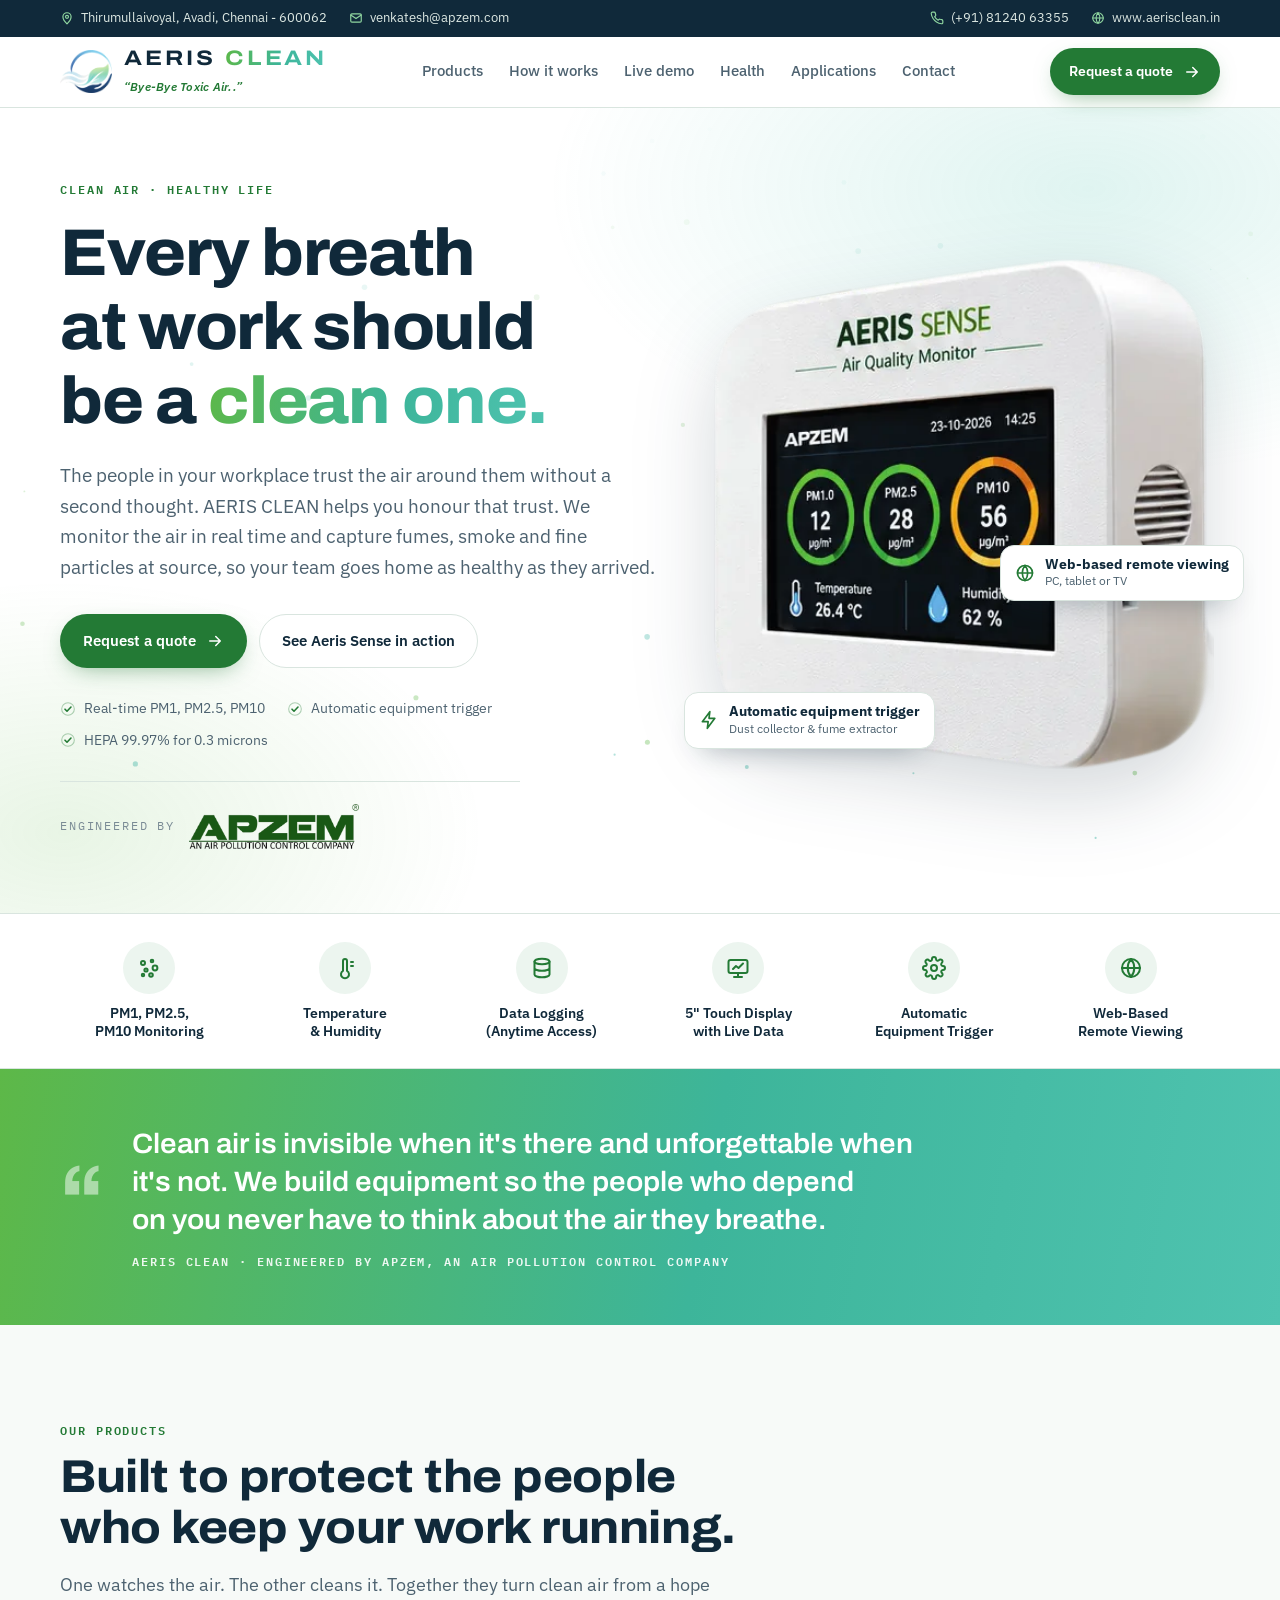
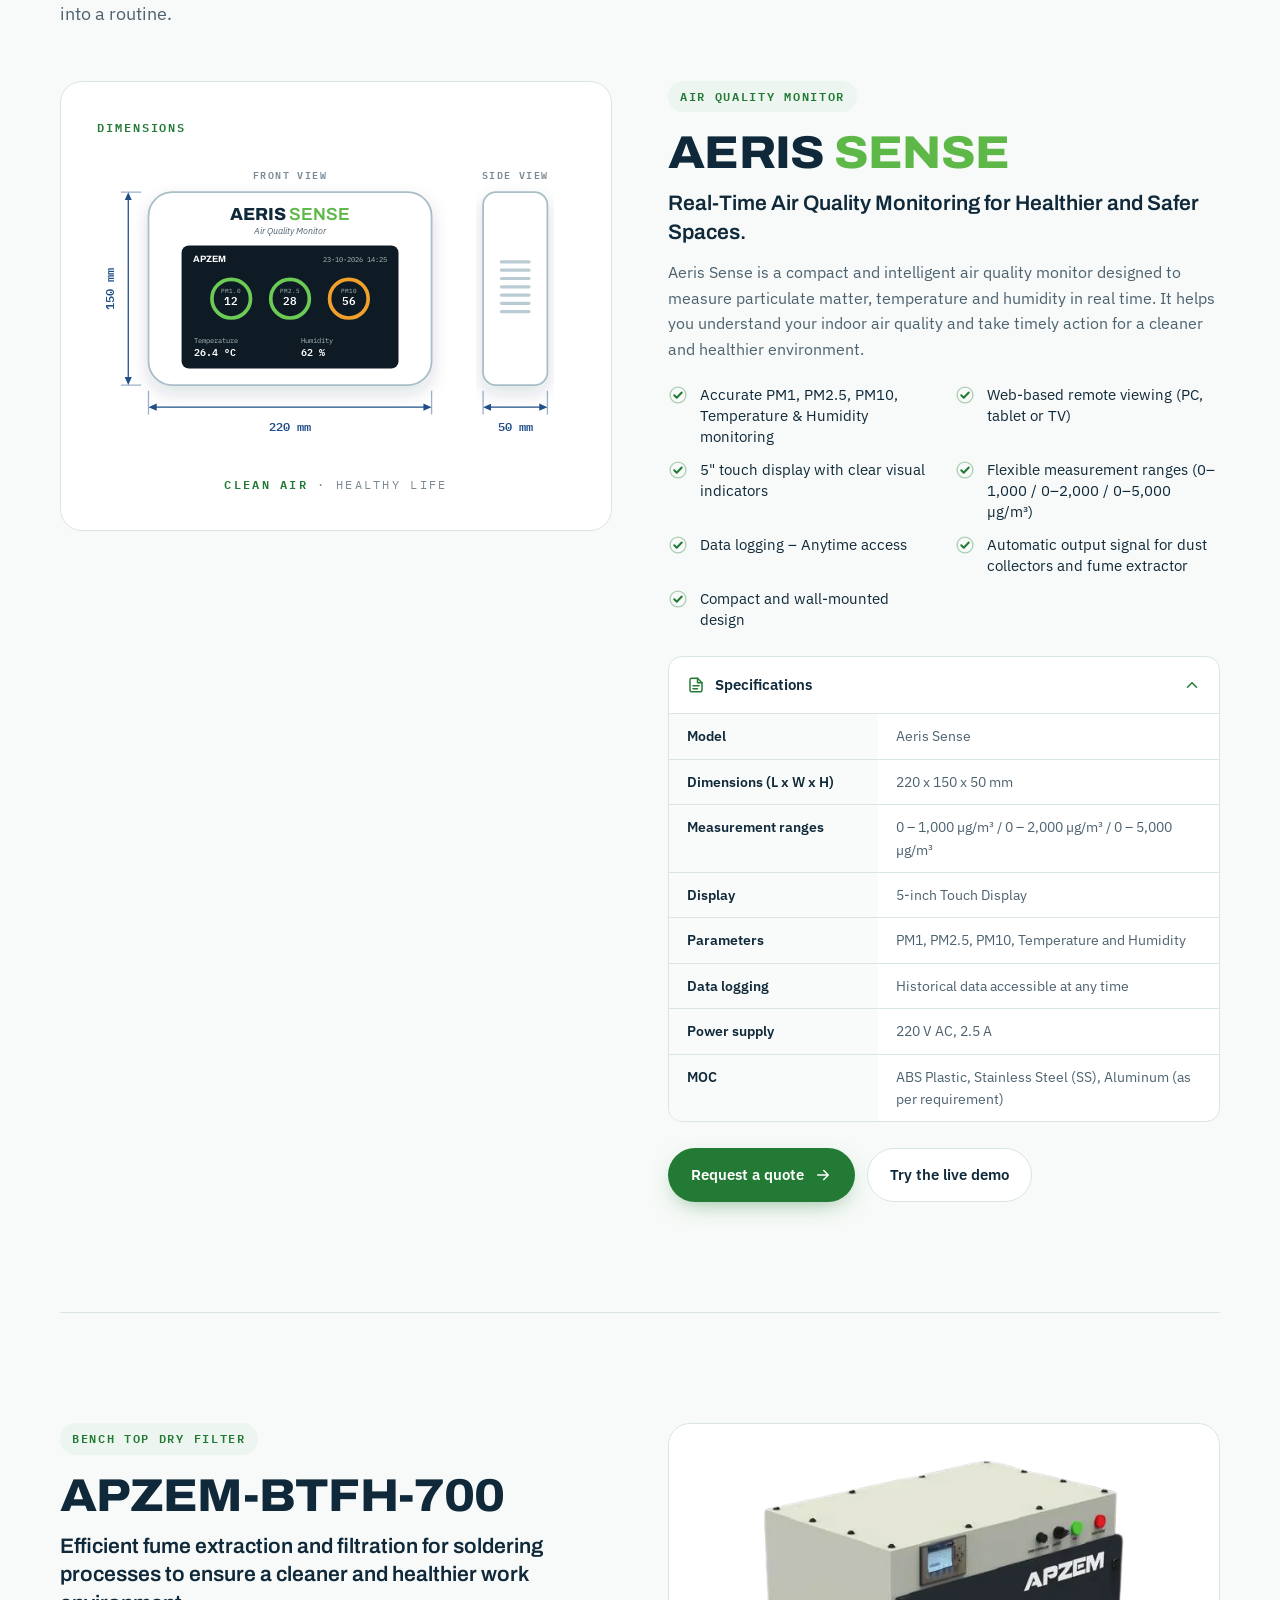
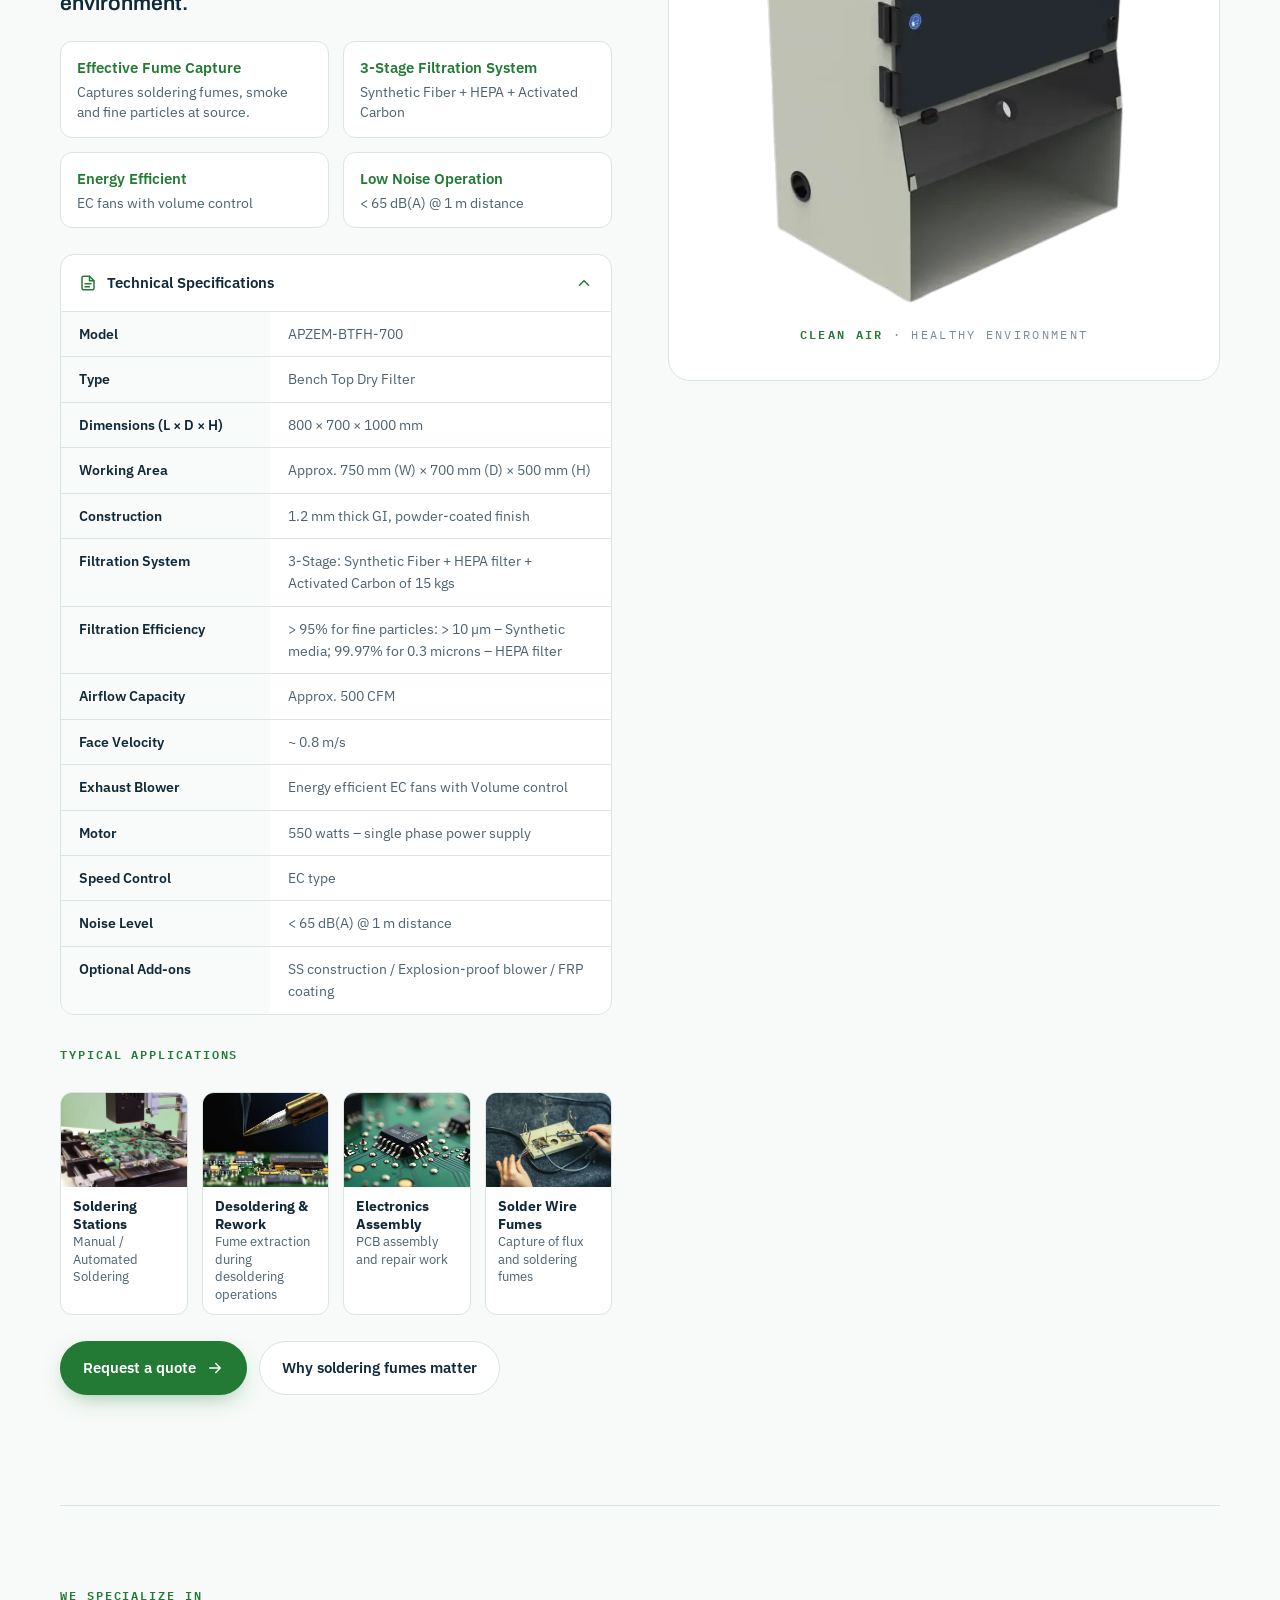
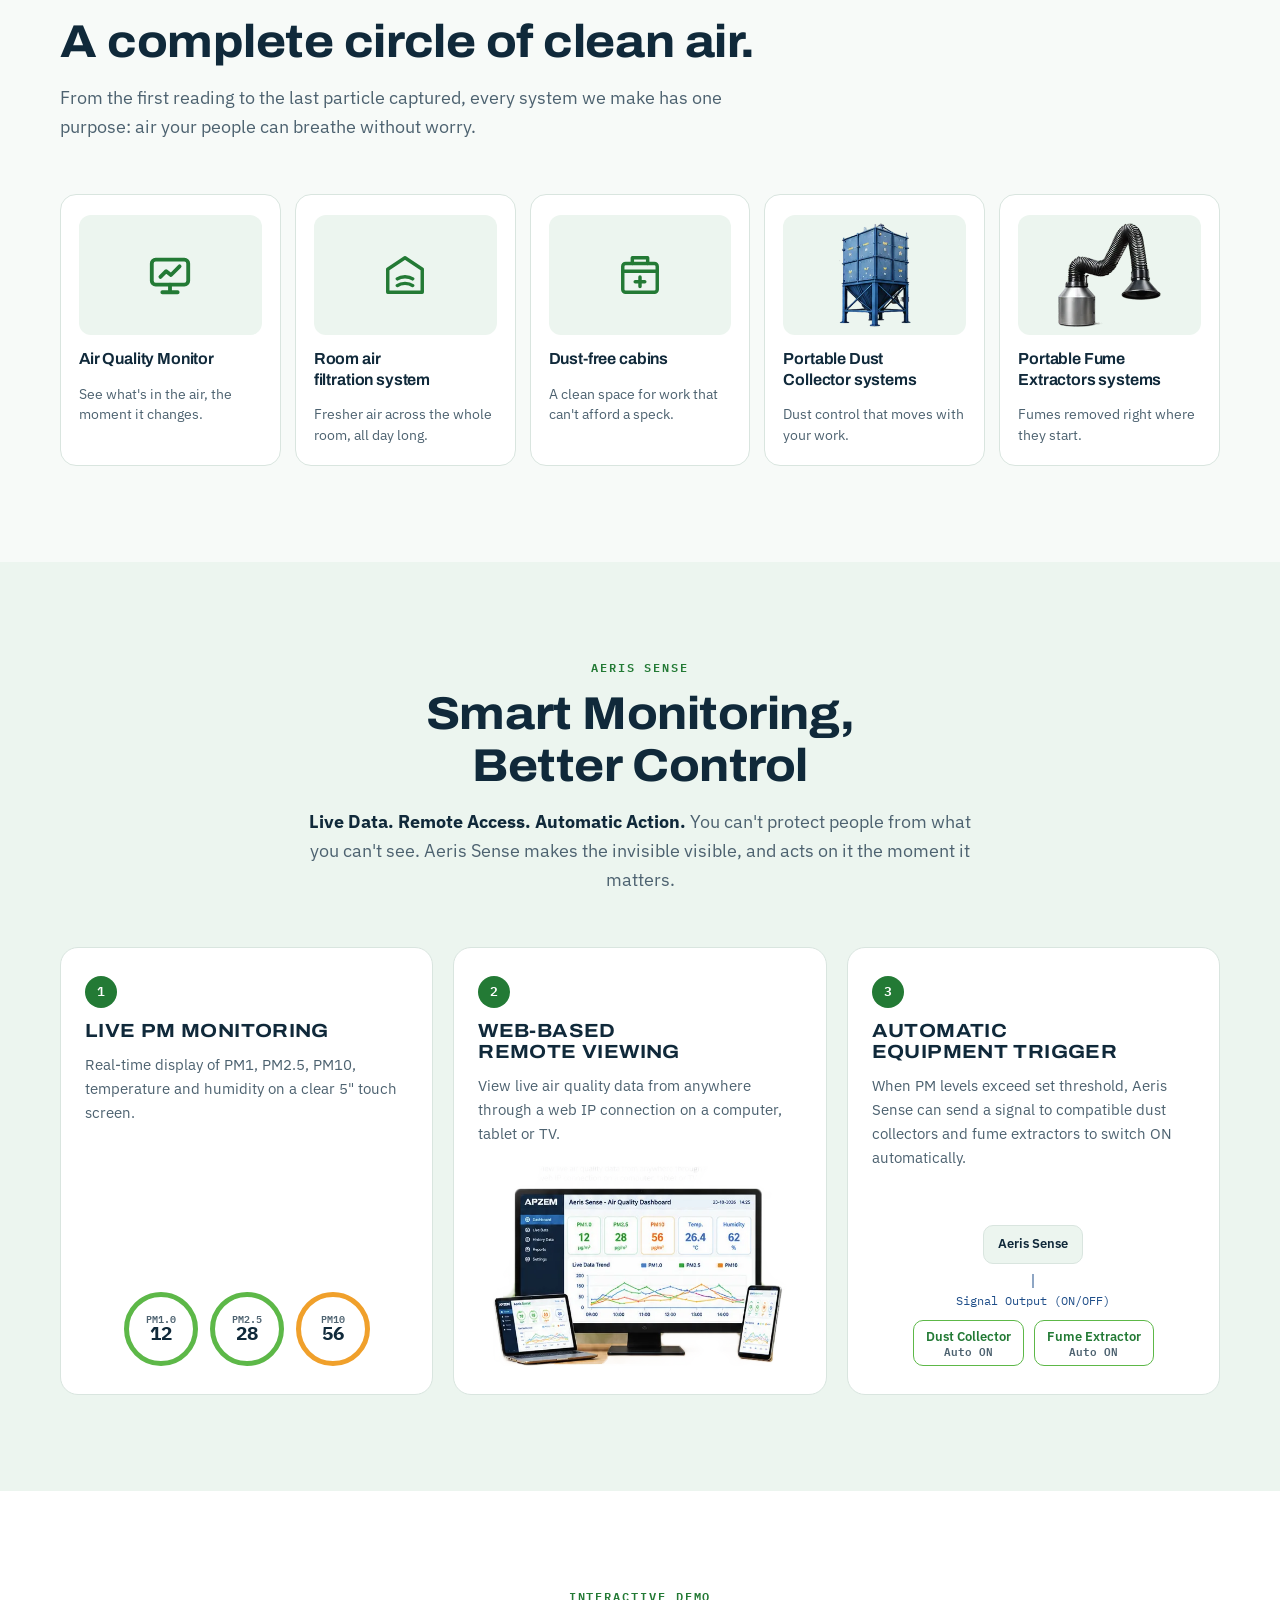
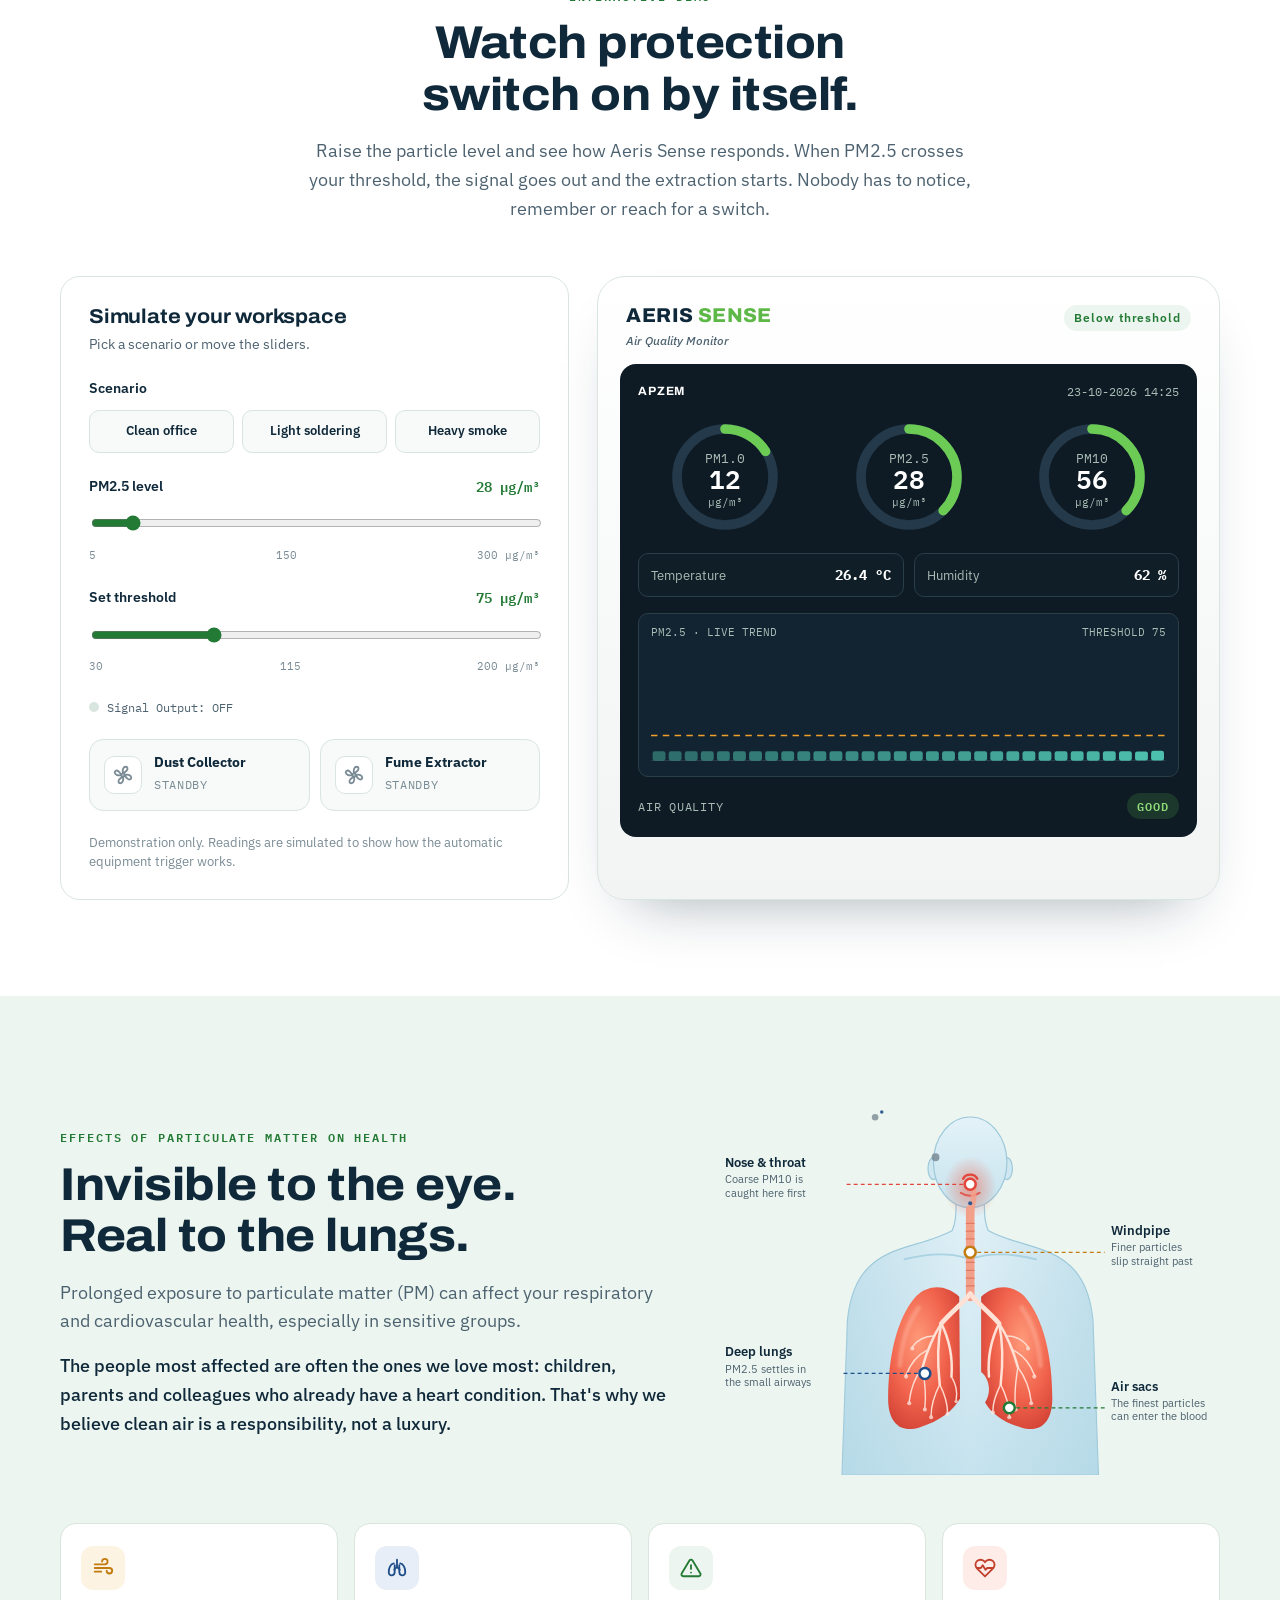
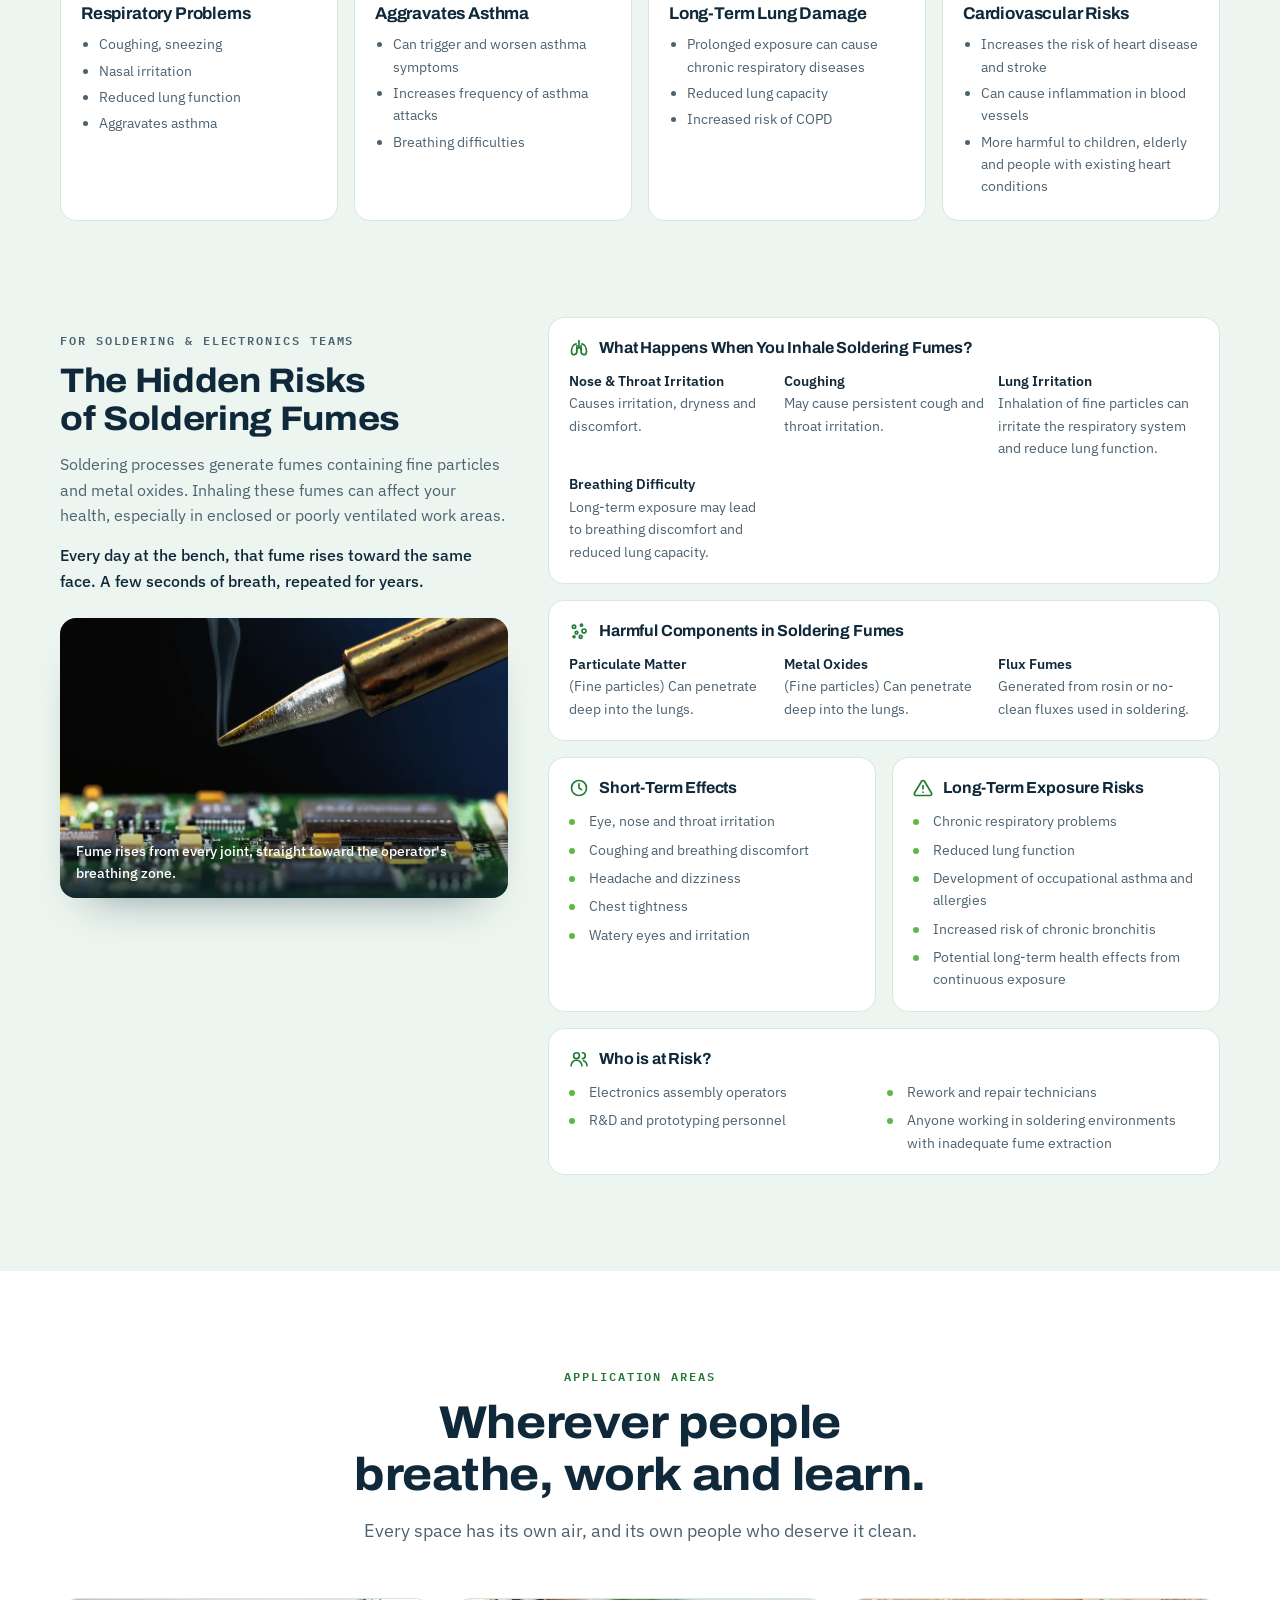
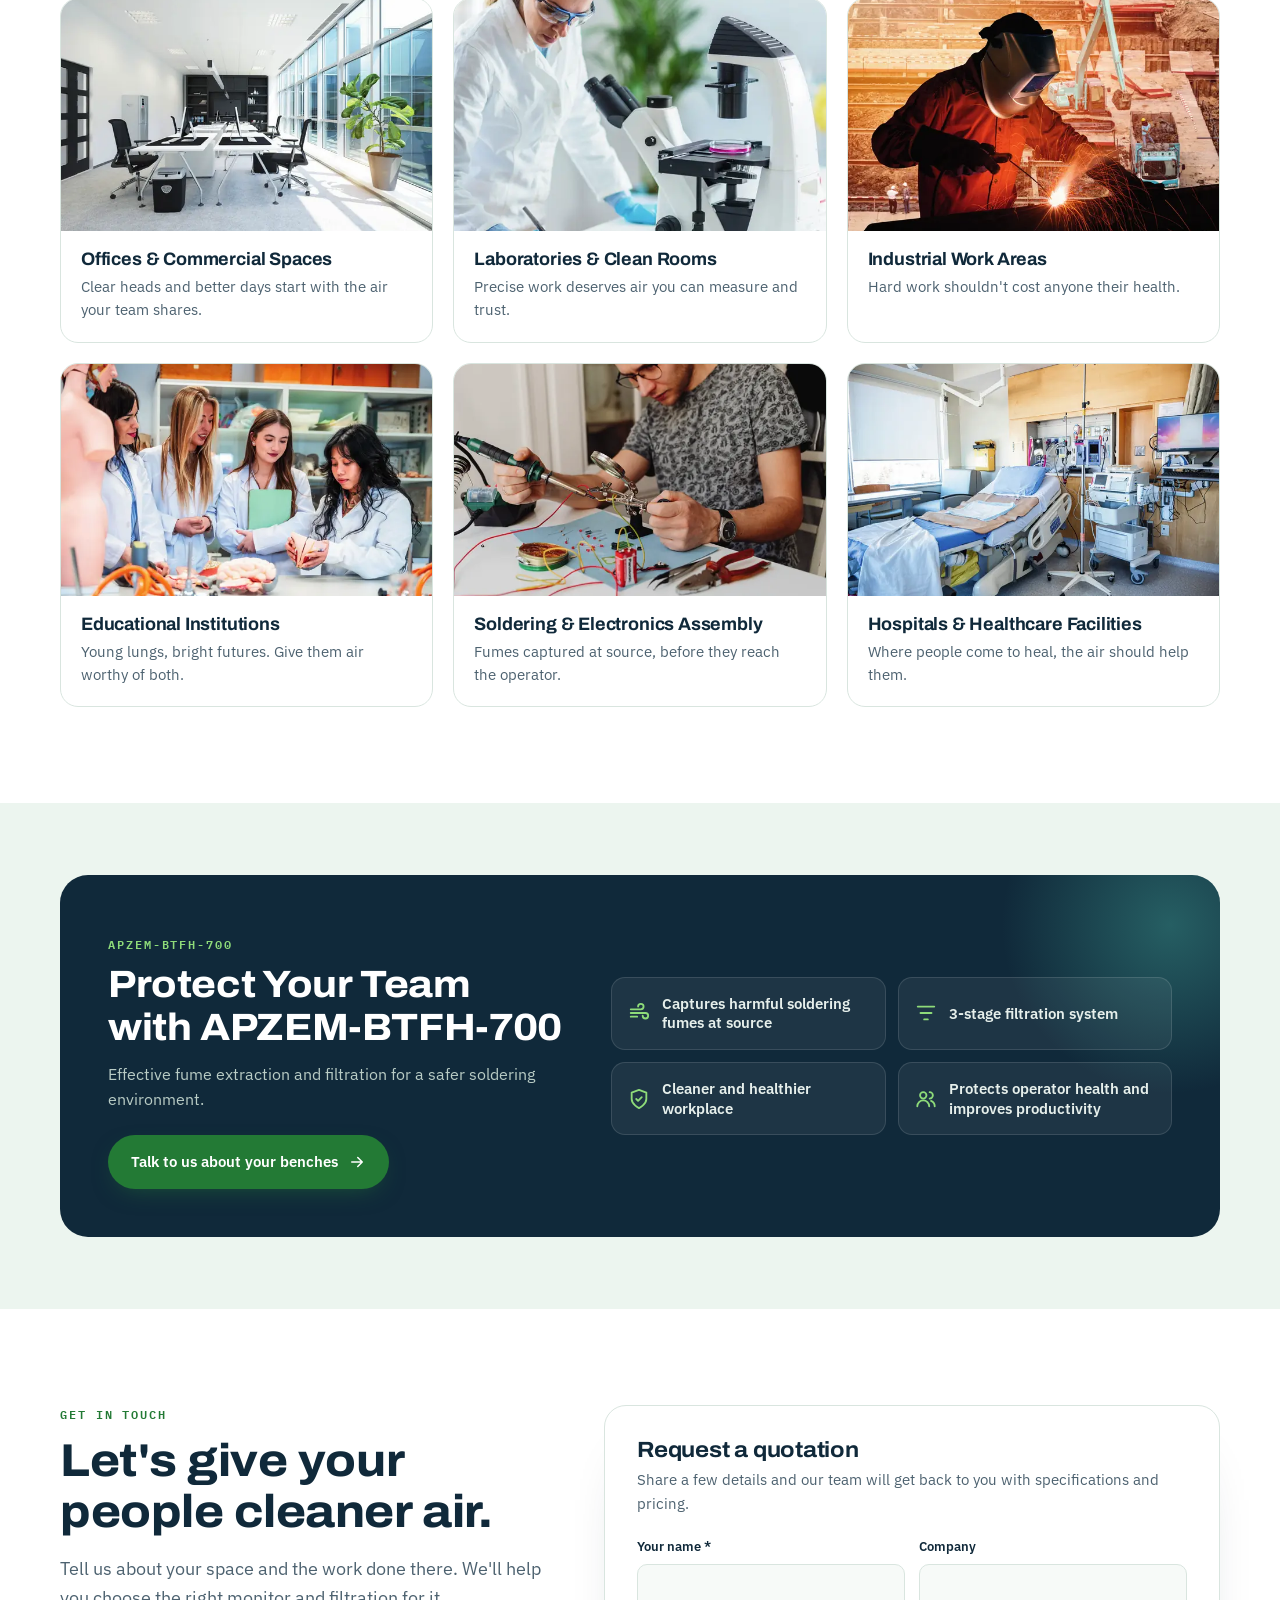
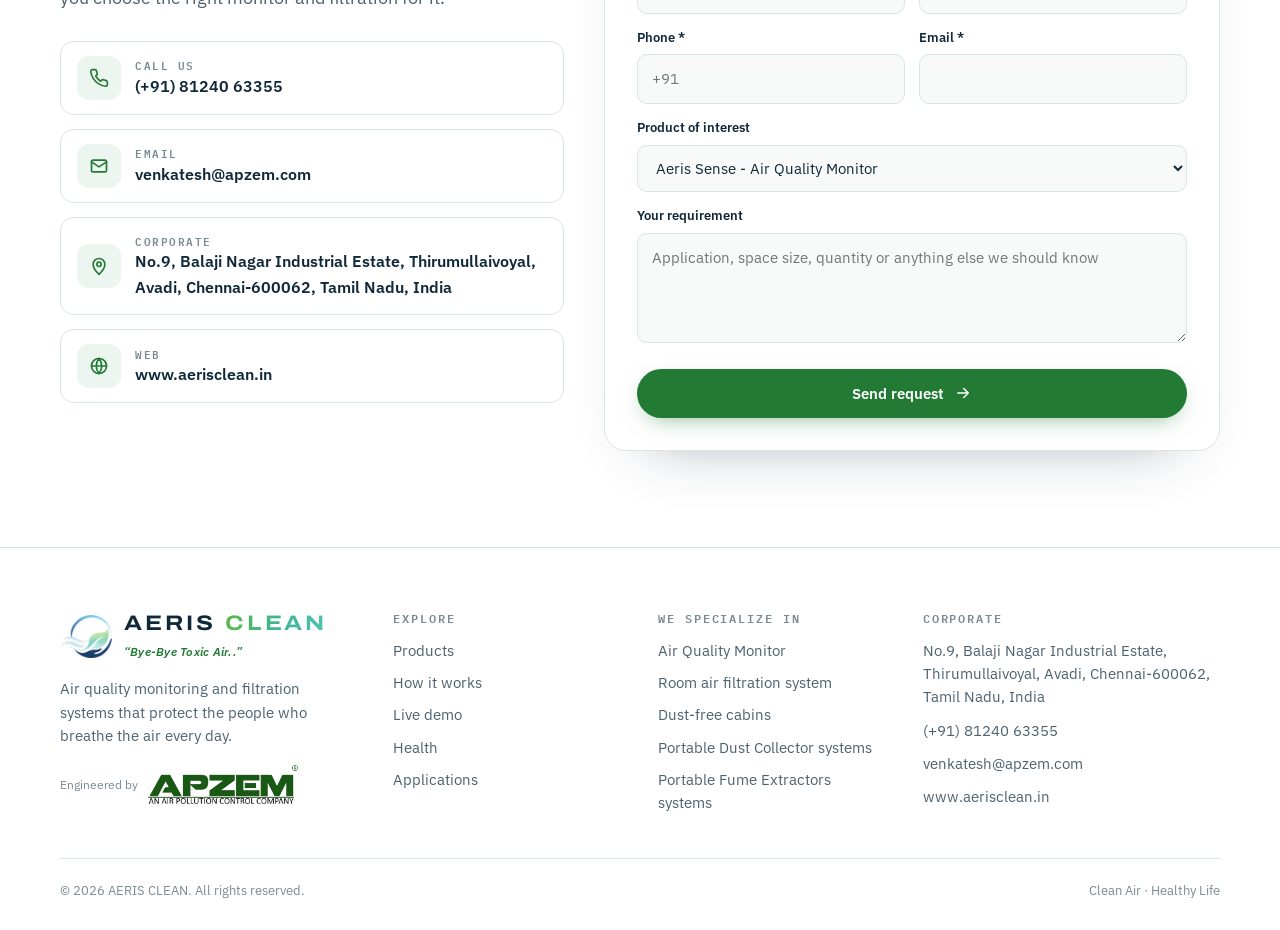
==== index.html @ 37f44bfb "Update QUOTE_ENDPOINT URL in index.html" ====
<!DOCTYPE html>
<html lang="en">
<head>
<meta charset="UTF-8">
<meta name="viewport" content="width=device-width, initial-scale=1.0, viewport-fit=cover">
<title>AERIS CLEAN | Air Quality Monitors &amp; Fume Extraction | Chennai</title>
  <link rel="icon" type="image/png" href="aeris(Logo).png">
<meta name="claude:viewport-fit-sides" content="cover">
<meta name="description" content="AERIS CLEAN by APZEM: Aeris Sense real-time air quality monitor and APZEM-BTFH-700 bench top fume extractor. Clean Air, Healthy Life. Chennai, India.">
<link rel="preconnect" href="https://fonts.googleapis.com">
<link rel="preconnect" href="https://fonts.gstatic.com" crossorigin>
<link rel="stylesheet" href="https://fonts.googleapis.com/css2?family=Archivo:wdth,wght@100..125,400..800&family=IBM+Plex+Mono:wght@400;500;600&family=IBM+Plex+Sans:wght@400;500;600&display=swap">
<style>
/* Layout: light, airy brand pages; full-width tinted bands alternate with white; product rows alternate image/text. */
:root{
  color-scheme: light;
  --bg:#F7FAF8;          /* page ground, faint mint bias */
  --surface:#FFFFFF;
  --tint:#ECF5EF;        /* mint band */
  --tint-2:#E6F3F1;      /* teal band */
  --ink:#10293A;         /* deep navy-slate, from emblem blue */
  --muted:#4D6270;
  --soft:#7A8B95;
  --line:#D9E5DF;
  --green:#237A35;       /* brand green, text-safe */
  --green-2:#5DB848;     /* brochure leaf green */
  --teal:#2AAE9C;        /* card gradient teal */
  --navy:#1F4E89;        /* emblem blue */
  --amber:#C27C0E;
  --red:#C2412D;
  --brand-grad:linear-gradient(100deg,#5DB848 0%,#3DB59A 55%,#4FC3B0 100%);
  --f-display:"Archivo","Helvetica Neue",Arial,sans-serif;
  --f-body:"IBM Plex Sans","Segoe UI",Roboto,Arial,sans-serif;
  --f-mono:"IBM Plex Mono",ui-monospace,"SFMono-Regular",Menlo,monospace;
  --max:1200px;
  --r:14px;
}
*{box-sizing:border-box}
html{scroll-behavior:smooth;scroll-padding-top:84px}
@media (prefers-reduced-motion:reduce){html{scroll-behavior:auto}*,*::before,*::after{animation:none!important;transition:none!important}}
body{margin:0;background:var(--bg);color:var(--ink);font-family:var(--f-body);font-size:16px;line-height:1.6;-webkit-font-smoothing:antialiased;overflow-x:hidden}
body::before{content:"";position:fixed;inset:0 0 auto;height:env(safe-area-inset-top,0px);z-index:60;background:var(--surface)}
img{max-width:100%;height:auto;display:block}
a{color:inherit}
h1,h2,h3,h4{font-family:var(--f-display);font-stretch:108%;line-height:1.12;margin:0;text-wrap:balance;letter-spacing:-.01em}
p{margin:0}
.wrap{max-width:var(--max);margin:0 auto;padding-left:max(20px,env(safe-area-inset-left,0px));padding-right:max(20px,env(safe-area-inset-right,0px))}
.band{padding-block:96px}
.band--tint{background:var(--tint)}
.band--white{background:var(--surface)}
.eyebrow{font-family:var(--f-mono);font-size:12px;font-weight:600;letter-spacing:.16em;text-transform:uppercase;color:var(--green)}
.h2{font-size:clamp(30px,4.2vw,46px);font-weight:750;margin-top:12px}
.lede{font-size:18px;color:var(--muted);max-width:62ch;margin-top:16px}
.section-head{max-width:760px;margin-bottom:52px}
.section-head.center{margin-inline:auto;text-align:center}
.section-head.center .lede{margin-inline:auto}
.btn{display:inline-flex;align-items:center;justify-content:center;gap:10px;font-family:var(--f-body);font-weight:600;font-size:15px;padding:14px 22px;border-radius:999px;border:1.5px solid transparent;text-decoration:none;cursor:pointer;transition:transform .2s ease,box-shadow .2s ease,background .2s ease}
.btn:focus-visible,a:focus-visible,button:focus-visible,input:focus-visible,select:focus-visible,textarea:focus-visible,summary:focus-visible{outline:3px solid var(--teal);outline-offset:3px}
.btn--primary{background:var(--green);color:#fff;box-shadow:0 8px 24px -10px rgba(35,122,53,.6)}
.btn--primary:hover{transform:translateY(-2px);background:#1C6A2D}
.btn--ghost{background:var(--surface);color:var(--ink);border-color:var(--line)}
.btn--ghost:hover{border-color:var(--green);color:var(--green)}
.btn svg{width:18px;height:18px}

/* top bar */
.topbar{background:var(--ink);color:#DDE8E3;font-size:13px}
.topbar .wrap{display:flex;flex-wrap:wrap;gap:8px 24px;justify-content:space-between;padding-block:8px}
.topbar span,.topbar a{display:inline-flex;align-items:center;gap:7px;text-decoration:none}
.topbar svg{width:14px;height:14px;color:#8FD6A0;flex:none}
.topbar .grp{display:flex;flex-wrap:wrap;gap:6px 22px}
@media (max-width:720px){.topbar .addr{display:none}}

/* nav */
.nav{position:sticky;top:env(safe-area-inset-top,0px);z-index:50;background:rgba(255,255,255,.92);backdrop-filter:saturate(1.4) blur(12px);-webkit-backdrop-filter:saturate(1.4) blur(12px);border-bottom:1px solid var(--line)}
.nav .wrap{display:flex;align-items:center;justify-content:space-between;gap:16px;padding-block:10px}
.brand{display:flex;align-items:center;gap:12px;text-decoration:none}
.brand img{width:52px;height:auto}
.brand-name{font-family:var(--f-display);font-stretch:118%;font-weight:700;font-size:21px;letter-spacing:.14em;line-height:1;color:var(--ink)}
.brand-name b{font-weight:700;background:var(--brand-grad);-webkit-background-clip:text;background-clip:text;color:transparent}
.brand-tag{display:block;font-family:var(--f-body);font-style:italic;font-weight:600;font-size:12px;color:var(--green);margin-top:5px;letter-spacing:.02em}
.nav-links{display:flex;gap:26px;font-size:14.5px;font-weight:500;color:var(--muted)}
.nav-links a{text-decoration:none;padding-block:6px;border-bottom:2px solid transparent}
.nav-links a:hover{color:var(--ink);border-color:var(--green-2)}
.nav-cta{padding:11px 18px;font-size:14px}
.menu-btn{display:none;background:none;border:1px solid var(--line);border-radius:10px;width:44px;height:44px;align-items:center;justify-content:center;color:var(--ink);cursor:pointer}
.menu-btn svg{width:22px;height:22px}
.mobile-menu{border-top:1px solid var(--line);background:var(--surface)}
.mobile-menu .wrap{display:grid;gap:2px;padding-block:12px 18px}
.mobile-menu a{padding:12px 4px;text-decoration:none;font-weight:500;border-bottom:1px solid var(--line)}
.mobile-menu .btn{margin-top:12px}
@media (max-width:1060px){.nav-links,.nav-cta{display:none}.menu-btn{display:inline-flex}}

/* hero */
.hero{position:relative;overflow:hidden;background:
  radial-gradient(900px 480px at 85% 10%,rgba(79,195,176,.18),transparent 60%),
  radial-gradient(700px 420px at 5% 90%,rgba(93,184,72,.14),transparent 60%),
  var(--surface)}
#airCanvas{position:absolute;inset:0;width:100%;height:100%;pointer-events:none}
.hero .wrap{position:relative;display:grid;grid-template-columns:1.08fr .92fr;gap:48px;align-items:center;padding-block:72px 64px}
.hero-copy{min-width:0}
.hero h1{font-size:clamp(38px,5.6vw,66px);font-weight:780;font-stretch:104%;margin-top:18px;letter-spacing:-.02em}
.hero h1 .grad{background:var(--brand-grad);-webkit-background-clip:text;background-clip:text;color:transparent}
.hero .lede{font-size:clamp(17px,1.6vw,19px);margin-top:22px}
.hero-actions{display:flex;flex-wrap:wrap;gap:12px;margin-top:32px}
.hero-meta{display:flex;flex-wrap:wrap;gap:10px 22px;margin-top:30px;font-size:13.5px;color:var(--muted)}
.hero-meta span{display:inline-flex;align-items:center;gap:8px}
.hero-meta svg{width:16px;height:16px;color:var(--green)}
.hero-visual{position:relative;min-width:0;justify-self:center;width:100%;max-width:500px}
.hero-visual .halo{position:absolute;inset:8% 6% 10%;border-radius:50%;background:radial-gradient(circle,rgba(93,184,72,.22),rgba(79,195,176,.10) 55%,transparent 72%);filter:blur(6px)}
.hero-visual .device{position:relative;width:100%;filter:drop-shadow(0 30px 40px rgba(16,41,58,.18));animation:float 7s ease-in-out infinite}
@keyframes float{0%,100%{transform:translateY(0)}50%{transform:translateY(-10px)}}
.float-chip{position:absolute;display:flex;align-items:center;gap:10px;background:var(--surface);border:1px solid var(--line);border-radius:14px;padding:10px 14px;box-shadow:0 14px 30px -18px rgba(16,41,58,.45);font-size:13px;line-height:1.3}
.float-chip svg{width:20px;height:20px;color:var(--green);flex:none}
.float-chip b{display:block;font-size:13.5px}
.float-chip small{color:var(--muted);font-size:12px}
.chip-a{left:-6%;bottom:4%}
.chip-b{right:-6%;top:56%}
@media (max-width:960px){.hero .wrap{grid-template-columns:1fr;padding-block:56px 48px}.hero-visual{max-width:420px}}
@media (max-width:480px){.chip-a{left:0;bottom:0}.chip-b{right:0;top:58%}}

/* feature icon row */
.features{background:var(--surface);border-top:1px solid var(--line);border-bottom:1px solid var(--line)}
.features ul{list-style:none;margin:0;padding:28px 0;display:grid;grid-template-columns:repeat(6,1fr);gap:18px}
.features li{display:flex;flex-direction:column;align-items:center;text-align:center;gap:10px;font-size:13.5px;font-weight:600;line-height:1.35;color:var(--ink)}
.features .ic{width:52px;height:52px;border-radius:50%;display:grid;place-items:center;background:var(--tint);color:var(--green)}
.features .ic svg{width:24px;height:24px}
@media (max-width:900px){.features ul{grid-template-columns:repeat(3,1fr)}}
@media (max-width:460px){.features ul{grid-template-columns:repeat(2,1fr)}}

/* promise */
.promise{background:var(--brand-grad);color:#fff}
.promise .wrap{padding-block:56px;display:grid;grid-template-columns:auto 1fr;gap:28px;align-items:center}
.promise .mark{font-family:var(--f-display);font-size:88px;line-height:.7;font-weight:800;opacity:.5}
.promise p{font-family:var(--f-display);font-stretch:104%;font-size:clamp(20px,2.5vw,28px);font-weight:600;line-height:1.35;max-width:46ch;text-wrap:balance}
.promise small{display:block;font-family:var(--f-mono);font-size:12px;letter-spacing:.16em;text-transform:uppercase;margin-top:14px;opacity:.9}
@media (max-width:600px){.promise .wrap{grid-template-columns:1fr}.promise .mark{display:none}}

/* product rows */
.product{display:grid;grid-template-columns:1fr 1fr;gap:56px;align-items:start}
.product + .product{margin-top:110px;padding-top:110px;border-top:1px solid var(--line)}
.product.flip .p-media{order:2}
.p-media{position:relative;min-width:0;background:var(--surface);border:1px solid var(--line);border-radius:22px;padding:36px;display:flex;flex-direction:column;align-items:center;gap:22px}
.p-media .shot{width:100%;max-width:420px;position:relative}
.p-media .shot img{width:100%}
.dim{position:absolute;font-family:var(--f-mono);font-size:12px;font-weight:600;color:var(--navy);background:var(--surface);padding:2px 8px;border:1px solid var(--line);border-radius:999px;white-space:nowrap}
.dim-w{left:50%;bottom:-14px;transform:translateX(-50%)}
.dim-h{right:-10px;top:42%;transform:translateY(-50%)}
.dim-d{right:8%;bottom:4%}
@media (min-width:901px){.p-media{position:sticky;top:100px}}
.dimfig{margin:0;width:100%}
.dimfig svg{width:100%;height:auto;display:block}
.tagline{font-family:var(--f-mono);font-size:11.5px;letter-spacing:.2em;text-transform:uppercase;color:var(--soft);text-align:center;line-height:1.7}
.tagline b{color:var(--green);font-weight:600}
.p-copy{min-width:0}
.p-kicker{display:inline-flex;align-items:center;gap:10px;font-family:var(--f-mono);font-size:12px;font-weight:600;letter-spacing:.14em;text-transform:uppercase;color:var(--green);background:var(--tint);padding:6px 12px;border-radius:999px}
.p-title{font-size:clamp(32px,4vw,46px);font-weight:800;margin-top:16px;letter-spacing:-.015em}
.p-title .alt{color:var(--green-2)}
.p-sub{font-family:var(--f-display);font-stretch:100%;font-size:21px;font-weight:600;margin-top:10px;color:var(--ink);line-height:1.35}
.p-desc{color:var(--muted);margin-top:14px;max-width:60ch}
.ticks{list-style:none;padding:0;margin:22px 0 0;display:grid;grid-template-columns:1fr 1fr;gap:12px 22px}
.ticks li{display:grid;grid-template-columns:22px 1fr;gap:10px;font-size:14.5px;line-height:1.45}
.ticks svg{width:20px;height:20px;color:var(--green);margin-top:1px}
@media (max-width:560px){.ticks{grid-template-columns:1fr}}
.hl{display:grid;grid-template-columns:1fr 1fr;gap:14px;margin-top:24px}
.hl div{background:var(--surface);border:1px solid var(--line);border-radius:12px;padding:14px 16px}
.hl b{display:block;font-size:15px;color:var(--green);font-weight:600}
.hl span{font-size:14px;color:var(--muted);line-height:1.45;display:block;margin-top:2px}
@media (max-width:480px){.hl{grid-template-columns:1fr}}
.spec{margin-top:26px;border:1px solid var(--line);border-radius:var(--r);background:var(--surface);overflow:hidden}
.spec summary{list-style:none;cursor:pointer;display:flex;align-items:center;justify-content:space-between;gap:12px;padding:16px 18px;font-weight:600;font-size:15px}
.spec summary::-webkit-details-marker{display:none}
.spec summary .sum-l{display:flex;align-items:center;gap:10px}
.spec summary svg{width:18px;height:18px;color:var(--green)}
.spec summary .chev{transition:transform .2s}
.spec[open] summary .chev{transform:rotate(180deg)}
.spec .tbl{overflow-x:auto;border-top:1px solid var(--line)}
.spec table{width:100%;border-collapse:collapse;font-size:14px}
.spec th,.spec td{text-align:left;vertical-align:top;padding:11px 18px;border-bottom:1px solid var(--line)}
.spec tr:last-child th,.spec tr:last-child td{border-bottom:0}
.spec th{width:38%;font-weight:600;color:var(--ink);background:#F8FBF9}
.spec td{color:var(--muted);font-variant-numeric:tabular-nums}
.p-actions{display:flex;flex-wrap:wrap;gap:12px;margin-top:26px}
@media (max-width:900px){.product{grid-template-columns:1fr;gap:32px}.product.flip .p-media{order:0}.product + .product{margin-top:72px;padding-top:72px}.p-media{padding:28px 22px}}

.apps4{display:grid;grid-template-columns:repeat(4,1fr);gap:14px;margin-top:28px}
.apps4 figure{margin:0;background:var(--surface);border:1px solid var(--line);border-radius:12px;overflow:hidden}
.apps4 img{width:100%;aspect-ratio:4/3;object-fit:cover}
.apps4 figcaption{padding:10px 12px;font-size:13px;line-height:1.35;color:var(--muted)}
.apps4 figcaption b{display:block;color:var(--ink);font-size:13.5px}
@media (max-width:700px){.apps4{grid-template-columns:1fr 1fr}}

/* range */
.range{margin-top:110px;padding-top:80px;border-top:1px solid var(--line)}
.range-grid{display:grid;grid-template-columns:repeat(5,1fr);gap:14px}
.range-card{background:var(--surface);border:1px solid var(--line);border-radius:16px;padding:20px 18px;display:flex;flex-direction:column;gap:14px;min-width:0;transition:border-color .2s,transform .2s}
.range-card:hover{border-color:var(--green-2);transform:translateY(-3px)}
.range-card .pic{height:120px;display:grid;place-items:center;background:var(--tint);border-radius:12px}
.range-card .pic img{max-height:104px;width:auto}
.range-card .pic svg{width:46px;height:46px;color:var(--green)}
.range-card h4{font-size:16px;font-weight:650;font-stretch:100%;line-height:1.3}
.range-card p{font-size:13.5px;color:var(--muted);line-height:1.5}
@media (max-width:1000px){.range-grid{grid-template-columns:repeat(3,1fr)}}
@media (max-width:640px){.range-grid{grid-template-columns:1fr 1fr}}
@media (max-width:380px){.range-grid{grid-template-columns:1fr}}

/* how */
.how-grid{display:grid;grid-template-columns:repeat(3,1fr);gap:20px}
.how-card{background:var(--surface);border:1px solid var(--line);border-radius:18px;padding:28px 24px;display:flex;flex-direction:column;gap:12px;min-width:0}
.how-card .num{font-family:var(--f-mono);font-size:13px;font-weight:600;color:#fff;background:var(--green);width:32px;height:32px;border-radius:50%;display:grid;place-items:center}
.how-card h3{font-size:19px;font-weight:700;letter-spacing:.02em;text-transform:uppercase;font-stretch:112%}
.how-card p{color:var(--muted);font-size:15px}
.how-card .media{margin-top:auto;padding-top:8px}
.how-card .media img{border-radius:10px;margin-inline:auto;max-height:200px;width:auto}
.ring-row{display:flex;justify-content:center;gap:12px;margin-top:auto;padding-top:10px}
.ring{width:74px;height:74px;border-radius:50%;display:grid;place-items:center;text-align:center;background:var(--surface);border:5px solid var(--green-2);font-family:var(--f-mono);line-height:1.05}
.ring small{display:block;font-size:9.5px;color:var(--muted);font-weight:600}
.ring b{font-size:19px}
.ring.o{border-color:#F0A02B}
.flow{margin-top:auto;display:grid;gap:10px;justify-items:center;padding-top:10px}
.flow .node{background:var(--tint);border:1px solid var(--line);border-radius:10px;padding:8px 14px;font-size:13px;font-weight:600}
.flow .sig{font-family:var(--f-mono);font-size:11.5px;color:var(--navy);display:flex;flex-direction:column;align-items:center}
.flow .sig::before{content:"";width:2px;height:14px;background:var(--navy);opacity:.5;margin-bottom:4px}
.flow .outs{display:flex;gap:10px;flex-wrap:wrap;justify-content:center}
.flow .outs span{border:1.5px solid var(--green-2);color:var(--green);border-radius:10px;padding:7px 12px;font-size:12.5px;font-weight:600;background:var(--surface);text-align:center;line-height:1.3}
.flow .outs small{display:block;font-family:var(--f-mono);font-size:10.5px;color:var(--muted)}
@media (max-width:900px){.how-grid{grid-template-columns:1fr}}

/* simulator */
.sim{display:grid;grid-template-columns:.9fr 1.1fr;gap:28px;align-items:stretch}
.sim-panel{background:var(--surface);border:1px solid var(--line);border-radius:20px;padding:28px;min-width:0;display:flex;flex-direction:column;gap:22px}
.sim-panel h3{font-size:20px;font-weight:700}
.sim-panel .hint{font-size:14px;color:var(--muted);margin-top:6px}
.field label,.field .lbl{display:flex;justify-content:space-between;gap:12px;font-size:14px;font-weight:600}
.field output{font-family:var(--f-mono);font-variant-numeric:tabular-nums;color:var(--green)}
input[type=range]{width:100%;margin-top:12px;accent-color:var(--green);height:28px}
.scale{display:flex;justify-content:space-between;font-family:var(--f-mono);font-size:11px;color:var(--soft);margin-top:2px}
.presets{display:grid;grid-template-columns:repeat(3,1fr);gap:8px;margin-top:10px}
.presets button{font:inherit;font-size:13px;font-weight:600;padding:10px 8px;border-radius:10px;border:1px solid var(--line);background:var(--bg);color:var(--ink);cursor:pointer}
.presets button:hover{border-color:var(--green-2)}
.presets button[aria-pressed=true]{background:var(--tint);border-color:var(--green);color:var(--green)}
.equip{display:grid;grid-template-columns:1fr 1fr;gap:10px}
.eq{border:1px solid var(--line);border-radius:14px;padding:14px;display:flex;align-items:center;gap:12px;background:var(--bg);transition:background .3s,border-color .3s}
.eq .fan{width:38px;height:38px;border-radius:10px;display:grid;place-items:center;background:var(--surface);color:var(--soft);border:1px solid var(--line);flex:none}
.eq .fan svg{width:22px;height:22px}
.eq b{display:block;font-size:13.5px;line-height:1.25}
.eq small{font-family:var(--f-mono);font-size:11.5px;color:var(--soft);letter-spacing:.06em}
.eq.on{background:#E9F6EC;border-color:var(--green-2)}
.eq.on .fan{color:var(--green);border-color:var(--green-2)}
.eq.on .fan svg{animation:spin 1.1s linear infinite}
.eq.on small{color:var(--green);font-weight:600}
@keyframes spin{to{transform:rotate(360deg)}}
.sig-line{font-family:var(--f-mono);font-size:12px;color:var(--muted);display:flex;align-items:center;gap:8px}
.sig-dot{width:10px;height:10px;border-radius:50%;background:var(--line)}
.sig-line.on .sig-dot{background:var(--green-2);box-shadow:0 0 0 5px rgba(93,184,72,.2)}
.sim-note{font-size:12.5px;color:var(--soft);line-height:1.5}
/* device mock */
.device-mock{background:linear-gradient(180deg,#FFFFFF,#F1F4F3);border:1px solid var(--line);border-radius:28px;padding:22px;box-shadow:0 30px 60px -36px rgba(16,41,58,.45);display:flex;flex-direction:column;gap:14px;min-width:0}
.dm-head{display:flex;justify-content:space-between;align-items:baseline;gap:10px;padding-inline:6px}
.dm-brand{font-family:var(--f-display);font-weight:800;font-size:20px;letter-spacing:.02em}
.dm-brand span{color:var(--green-2)}
.dm-brand small{display:block;font-family:var(--f-body);font-weight:500;font-size:12px;color:var(--muted);font-style:italic;letter-spacing:0}
.screen{background:#0E1B24;border-radius:16px;padding:18px;color:#E9F1EE;display:flex;flex-direction:column;gap:16px;min-width:0}
.scr-top{display:flex;justify-content:space-between;font-family:var(--f-mono);font-size:12px;color:#A9BDB6}
.scr-top b{color:#fff;font-family:var(--f-display);letter-spacing:.06em}
.gauges{display:grid;grid-template-columns:repeat(3,1fr);gap:10px}
.gauge{display:flex;flex-direction:column;align-items:center}
.gauge svg{width:100%;max-width:120px;height:auto}
.gauge .val{font-family:var(--f-mono);font-weight:600;font-variant-numeric:tabular-nums}
.scr-env{display:grid;grid-template-columns:1fr 1fr;gap:10px}
.scr-env div{background:#16283333;border:1px solid #2A3E48;border-radius:10px;padding:10px 12px;display:flex;justify-content:space-between;align-items:center;font-size:12.5px;color:#A9BDB6}
.scr-env b{font-family:var(--f-mono);color:#fff;font-size:14px}
.status{display:flex;justify-content:space-between;align-items:center;gap:10px;font-size:12px;color:#A9BDB6;font-family:var(--f-mono);letter-spacing:.06em}
.pill{padding:4px 10px;border-radius:999px;font-weight:600;font-size:11.5px;letter-spacing:.08em}
.pill.good{background:rgba(93,184,72,.18);color:#8EDB79}
.pill.warn{background:rgba(240,160,43,.18);color:#F5BD62}
.pill.bad{background:rgba(226,88,62,.2);color:#FF9A84}
.trend{background:#122431;border:1px solid #2A3E48;border-radius:10px;padding:10px 12px}
.trend .t-head{display:flex;justify-content:space-between;font-family:var(--f-mono);font-size:11px;color:#A9BDB6;margin-bottom:6px}
.trend svg{width:100%;height:auto;display:block}
@media (max-width:960px){.sim{grid-template-columns:1fr}}
@media (max-width:420px){.equip{grid-template-columns:1fr}.screen{padding:14px}.gauges{gap:6px}}

/* health */
.health-top{display:grid;grid-template-columns:1.1fr .9fr;gap:48px;align-items:center}
.effects{display:grid;grid-template-columns:repeat(4,1fr);gap:16px;margin-top:48px}
.effect{background:var(--surface);border:1px solid var(--line);border-radius:16px;padding:22px 20px;min-width:0}
.effect .ic{width:44px;height:44px;border-radius:12px;display:grid;place-items:center;margin-bottom:14px}
.effect .ic svg{width:22px;height:22px}
.effect h4{font-size:17px;font-weight:700;font-stretch:100%}
.effect ul{margin:10px 0 0;padding-left:18px;color:var(--muted);font-size:14px;display:grid;gap:4px}
.ic-r{background:#FDECE8;color:var(--red)}
.ic-a{background:#FDF3E3;color:var(--amber)}
.ic-n{background:#E7EEF8;color:var(--navy)}
.ic-g{background:var(--tint);color:var(--green)}
@media (max-width:1000px){.effects{grid-template-columns:1fr 1fr}.health-top{grid-template-columns:1fr}}
@media (max-width:520px){.effects{grid-template-columns:1fr}}
.fig-body{margin:0 auto;width:100%;max-width:560px}
.fig-body svg{width:100%;height:auto;display:block}
.fig-legend{display:none;list-style:none;margin:14px 0 0;padding:0;gap:10px;font-size:14px;color:var(--muted)}
.fig-legend li{display:grid;grid-template-columns:18px 1fr;gap:10px;align-items:start}
.fig-legend i{width:14px;height:14px;border-radius:50%;border:3px solid;background:#fff;margin-top:4px}
.fig-legend b{color:var(--ink);font-weight:600;margin-right:4px}
@media (max-width:600px){.fig-body .lbl{display:none}.fig-legend{display:grid}}
.solder{margin-top:96px;display:grid;grid-template-columns:.8fr 1.2fr;gap:40px;align-items:start}
.solder-intro{min-width:0;position:sticky;top:100px}
.solder-intro h3{font-size:clamp(26px,3vw,34px);font-weight:750}
.solder-intro p{color:var(--muted);margin-top:14px}
.tech-fig{margin:24px 0 0;position:relative;border-radius:16px;overflow:hidden;box-shadow:0 24px 44px -30px rgba(16,41,58,.55)}
.tech-fig img{width:100%;aspect-ratio:16/10;object-fit:cover}
.tech-fig figcaption{position:absolute;left:0;right:0;bottom:0;padding:28px 16px 14px;font-size:13.5px;font-weight:500;color:#fff;background:linear-gradient(transparent,rgba(10,26,36,.82))}
.risk-grid{display:grid;grid-template-columns:1fr 1fr;gap:16px;min-width:0}
.risk{background:var(--surface);border:1px solid var(--line);border-radius:16px;padding:20px;min-width:0}
.risk h4{font-size:16px;font-weight:700;font-stretch:100%;display:flex;align-items:center;gap:10px}
.risk h4 svg{width:20px;height:20px;color:var(--green)}
.risk ul{list-style:none;margin:12px 0 0;padding:0;display:grid;gap:10px;font-size:14px;color:var(--muted)}
.risk li b{display:block;color:var(--ink);font-weight:600}
.risk.dots ul{gap:6px}
.risk.dots li{display:grid;grid-template-columns:12px 1fr;gap:8px}
.risk.dots li::before{content:"";width:6px;height:6px;border-radius:50%;background:var(--green-2);margin-top:9px}
.risk.span{grid-column:1/-1}
@media (max-width:900px){.solder{grid-template-columns:1fr}.solder-intro{position:static}}
@media (max-width:560px){.risk-grid{grid-template-columns:1fr}}

/* applications */
.apps{display:grid;grid-template-columns:repeat(3,1fr);gap:20px}
.app{position:relative;border-radius:18px;overflow:hidden;background:var(--surface);border:1px solid var(--line);display:flex;flex-direction:column;min-width:0}
.app img{width:100%;aspect-ratio:16/10;object-fit:cover;transition:transform .5s ease}
.app:hover img{transform:scale(1.04)}
.app .cap{padding:18px 20px 20px}
.app h3{font-size:18px;font-weight:700;font-stretch:100%}
.app p{font-size:14.5px;color:var(--muted);margin-top:6px}
@media (max-width:900px){.apps{grid-template-columns:1fr 1fr}}
@media (max-width:560px){.apps{grid-template-columns:1fr}}

/* protect band */
.protect{background:var(--ink);color:#E6EFEB;border-radius:28px;padding:48px;display:grid;grid-template-columns:1fr 1.2fr;gap:36px;align-items:center;position:relative;overflow:hidden}
.protect::after{content:"";position:absolute;right:-120px;top:-120px;width:340px;height:340px;border-radius:50%;background:radial-gradient(circle,rgba(79,195,176,.35),transparent 70%)}
.protect h2{font-size:clamp(26px,3.2vw,38px);font-weight:750;color:#fff}
.protect p{color:#B9CCC5;margin-top:12px}
.protect ul{list-style:none;margin:0;padding:0;display:grid;grid-template-columns:1fr 1fr;gap:12px;position:relative;z-index:1}
.protect li{background:rgba(255,255,255,.06);border:1px solid rgba(255,255,255,.12);border-radius:14px;padding:16px;display:flex;gap:12px;align-items:center;font-weight:600;font-size:14.5px;line-height:1.35}
.protect li svg{width:22px;height:22px;color:#8EDB79;flex:none}
.protect .btn{margin-top:22px}
@media (max-width:860px){.protect{grid-template-columns:1fr;padding:32px 22px}}
@media (max-width:420px){.protect ul{grid-template-columns:1fr}}

/* contact */
.contact{display:grid;grid-template-columns:.9fr 1.1fr;gap:40px;align-items:start}
.c-info{min-width:0}
.c-list{list-style:none;padding:0;margin:28px 0 0;display:grid;gap:14px}
.c-list li{display:grid;grid-template-columns:44px 1fr;gap:14px;align-items:center;background:var(--surface);border:1px solid var(--line);border-radius:14px;padding:14px 16px}
.c-list .ic{width:44px;height:44px;border-radius:12px;background:var(--tint);color:var(--green);display:grid;place-items:center}
.c-list .ic svg{width:20px;height:20px}
.c-list small{display:block;font-family:var(--f-mono);font-size:11px;letter-spacing:.14em;text-transform:uppercase;color:var(--soft)}
.c-list a,.c-list span{font-weight:600;text-decoration:none;word-break:break-word;user-select:text}
.c-list a:hover{color:var(--green)}
.form{background:var(--surface);border:1px solid var(--line);border-radius:22px;padding:32px;box-shadow:0 30px 60px -44px rgba(16,41,58,.45);min-width:0}
.form h3{font-size:22px;font-weight:700}
.form .sub{color:var(--muted);font-size:14.5px;margin-top:6px}
.fgrid{display:grid;grid-template-columns:1fr 1fr;gap:14px;margin-top:22px}
.fgrid .full{grid-column:1/-1}
.form label{display:block;font-size:13px;font-weight:600;margin-bottom:6px}
.form input,.form select,.form textarea{width:100%;font:inherit;font-size:15px;color:var(--ink);background:var(--bg);border:1px solid var(--line);border-radius:10px;padding:12px 14px}
.form input:focus,.form select:focus,.form textarea:focus{border-color:var(--green);background:var(--surface)}
.form textarea{resize:vertical;min-height:110px}
.form .btn{width:100%;margin-top:18px}
.done{text-align:left}
.done .ok{width:52px;height:52px;border-radius:50%;background:var(--tint);color:var(--green);display:grid;place-items:center}
.done .ok svg{width:26px;height:26px}
.done h3{margin-top:16px}
.done p{color:var(--muted);margin-top:8px}
.done pre{white-space:pre-wrap;font-family:var(--f-mono);font-size:13px;background:var(--bg);border:1px solid var(--line);border-radius:10px;padding:14px;margin-top:16px;user-select:text}
.done .row{display:flex;flex-wrap:wrap;gap:10px;margin-top:14px}
@media (max-width:900px){.contact{grid-template-columns:1fr}}
@media (max-width:520px){.fgrid{grid-template-columns:1fr}.form{padding:22px}}

/* footer */
.footer{background:var(--surface);border-top:1px solid var(--line);padding-block:64px 28px}
.f-grid{display:grid;grid-template-columns:1.3fr 1fr 1fr 1.3fr;gap:36px}
.f-grid h4{font-family:var(--f-mono);font-size:12px;letter-spacing:.16em;text-transform:uppercase;color:var(--soft);font-weight:600;margin-bottom:14px}
.f-grid ul{list-style:none;padding:0;margin:0;display:grid;gap:9px;font-size:14.5px}
.f-grid a{text-decoration:none;color:var(--muted)}
.f-grid a:hover{color:var(--green)}
.f-brand p{color:var(--muted);font-size:14.5px;margin-top:16px;max-width:36ch}
.by{display:flex;align-items:center;gap:10px;margin-top:18px;font-size:12px;color:var(--soft)}
.by img{width:150px;height:auto}
.hero-by{display:flex;align-items:center;gap:14px;margin-top:30px;padding-top:22px;border-top:1px solid var(--line);max-width:460px}
.hero-by span{font-family:var(--f-mono);font-size:11.5px;letter-spacing:.16em;text-transform:uppercase;color:var(--soft);white-space:nowrap}
.hero-by img{width:170px;height:auto}
.f-addr{font-size:14.5px;color:var(--muted);display:grid;gap:10px}
.f-addr span{user-select:text}
.f-bottom{display:flex;flex-wrap:wrap;justify-content:space-between;gap:12px;border-top:1px solid var(--line);margin-top:44px;padding-top:22px;font-size:13px;color:var(--soft)}
@media (max-width:900px){.f-grid{grid-template-columns:1fr 1fr}}
@media (max-width:520px){.f-grid{grid-template-columns:1fr}}
[hidden]{display:none!important}
.hp{position:absolute;left:-9999px;width:1px;height:1px;overflow:hidden}
.sr{position:absolute;width:1px;height:1px;overflow:hidden;clip:rect(0 0 0 0);white-space:nowrap}
</style>
</head>
<body>

<!-- SVG icon sprite -->
<svg width="0" height="0" style="position:absolute" aria-hidden="true">
  <defs>
    <symbol id="i-pin" viewBox="0 0 24 24" fill="none" stroke="currentColor" stroke-width="2" stroke-linecap="round" stroke-linejoin="round"><path d="M12 22s7-6.2 7-12a7 7 0 1 0-14 0c0 5.8 7 12 7 12z"/><circle cx="12" cy="10" r="2.6"/></symbol>
    <symbol id="i-mail" viewBox="0 0 24 24" fill="none" stroke="currentColor" stroke-width="2" stroke-linecap="round" stroke-linejoin="round"><rect x="3" y="5" width="18" height="14" rx="2"/><path d="m3 7 9 6 9-6"/></symbol>
    <symbol id="i-phone" viewBox="0 0 24 24" fill="none" stroke="currentColor" stroke-width="2" stroke-linecap="round" stroke-linejoin="round"><path d="M22 16.9v3a2 2 0 0 1-2.2 2 19.8 19.8 0 0 1-8.6-3.1 19.5 19.5 0 0 1-6-6A19.8 19.8 0 0 1 2.1 4.2 2 2 0 0 1 4.1 2h3a2 2 0 0 1 2 1.7c.1.9.4 1.8.7 2.7a2 2 0 0 1-.5 2.1L8 9.8a16 16 0 0 0 6 6l1.3-1.3a2 2 0 0 1 2.1-.4c.9.3 1.8.6 2.7.7a2 2 0 0 1 1.7 2z"/></symbol>
    <symbol id="i-globe" viewBox="0 0 24 24" fill="none" stroke="currentColor" stroke-width="2" stroke-linecap="round" stroke-linejoin="round"><circle cx="12" cy="12" r="9"/><path d="M3 12h18M12 3a14 14 0 0 1 0 18M12 3a14 14 0 0 0 0 18"/></symbol>
    <symbol id="i-check" viewBox="0 0 24 24" fill="none" stroke="currentColor" stroke-width="2.4" stroke-linecap="round" stroke-linejoin="round"><circle cx="12" cy="12" r="9.5" stroke-width="1.6" opacity=".35"/><path d="m7.5 12.3 3 3 6-6.3"/></symbol>
    <symbol id="i-arrow" viewBox="0 0 24 24" fill="none" stroke="currentColor" stroke-width="2" stroke-linecap="round" stroke-linejoin="round"><path d="M5 12h14M13 6l6 6-6 6"/></symbol>
    <symbol id="i-chev" viewBox="0 0 24 24" fill="none" stroke="currentColor" stroke-width="2" stroke-linecap="round" stroke-linejoin="round"><path d="m6 9 6 6 6-6"/></symbol>
    <symbol id="i-doc" viewBox="0 0 24 24" fill="none" stroke="currentColor" stroke-width="2" stroke-linecap="round" stroke-linejoin="round"><path d="M14 3H6a2 2 0 0 0-2 2v14a2 2 0 0 0 2 2h12a2 2 0 0 0 2-2V9z"/><path d="M14 3v6h6M8 13h8M8 17h6"/></symbol>
    <symbol id="i-particles" viewBox="0 0 24 24" fill="none" stroke="currentColor" stroke-width="2" stroke-linecap="round"><circle cx="6" cy="7" r="2"/><circle cx="15" cy="5" r="1.3"/><circle cx="18" cy="12" r="2.4"/><circle cx="9" cy="14" r="1.6"/><circle cx="6" cy="19" r="1.2"/><circle cx="14" cy="19" r="1.8"/></symbol>
    <symbol id="i-temp" viewBox="0 0 24 24" fill="none" stroke="currentColor" stroke-width="2" stroke-linecap="round" stroke-linejoin="round"><path d="M14 14.8V5a2 2 0 0 0-4 0v9.8a4 4 0 1 0 4 0z"/><path d="M18 6h2M18 10h2"/></symbol>
    <symbol id="i-db" viewBox="0 0 24 24" fill="none" stroke="currentColor" stroke-width="2" stroke-linecap="round" stroke-linejoin="round"><ellipse cx="12" cy="5.5" rx="7.5" ry="2.8"/><path d="M4.5 5.5v13c0 1.5 3.4 2.8 7.5 2.8s7.5-1.3 7.5-2.8v-13M4.5 12c0 1.5 3.4 2.8 7.5 2.8s7.5-1.3 7.5-2.8"/></symbol>
    <symbol id="i-touch" viewBox="0 0 24 24" fill="none" stroke="currentColor" stroke-width="2" stroke-linecap="round" stroke-linejoin="round"><rect x="2.5" y="4" width="19" height="13" rx="2"/><path d="M8 21h8M12 17v4"/><path d="m7 13 3-3 2.5 2L17 7.5"/></symbol>
    <symbol id="i-gear" viewBox="0 0 24 24" fill="none" stroke="currentColor" stroke-width="2" stroke-linecap="round" stroke-linejoin="round"><circle cx="12" cy="12" r="3"/><path d="M19.4 15a1.6 1.6 0 0 0 .3 1.8l.1.1a2 2 0 1 1-2.8 2.8l-.1-.1a1.6 1.6 0 0 0-1.8-.3 1.6 1.6 0 0 0-1 1.5V21a2 2 0 0 1-4 0v-.1a1.6 1.6 0 0 0-1-1.5 1.6 1.6 0 0 0-1.8.3l-.1.1a2 2 0 1 1-2.8-2.8l.1-.1a1.6 1.6 0 0 0 .3-1.8 1.6 1.6 0 0 0-1.5-1H3a2 2 0 0 1 0-4h.1a1.6 1.6 0 0 0 1.5-1 1.6 1.6 0 0 0-.3-1.8l-.1-.1a2 2 0 1 1 2.8-2.8l.1.1a1.6 1.6 0 0 0 1.8.3H9a1.6 1.6 0 0 0 1-1.5V3a2 2 0 0 1 4 0v.1a1.6 1.6 0 0 0 1 1.5 1.6 1.6 0 0 0 1.8-.3l.1-.1a2 2 0 1 1 2.8 2.8l-.1.1a1.6 1.6 0 0 0-.3 1.8V9a1.6 1.6 0 0 0 1.5 1H21a2 2 0 0 1 0 4h-.1a1.6 1.6 0 0 0-1.5 1z"/></symbol>
    <symbol id="i-wifi" viewBox="0 0 24 24" fill="none" stroke="currentColor" stroke-width="2" stroke-linecap="round" stroke-linejoin="round"><circle cx="12" cy="12" r="9"/><path d="M3 12h18M12 3a14 14 0 0 1 0 18M12 3a14 14 0 0 0 0 18"/></symbol>
    <symbol id="i-fan" viewBox="0 0 24 24" fill="none" stroke="currentColor" stroke-width="2" stroke-linecap="round" stroke-linejoin="round"><circle cx="12" cy="12" r="1.8"/><path d="M12 10.2C11 6 12.5 3 15 3c2 0 2.6 2.4 1 4.2-1.2 1.4-2.7 2.3-4 3zM13.8 12c4.2-1 7.2.5 7.2 3 0 2-2.4 2.6-4.2 1-1.4-1.2-2.3-2.7-3-4zM12 13.8C13 18 11.5 21 9 21c-2 0-2.6-2.4-1-4.2 1.2-1.4 2.7-2.3 4-3zM10.2 12C6 13 3 11.5 3 9c0-2 2.4-2.6 4.2-1 1.4 1.2 2.3 2.7 3 4z"/></symbol>
    <symbol id="i-filter" viewBox="0 0 24 24" fill="none" stroke="currentColor" stroke-width="2" stroke-linecap="round" stroke-linejoin="round"><path d="M3 5h18M6 12h12M10 19h4"/></symbol>
    <symbol id="i-bolt" viewBox="0 0 24 24" fill="none" stroke="currentColor" stroke-width="2" stroke-linecap="round" stroke-linejoin="round"><path d="M13 2 4 14h7l-1 8 9-12h-7z"/></symbol>
    <symbol id="i-sound" viewBox="0 0 24 24" fill="none" stroke="currentColor" stroke-width="2" stroke-linecap="round" stroke-linejoin="round"><path d="M11 5 6 9H2v6h4l5 4z"/><path d="M15.5 8.5a5 5 0 0 1 0 7"/></symbol>
    <symbol id="i-lungs" viewBox="0 0 24 24" fill="none" stroke="currentColor" stroke-width="2" stroke-linecap="round" stroke-linejoin="round"><path d="M12 3v8M12 11c-1.5 1-2.5 1.5-3 3M12 11c1.5 1 2.5 1.5 3 3"/><path d="M8.5 7C5 7.5 3 12 3 16.5c0 2.5 1.5 3.8 3.5 3.5 2-.3 3-1.5 3-4V9M15.5 7c3.5.5 5.5 5 5.5 9.5 0 2.5-1.5 3.8-3.5 3.5-2-.3-3-1.5-3-4V9"/></symbol>
    <symbol id="i-wind" viewBox="0 0 24 24" fill="none" stroke="currentColor" stroke-width="2" stroke-linecap="round" stroke-linejoin="round"><path d="M3 8h11a3 3 0 1 0-3-3M3 12h16a3 3 0 1 1-3 3M3 16h7"/></symbol>
    <symbol id="i-heart" viewBox="0 0 24 24" fill="none" stroke="currentColor" stroke-width="2" stroke-linecap="round" stroke-linejoin="round"><path d="M20.8 4.6a5.5 5.5 0 0 0-7.8 0L12 5.7l-1-1.1a5.5 5.5 0 0 0-7.8 7.8L12 21.2l8.8-8.8a5.5 5.5 0 0 0 0-7.8z"/><path d="M3.5 12h4l2-3 3 5 2-2h6"/></symbol>
    <symbol id="i-alert" viewBox="0 0 24 24" fill="none" stroke="currentColor" stroke-width="2" stroke-linecap="round" stroke-linejoin="round"><path d="M10.3 3.9 1.8 18a2 2 0 0 0 1.7 3h17a2 2 0 0 0 1.7-3L13.7 3.9a2 2 0 0 0-3.4 0z"/><path d="M12 9v4M12 17h.01"/></symbol>
    <symbol id="i-clock" viewBox="0 0 24 24" fill="none" stroke="currentColor" stroke-width="2" stroke-linecap="round" stroke-linejoin="round"><circle cx="12" cy="12" r="9"/><path d="M12 7v5l3 2"/></symbol>
    <symbol id="i-users" viewBox="0 0 24 24" fill="none" stroke="currentColor" stroke-width="2" stroke-linecap="round" stroke-linejoin="round"><circle cx="9" cy="8" r="3.5"/><path d="M2.5 20a6.5 6.5 0 0 1 13 0M16 4.5a3.5 3.5 0 0 1 0 7M21.5 20a6.5 6.5 0 0 0-4-6"/></symbol>
    <symbol id="i-shield" viewBox="0 0 24 24" fill="none" stroke="currentColor" stroke-width="2" stroke-linecap="round" stroke-linejoin="round"><path d="M12 22s8-4 8-10V5l-8-3-8 3v7c0 6 8 10 8 10z"/><path d="m9 12 2 2 4-4"/></symbol>
    <symbol id="i-room" viewBox="0 0 24 24" fill="none" stroke="currentColor" stroke-width="1.8" stroke-linecap="round" stroke-linejoin="round"><path d="M3 21V9l9-6 9 6v12z"/><path d="M8 14c2-1.5 6-1.5 8 0M8 17.5c2-1.5 6-1.5 8 0"/></symbol>
    <symbol id="i-cabin" viewBox="0 0 24 24" fill="none" stroke="currentColor" stroke-width="1.8" stroke-linecap="round" stroke-linejoin="round"><rect x="3" y="6" width="18" height="15" rx="1.5"/><path d="M3 10h18M8 6V3h8v3M12 13v5M9.5 15.5h5"/></symbol>
    <symbol id="i-copy" viewBox="0 0 24 24" fill="none" stroke="currentColor" stroke-width="2" stroke-linecap="round" stroke-linejoin="round"><rect x="9" y="9" width="12" height="12" rx="2"/><path d="M5 15H4a1 1 0 0 1-1-1V4a1 1 0 0 1 1-1h10a1 1 0 0 1 1 1v1"/></symbol>
    <symbol id="i-menu" viewBox="0 0 24 24" fill="none" stroke="currentColor" stroke-width="2" stroke-linecap="round"><path d="M4 7h16M4 12h16M4 17h16"/></symbol>
    <symbol id="i-x" viewBox="0 0 24 24" fill="none" stroke="currentColor" stroke-width="2" stroke-linecap="round"><path d="M6 6l12 12M18 6 6 18"/></symbol>
  </defs>
</svg>

<div class="topbar">
  <div class="wrap">
    <div class="grp">
      <span class="addr"><svg><use href="#i-pin"/></svg>Thirumullaivoyal, Avadi, Chennai - 600062</span>
      <a href="mailto:venkatesh@apzem.com"><svg><use href="#i-mail"/></svg>venkatesh@apzem.com</a>
    </div>
    <div class="grp">
      <a href="tel:+918124063355"><svg><use href="#i-phone"/></svg>(+91) 81240 63355</a>
      <span><svg><use href="#i-globe"/></svg>www.aerisclean.in</span>
    </div>
  </div>
</div>

<header class="nav" id="top">
  <div class="wrap">
    <a href="#top" class="brand" aria-label="AERIS CLEAN home">
      <img src="[data-uri]" alt="AERIS CLEAN emblem" width="52" height="43">
      <span><span class="brand-name">AERIS <b>CLEAN</b></span><span class="brand-tag">“Bye-Bye Toxic Air..”</span></span>
    </a>
    <nav class="nav-links" aria-label="Main">
      <a href="#products">Products</a>
      <a href="#how">How it works</a>
      <a href="#demo">Live demo</a>
      <a href="#health">Health</a>
      <a href="#applications">Applications</a>
      <a href="#contact">Contact</a>
    </nav>
    <a href="#contact" class="btn btn--primary nav-cta">Request a quote <svg><use href="#i-arrow"/></svg></a>
    <button class="menu-btn" id="menuBtn" aria-expanded="false" aria-controls="mobileMenu" aria-label="Open menu"><svg id="menuIcon"><use href="#i-menu"/></svg></button>
  </div>
  <div class="mobile-menu" id="mobileMenu" hidden>
    <div class="wrap">
      <a href="#products">Products</a>
      <a href="#how">How it works</a>
      <a href="#demo">Live demo</a>
      <a href="#health">Health</a>
      <a href="#applications">Applications</a>
      <a href="#contact">Contact</a>
      <a href="#contact" class="btn btn--primary">Request a quote</a>
    </div>
  </div>
</header>

<main>
<!-- HERO -->
<section class="hero">
  <canvas id="airCanvas" aria-hidden="true"></canvas>
  <div class="wrap">
    <div class="hero-copy">
      <p class="eyebrow">Clean Air · Healthy Life</p>
      <h1>Every breath at work should be a <span class="grad">clean one.</span></h1>
      <p class="lede">The people in your workplace trust the air around them without a second thought. AERIS CLEAN helps you honour that trust. We monitor the air in real time and capture fumes, smoke and fine particles at source, so your team goes home as healthy as they arrived.</p>
      <div class="hero-actions">
        <a href="#contact" class="btn btn--primary">Request a quote <svg><use href="#i-arrow"/></svg></a>
        <a href="#demo" class="btn btn--ghost">See Aeris Sense in action</a>
      </div>
      <div class="hero-meta">
        <span><svg><use href="#i-check"/></svg>Real-time PM1, PM2.5, PM10</span>
        <span><svg><use href="#i-check"/></svg>Automatic equipment trigger</span>
        <span><svg><use href="#i-check"/></svg>HEPA 99.97% for 0.3 microns</span>
      </div>
      <div class="hero-by"><span>Engineered by</span><img src="[data-uri]" alt="APZEM, an air pollution control company" width="170" height="44"></div>
    </div>
    <div class="hero-visual">
      <div class="halo"></div>
      <img class="device" src="[data-uri]" alt="Aeris Sense air quality monitor showing PM1.0 12, PM2.5 28, PM10 56 µg/m³, temperature 26.4 °C and humidity 62 %" width="457" height="466">
      <div class="float-chip chip-b"><svg><use href="#i-wifi"/></svg><span><b>Web-based remote viewing</b><small>PC, tablet or TV</small></span></div>
      <div class="float-chip chip-a"><svg><use href="#i-bolt"/></svg><span><b>Automatic equipment trigger</b><small>Dust collector &amp; fume extractor</small></span></div>
    </div>
  </div>
</section>

<!-- FEATURE ROW (from Aeris Sense brochure) -->
<section class="features" aria-label="Aeris Sense features">
  <div class="wrap">
    <ul>
      <li><span class="ic"><svg><use href="#i-particles"/></svg></span>PM1, PM2.5,<br>PM10 Monitoring</li>
      <li><span class="ic"><svg><use href="#i-temp"/></svg></span>Temperature<br>&amp; Humidity</li>
      <li><span class="ic"><svg><use href="#i-db"/></svg></span>Data Logging<br>(Anytime Access)</li>
      <li><span class="ic"><svg><use href="#i-touch"/></svg></span>5" Touch Display<br>with Live Data</li>
      <li><span class="ic"><svg><use href="#i-gear"/></svg></span>Automatic<br>Equipment Trigger</li>
      <li><span class="ic"><svg><use href="#i-wifi"/></svg></span>Web-Based<br>Remote Viewing</li>
    </ul>
  </div>
</section>

<!-- PROMISE -->
<section class="promise">
  <div class="wrap">
    <span class="mark" aria-hidden="true">“</span>
    <p>Clean air is invisible when it's there and unforgettable when it's not. We build equipment so the people who depend on you never have to think about the air they breathe.<small>AERIS CLEAN · Engineered by APZEM, an air pollution control company</small></p>
  </div>
</section>

<!-- PRODUCTS -->
<section class="band" id="products">
  <div class="wrap">
    <div class="section-head">
      <p class="eyebrow">Our products</p>
      <h2 class="h2">Built to protect the people who keep your work running.</h2>
      <p class="lede">One watches the air. The other cleans it. Together they turn clean air from a hope into a routine.</p>
    </div>

    <!-- AERIS SENSE -->
    <article class="product" id="aeris-sense">
      <div class="p-media">
        <p class="eyebrow" style="align-self:flex-start">Dimensions</p>
        <figure class="dimfig">
          <svg viewBox="0 0 520 320" role="img" aria-labelledby="dimT">
            <title id="dimT">Aeris Sense dimensions: 220 mm long, 150 mm wide, 50 mm deep</title>
            <defs>
              <marker id="arw" viewBox="0 0 10 10" refX="5" refY="5" markerWidth="7" markerHeight="7" orient="auto-start-reverse"><path d="M0,1 L9,5 L0,9 z" fill="#1F4E89"/></marker>
              <filter id="dsh" x="-10%" y="-10%" width="120%" height="130%"><feDropShadow dx="0" dy="8" stdDeviation="9" flood-color="#10293A" flood-opacity=".14"/></filter>
            </defs>
            <g font-family="IBM Plex Mono, ui-monospace, monospace" font-size="10.5" font-weight="600" letter-spacing="1.6" fill="#7A8B95" text-anchor="middle">
              <text x="210" y="22">FRONT VIEW</text><text x="455" y="22">SIDE VIEW</text>
            </g>
            <!-- front -->
            <rect x="56" y="36" width="308" height="210" rx="26" fill="#FFFFFF" stroke="#A9BEC7" stroke-width="2" filter="url(#dsh)"/>
            <text x="210" y="66" text-anchor="middle" font-family="Archivo, Arial, sans-serif" font-size="19" font-weight="800" fill="#10293A">AERIS <tspan fill="#5DB848" font-weight="600">SENSE</tspan></text>
            <text x="210" y="82" text-anchor="middle" font-family="IBM Plex Sans, Arial, sans-serif" font-size="10" font-style="italic" fill="#4D6270">Air Quality Monitor</text>
            <rect x="92" y="94" width="236" height="134" rx="8" fill="#0E1B24"/>
            <g font-family="IBM Plex Mono, monospace">
              <text x="104" y="112" font-size="10" font-weight="700" fill="#FFFFFF" font-family="Archivo, Arial, sans-serif">APZEM</text>
              <text x="316" y="112" text-anchor="end" font-size="8" fill="#A9BDB6">23-10-2026  14:25</text>
              <g fill="none" stroke-width="4"><circle cx="146" cy="152" r="21" stroke="#6CCB55"/><circle cx="210" cy="152" r="21" stroke="#6CCB55"/><circle cx="274" cy="152" r="21" stroke="#F0A02B"/></g>
              <g text-anchor="middle" fill="#FFFFFF"><text x="146" y="146" font-size="6.5" fill="#A9BDB6">PM1.0</text><text x="146" y="159" font-size="12" font-weight="600">12</text>
              <text x="210" y="146" font-size="6.5" fill="#A9BDB6">PM2.5</text><text x="210" y="159" font-size="12" font-weight="600">28</text>
              <text x="274" y="146" font-size="6.5" fill="#A9BDB6">PM10</text><text x="274" y="159" font-size="12" font-weight="600">56</text></g>
              <text x="106" y="200" font-size="7.5" fill="#A9BDB6">Temperature</text><text x="106" y="214" font-size="11" font-weight="600" fill="#FFFFFF">26.4 °C</text>
              <text x="222" y="200" font-size="7.5" fill="#A9BDB6">Humidity</text><text x="222" y="214" font-size="11" font-weight="600" fill="#FFFFFF">62 %</text>
            </g>
            <!-- side -->
            <rect x="420" y="36" width="70" height="210" rx="14" fill="#FFFFFF" stroke="#A9BEC7" stroke-width="2" filter="url(#dsh)"/>
            <g stroke="#B9CBD3" stroke-width="3.5" stroke-linecap="round"><path d="M440,112h30M440,121h30M440,130h30M440,139h30M440,148h30M440,157h30M440,166h30"/></g>
            <!-- dimension lines -->
            <g stroke="#1F4E89" stroke-width="1.4" fill="none">
              <path d="M56,252v26M364,252v26M420,252v26M490,252v26M26,36h22M26,246h22" opacity=".45"/>
              <path d="M60,270H360" marker-start="url(#arw)" marker-end="url(#arw)"/>
              <path d="M424,270H486" marker-start="url(#arw)" marker-end="url(#arw)"/>
              <path d="M34,40V242" marker-start="url(#arw)" marker-end="url(#arw)"/>
            </g>
            <g font-family="IBM Plex Mono, monospace" font-size="13" font-weight="600" fill="#1F4E89" text-anchor="middle">
              <text x="210" y="296">220 mm</text>
              <text x="455" y="296">50 mm</text>
              <text transform="translate(18,141) rotate(-90)">150 mm</text>
            </g>
          </svg>
        </figure>

        <p class="tagline"><b>Clean Air</b> · Healthy Life</p>
      </div>
      <div class="p-copy">
        <span class="p-kicker">Air Quality Monitor</span>
        <h3 class="p-title">AERIS <span class="alt">SENSE</span></h3>
        <p class="p-sub">Real-Time Air Quality Monitoring for Healthier and Safer Spaces.</p>
        <p class="p-desc">Aeris Sense is a compact and intelligent air quality monitor designed to measure particulate matter, temperature and humidity in real time. It helps you understand your indoor air quality and take timely action for a cleaner and healthier environment.</p>

        <ul class="ticks" aria-label="Key features">
          <li><svg><use href="#i-check"/></svg>Accurate PM1, PM2.5, PM10, Temperature &amp; Humidity monitoring</li>
          <li><svg><use href="#i-check"/></svg>Web-based remote viewing (PC, tablet or TV)</li>
          <li><svg><use href="#i-check"/></svg>5" touch display with clear visual indicators</li>
          <li><svg><use href="#i-check"/></svg>Flexible measurement ranges (0–1,000 / 0–2,000 / 0–5,000 µg/m³)</li>
          <li><svg><use href="#i-check"/></svg>Data logging – Anytime access</li>
          <li><svg><use href="#i-check"/></svg>Automatic output signal for dust collectors and fume extractor</li>
          <li><svg><use href="#i-check"/></svg>Compact and wall-mounted design</li>
        </ul>

        <details class="spec" open>
          <summary><span class="sum-l"><svg><use href="#i-doc"/></svg>Specifications</span><svg class="chev"><use href="#i-chev"/></svg></summary>
          <div class="tbl">
            <table>
              <tr><th>Model</th><td>Aeris Sense</td></tr>
              <tr><th>Dimensions (L x W x H)</th><td>220 x 150 x 50 mm</td></tr>
              <tr><th>Measurement ranges</th><td>0 – 1,000 µg/m³ / 0 – 2,000 µg/m³ / 0 – 5,000 µg/m³</td></tr>
              <tr><th>Display</th><td>5-inch Touch Display</td></tr>
              <tr><th>Parameters</th><td>PM1, PM2.5, PM10, Temperature and Humidity</td></tr>
              <tr><th>Data logging</th><td>Historical data accessible at any time</td></tr>
              <tr><th>Power supply</th><td>220 V AC, 2.5 A</td></tr>
              <tr><th>MOC</th><td>ABS Plastic, Stainless Steel (SS), Aluminum (as per requirement)</td></tr>
            </table>
          </div>
        </details>
        <div class="p-actions">
          <a href="#contact" class="btn btn--primary" data-product="Aeris Sense - Air Quality Monitor">Request a quote <svg><use href="#i-arrow"/></svg></a>
          <a href="#demo" class="btn btn--ghost">Try the live demo</a>
        </div>
      </div>
    </article>

    <!-- BTFH-700 -->
    <article class="product flip" id="btfh-700">
      <div class="p-media">
        <div class="shot" style="max-width:360px">
          <img src="[data-uri]" alt="APZEM-BTFH-700 bench top dry filter fume extractor" width="429" height="527">
        </div>
        <p class="tagline"><b>Clean Air</b> · Healthy Environment</p>
      </div>
      <div class="p-copy">
        <span class="p-kicker">Bench Top Dry Filter</span>
        <h3 class="p-title">APZEM-BTFH-700</h3>
        <p class="p-sub">Efficient fume extraction and filtration for soldering processes to ensure a cleaner and healthier work environment.</p>

        <div class="hl">
          <div><b>Effective Fume Capture</b><span>Captures soldering fumes, smoke and fine particles at source.</span></div>
          <div><b>3-Stage Filtration System</b><span>Synthetic Fiber + HEPA + Activated Carbon</span></div>
          <div><b>Energy Efficient</b><span>EC fans with volume control</span></div>
          <div><b>Low Noise Operation</b><span>&lt; 65 dB(A) @ 1 m distance</span></div>
        </div>

        <details class="spec" open>
          <summary><span class="sum-l"><svg><use href="#i-doc"/></svg>Technical Specifications</span><svg class="chev"><use href="#i-chev"/></svg></summary>
          <div class="tbl">
            <table>
              <tr><th>Model</th><td>APZEM-BTFH-700</td></tr>
              <tr><th>Type</th><td>Bench Top Dry Filter</td></tr>
              <tr><th>Dimensions (L × D × H)</th><td>800 × 700 × 1000 mm</td></tr>
              <tr><th>Working Area</th><td>Approx. 750 mm (W) × 700 mm (D) × 500 mm (H)</td></tr>
              <tr><th>Construction</th><td>1.2 mm thick GI, powder-coated finish</td></tr>
              <tr><th>Filtration System</th><td>3-Stage: Synthetic Fiber + HEPA filter + Activated Carbon of 15 kgs</td></tr>
              <tr><th>Filtration Efficiency</th><td>&gt; 95% for fine particles: &gt; 10 µm – Synthetic media; 99.97% for 0.3 microns – HEPA filter</td></tr>
              <tr><th>Airflow Capacity</th><td>Approx. 500 CFM</td></tr>
              <tr><th>Face Velocity</th><td>~ 0.8 m/s</td></tr>
              <tr><th>Exhaust Blower</th><td>Energy efficient EC fans with Volume control</td></tr>
              <tr><th>Motor</th><td>550 watts – single phase power supply</td></tr>
              <tr><th>Speed Control</th><td>EC type</td></tr>
              <tr><th>Noise Level</th><td>&lt; 65 dB(A) @ 1 m distance</td></tr>
              <tr><th>Optional Add-ons</th><td>SS construction / Explosion-proof blower / FRP coating</td></tr>
            </table>
          </div>
        </details>

        <p class="eyebrow" style="margin-top:30px">Typical Applications</p>
        <div class="apps4">
          <figure><img src="[data-uri]" alt="Automated soldering station" width="600" height="400"><figcaption><b>Soldering Stations</b>Manual / Automated Soldering</figcaption></figure>
          <figure><img src="[data-uri]" alt="Soldering iron tip with fume rising from a circuit board" width="600" height="373"><figcaption><b>Desoldering &amp; Rework</b>Fume extraction during desoldering operations</figcaption></figure>
          <figure><img src="[data-uri]" alt="Close-up of a printed circuit board" width="600" height="343"><figcaption><b>Electronics Assembly</b>PCB assembly and repair work</figcaption></figure>
          <figure><img src="[data-uri]" alt="Hands soldering a circuit with visible fume" width="600" height="431"><figcaption><b>Solder Wire Fumes</b>Capture of flux and soldering fumes</figcaption></figure>
        </div>

        <div class="p-actions">
          <a href="#contact" class="btn btn--primary" data-product="APZEM-BTFH-700 - Bench Top Dry Filter">Request a quote <svg><use href="#i-arrow"/></svg></a>
          <a href="#soldering-risks" class="btn btn--ghost">Why soldering fumes matter</a>
        </div>
      </div>
    </article>

    <!-- RANGE -->
    <div class="range">
      <div class="section-head">
        <p class="eyebrow">We specialize in</p>
        <h2 class="h2">A complete circle of clean air.</h2>
        <p class="lede">From the first reading to the last particle captured, every system we make has one purpose: air your people can breathe without worry.</p>
      </div>
      <div class="range-grid">
        <div class="range-card"><div class="pic"><svg><use href="#i-touch"/></svg></div><h4>Air Quality Monitor</h4><p>See what's in the air, the moment it changes.</p></div>
        <div class="range-card"><div class="pic"><svg><use href="#i-room"/></svg></div><h4>Room air filtration system</h4><p>Fresher air across the whole room, all day long.</p></div>
        <div class="range-card"><div class="pic"><svg><use href="#i-cabin"/></svg></div><h4>Dust-free cabins</h4><p>A clean space for work that can't afford a speck.</p></div>
        <div class="range-card"><div class="pic"><img src="[data-uri]" alt=""></div><h4>Portable Dust Collector systems</h4><p>Dust control that moves with your work.</p></div>
        <div class="range-card"><div class="pic"><img src="[data-uri]" alt=""></div><h4>Portable Fume Extractors systems</h4><p>Fumes removed right where they start.</p></div>
      </div>
    </div>
  </div>
</section>

<!-- HOW IT WORKS -->
<section class="band band--tint" id="how">
  <div class="wrap">
    <div class="section-head center">
      <p class="eyebrow">Aeris Sense</p>
      <h2 class="h2">Smart Monitoring, Better Control</h2>
      <p class="lede"><strong style="color:var(--ink)">Live Data. Remote Access. Automatic Action.</strong> You can't protect people from what you can't see. Aeris Sense makes the invisible visible, and acts on it the moment it matters.</p>
    </div>
    <div class="how-grid">
      <div class="how-card">
        <span class="num">1</span>
        <h3>Live PM Monitoring</h3>
        <p>Real-time display of PM1, PM2.5, PM10, temperature and humidity on a clear 5" touch screen.</p>
        <div class="ring-row" aria-label="Example readings: PM1.0 12, PM2.5 28, PM10 56 micrograms per cubic metre">
          <div class="ring"><span><small>PM1.0</small><b>12</b></span></div>
          <div class="ring"><span><small>PM2.5</small><b>28</b></span></div>
          <div class="ring o"><span><small>PM10</small><b>56</b></span></div>
        </div>
      </div>
      <div class="how-card">
        <span class="num">2</span>
        <h3>Web-Based Remote Viewing</h3>
        <p>View live air quality data from anywhere through a web IP connection on a computer, tablet or TV.</p>
        <div class="media"><img src="[data-uri]" alt="Aeris Sense air quality dashboard shown on a monitor, laptop and phone" width="544" height="370"></div>
      </div>
      <div class="how-card">
        <span class="num">3</span>
        <h3>Automatic Equipment Trigger</h3>
        <p>When PM levels exceed set threshold, Aeris Sense can send a signal to compatible dust collectors and fume extractors to switch ON automatically.</p>
        <div class="flow" aria-hidden="true">
          <span class="node">Aeris Sense</span>
          <span class="sig">Signal Output (ON/OFF)</span>
          <div class="outs"><span>Dust Collector<small>Auto ON</small></span><span>Fume Extractor<small>Auto ON</small></span></div>
        </div>
      </div>
    </div>
  </div>
</section>

<!-- LIVE DEMO -->
<section class="band band--white" id="demo">
  <div class="wrap">
    <div class="section-head center">
      <p class="eyebrow">Interactive demo</p>
      <h2 class="h2">Watch protection switch on by itself.</h2>
      <p class="lede">Raise the particle level and see how Aeris Sense responds. When PM2.5 crosses your threshold, the signal goes out and the extraction starts. Nobody has to notice, remember or reach for a switch.</p>
    </div>
    <div class="sim">
      <div class="sim-panel">
        <div>
          <h3>Simulate your workspace</h3>
          <p class="hint">Pick a scenario or move the sliders.</p>
        </div>
        <div class="field">
          <span class="lbl" id="presetLbl">Scenario</span>
          <div class="presets" role="group" aria-labelledby="presetLbl">
            <button type="button" data-v="20" aria-pressed="false">Clean office</button>
            <button type="button" data-v="60" aria-pressed="false">Light soldering</button>
            <button type="button" data-v="180" aria-pressed="false">Heavy smoke</button>
          </div>
        </div>
        <div class="field">
          <label for="pmRange">PM2.5 level <output id="pmOut" for="pmRange">28 µg/m³</output></label>
          <input type="range" id="pmRange" min="5" max="300" step="1" value="28">
          <div class="scale"><span>5</span><span>150</span><span>300 µg/m³</span></div>
        </div>
        <div class="field">
          <label for="thRange">Set threshold <output id="thOut" for="thRange">75 µg/m³</output></label>
          <input type="range" id="thRange" min="30" max="200" step="5" value="75">
          <div class="scale"><span>30</span><span>115</span><span>200 µg/m³</span></div>
        </div>
        <div class="sig-line" id="sigLine"><span class="sig-dot"></span><span id="sigText">Signal Output: OFF</span></div>
        <div class="equip">
          <div class="eq" id="eq1"><span class="fan"><svg><use href="#i-fan"/></svg></span><span><b>Dust Collector</b><small class="st">STANDBY</small></span></div>
          <div class="eq" id="eq2"><span class="fan"><svg><use href="#i-fan"/></svg></span><span><b>Fume Extractor</b><small class="st">STANDBY</small></span></div>
        </div>
        <p class="sim-note">Demonstration only. Readings are simulated to show how the automatic equipment trigger works.</p>
      </div>

      <div class="device-mock" aria-live="polite">
        <div class="dm-head">
          <div class="dm-brand">AERIS <span>SENSE</span><small>Air Quality Monitor</small></div>
          <span class="pill good" id="simPill" style="background:var(--tint);color:var(--green)">Below threshold</span>
        </div>
        <div class="screen">
          <div class="scr-top"><b>APZEM</b><span id="clock">23-10-2026 14:25</span></div>
          <div class="gauges">
            <div class="gauge" id="g1"></div>
            <div class="gauge" id="g2"></div>
            <div class="gauge" id="g3"></div>
          </div>
          <div class="scr-env">
            <div><span>Temperature</span><b>26.4 °C</b></div>
            <div><span>Humidity</span><b>62 %</b></div>
          </div>
          <div class="trend">
            <div class="t-head"><span>PM2.5 · LIVE TREND</span><span id="thLbl">THRESHOLD 75</span></div>
            <svg id="trendSvg" viewBox="0 0 480 110" role="img" aria-label="PM2.5 trend against the set threshold"></svg>
          </div>
          <div class="status"><span>AIR QUALITY</span><span class="pill good" id="aqPill">GOOD</span></div>
        </div>
      </div>
    </div>
  </div>
</section>

<!-- HEALTH -->
<section class="band band--tint" id="health">
  <div class="wrap">
    <div class="health-top">
      <div>
        <p class="eyebrow">Effects of particulate matter on health</p>
        <h2 class="h2">Invisible to the eye. Real to the lungs.</h2>
        <p class="lede">Prolonged exposure to particulate matter (PM) can affect your respiratory and cardiovascular health, especially in sensitive groups.</p>
        <p class="lede" style="color:var(--ink);font-weight:500">The people most affected are often the ones we love most: children, parents and colleagues who already have a heart condition. That's why we believe clean air is a responsibility, not a luxury.</p>
      </div>
      <figure class="fig-body" aria-labelledby="lungCap">
        <svg id="lungSvg" viewBox="0 0 640 490" role="img" aria-labelledby="lungTitle lungDesc">
          <title id="lungTitle">How particulate matter travels through the respiratory system</title>
          <desc id="lungDesc">Coarse PM10 particles are caught in the nose and throat. Finer particles pass the windpipe and airways. PM2.5 settles deep in the lungs, and the finest particles reach the air sacs, where they can pass into the bloodstream.</desc>
          <defs>
            <linearGradient id="lgBody" x1="0" y1="0" x2="0" y2="1">
              <stop offset="0" stop-color="#E4F2F8"/>
              <stop offset="1" stop-color="#C6E3EE"/>
            </linearGradient>
            <linearGradient id="lgBodyEdge" x1="0" y1="0" x2="1" y2="0">
              <stop offset="0" stop-color="#A9D2E2" stop-opacity=".9"/>
              <stop offset=".5" stop-color="#A9D2E2" stop-opacity="0"/>
              <stop offset="1" stop-color="#A9D2E2" stop-opacity=".9"/>
            </linearGradient>
            <radialGradient id="lgLung" cx=".42" cy=".38" r=".75">
              <stop offset="0" stop-color="#FF9A7A"/>
              <stop offset=".55" stop-color="#F0614B"/>
              <stop offset="1" stop-color="#C93A30"/>
            </radialGradient>
            <radialGradient id="lgLungR" cx=".58" cy=".38" r=".75">
              <stop offset="0" stop-color="#FF9A7A"/>
              <stop offset=".55" stop-color="#F0614B"/>
              <stop offset="1" stop-color="#C93A30"/>
            </radialGradient>
            <radialGradient id="lgGlow" cx=".5" cy=".5" r=".5">
              <stop offset="0" stop-color="#F0614B" stop-opacity=".55"/>
              <stop offset="1" stop-color="#F0614B" stop-opacity="0"/>
            </radialGradient>
            <filter id="soft" x="-20%" y="-20%" width="140%" height="140%"><feGaussianBlur stdDeviation="1.2"/></filter>
          </defs>

          <g transform="translate(40,0)">
            <!-- body silhouette -->
            <path d="M262,136 C262,152 262,166 257,177 C240,187 214,193 190,201 C148,215 128,242 123,292 L116,490 L444,490 L437,292 C432,242 412,215 370,201 C346,193 320,187 303,177 C298,166 298,152 298,136 Z" fill="url(#lgBody)" stroke="#9CC8DA" stroke-width="1.5"/>
            <path d="M262,136 C262,152 262,166 257,177 C240,187 214,193 190,201 C148,215 128,242 123,292 L116,490 L444,490 L437,292 C432,242 412,215 370,201 C346,193 320,187 303,177 C298,166 298,152 298,136 Z" fill="url(#lgBodyEdge)" opacity=".6"/>
            <!-- head -->
            <ellipse cx="233" cy="98" rx="7" ry="14" fill="#CFE7F1" stroke="#9CC8DA" stroke-width="1.5"/>
            <ellipse cx="327" cy="98" rx="7" ry="14" fill="#CFE7F1" stroke="#9CC8DA" stroke-width="1.5"/>
            <ellipse cx="280" cy="90" rx="47" ry="58" fill="url(#lgBody)" stroke="#9CC8DA" stroke-width="1.5"/>
            <!-- collarbones -->
            <path d="M196,214 C228,206 254,206 274,212 M364,214 C332,206 306,206 286,212" fill="none" stroke="#A9D2E2" stroke-width="2.5" stroke-linecap="round"/>

            <!-- upper airway glow -->
            <ellipse cx="280" cy="122" rx="34" ry="40" fill="url(#lgGlow)"/>
            <path d="M271,111 C274,104 286,104 289,111" fill="none" stroke="#E2453A" stroke-width="3" stroke-linecap="round"/>
            <path d="M268,129 C276,134 284,134 292,129" fill="none" stroke="#E2453A" stroke-width="2.5" stroke-linecap="round" opacity=".8"/>
            <path d="M280,112 C285,120 286,136 282,150" fill="none" stroke="#F3A08A" stroke-width="7" stroke-linecap="round" opacity=".85"/>

            <!-- lungs -->
            <path d="M266,262 C250,247 228,245 211,261 C185,290 175,342 175,392 C175,425 192,436 215,429 C241,421 259,407 267,392 Z" fill="url(#lgLung)"/>
            <path d="M294,262 C310,247 332,245 349,261 C375,290 385,342 385,392 C385,425 368,436 345,429 C323,423 307,411 299,397 C308,383 304,366 294,358 Z" fill="url(#lgLungR)"/>
            <!-- lung highlight -->
            <path d="M214,276 C200,296 192,322 190,350" fill="none" stroke="#FFC2AE" stroke-width="6" stroke-linecap="round" opacity=".35" filter="url(#soft)"/>
            <path d="M346,276 C360,296 368,322 370,350" fill="none" stroke="#FFC2AE" stroke-width="6" stroke-linecap="round" opacity=".35" filter="url(#soft)"/>

            <!-- trachea -->
            <path d="M280,150 L280,262" stroke="#F3A08A" stroke-width="11" stroke-linecap="round"/>
            <g stroke="#E07A63" stroke-width="1.6" stroke-linecap="round">
              <path d="M275,168h10M275,178h10M275,188h10M275,198h10M275,208h10M275,218h10M275,228h10M275,238h10M275,248h10"/>
            </g>

            <!-- bronchial tree -->
            <g fill="none" stroke="#FFE1D6" stroke-linecap="round" stroke-linejoin="round">
              <path d="M280,258 C271,270 257,280 243,296" stroke-width="6"/>
              <path d="M280,258 C289,270 303,280 317,296" stroke-width="6"/>
              <g stroke-width="3.2">
                <path d="M243,296 C233,312 225,330 219,352"/>
                <path d="M243,296 C238,320 238,346 241,374"/>
                <path d="M243,296 C253,316 258,338 256,364"/>
                <path d="M317,296 C327,312 335,330 341,352"/>
                <path d="M317,296 C322,320 322,346 319,374"/>
                <path d="M317,296 C307,316 302,338 304,364"/>
              </g>
              <g stroke-width="1.8" opacity=".95">
                <path d="M225,330 C213,336 204,346 198,362"/>
                <path d="M219,352 C210,364 204,378 202,396"/>
                <path d="M219,352 C222,370 224,386 222,404"/>
                <path d="M241,374 C234,388 230,400 230,414"/>
                <path d="M241,374 C248,388 251,398 251,410"/>
                <path d="M256,364 C262,374 264,384 262,394"/>
                <path d="M233,312 C222,312 212,318 206,326"/>
                <path d="M335,330 C347,336 356,346 362,362"/>
                <path d="M341,352 C350,364 356,378 358,396"/>
                <path d="M341,352 C338,370 336,386 338,404"/>
                <path d="M319,374 C326,388 330,400 330,414"/>
                <path d="M319,374 C312,388 309,398 309,408"/>
                <path d="M327,312 C338,312 348,318 354,326"/>
              </g>
            </g>
            <!-- alveoli clusters -->
            <g fill="#FFE8DF" opacity=".75">
              <circle cx="198" cy="364" r="2.6"/><circle cx="202" cy="398" r="2.6"/><circle cx="222" cy="406" r="2.6"/><circle cx="230" cy="416" r="2.6"/><circle cx="251" cy="412" r="2.6"/><circle cx="206" cy="328" r="2.6"/><circle cx="262" cy="396" r="2.2"/>
              <circle cx="362" cy="364" r="2.6"/><circle cx="358" cy="398" r="2.6"/><circle cx="338" cy="406" r="2.6"/><circle cx="330" cy="416" r="2.6"/><circle cx="309" cy="410" r="2.6"/><circle cx="354" cy="328" r="2.6"/>
            </g>

            <!-- particles: coarse stopped at nose, fine travel to lungs -->
            <g class="pm">
              <circle r="5" fill="#7A8B95" opacity="0">
                <animateMotion dur="4.8s" repeatCount="indefinite" path="M150,-10 C190,40 240,90 270,114"/>
                <animate attributeName="opacity" dur="4.8s" repeatCount="indefinite" values="0;.85;.85;0" keyTimes="0;.15;.85;1"/>
              </circle>
              <circle r="4.2" fill="#7A8B95" opacity="0">
                <animateMotion dur="5.6s" begin="1.9s" repeatCount="indefinite" path="M120,-10 C170,50 230,100 268,120"/>
                <animate attributeName="opacity" dur="5.6s" begin="1.9s" repeatCount="indefinite" values="0;.8;.8;0" keyTimes="0;.15;.85;1"/>
              </circle>
              <circle r="2.6" fill="#1F4E89" opacity="0">
                <animateMotion dur="6.4s" begin=".6s" repeatCount="indefinite" path="M170,-10 C210,40 255,90 280,112 L280,258 C270,272 256,282 243,296 C236,320 228,340 221,356"/>
                <animate attributeName="opacity" dur="6.4s" begin=".6s" repeatCount="indefinite" values="0;.9;.9;0" keyTimes="0;.1;.9;1"/>
              </circle>
              <circle r="2.2" fill="#1F4E89" opacity="0">
                <animateMotion dur="7s" begin="2.8s" repeatCount="indefinite" path="M135,-10 C185,50 245,100 280,116 L280,258 C290,272 304,282 317,296 C324,322 334,346 341,370"/>
                <animate attributeName="opacity" dur="7s" begin="2.8s" repeatCount="indefinite" values="0;.9;.9;0" keyTimes="0;.1;.9;1"/>
              </circle>
              <circle r="1.7" fill="#2AAE9C" opacity="0">
                <animateMotion dur="7.6s" begin="4.2s" repeatCount="indefinite" path="M190,-10 C220,40 260,88 280,110 L280,258 C289,272 303,282 317,296 C322,324 326,352 330,410"/>
                <animate attributeName="opacity" dur="7.6s" begin="4.2s" repeatCount="indefinite" values="0;.95;.95;0" keyTimes="0;.1;.92;1"/>
              </circle>
            </g>

            <!-- callout leaders -->
            <g fill="none" stroke-width="1.6" stroke-dasharray="5 4">
              <path d="M280,118 L118,118" stroke="#E2453A"/>
              <path d="M280,205 L452,205" stroke="#C27C0E"/>
              <path d="M222,360 L118,360" stroke="#1F4E89"/>
              <path d="M330,404 L452,404" stroke="#237A35"/>
            </g>
            <g stroke-width="3.2" fill="#FFFFFF">
              <circle cx="280" cy="118" r="7" stroke="#E2453A"/>
              <circle cx="280" cy="205" r="7" stroke="#C27C0E"/>
              <circle cx="222" cy="360" r="7" stroke="#1F4E89"/>
              <circle cx="330" cy="404" r="7" stroke="#237A35"/>
            </g>
          </g>

          <!-- labels (outside the figure group, in viewBox units) -->
          <g class="lbl" font-family="IBM Plex Sans, Segoe UI, Arial, sans-serif">
            <g transform="translate(6,96)">
              <text font-size="17" font-weight="600" fill="#10293A">Nose &amp; throat</text>
              <text y="21" font-size="14" fill="#4D6270">Coarse PM10 is</text>
              <text y="38" font-size="14" fill="#4D6270">caught here first</text>
            </g>
            <g transform="translate(500,183)">
              <text font-size="17" font-weight="600" fill="#10293A">Windpipe</text>
              <text y="21" font-size="14" fill="#4D6270">Finer particles</text>
              <text y="38" font-size="14" fill="#4D6270">slip straight past</text>
            </g>
            <g transform="translate(6,338)">
              <text font-size="17" font-weight="600" fill="#10293A">Deep lungs</text>
              <text y="21" font-size="14" fill="#4D6270">PM2.5 settles in</text>
              <text y="38" font-size="14" fill="#4D6270">the small airways</text>
            </g>
            <g transform="translate(500,382)">
              <text font-size="17" font-weight="600" fill="#10293A">Air sacs</text>
              <text y="21" font-size="14" fill="#4D6270">The finest particles</text>
              <text y="38" font-size="14" fill="#4D6270">can enter the blood</text>
            </g>
          </g>
        </svg>
        <ul class="fig-legend" id="lungCap">
          <li><i style="border-color:#E2453A"></i><b>Nose &amp; throat</b> Coarse PM10 is caught here first</li>
          <li><i style="border-color:#C27C0E"></i><b>Windpipe</b> Finer particles slip straight past</li>
          <li><i style="border-color:#1F4E89"></i><b>Deep lungs</b> PM2.5 settles in the small airways</li>
          <li><i style="border-color:#237A35"></i><b>Air sacs</b> The finest particles can enter the blood</li>
        </ul>
      </figure>
    </div>
    <div class="effects">
      <div class="effect"><span class="ic ic-a"><svg><use href="#i-wind"/></svg></span><h4>Respiratory Problems</h4><ul><li>Coughing, sneezing</li><li>Nasal irritation</li><li>Reduced lung function</li><li>Aggravates asthma</li></ul></div>
      <div class="effect"><span class="ic ic-n"><svg><use href="#i-lungs"/></svg></span><h4>Aggravates Asthma</h4><ul><li>Can trigger and worsen asthma symptoms</li><li>Increases frequency of asthma attacks</li><li>Breathing difficulties</li></ul></div>
      <div class="effect"><span class="ic ic-g"><svg><use href="#i-alert"/></svg></span><h4>Long-Term Lung Damage</h4><ul><li>Prolonged exposure can cause chronic respiratory diseases</li><li>Reduced lung capacity</li><li>Increased risk of COPD</li></ul></div>
      <div class="effect"><span class="ic ic-r"><svg><use href="#i-heart"/></svg></span><h4>Cardiovascular Risks</h4><ul><li>Increases the risk of heart disease and stroke</li><li>Can cause inflammation in blood vessels</li><li>More harmful to children, elderly and people with existing heart conditions</li></ul></div>
    </div>

    <!-- SOLDERING RISKS -->
    <div class="solder" id="soldering-risks">
      <div class="solder-intro">
        <p class="eyebrow">For soldering &amp; electronics teams</p>
        <h3 style="margin-top:12px">The Hidden Risks of Soldering Fumes</h3>
        <p>Soldering processes generate fumes containing fine particles and metal oxides. Inhaling these fumes can affect your health, especially in enclosed or poorly ventilated work areas.</p>
        <p style="color:var(--ink);font-weight:500">Every day at the bench, that fume rises toward the same face. A few seconds of breath, repeated for years.</p>
        <figure class="tech-fig"><img src="[data-uri]" alt="Soldering iron on a circuit board with fume rising from the joint" width="949" height="590"><figcaption>Fume rises from every joint, straight toward the operator's breathing zone.</figcaption></figure>
      </div>
      <div class="risk-grid">
        <div class="risk span">
          <h4><svg><use href="#i-lungs"/></svg>What Happens When You Inhale Soldering Fumes?</h4>
          <ul style="display:grid;grid-template-columns:repeat(auto-fit,minmax(180px,1fr));gap:14px">
            <li><b>Nose &amp; Throat Irritation</b>Causes irritation, dryness and discomfort.</li>
            <li><b>Coughing</b>May cause persistent cough and throat irritation.</li>
            <li><b>Lung Irritation</b>Inhalation of fine particles can irritate the respiratory system and reduce lung function.</li>
            <li><b>Breathing Difficulty</b>Long-term exposure may lead to breathing discomfort and reduced lung capacity.</li>
          </ul>
        </div>
        <div class="risk span">
          <h4><svg><use href="#i-particles"/></svg>Harmful Components in Soldering Fumes</h4>
          <ul style="display:grid;grid-template-columns:repeat(auto-fit,minmax(180px,1fr));gap:14px">
            <li><b>Particulate Matter</b>(Fine particles) Can penetrate deep into the lungs.</li>
            <li><b>Metal Oxides</b>(Fine particles) Can penetrate deep into the lungs.</li>
            <li><b>Flux Fumes</b>Generated from rosin or no-clean fluxes used in soldering.</li>
          </ul>
        </div>
        <div class="risk dots">
          <h4><svg><use href="#i-clock"/></svg>Short-Term Effects</h4>
          <ul><li>Eye, nose and throat irritation</li><li>Coughing and breathing discomfort</li><li>Headache and dizziness</li><li>Chest tightness</li><li>Watery eyes and irritation</li></ul>
        </div>
        <div class="risk dots">
          <h4><svg><use href="#i-alert"/></svg>Long-Term Exposure Risks</h4>
          <ul><li>Chronic respiratory problems</li><li>Reduced lung function</li><li>Development of occupational asthma and allergies</li><li>Increased risk of chronic bronchitis</li><li>Potential long-term health effects from continuous exposure</li></ul>
        </div>
        <div class="risk dots span">
          <h4><svg><use href="#i-users"/></svg>Who is at Risk?</h4>
          <ul style="grid-template-columns:repeat(auto-fit,minmax(220px,1fr))"><li>Electronics assembly operators</li><li>Rework and repair technicians</li><li>R&amp;D and prototyping personnel</li><li>Anyone working in soldering environments with inadequate fume extraction</li></ul>
        </div>
      </div>
    </div>
  </div>
</section>

<!-- APPLICATIONS -->
<section class="band band--white" id="applications">
  <div class="wrap">
    <div class="section-head center">
      <p class="eyebrow">Application areas</p>
      <h2 class="h2">Wherever people breathe, work and learn.</h2>
      <p class="lede">Every space has its own air, and its own people who deserve it clean.</p>
    </div>
    <div class="apps">
      <article class="app"><img src="[data-uri]" alt="Bright open-plan office" width="640" height="435"><div class="cap"><h3>Offices &amp; Commercial Spaces</h3><p>Clear heads and better days start with the air your team shares.</p></div></article>
      <article class="app"><img src="[data-uri]" alt="Scientist working at a microscope in a laboratory" width="640" height="640"><div class="cap"><h3>Laboratories &amp; Clean Rooms</h3><p>Precise work deserves air you can measure and trust.</p></div></article>
      <article class="app"><img src="[data-uri]" alt="Worker cutting metal with sparks in an industrial workshop" width="640" height="427"><div class="cap"><h3>Industrial Work Areas</h3><p>Hard work shouldn't cost anyone their health.</p></div></article>
      <article class="app"><img src="[data-uri]" alt="Students working together in a lab" width="640" height="427"><div class="cap"><h3>Educational Institutions</h3><p>Young lungs, bright futures. Give them air worthy of both.</p></div></article>
      <article class="app"><img src="[data-uri]" alt="Technician soldering electronics at a workbench" width="640" height="427"><div class="cap"><h3>Soldering &amp; Electronics Assembly</h3><p>Fumes captured at source, before they reach the operator.</p></div></article>
      <article class="app"><img src="[data-uri]" alt="Hospital room with patient bed and equipment" width="640" height="427"><div class="cap"><h3>Hospitals &amp; Healthcare Facilities</h3><p>Where people come to heal, the air should help them.</p></div></article>
    </div>
  </div>
</section>

<!-- PROTECT -->
<section class="band band--tint" style="padding-block:72px">
  <div class="wrap">
    <div class="protect">
      <div style="position:relative;z-index:1">
        <p class="eyebrow" style="color:#8EDB79">APZEM-BTFH-700</p>
        <h2 style="margin-top:10px">Protect Your Team with APZEM-BTFH-700</h2>
        <p>Effective fume extraction and filtration for a safer soldering environment.</p>
        <a href="#contact" class="btn btn--primary" data-product="APZEM-BTFH-700 - Bench Top Dry Filter">Talk to us about your benches <svg><use href="#i-arrow"/></svg></a>
      </div>
      <ul>
        <li><svg><use href="#i-wind"/></svg>Captures harmful soldering fumes at source</li>
        <li><svg><use href="#i-filter"/></svg>3-stage filtration system</li>
        <li><svg><use href="#i-shield"/></svg>Cleaner and healthier workplace</li>
        <li><svg><use href="#i-users"/></svg>Protects operator health and improves productivity</li>
      </ul>
    </div>
  </div>
</section>

<!-- CONTACT -->
<section class="band band--white" id="contact">
  <div class="wrap">
    <div class="contact">
      <div class="c-info">
        <p class="eyebrow">Get in touch</p>
        <h2 class="h2">Let's give your people cleaner air.</h2>
        <p class="lede">Tell us about your space and the work done there. We'll help you choose the right monitor and filtration for it.</p>
        <ul class="c-list">
          <li><span class="ic"><svg><use href="#i-phone"/></svg></span><span><small>Call us</small><a href="tel:+918124063355">(+91) 81240 63355</a></span></li>
          <li><span class="ic"><svg><use href="#i-mail"/></svg></span><span><small>Email</small><a href="mailto:venkatesh@apzem.com">venkatesh@apzem.com</a></span></li>
          <li><span class="ic"><svg><use href="#i-pin"/></svg></span><span><small>Corporate</small><span>No.9, Balaji Nagar Industrial Estate, Thirumullaivoyal, Avadi, Chennai-600062, Tamil Nadu, India</span></span></li>
          <li><span class="ic"><svg><use href="#i-globe"/></svg></span><span><small>Web</small><span>www.aerisclean.in</span></span></li>
        </ul>
      </div>

      <div class="form" id="formCard">
        <form id="quoteForm" novalidate>
          <h3>Request a quotation</h3>
          <p class="sub">Share a few details and our team will get back to you with specifications and pricing.</p>
          <div class="fgrid">
            <div><label for="fName">Your name *</label><input id="fName" name="name" required autocomplete="name"></div>
            <div><label for="fCompany">Company</label><input id="fCompany" name="company" autocomplete="organization"></div>
            <div><label for="fPhone">Phone *</label><input id="fPhone" name="phone" type="tel" required autocomplete="tel" placeholder="+91"></div>
            <div><label for="fEmail">Email *</label><input id="fEmail" name="email" type="email" required autocomplete="email"></div>
            <div class="full"><label for="fProduct">Product of interest</label>
              <select id="fProduct" name="product">
                <option>Aeris Sense - Air Quality Monitor</option>
                <option>APZEM-BTFH-700 - Bench Top Dry Filter</option>
                <option>Room air filtration system</option>
                <option>Dust-free cabins</option>
                <option>Portable Dust Collector systems</option>
                <option>Portable Fume Extractors systems</option>
              </select>
            </div>
            <div class="full"><label for="fMsg">Your requirement</label><textarea id="fMsg" name="message" placeholder="Application, space size, quantity or anything else we should know"></textarea></div>
          </div>
          <div class="hp" aria-hidden="true"><label for="fWebsite">Leave this field empty</label><input id="fWebsite" name="website" tabindex="-1" autocomplete="off"></div>
          <p id="formErr" class="sub" style="color:var(--red)" hidden></p>
          <button class="btn btn--primary" type="submit" id="sendBtn">Send request <svg><use href="#i-arrow"/></svg></button>
        </form>
        <div class="done" id="formDone" hidden>
          <span class="ok"><svg><use href="#i-check"/></svg></span>
          <h3 id="doneTitle">Thank you.</h3>
          <p id="doneSent" hidden>Your request has reached our team. We'll contact you shortly with specifications and pricing. For anything urgent, call <strong>(+91) 81240 63355</strong>.</p>
          <p id="doneManual" hidden>We couldn't send your request automatically just now. Please send the details below to <strong>venkatesh@apzem.com</strong> or call <strong>(+91) 81240 63355</strong> and our team will take it from there.</p>
          <pre id="doneText"></pre>
          <div class="row">
            <button class="btn btn--primary" type="button" id="copyBtn"><svg><use href="#i-copy"/></svg>Copy details</button>
            <button class="btn btn--ghost" type="button" id="editBtn">Edit request</button>
          </div>
        </div>
      </div>
    </div>
  </div>
</section>
</main>

<footer class="footer">
  <div class="wrap">
    <div class="f-grid">
      <div class="f-brand">
        <a href="#top" class="brand"><img src="[data-uri]" alt="" width="52" height="43"><span><span class="brand-name">AERIS <b>CLEAN</b></span><span class="brand-tag">“Bye-Bye Toxic Air..”</span></span></a>
        <p>Air quality monitoring and filtration systems that protect the people who breathe the air every day.</p>
        <div class="by"><span>Engineered by</span><img src="[data-uri]" alt="APZEM, an air pollution control company" width="150" height="39"></div>
      </div>
      <div>
        <h4>Explore</h4>
        <ul><li><a href="#products">Products</a></li><li><a href="#how">How it works</a></li><li><a href="#demo">Live demo</a></li><li><a href="#health">Health</a></li><li><a href="#applications">Applications</a></li></ul>
      </div>
      <div>
        <h4>We specialize in</h4>
        <ul><li><a href="#aeris-sense">Air Quality Monitor</a></li><li><a href="#products">Room air filtration system</a></li><li><a href="#products">Dust-free cabins</a></li><li><a href="#products">Portable Dust Collector systems</a></li><li><a href="#btfh-700">Portable Fume Extractors systems</a></li></ul>
      </div>
      <div>
        <h4>Corporate</h4>
        <div class="f-addr">
          <span>No.9, Balaji Nagar Industrial Estate, Thirumullaivoyal, Avadi, Chennai-600062, Tamil Nadu, India</span>
          <a href="tel:+918124063355">(+91) 81240 63355</a>
          <a href="mailto:venkatesh@apzem.com">venkatesh@apzem.com</a>
          <span>www.aerisclean.in</span>
        </div>
      </div>
    </div>
    <div class="f-bottom">
      <span>© 2026 AERIS CLEAN. All rights reserved.</span>
      <span>Clean Air · Healthy Life</span>
    </div>
  </div>
</footer>

<script>
(function(){
  /* mobile menu */
  var btn=document.getElementById('menuBtn'),menu=document.getElementById('mobileMenu'),icon=document.querySelector('#menuIcon use');
  function setMenu(open){menu.hidden=!open;btn.setAttribute('aria-expanded',open);btn.setAttribute('aria-label',open?'Close menu':'Open menu');icon.setAttribute('href',open?'#i-x':'#i-menu');}
  btn.addEventListener('click',function(){setMenu(menu.hidden);});
  menu.querySelectorAll('a').forEach(function(a){a.addEventListener('click',function(){setMenu(false);});});

  /* preselect product from buttons */
  document.querySelectorAll('[data-product]').forEach(function(a){
    a.addEventListener('click',function(){var s=document.getElementById('fProduct');for(var i=0;i<s.options.length;i++){if(s.options[i].text===a.dataset.product){s.selectedIndex=i;break;}}});
  });

  var reduce=window.matchMedia('(prefers-reduced-motion: reduce)').matches;
  var ls=document.getElementById('lungSvg');if(reduce&&ls&&ls.pauseAnimations){ls.pauseAnimations();}

  /* hero air particles: dust drifting up and fading as it is "cleaned" */
  var cv=document.getElementById('airCanvas'),ctx=cv.getContext('2d'),P=[],W=0,H=0,dpr=Math.min(window.devicePixelRatio||1,2);
  function size(){var r=cv.parentElement.getBoundingClientRect();W=r.width;H=r.height;cv.width=W*dpr;cv.height=H*dpr;ctx.setTransform(dpr,0,0,dpr,0,0);}
  function mk(init){return{x:Math.random()*W,y:init?Math.random()*H:H+10,r:Math.random()*2.2+.8,v:Math.random()*.5+.15,d:(Math.random()-.5)*.3,c:Math.random()<.5?'93,184,72':'42,174,156'};}
  function draw(){ctx.clearRect(0,0,W,H);P.forEach(function(p){var a=Math.max(0,Math.min(1,p.y/H))*.45;ctx.beginPath();ctx.arc(p.x,p.y,p.r,0,Math.PI*2);ctx.fillStyle='rgba('+p.c+','+a+')';ctx.fill();});}
  function tick(){P.forEach(function(p,i){p.y-=p.v;p.x+=p.d;if(p.y<-10)P[i]=mk(false);});draw();requestAnimationFrame(tick);}
  size();for(var i=0;i<46;i++)P.push(mk(true));
  window.addEventListener('resize',function(){size();});
  if(reduce){draw();}else{tick();}

  /* ---------- simulator ---------- */
  var pmR=document.getElementById('pmRange'),thR=document.getElementById('thRange'),pmO=document.getElementById('pmOut'),thO=document.getElementById('thOut');
  var hist=[];for(var k=0;k<32;k++)hist.push(28);
  function ringSVG(label,val,max,color){
    var r=40,c=2*Math.PI*r,f=Math.min(1,val/max);
    return '<svg viewBox="0 0 100 100" aria-hidden="true"><circle cx="50" cy="50" r="'+r+'" fill="none" stroke="#24394A" stroke-width="8"/>'+
      '<circle cx="50" cy="50" r="'+r+'" fill="none" stroke="'+color+'" stroke-width="8" stroke-linecap="round" stroke-dasharray="'+(c*f).toFixed(1)+' '+c.toFixed(1)+'" transform="rotate(-90 50 50)" style="transition:stroke-dasharray .4s ease"/>'+
      '<text x="50" y="38" text-anchor="middle" font-family="IBM Plex Mono,monospace" font-size="11" fill="#A9BDB6">'+label+'</text>'+
      '<text x="50" y="60" text-anchor="middle" font-family="IBM Plex Mono,monospace" font-size="22" font-weight="600" fill="#FFFFFF">'+val+'</text>'+
      '<text x="50" y="74" text-anchor="middle" font-family="IBM Plex Mono,monospace" font-size="9" fill="#A9BDB6">µg/m³</text></svg>';
  }
  function col(v,th){return v>=th?'#FF7A5C':(v>=th*0.66?'#F0A02B':'#6CCB55');}
  function render(){
    var v=+pmR.value,th=+thR.value,on=v>=th;
    var pm1=Math.round(v*0.43),pm10=Math.round(v*2);
    pmO.textContent=v+' µg/m³';thO.textContent=th+' µg/m³';
    document.getElementById('g1').innerHTML=ringSVG('PM1.0',pm1,th,col(pm1,th));
    document.getElementById('g2').innerHTML=ringSVG('PM2.5',v,th,col(v,th));
    document.getElementById('g3').innerHTML=ringSVG('PM10',pm10,th*2,col(pm10/2,th));
    document.getElementById('thLbl').textContent='THRESHOLD '+th;
    var aq=document.getElementById('aqPill'),sp=document.getElementById('simPill');
    if(on){aq.className='pill bad';aq.textContent='ABOVE THRESHOLD';sp.textContent='Extraction running';sp.style.background='#FDECE8';sp.style.color='var(--red)';}
    else if(v>=th*0.66){aq.className='pill warn';aq.textContent='RISING';sp.textContent='Watching closely';sp.style.background='#FDF3E3';sp.style.color='var(--amber)';}
    else{aq.className='pill good';aq.textContent='GOOD';sp.textContent='Below threshold';sp.style.background='var(--tint)';sp.style.color='var(--green)';}
    ['eq1','eq2'].forEach(function(id){var e=document.getElementById(id);e.classList.toggle('on',on);e.querySelector('.st').textContent=on?'AUTO ON':'STANDBY';});
    var sl=document.getElementById('sigLine');sl.classList.toggle('on',on);document.getElementById('sigText').textContent='Signal Output: '+(on?'ON':'OFF');
    document.querySelectorAll('.presets button').forEach(function(b){b.setAttribute('aria-pressed',String(+b.dataset.v===v));});
    drawTrend(th);
  }
  function drawTrend(th){
    var svg=document.getElementById('trendSvg'),max=320,n=hist.length,bw=480/n,s='';
    s+='<line x1="0" y1="105" x2="480" y2="105" stroke="#2A3E48" stroke-width="1"/>';
    hist.forEach(function(h,i){var hh=Math.max(2,h/max*100);s+='<rect x="'+(i*bw+1.5).toFixed(1)+'" y="'+(105-hh).toFixed(1)+'" width="'+(bw-3).toFixed(1)+'" height="'+hh.toFixed(1)+'" rx="2" fill="'+(h>=th?'#FF7A5C':'#4FC3B0')+'" opacity="'+(0.45+0.55*i/n).toFixed(2)+'"/>';});
    var ty=105-th/max*100;
    s+='<line x1="0" y1="'+ty.toFixed(1)+'" x2="480" y2="'+ty.toFixed(1)+'" stroke="#F0A02B" stroke-width="1.5" stroke-dasharray="6 5"/>';
    svg.innerHTML=s;
  }
  function push(){var v=+pmR.value;hist.push(Math.max(1,Math.round(v*(1+(Math.random()-.5)*0.14))));hist.shift();drawTrend(+thR.value);}
  pmR.addEventListener('input',function(){hist[hist.length-1]=+pmR.value;render();});
  thR.addEventListener('input',render);
  document.querySelectorAll('.presets button').forEach(function(b){b.addEventListener('click',function(){pmR.value=b.dataset.v;hist[hist.length-1]=+b.dataset.v;render();});});
  render();
  setInterval(push,1200);

  /* ---------- form ----------
     QUOTE_ENDPOINT: paste the Google Apps Script web app URL (ends in /exec) between the quotes.
     Left empty, the form shows the customer a copyable summary instead of sending. */
  var QUOTE_ENDPOINT='https://script.google.com/macros/s/AKfycbwQ7xVvFFYfIWbfc-gJlhzhb2TZEVDnb6AsdnmrOKjfRBPSNCp9PggN9Oy0-GRz4shTIQ/exec';
  var form=document.getElementById('quoteForm'),done=document.getElementById('formDone'),err=document.getElementById('formErr'),sendBtn=document.getElementById('sendBtn');
  function showDone(sent,n,t){
    document.getElementById('doneTitle').textContent=(sent?'Request sent. Thank you, ':'Thank you, ')+n.split(' ')[0]+'.';
    document.getElementById('doneSent').hidden=!sent;
    document.getElementById('doneManual').hidden=sent;
    document.getElementById('doneText').textContent=t;
    document.getElementById('copyBtn').hidden=sent;
    document.getElementById('editBtn').textContent=sent?'Send another request':'Edit request';
    form.hidden=true;done.hidden=false;
    if(sent)form.reset();
  }
  form.addEventListener('submit',function(e){
    e.preventDefault();
    var n=form.name.value.trim(),p=form.phone.value.trim(),m=form.email.value.trim();
    var bad=[];if(!n)bad.push('your name');if(!p)bad.push('a phone number');if(!m||!/^[^\s@]+@[^\s@]+\.[^\s@]+$/.test(m))bad.push('a valid email');
    if(bad.length){err.textContent='Please add '+bad.join(', ')+' so we can reach you.';err.hidden=false;return;}
    err.hidden=true;
    var t='Quotation request – AERIS CLEAN\n'+
      'Name: '+n+'\n'+(form.company.value.trim()?'Company: '+form.company.value.trim()+'\n':'')+
      'Phone: '+p+'\nEmail: '+m+'\nProduct: '+form.product.value+'\n'+
      (form.message.value.trim()?'Requirement: '+form.message.value.trim():'');
    if(!QUOTE_ENDPOINT){showDone(false,n,t);return;}
    var body=new URLSearchParams(new FormData(form));
    body.append('page',location.href.split('#')[0]);
    sendBtn.disabled=true;sendBtn.firstChild.textContent='Sending… ';
    function finish(ok){sendBtn.disabled=false;sendBtn.firstChild.textContent='Send request ';showDone(ok,n,t);}
    fetch(QUOTE_ENDPOINT,{method:'POST',body:body})
      .then(function(r){return r.json();})
      .then(function(j){finish(j&&j.result==='success');})
      .catch(function(){finish(false);});
  });
  document.getElementById('editBtn').addEventListener('click',function(){done.hidden=true;form.hidden=false;});
  document.getElementById('copyBtn').addEventListener('click',function(){
    var pre=document.getElementById('doneText'),b=this;
    function sel(){var r=document.createRange();r.selectNodeContents(pre);var s=window.getSelection();s.removeAllRanges();s.addRange(r);}
    try{navigator.clipboard.writeText(pre.textContent).then(function(){b.lastChild.textContent='Copied';},function(){sel();b.lastChild.textContent='Selected, press Ctrl+C';});}
    catch(x){sel();b.lastChild.textContent='Selected, press Ctrl+C';}
  });
})();
</script>

</body>
</html>
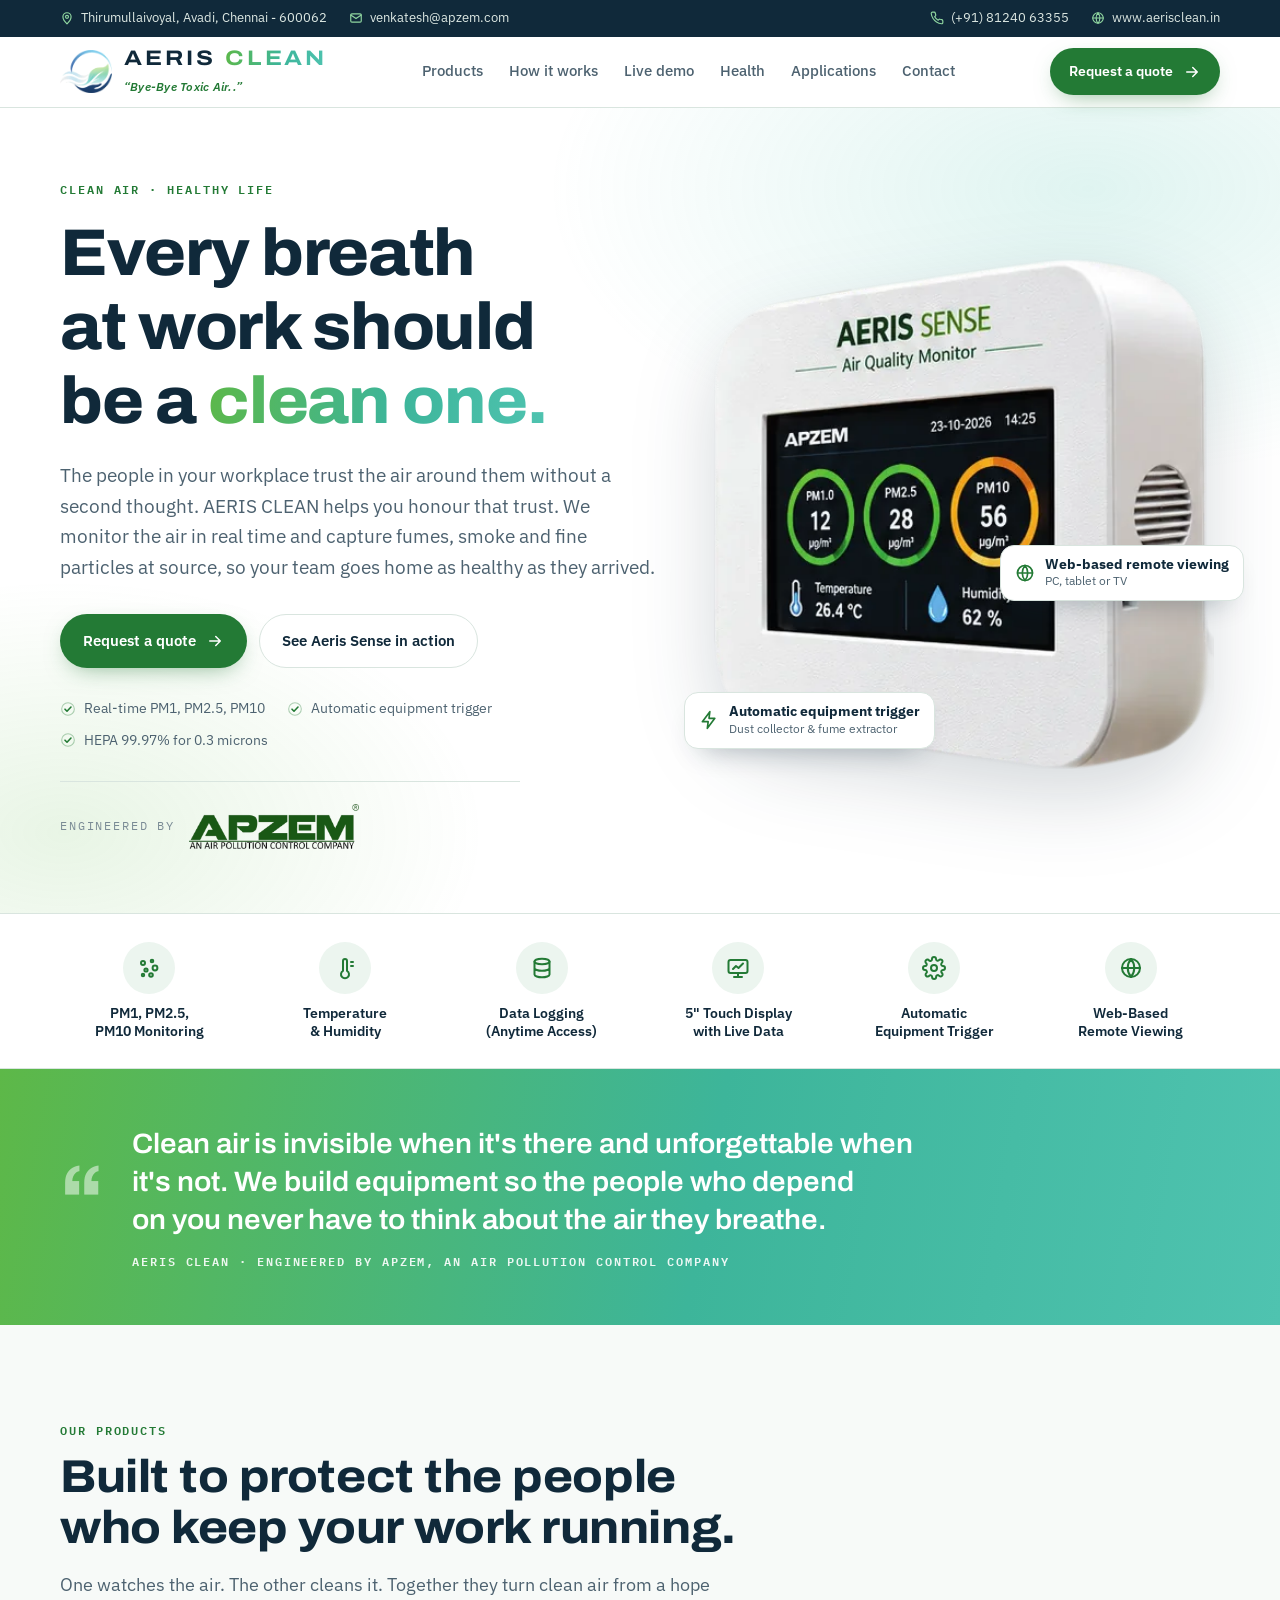
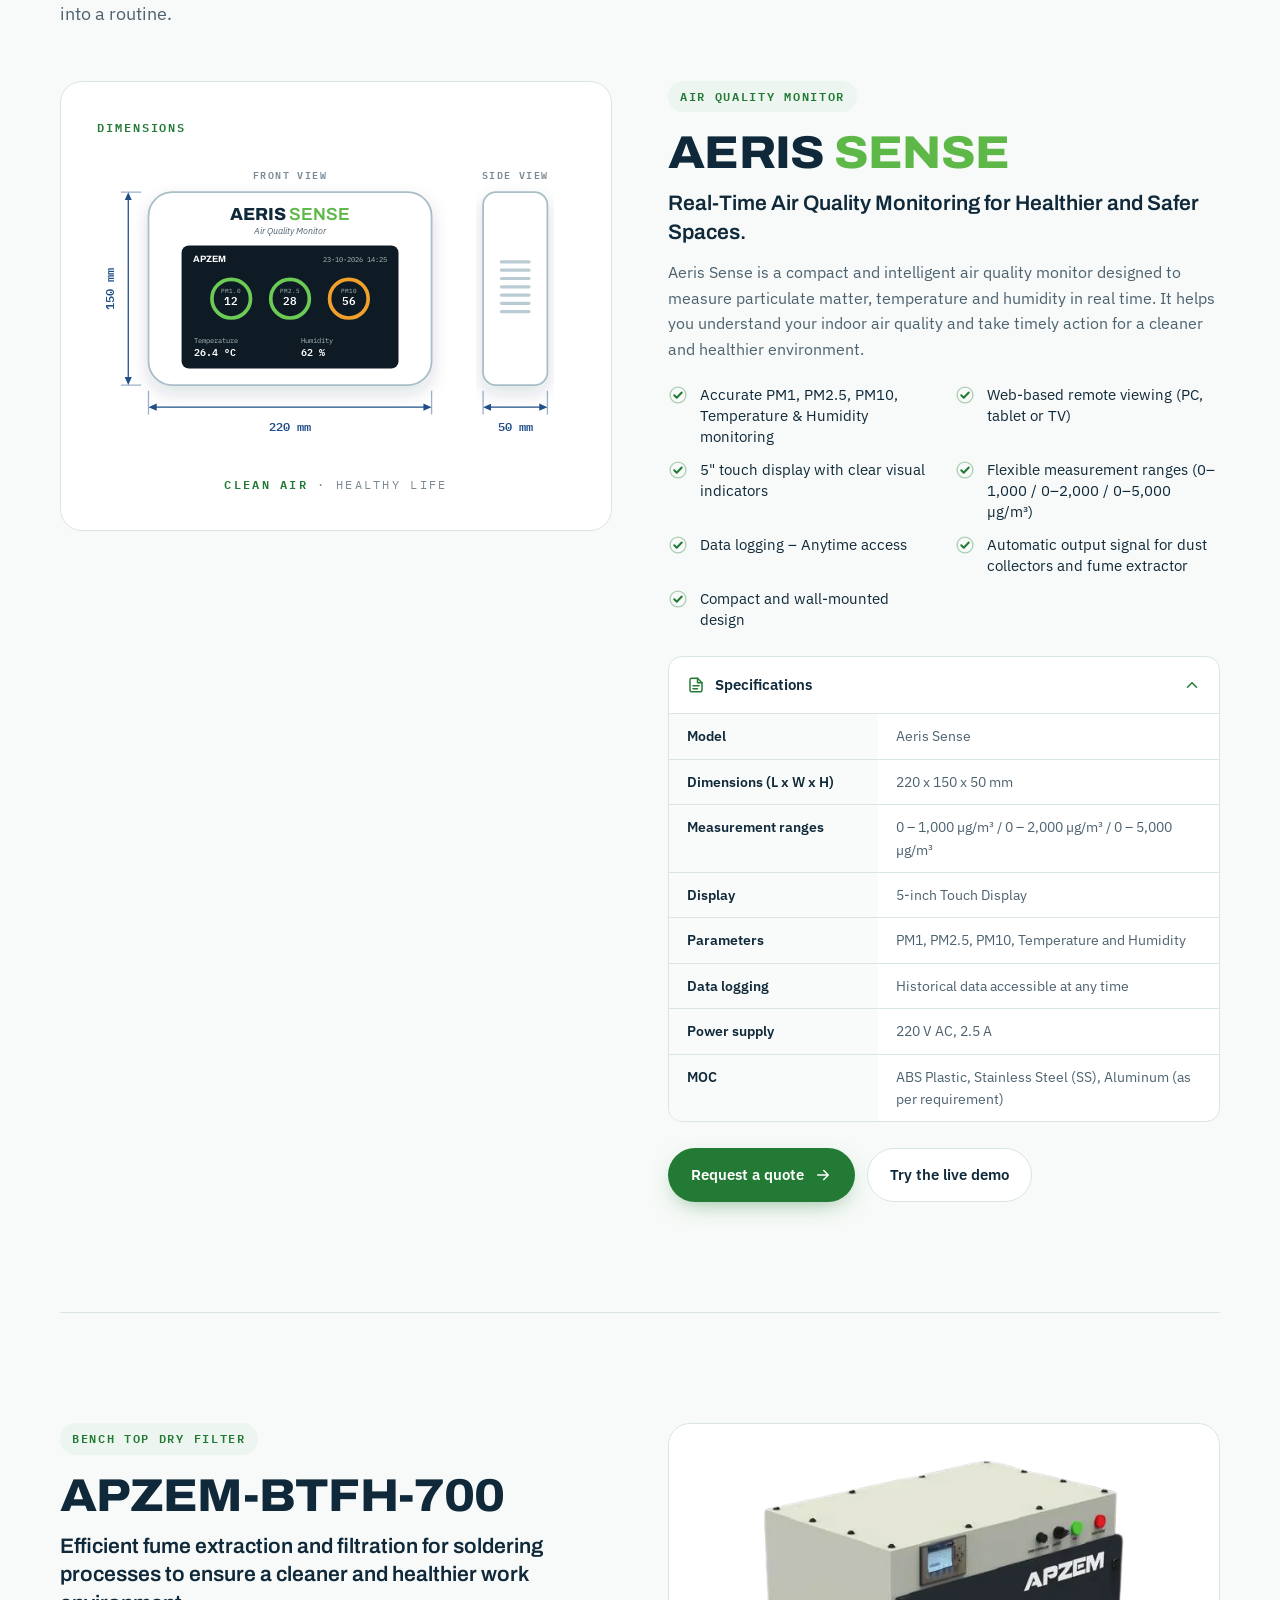
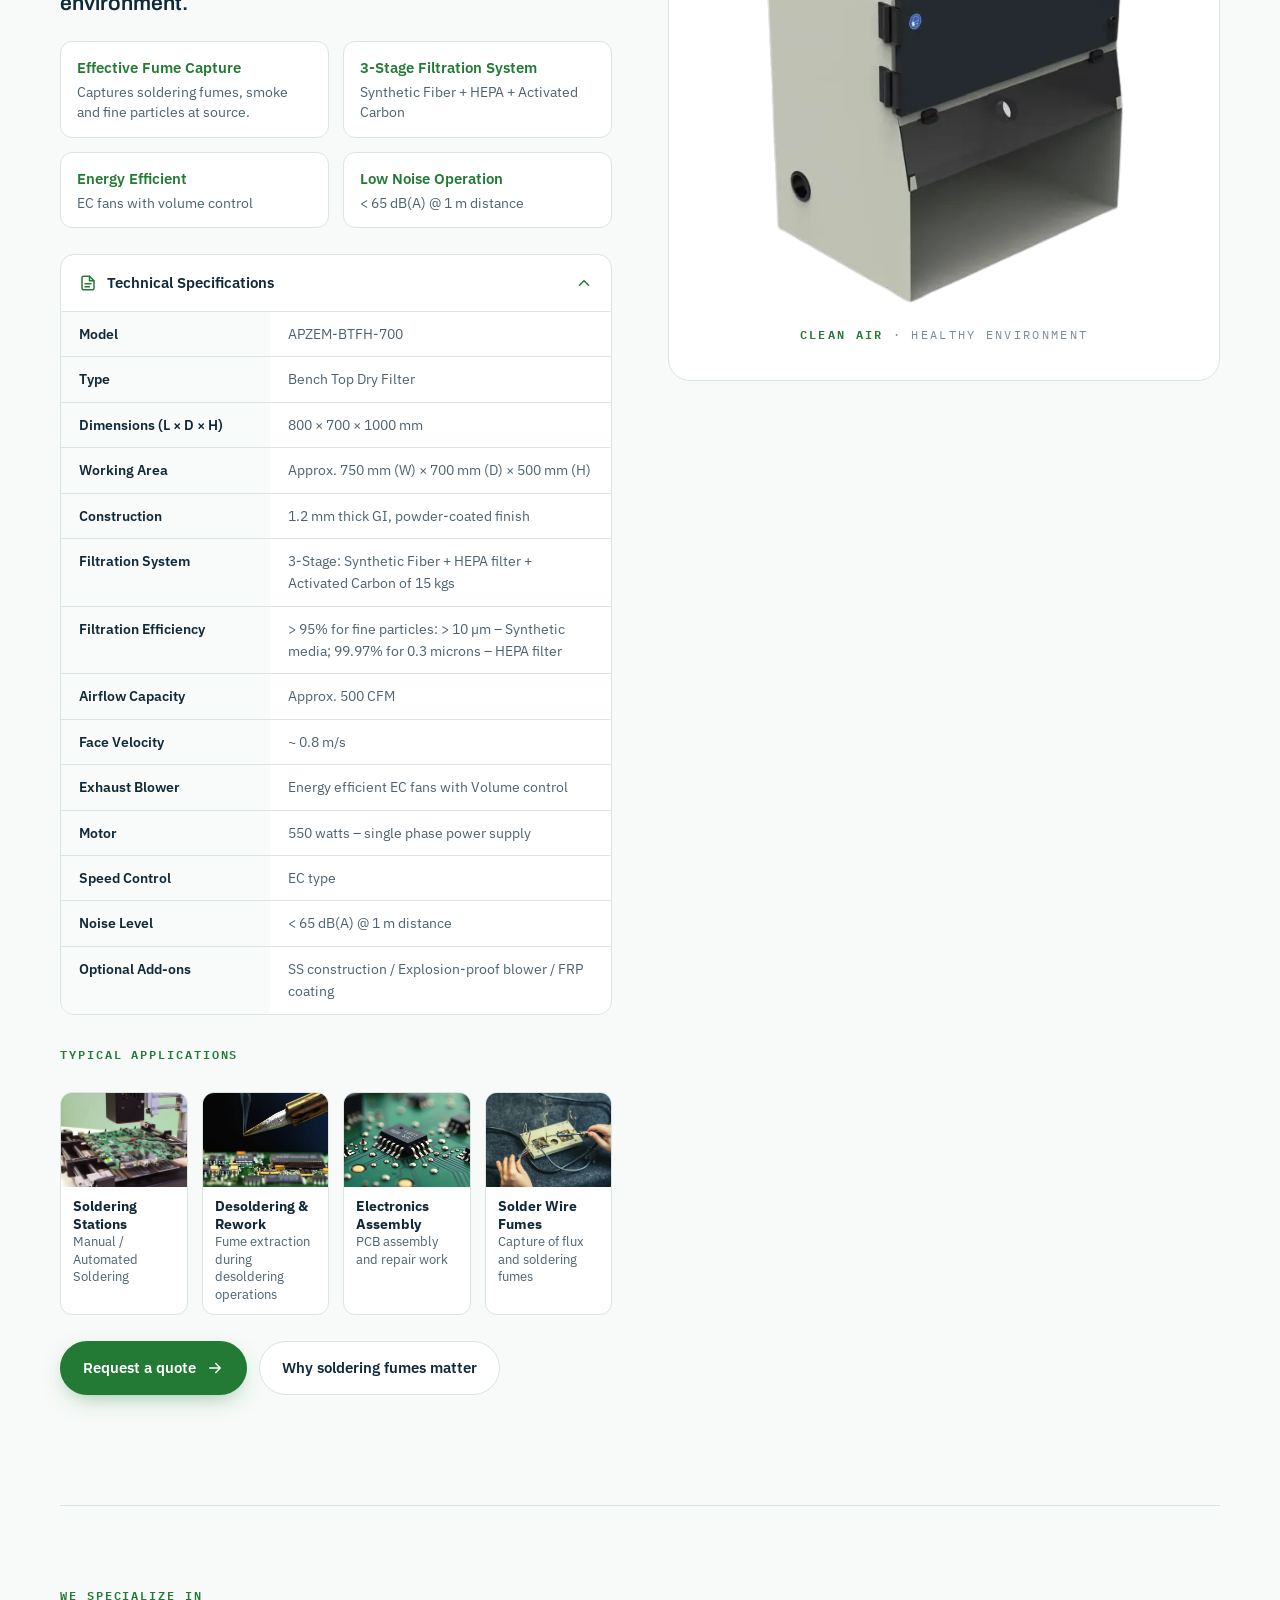
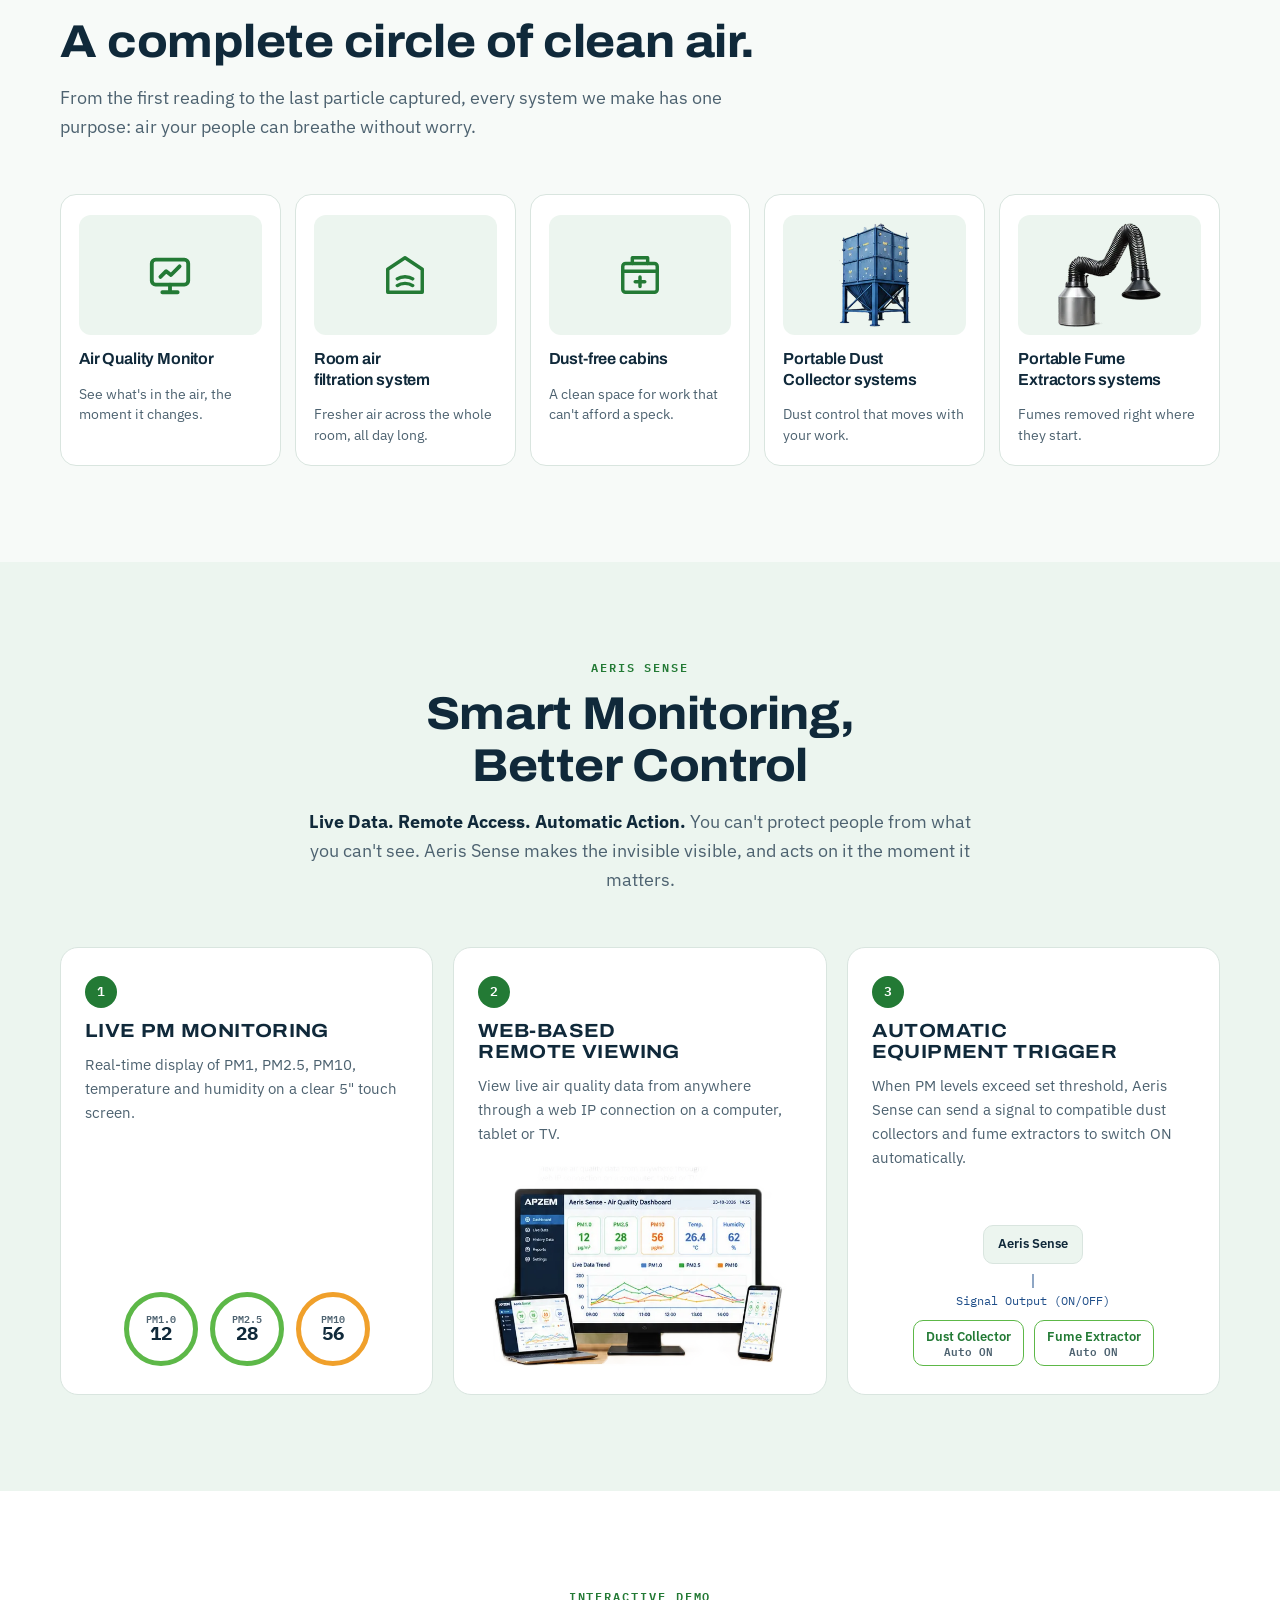
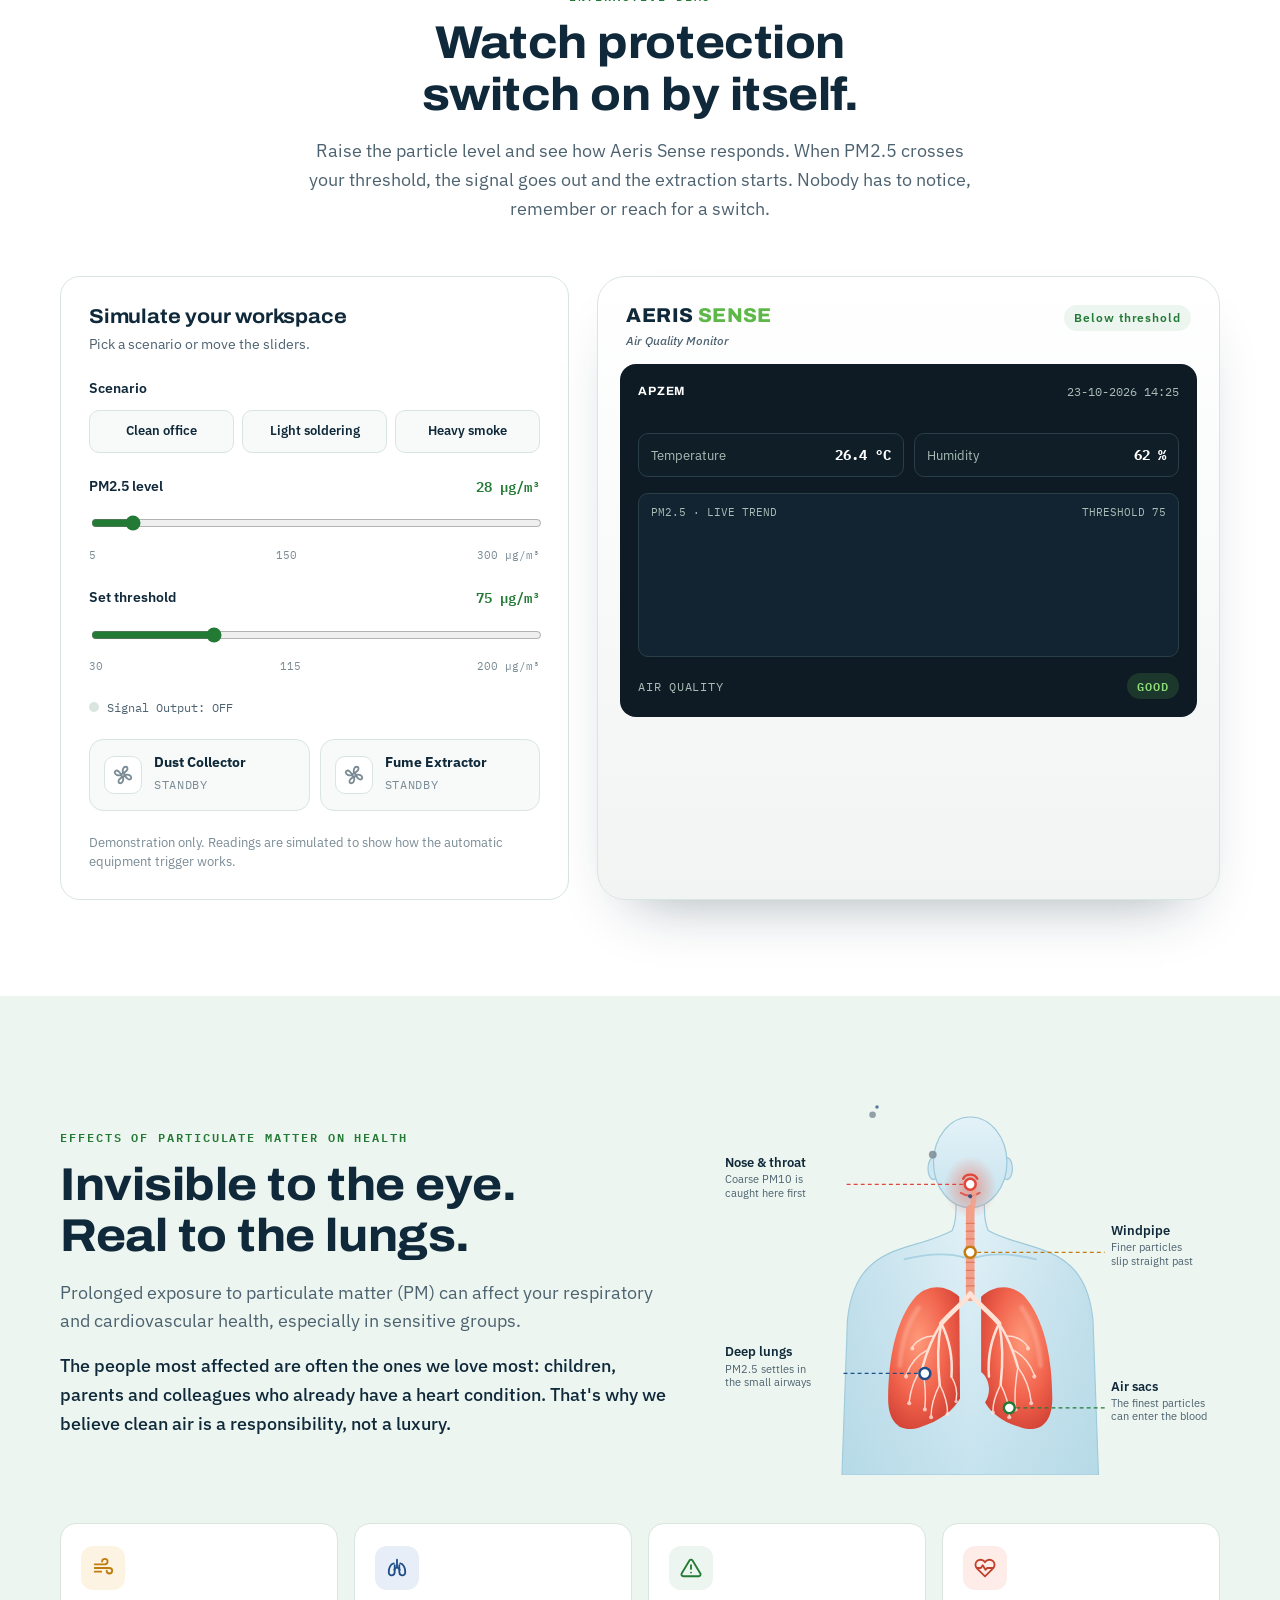
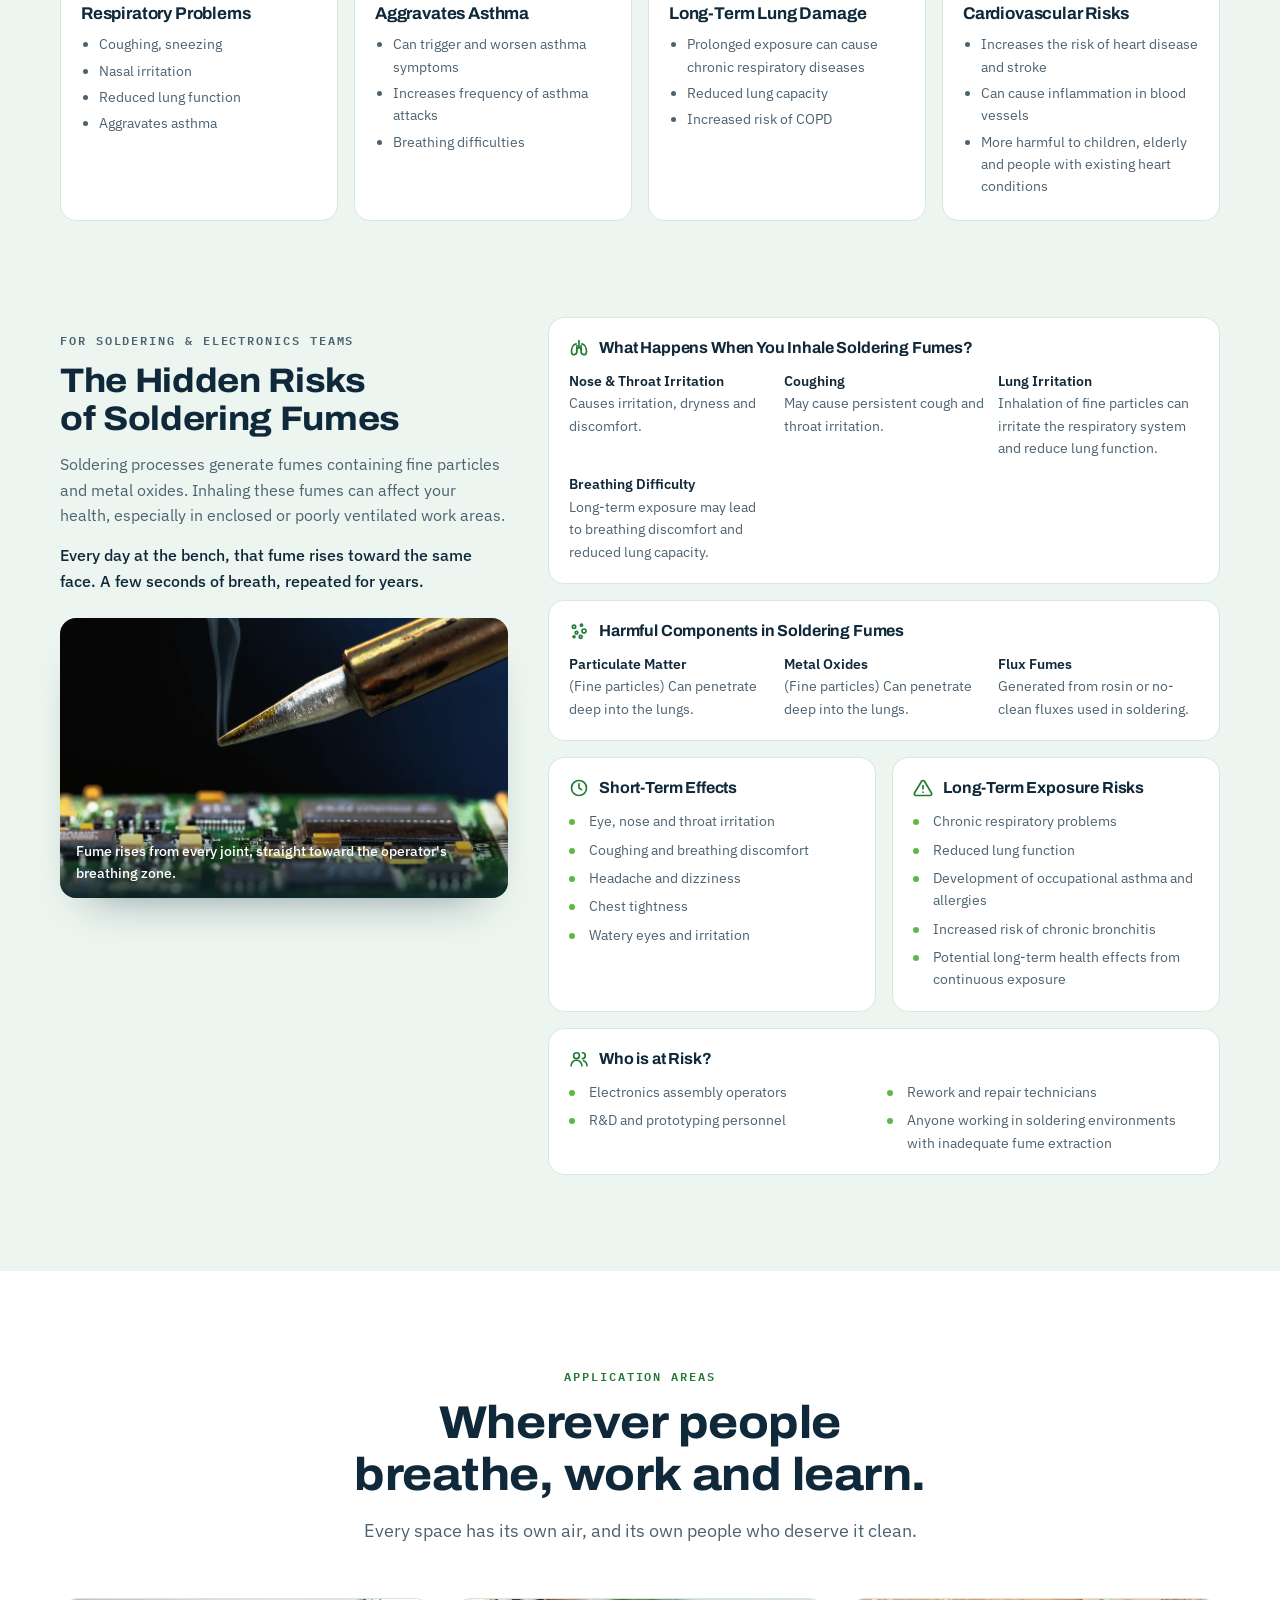
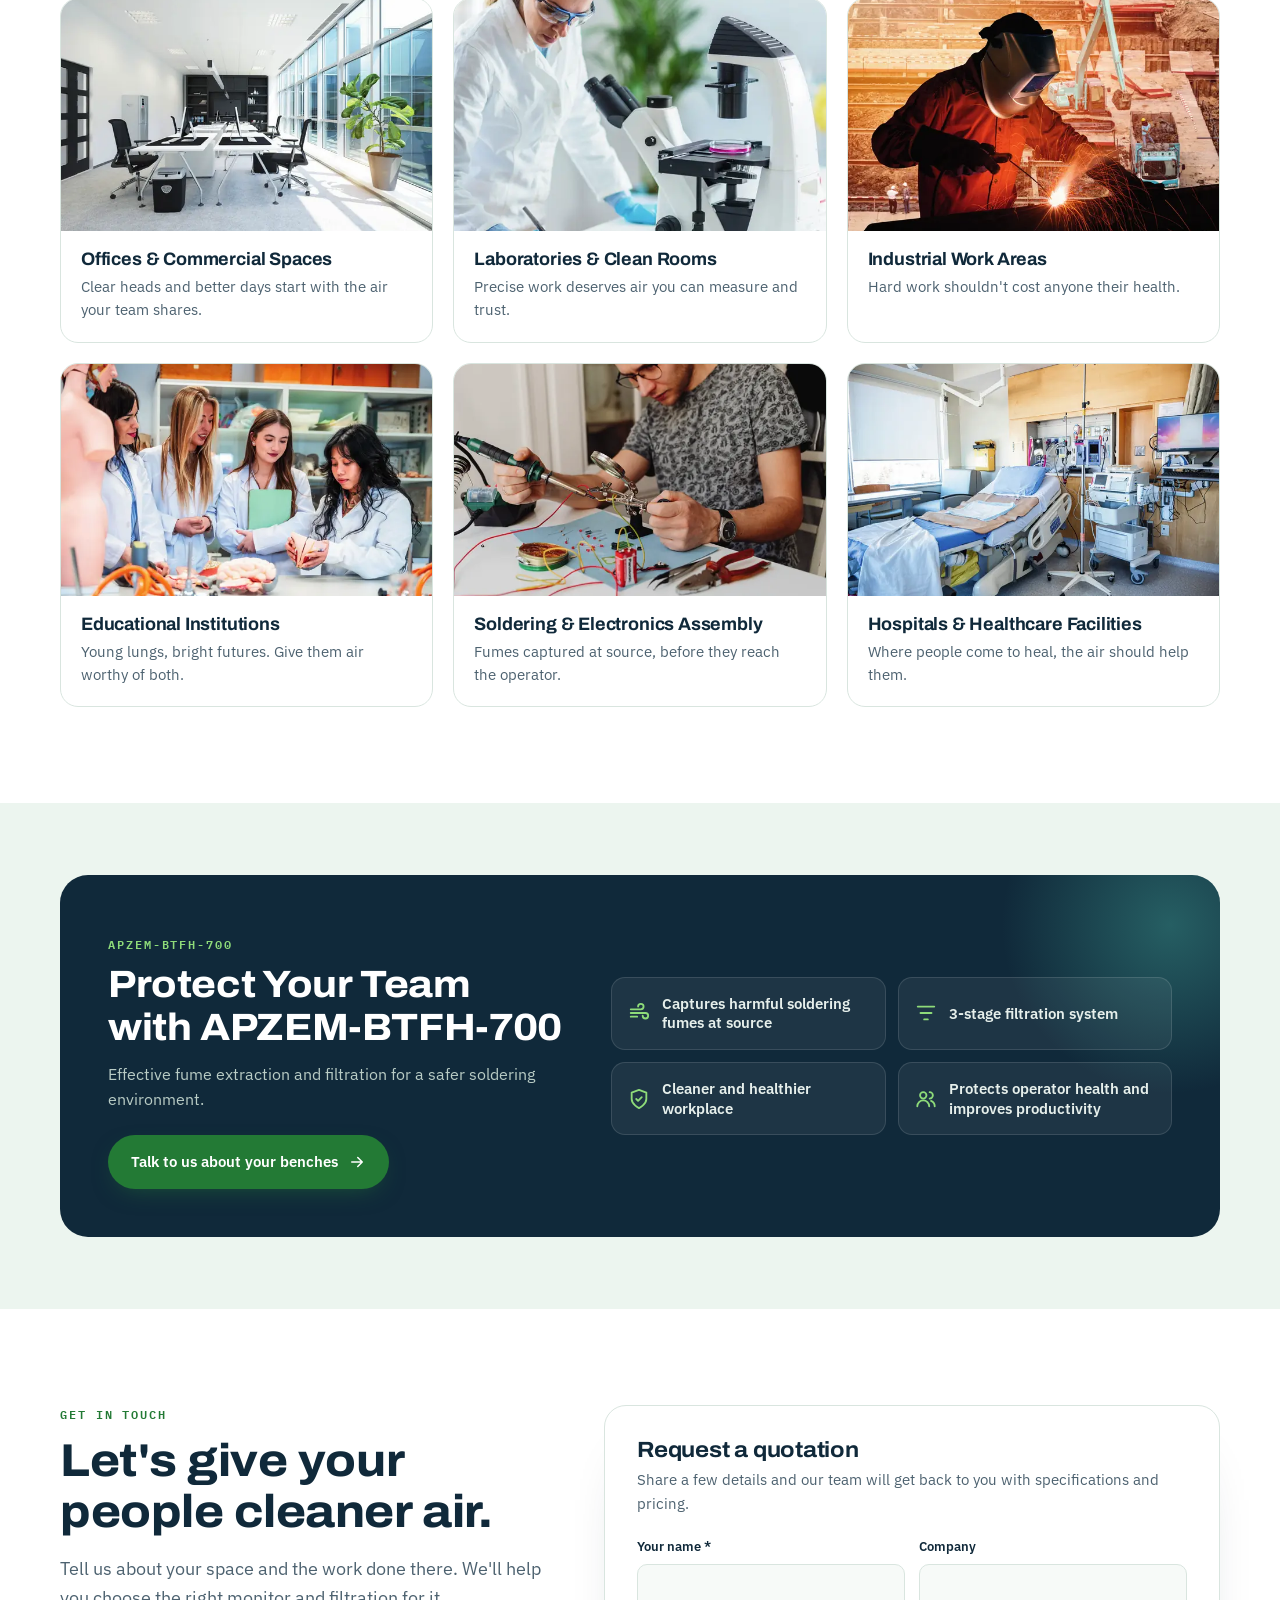
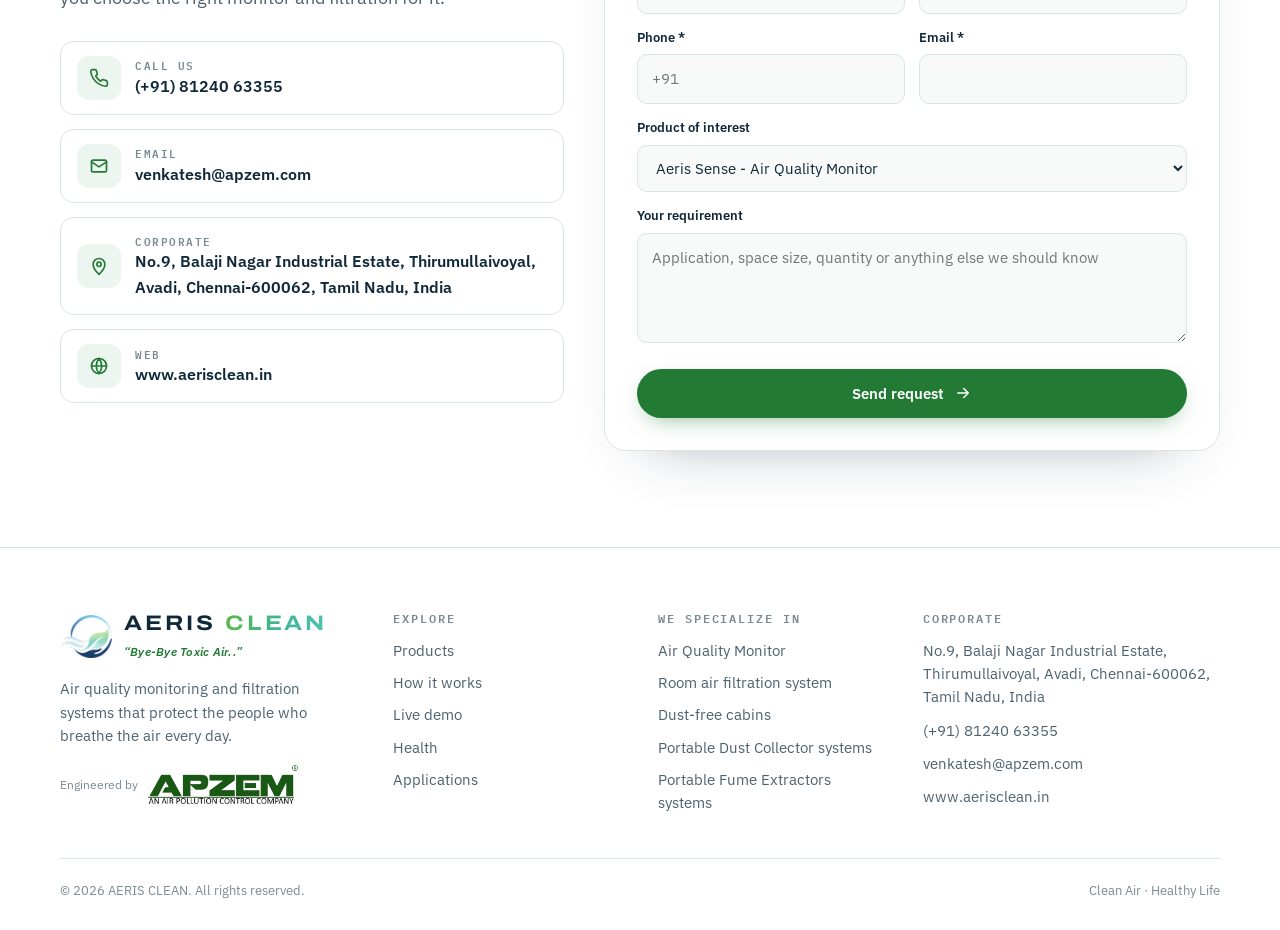
==== commit cb688e59: "Update QUOTE_ENDPOINT URL in index.html" ====
--- a/index.html
+++ b/index.html
@@ -1236,7 +1236,7 @@
   /* ---------- form ----------
      QUOTE_ENDPOINT: paste the Google Apps Script web app URL (ends in /exec) between the quotes.
      Left empty, the form shows the customer a copyable summary instead of sending. */
-  var QUOTE_ENDPOINT='https://script.google.com/macros/s/AKfycbwQ7xVvFFYfIWbfc-gJlhzhb2TZEVDnb6AsdnmrOKjfRBPSNCp9PggN9Oy0-GRz4shTIQ/exec';
+  var QUOTE_ENDPOINT='https://script.google.com/macros/s/AKfycbwWrvWdPmSK7_IRRJgWAY3CicNOEkucpadFrKK4P4WDxA3ZWSIo9lUVWM9jhA_ryS0Z/exec;
   var form=document.getElementById('quoteForm'),done=document.getElementById('formDone'),err=document.getElementById('formErr'),sendBtn=document.getElementById('sendBtn');
   function showDone(sent,n,t){
     document.getElementById('doneTitle').textContent=(sent?'Request sent. Thank you, ':'Thank you, ')+n.split(' ')[0]+'.';
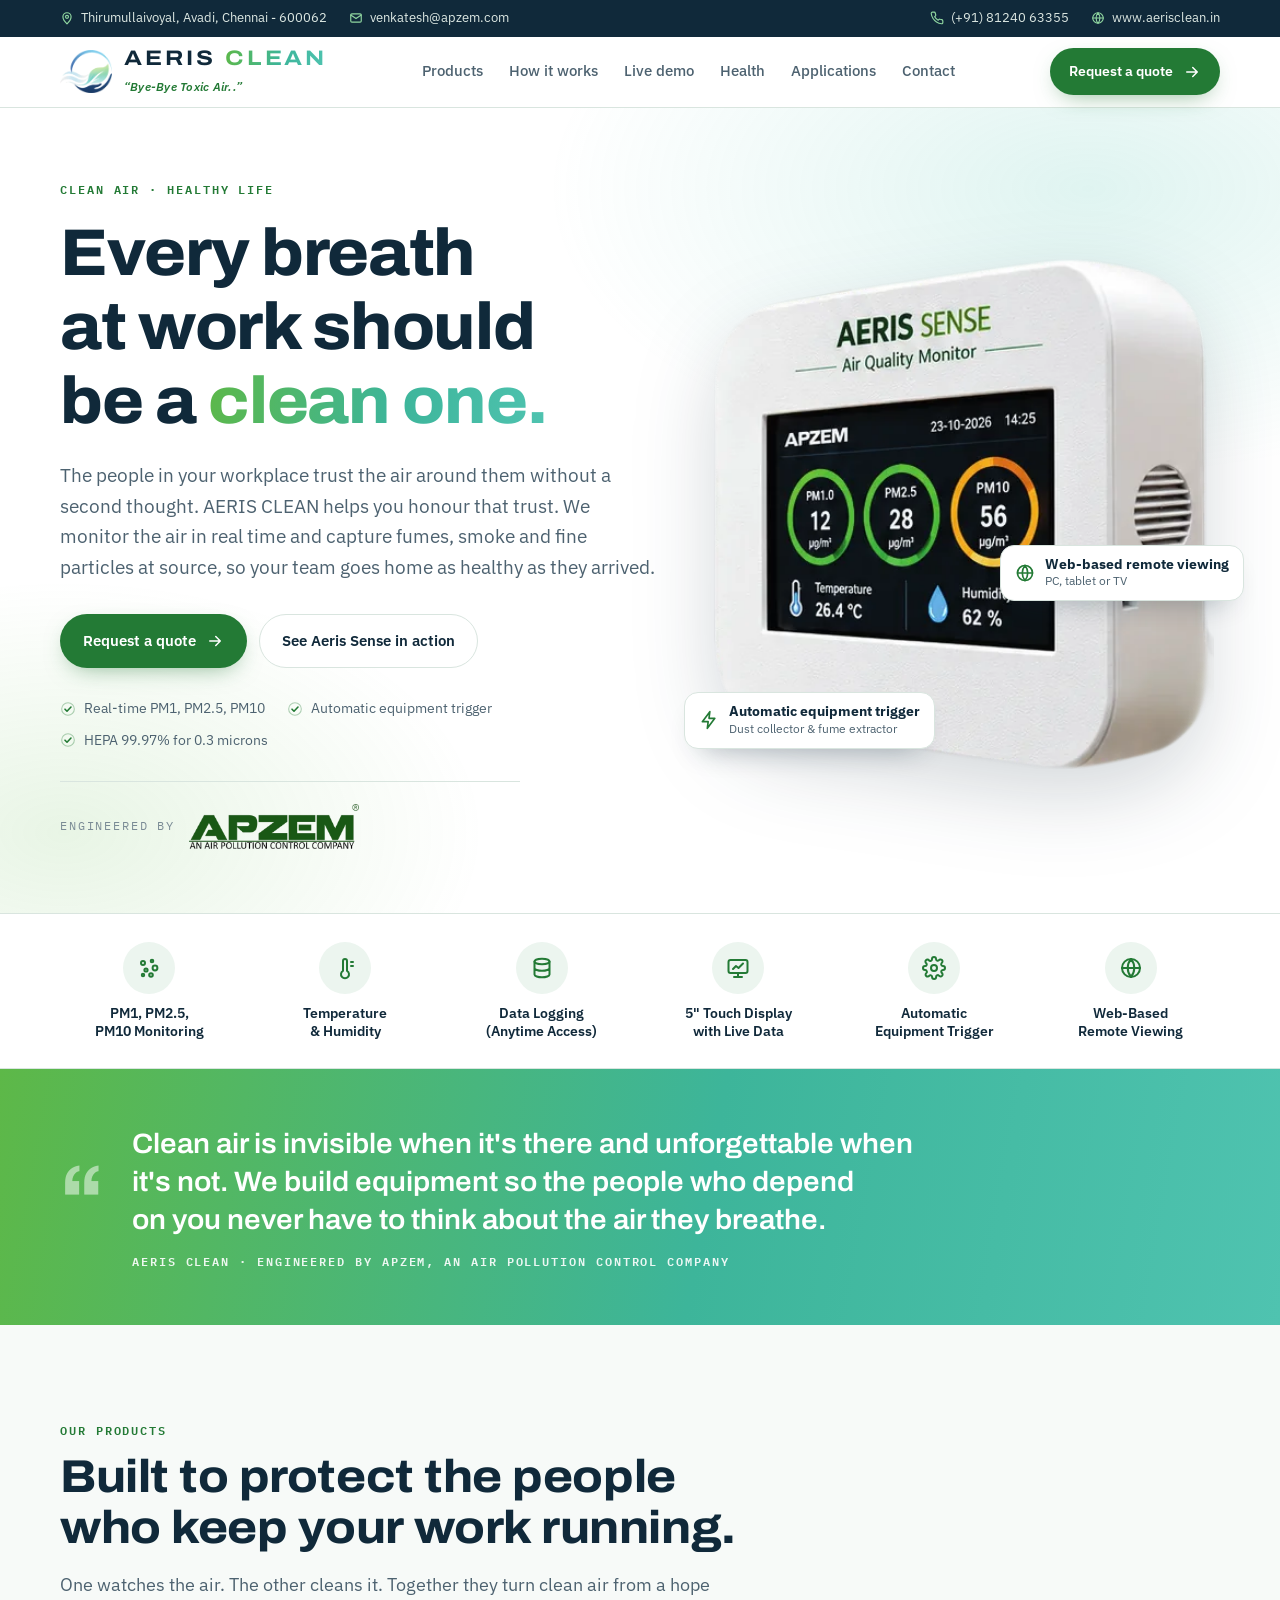
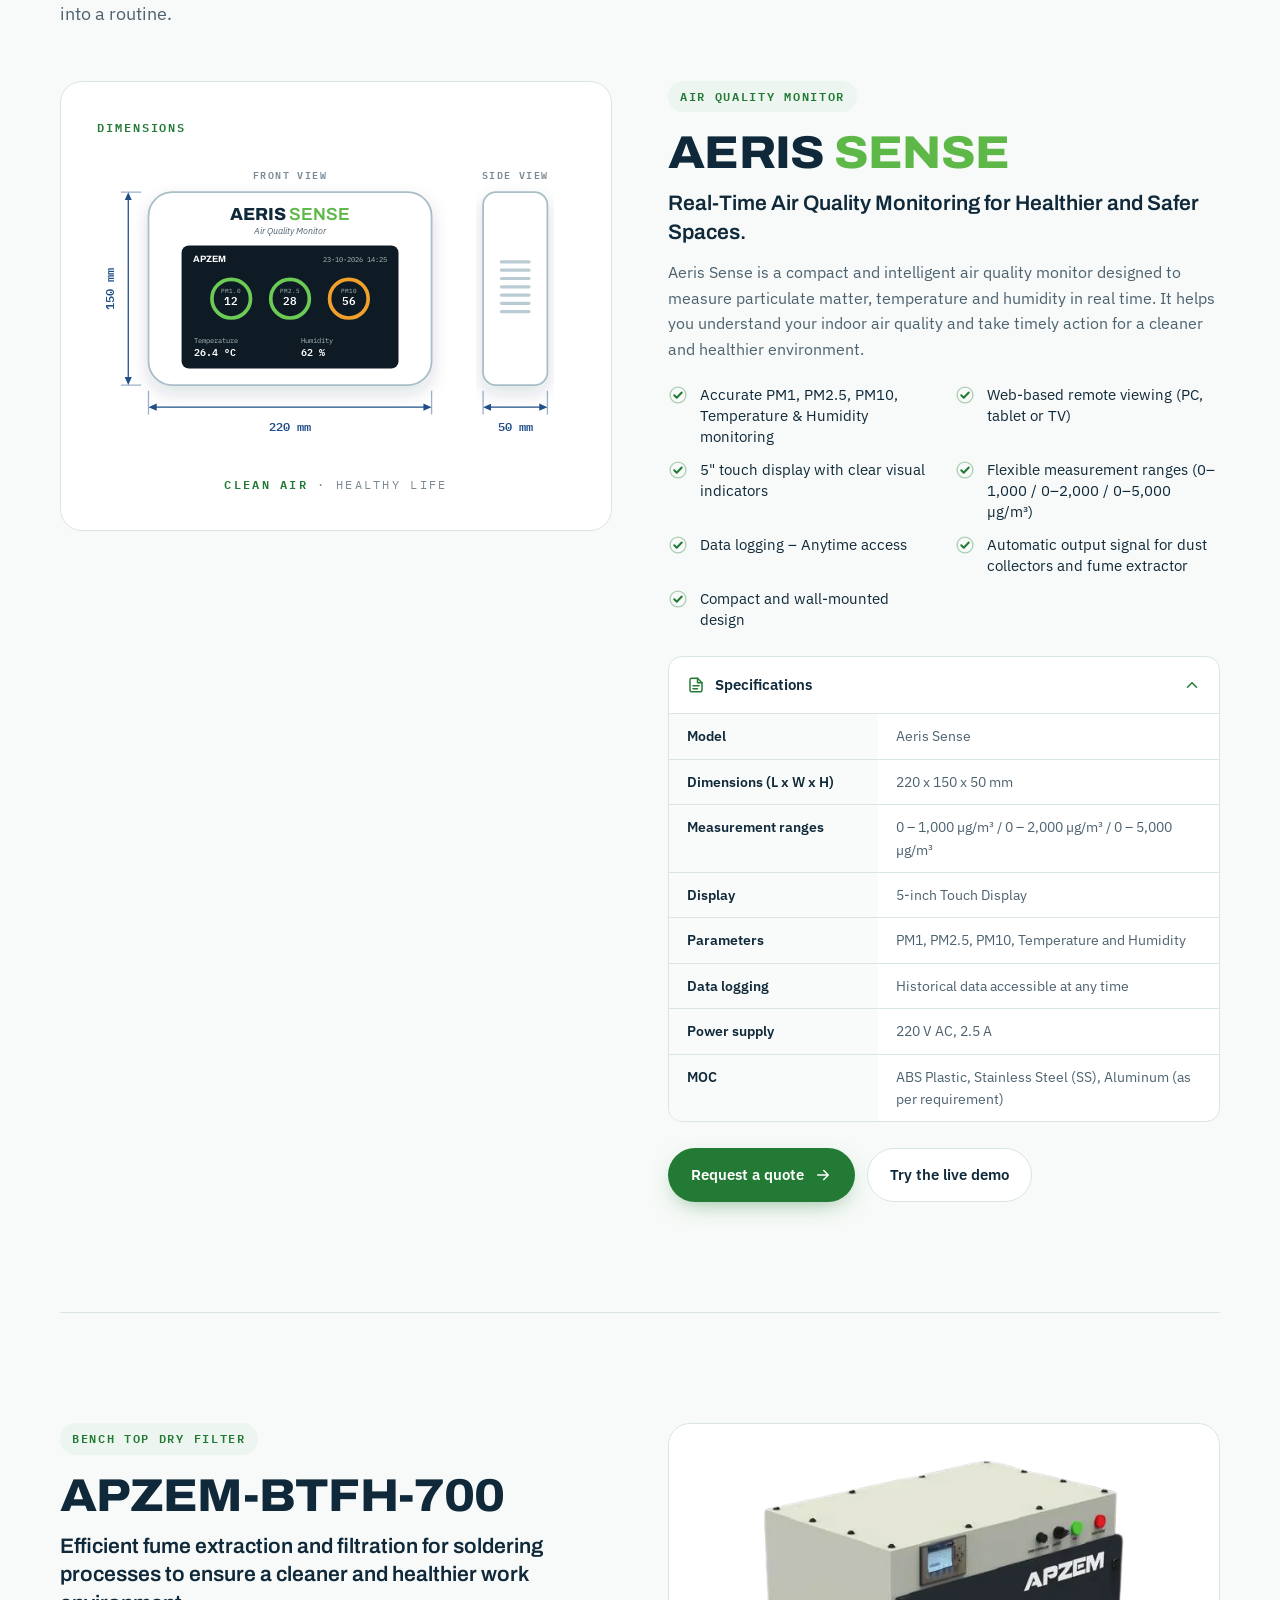
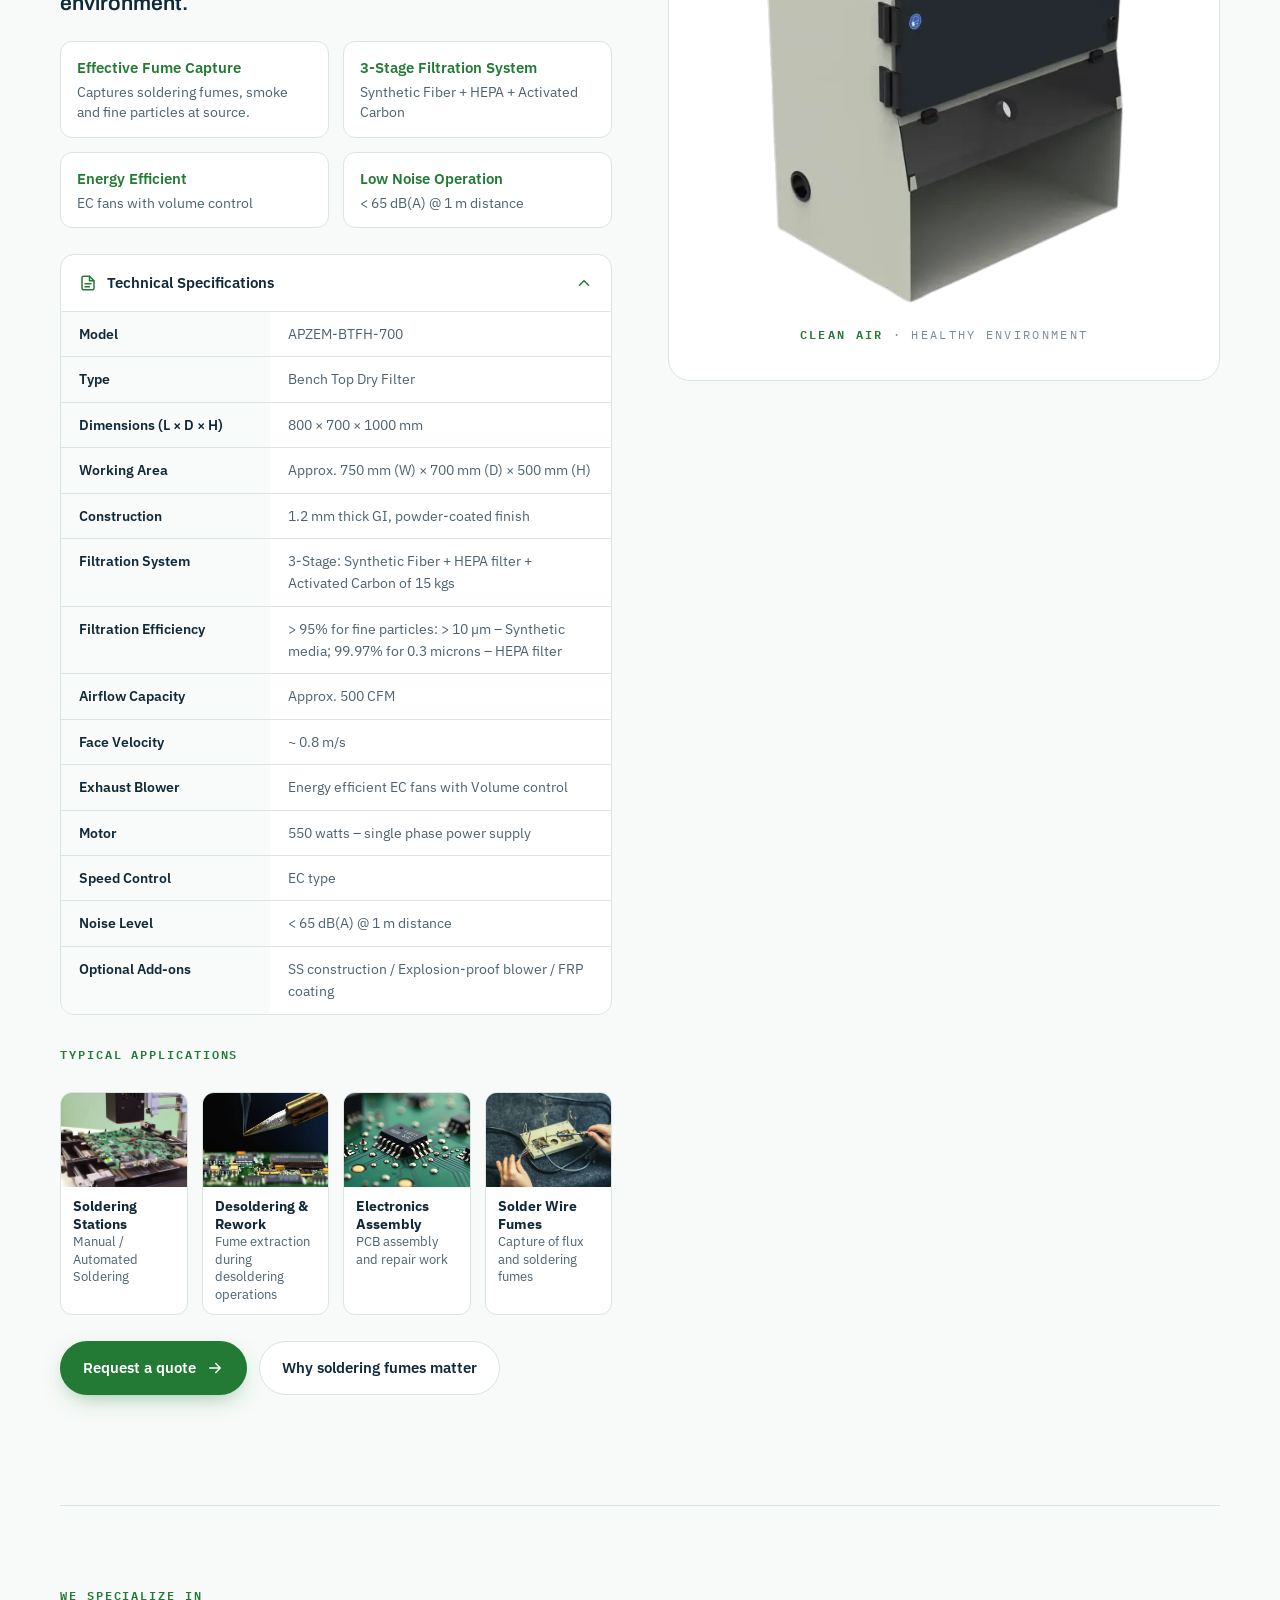
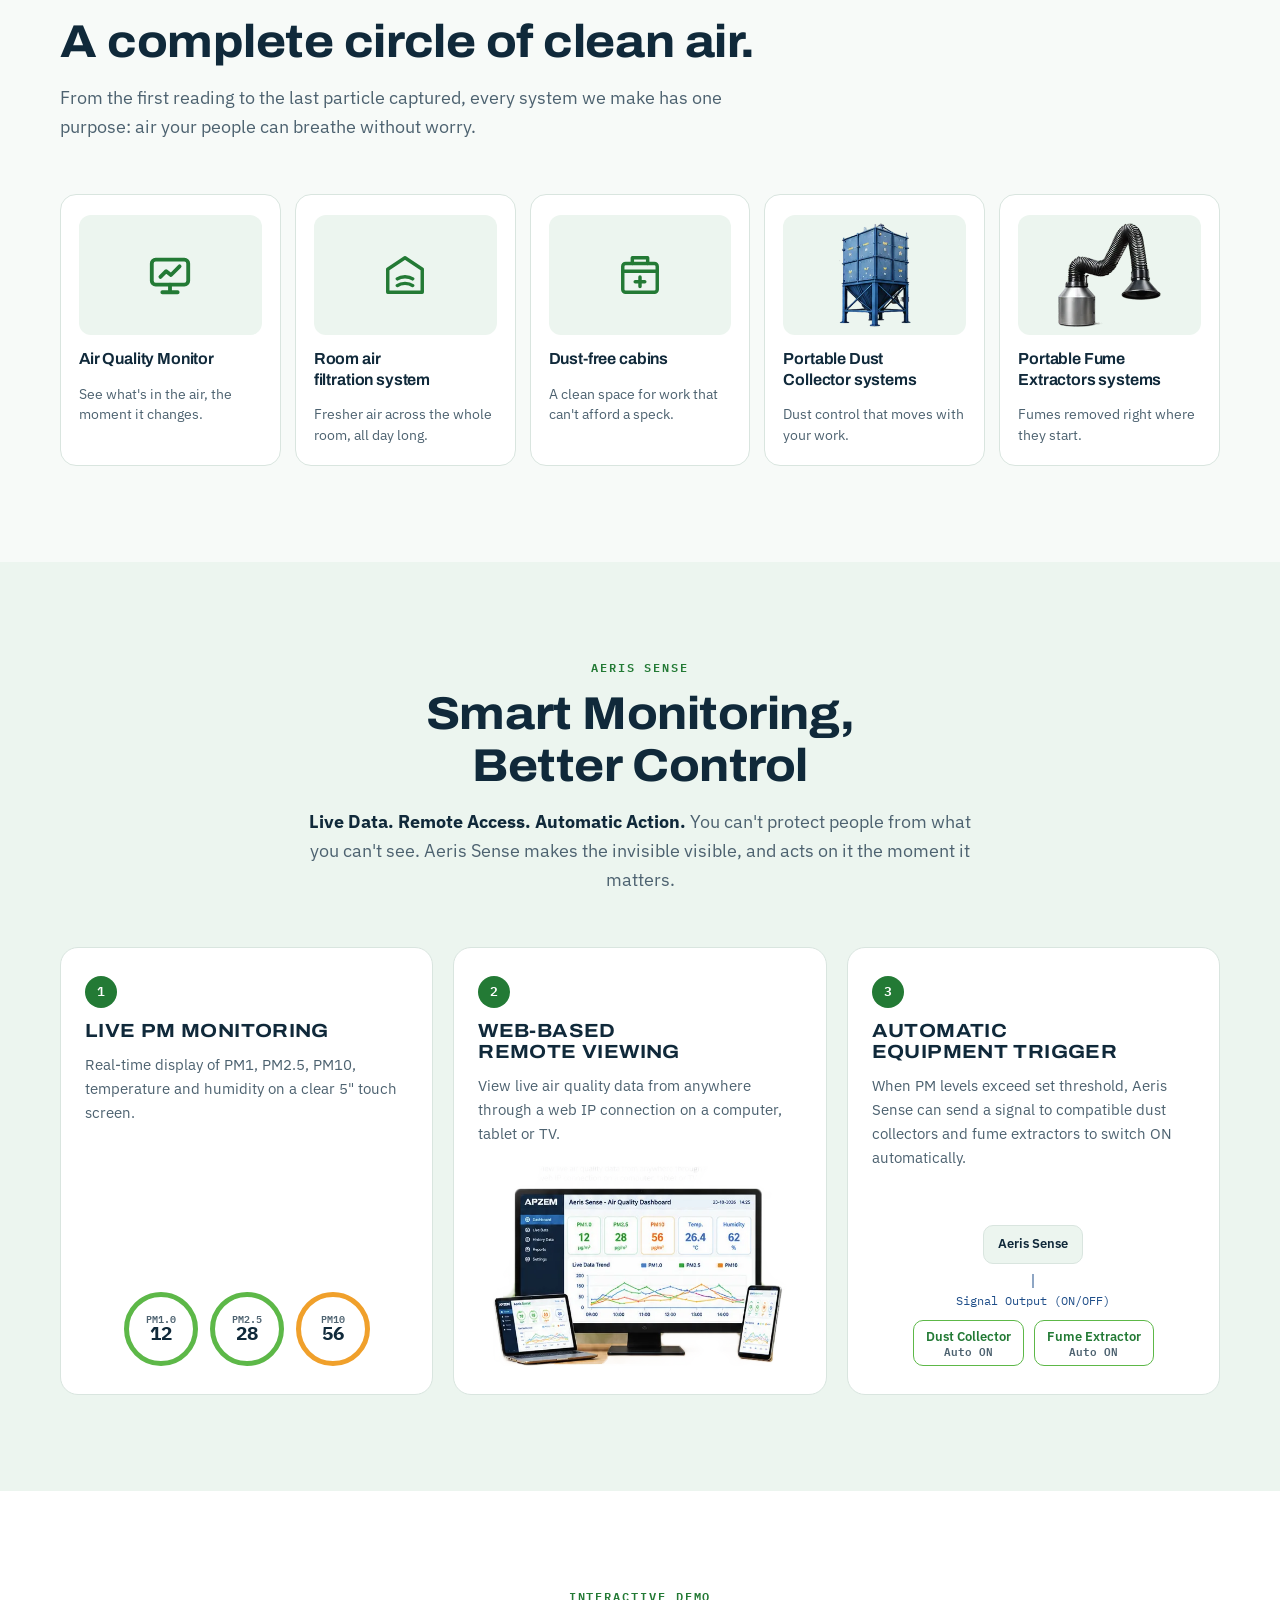
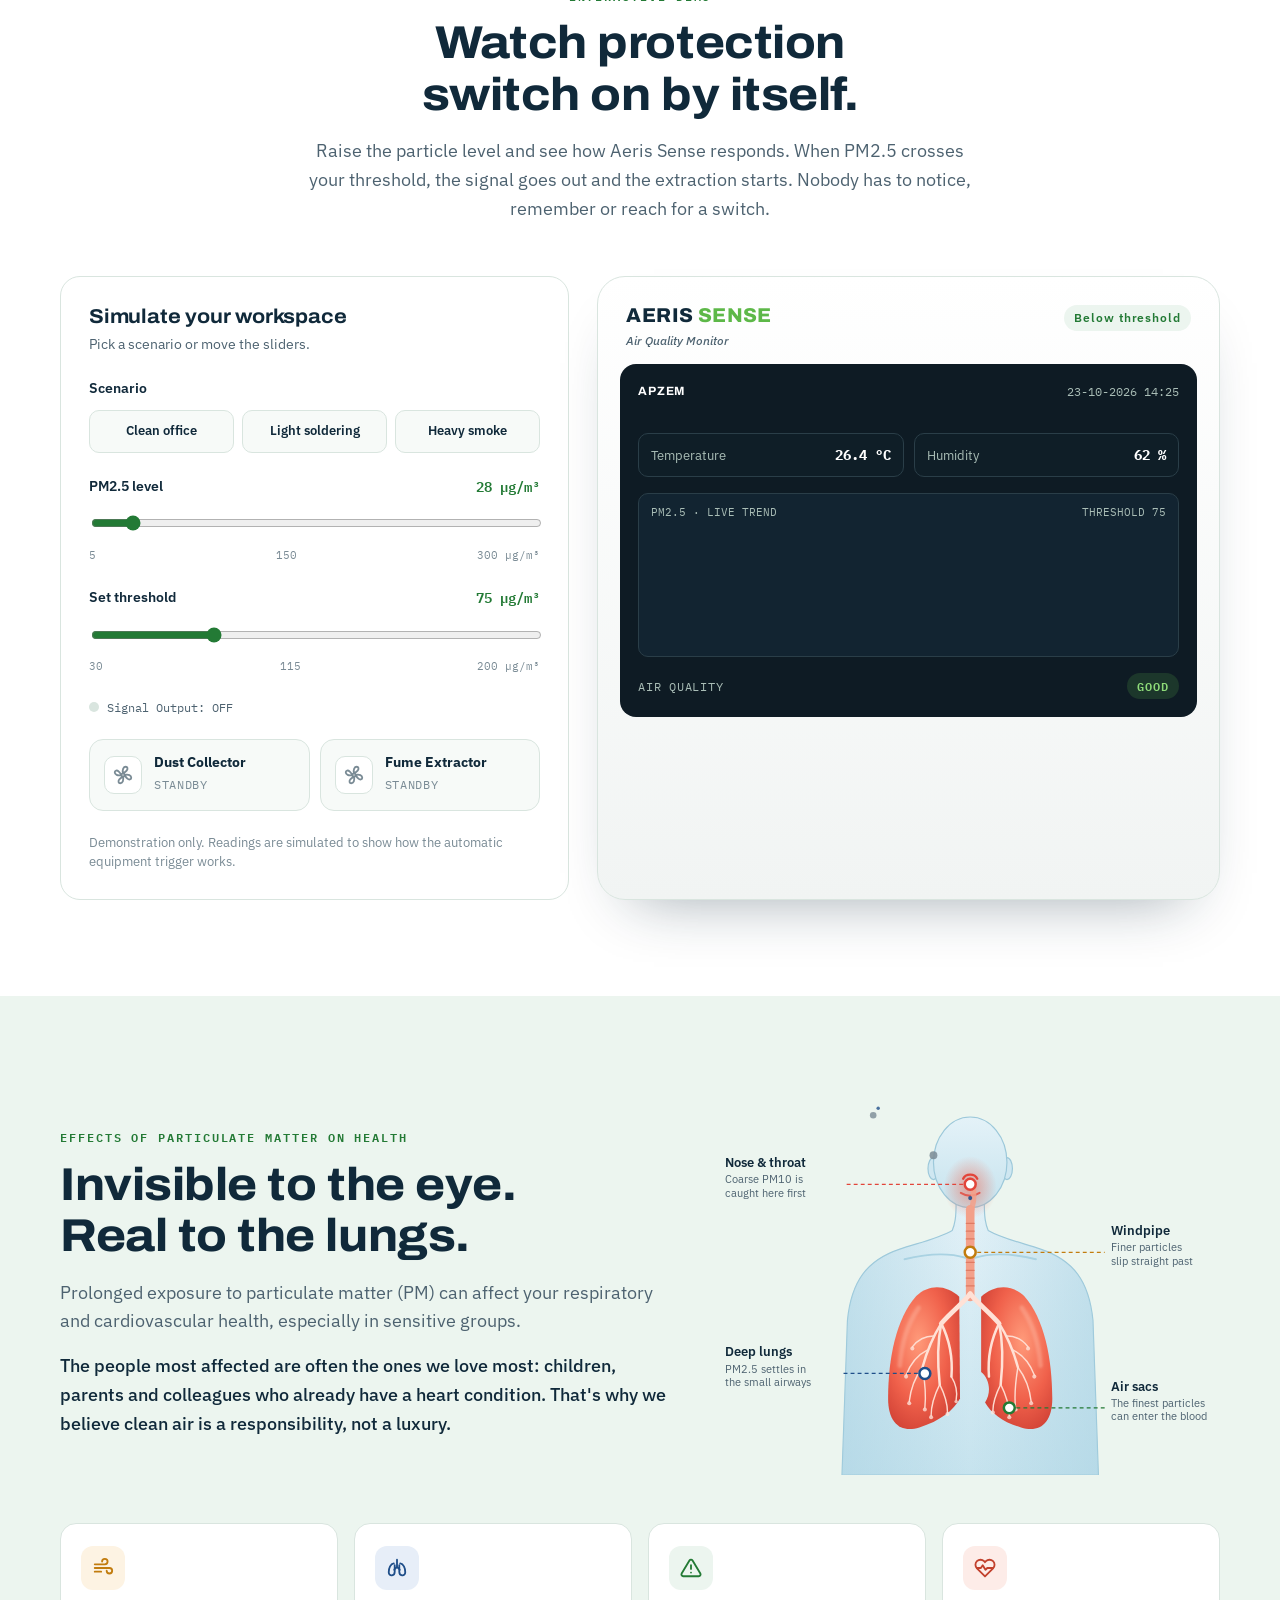
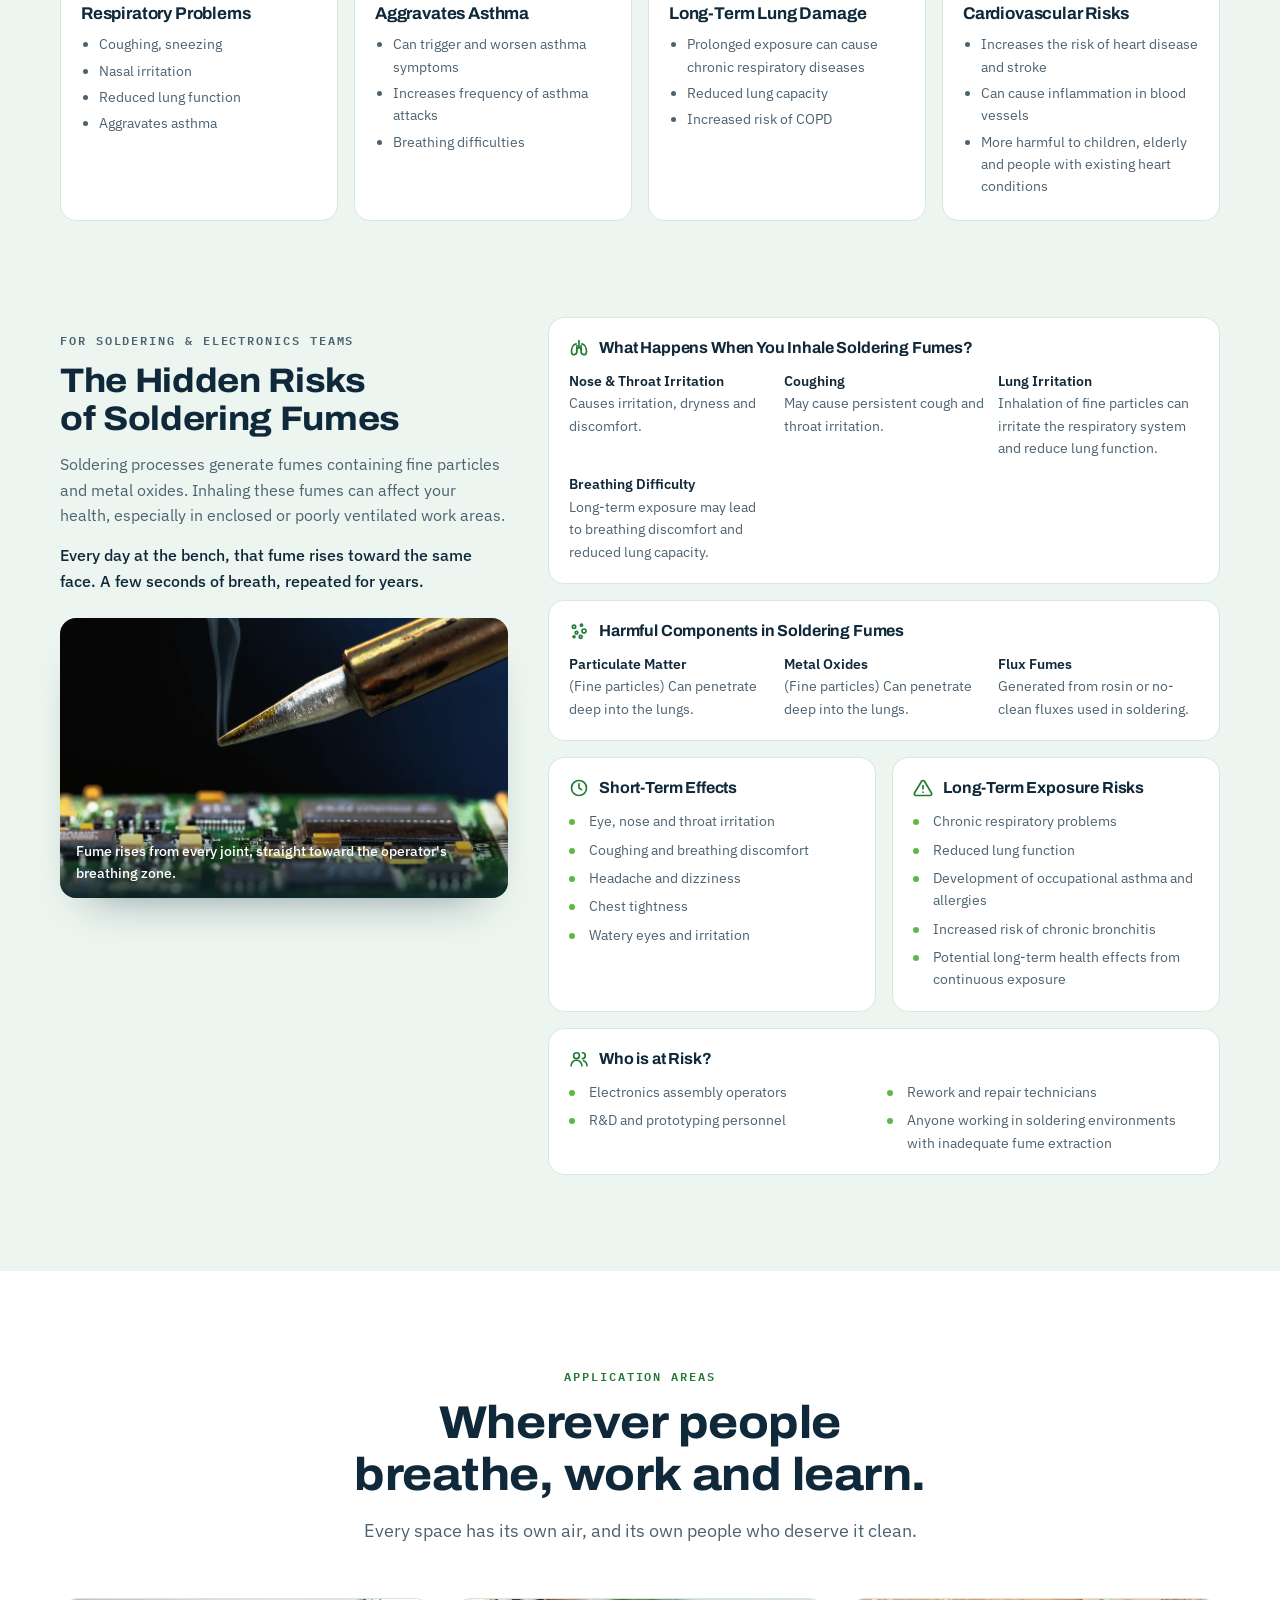
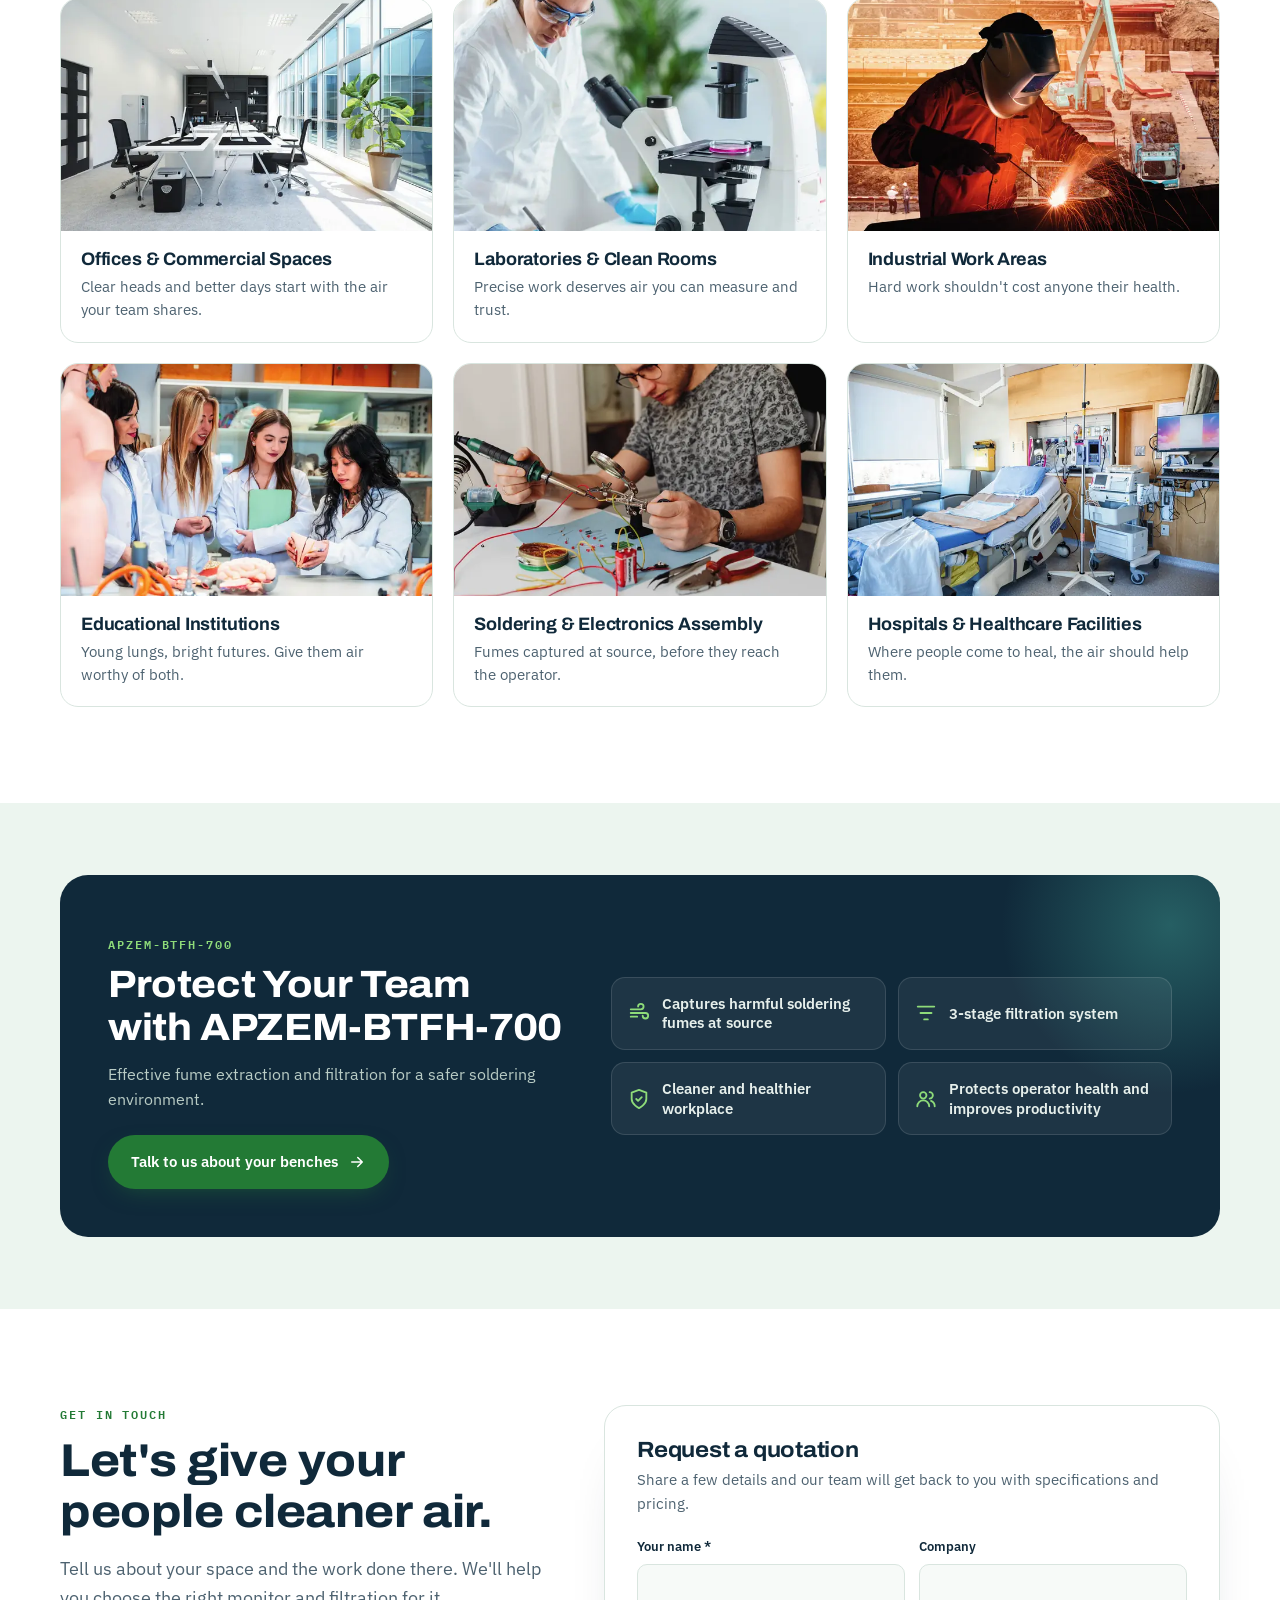
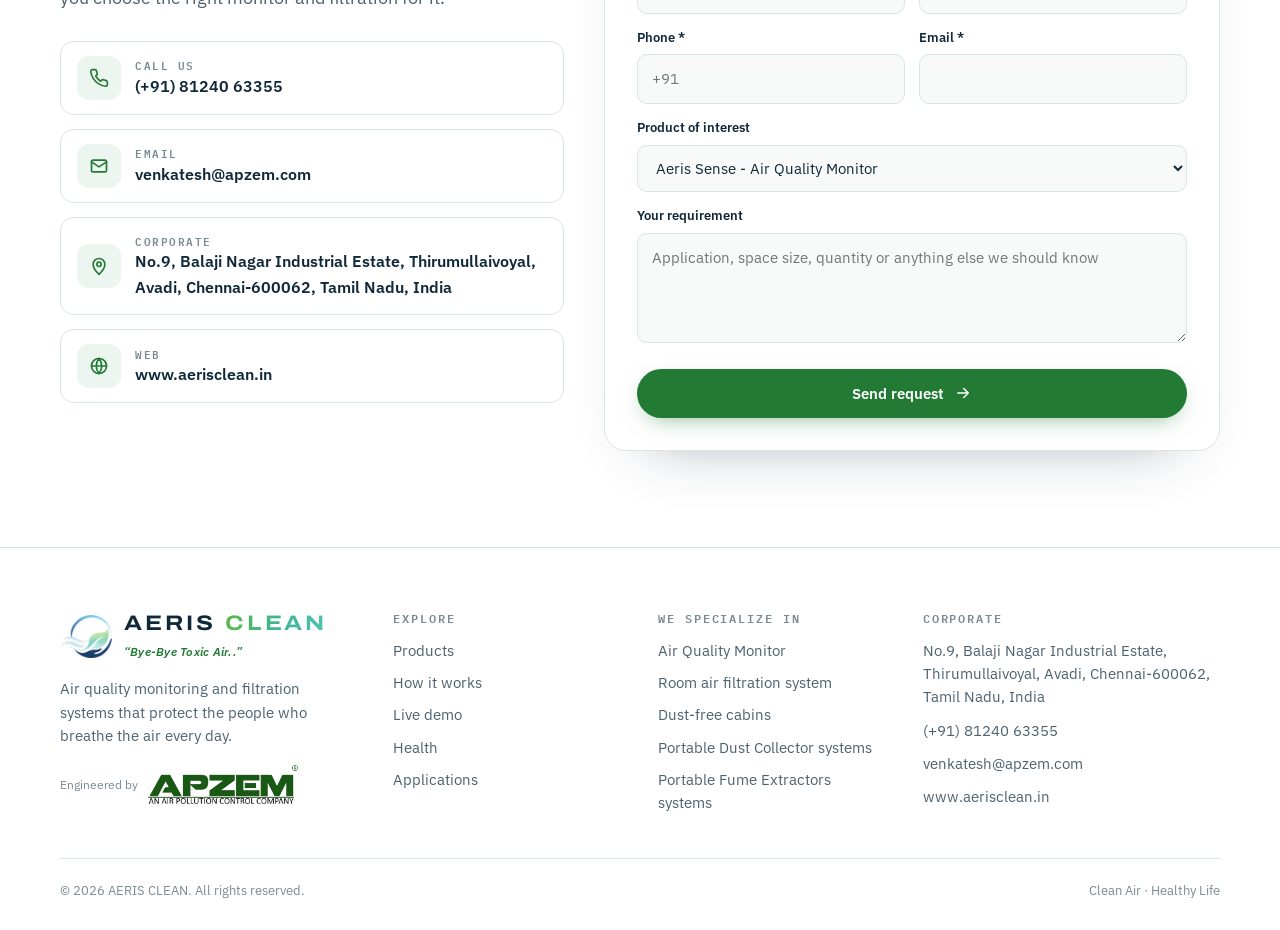
==== commit 41b96dca: "Update QUOTE_ENDPOINT URL in index.html" ====
--- a/index.html
+++ b/index.html
@@ -1236,7 +1236,7 @@
   /* ---------- form ----------
      QUOTE_ENDPOINT: paste the Google Apps Script web app URL (ends in /exec) between the quotes.
      Left empty, the form shows the customer a copyable summary instead of sending. */
-  var QUOTE_ENDPOINT='https://script.google.com/macros/s/AKfycbwWrvWdPmSK7_IRRJgWAY3CicNOEkucpadFrKK4P4WDxA3ZWSIo9lUVWM9jhA_ryS0Z/exec;
+  var QUOTE_ENDPOINT='https://script.google.com/macros/s/AKfycbwQ7xVvFFYfIWbfc-gJlhzhb2TZEVDnb6AsdnmrOKjfRBPSNCp9PggN9Oy0-GRz4shTIQ/exec;
   var form=document.getElementById('quoteForm'),done=document.getElementById('formDone'),err=document.getElementById('formErr'),sendBtn=document.getElementById('sendBtn');
   function showDone(sent,n,t){
     document.getElementById('doneTitle').textContent=(sent?'Request sent. Thank you, ':'Thank you, ')+n.split(' ')[0]+'.';
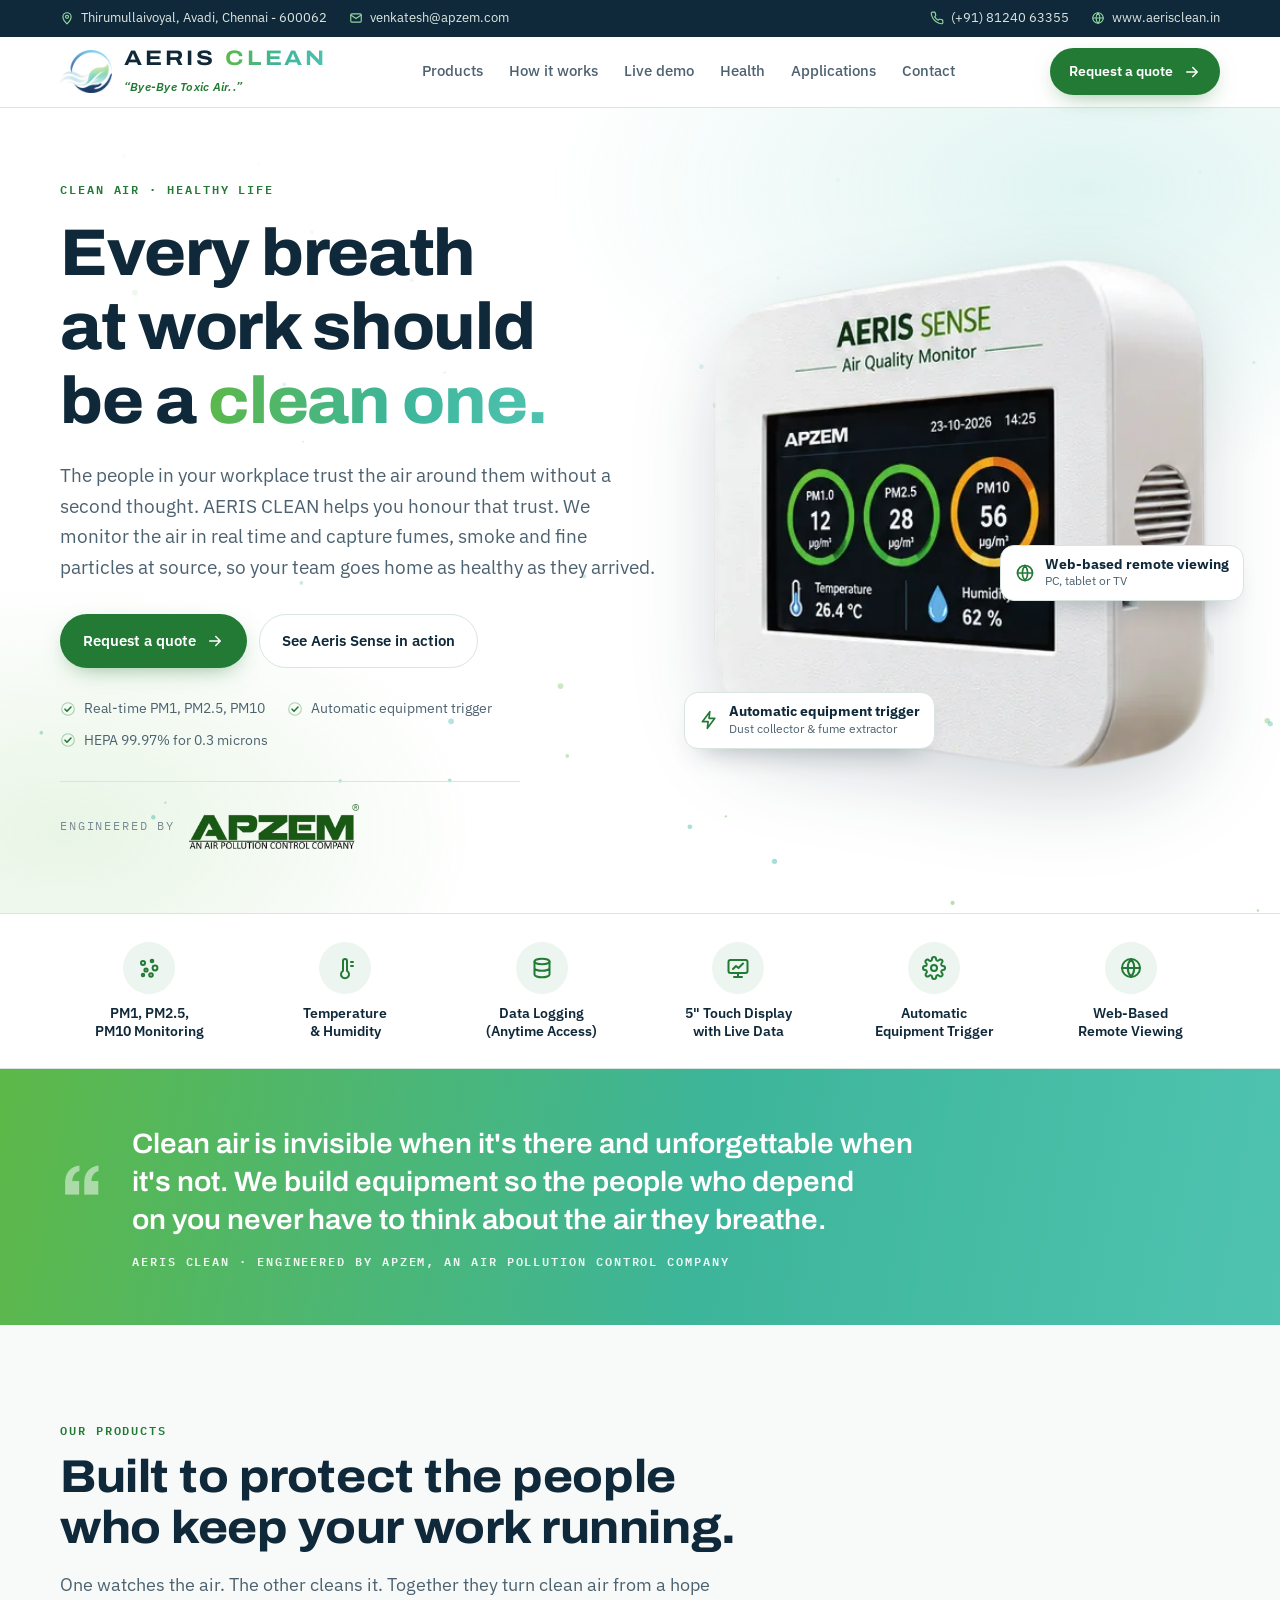
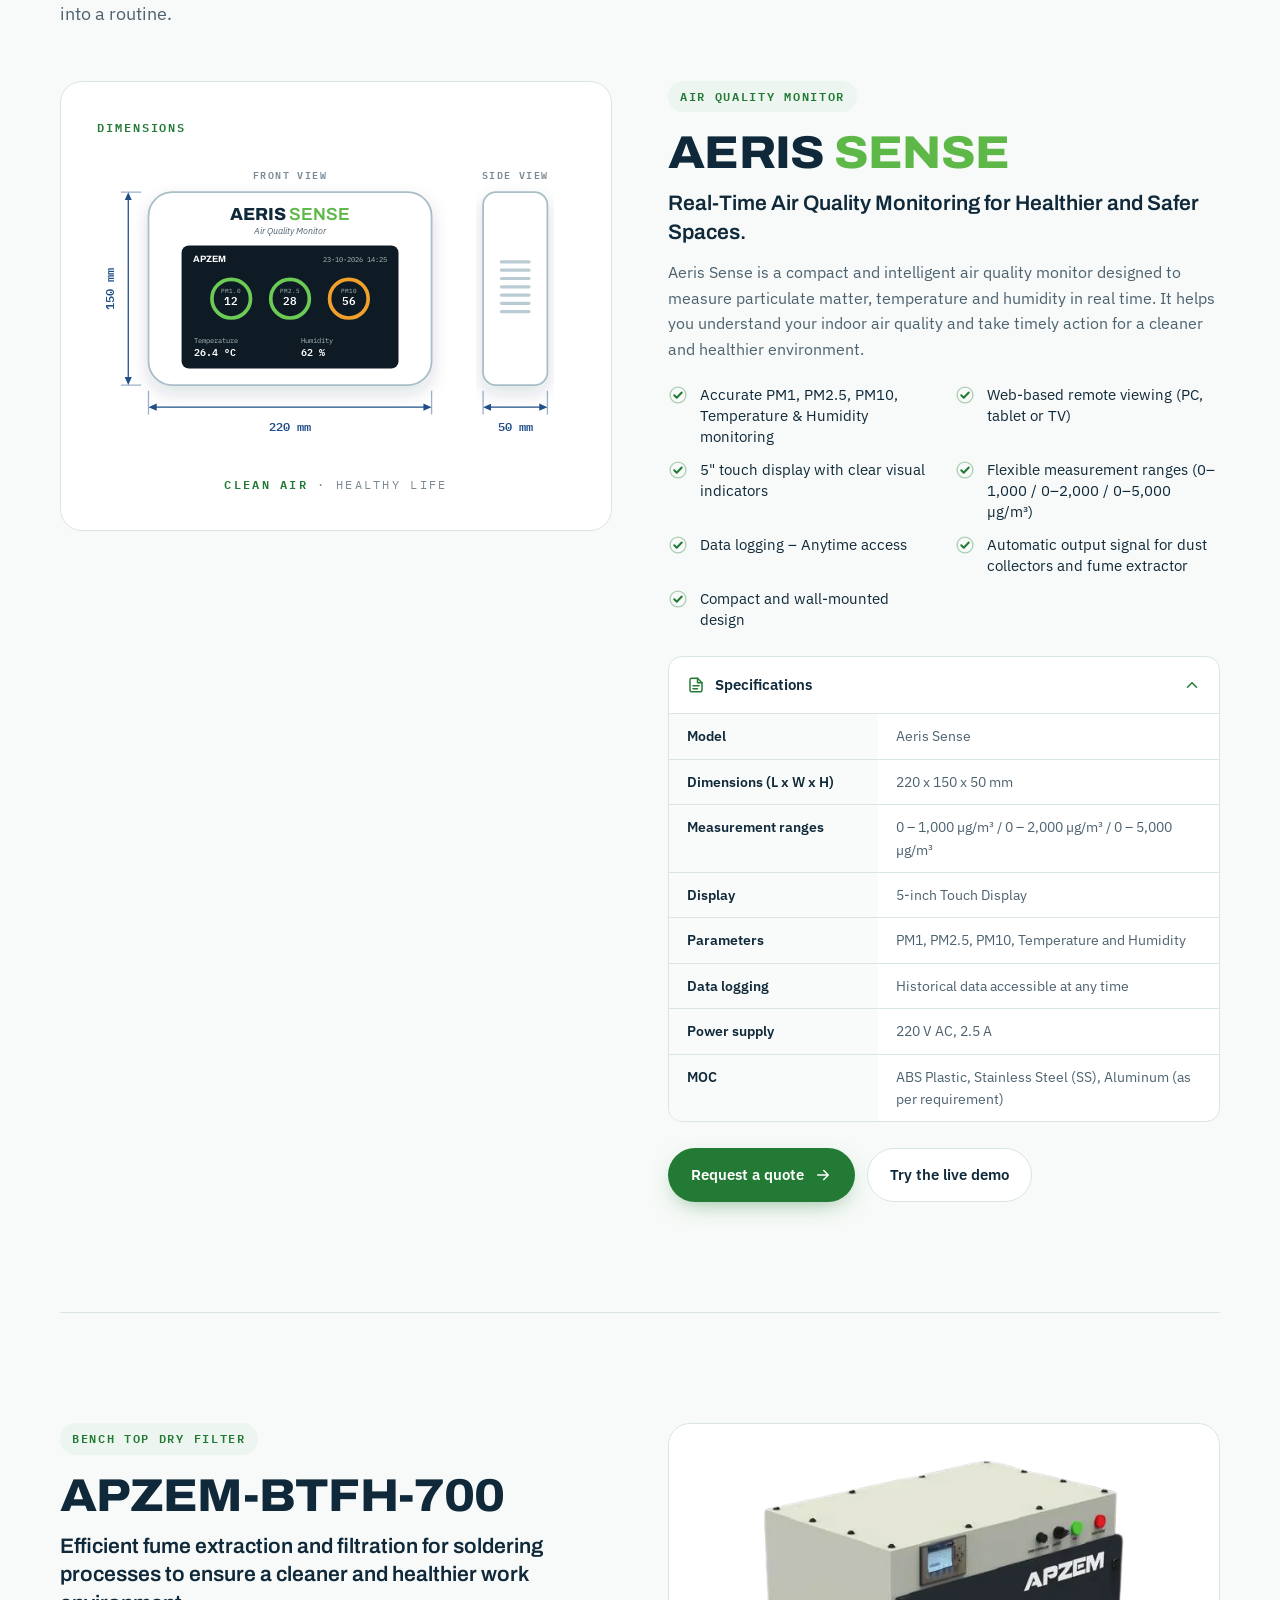
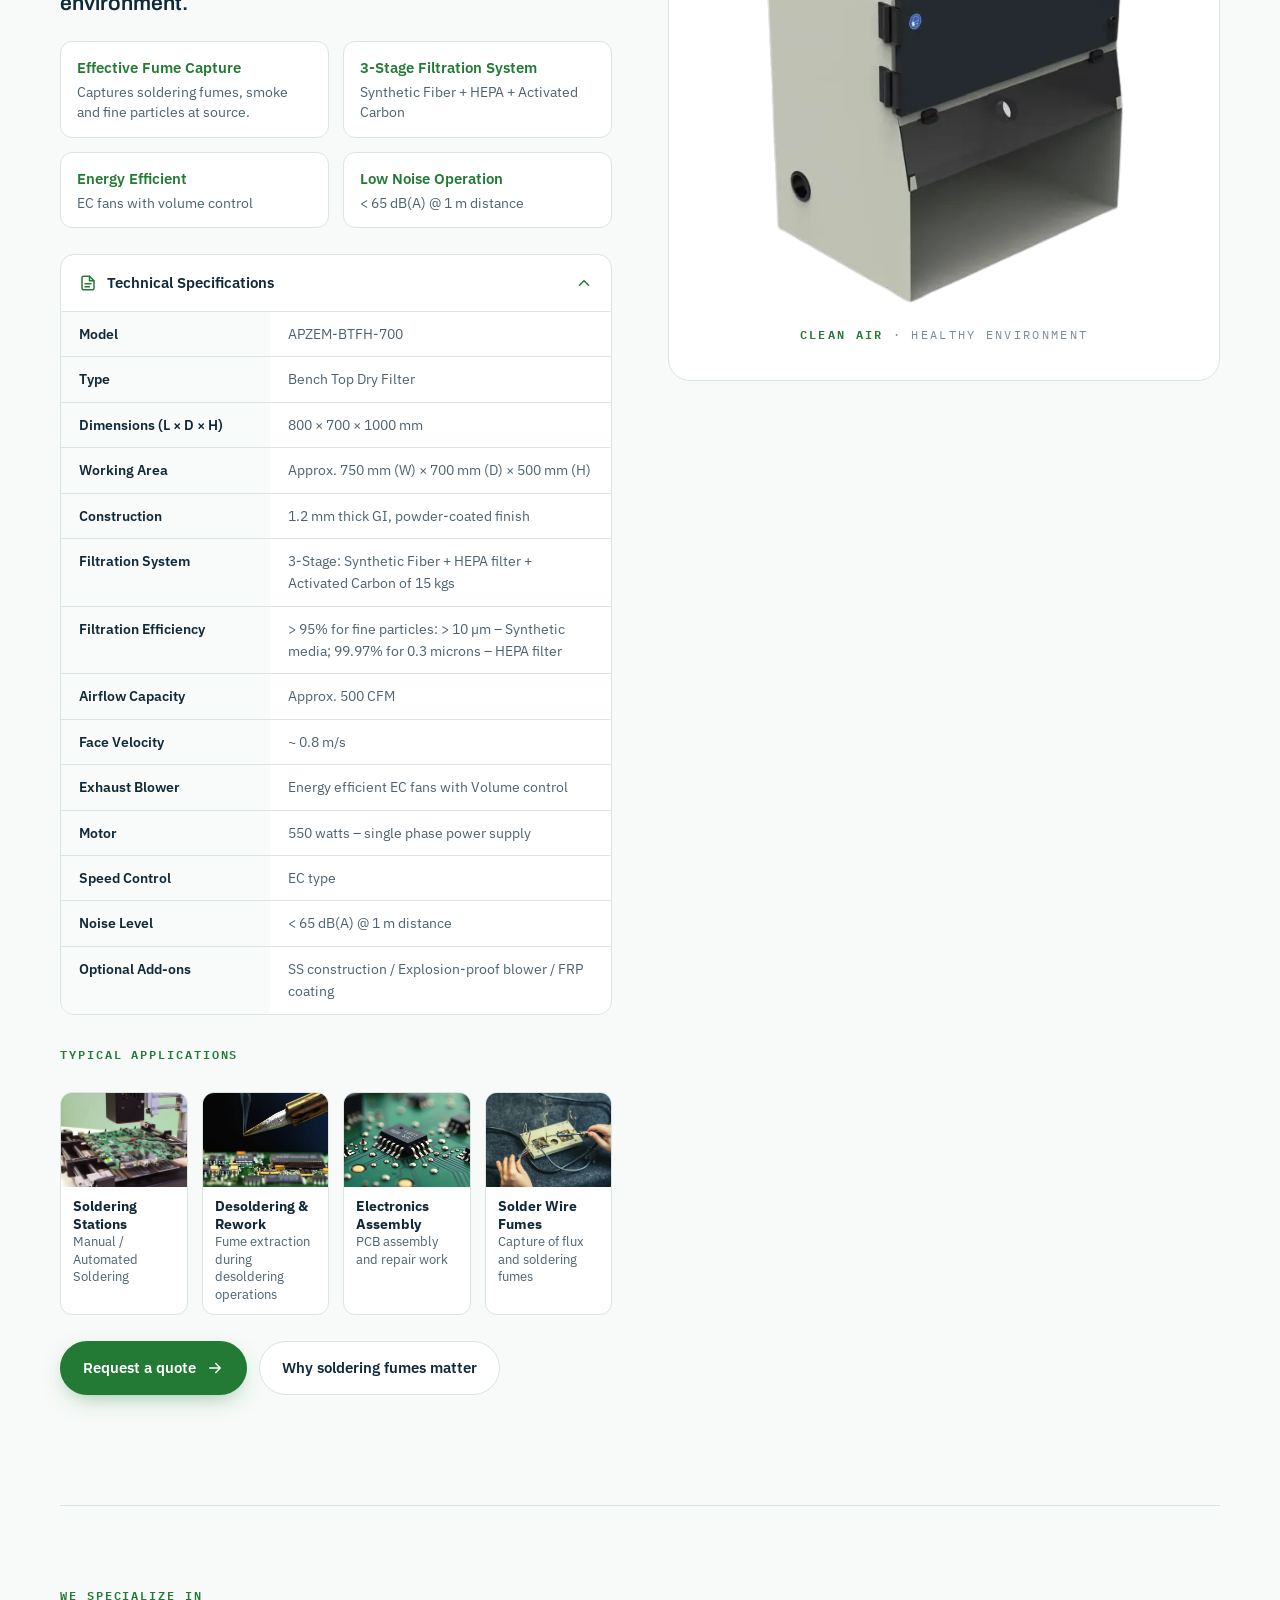
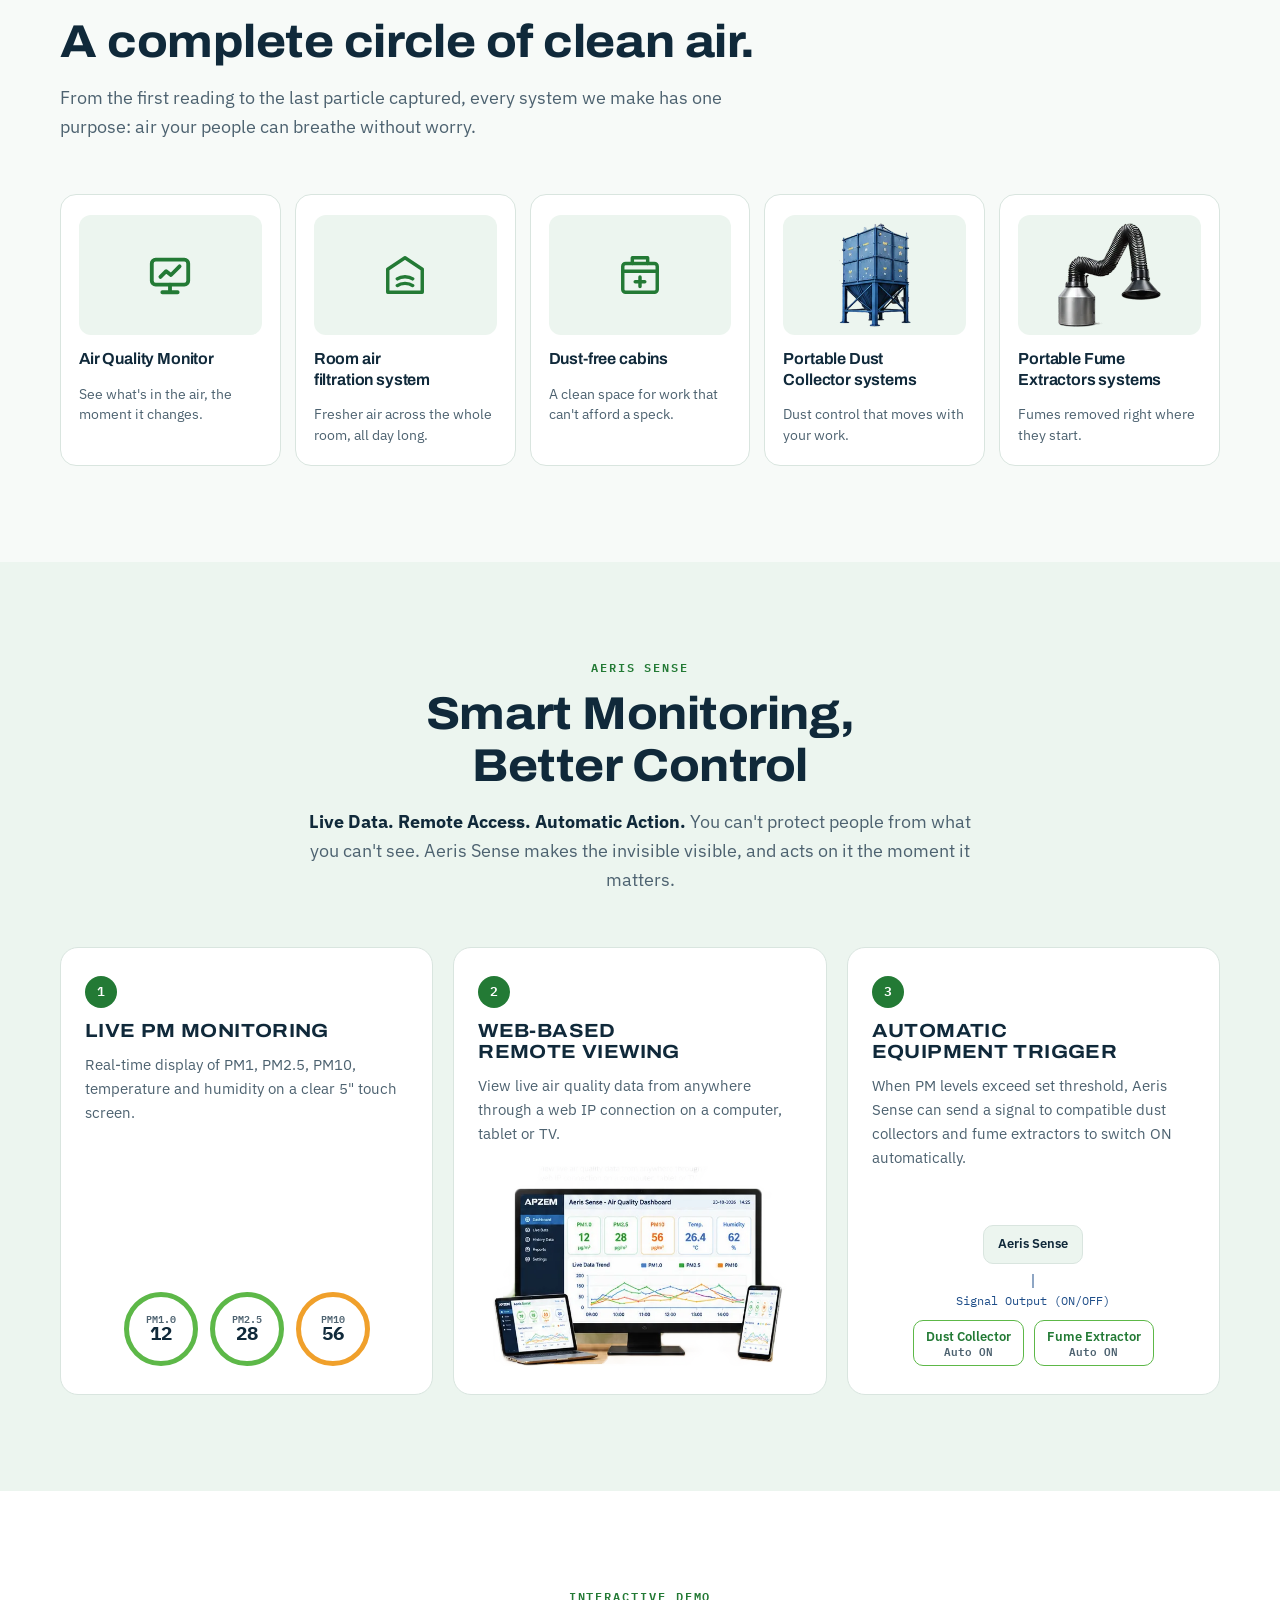
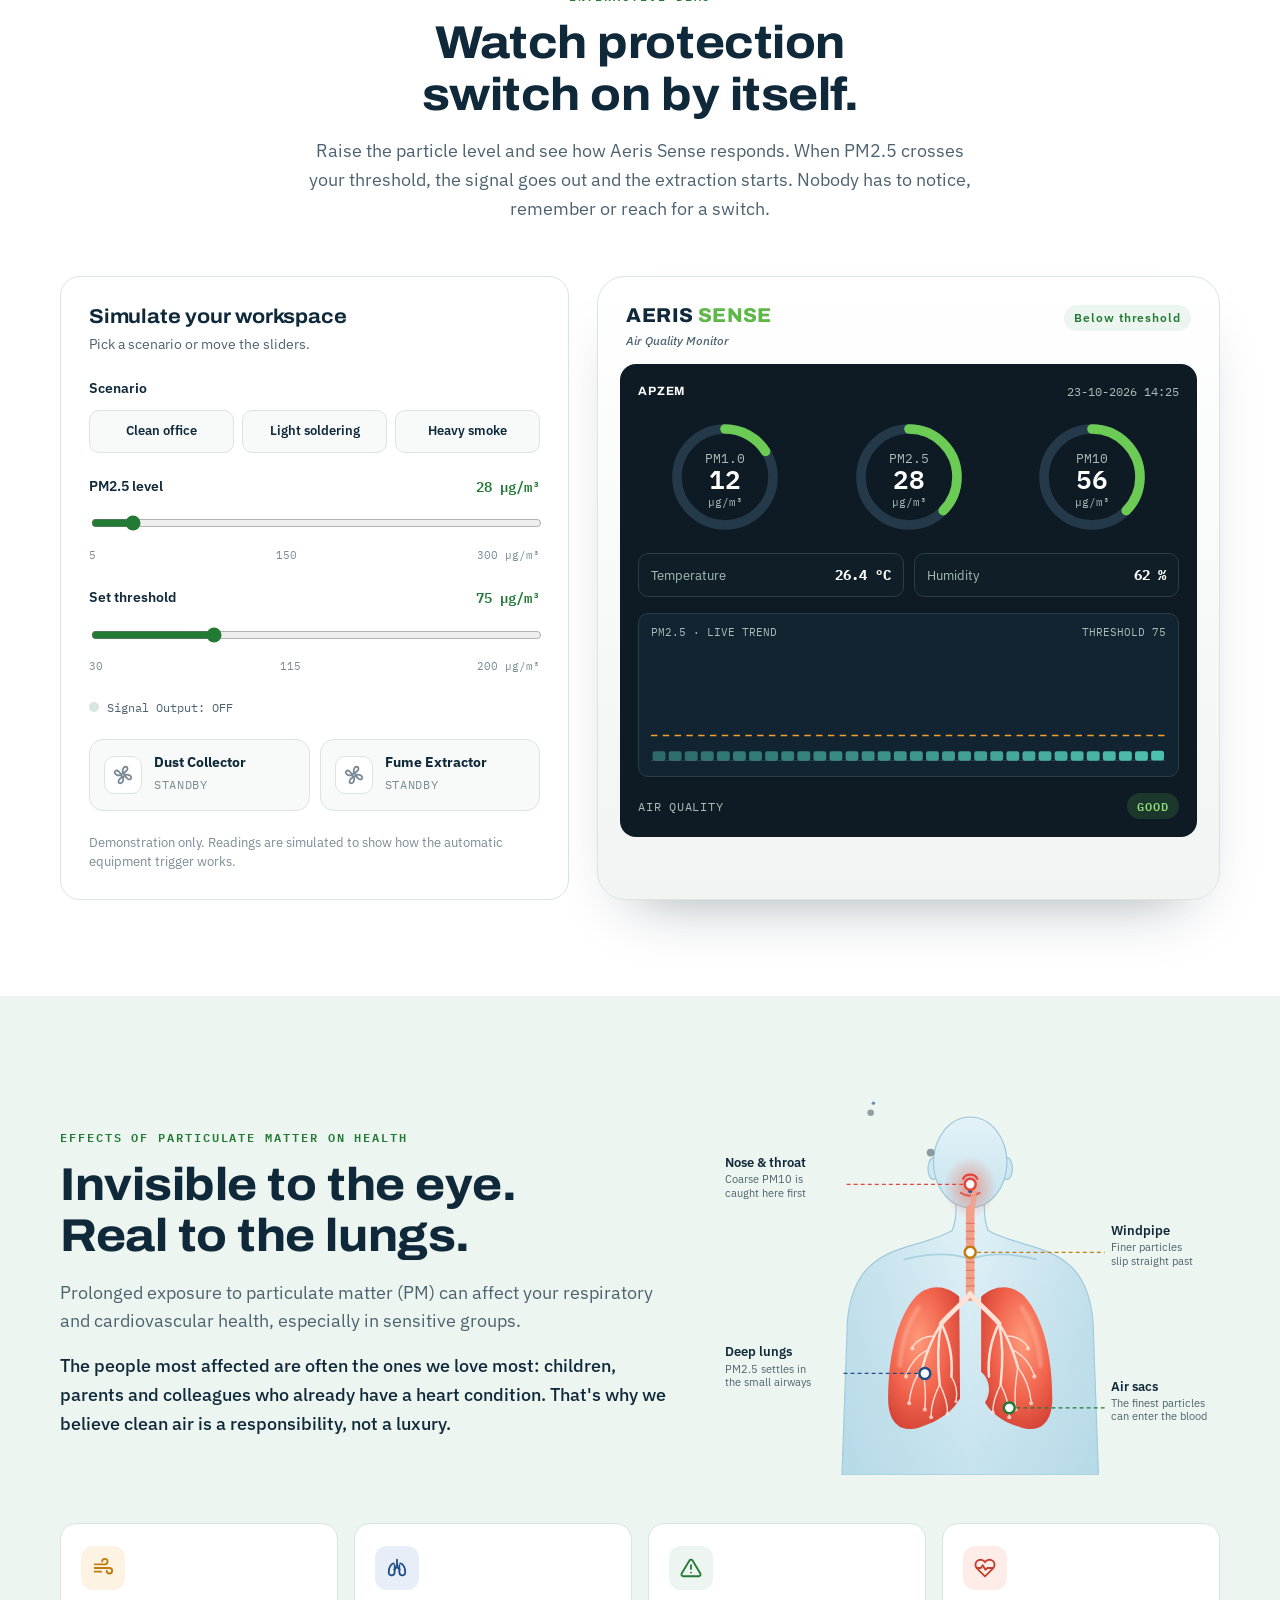
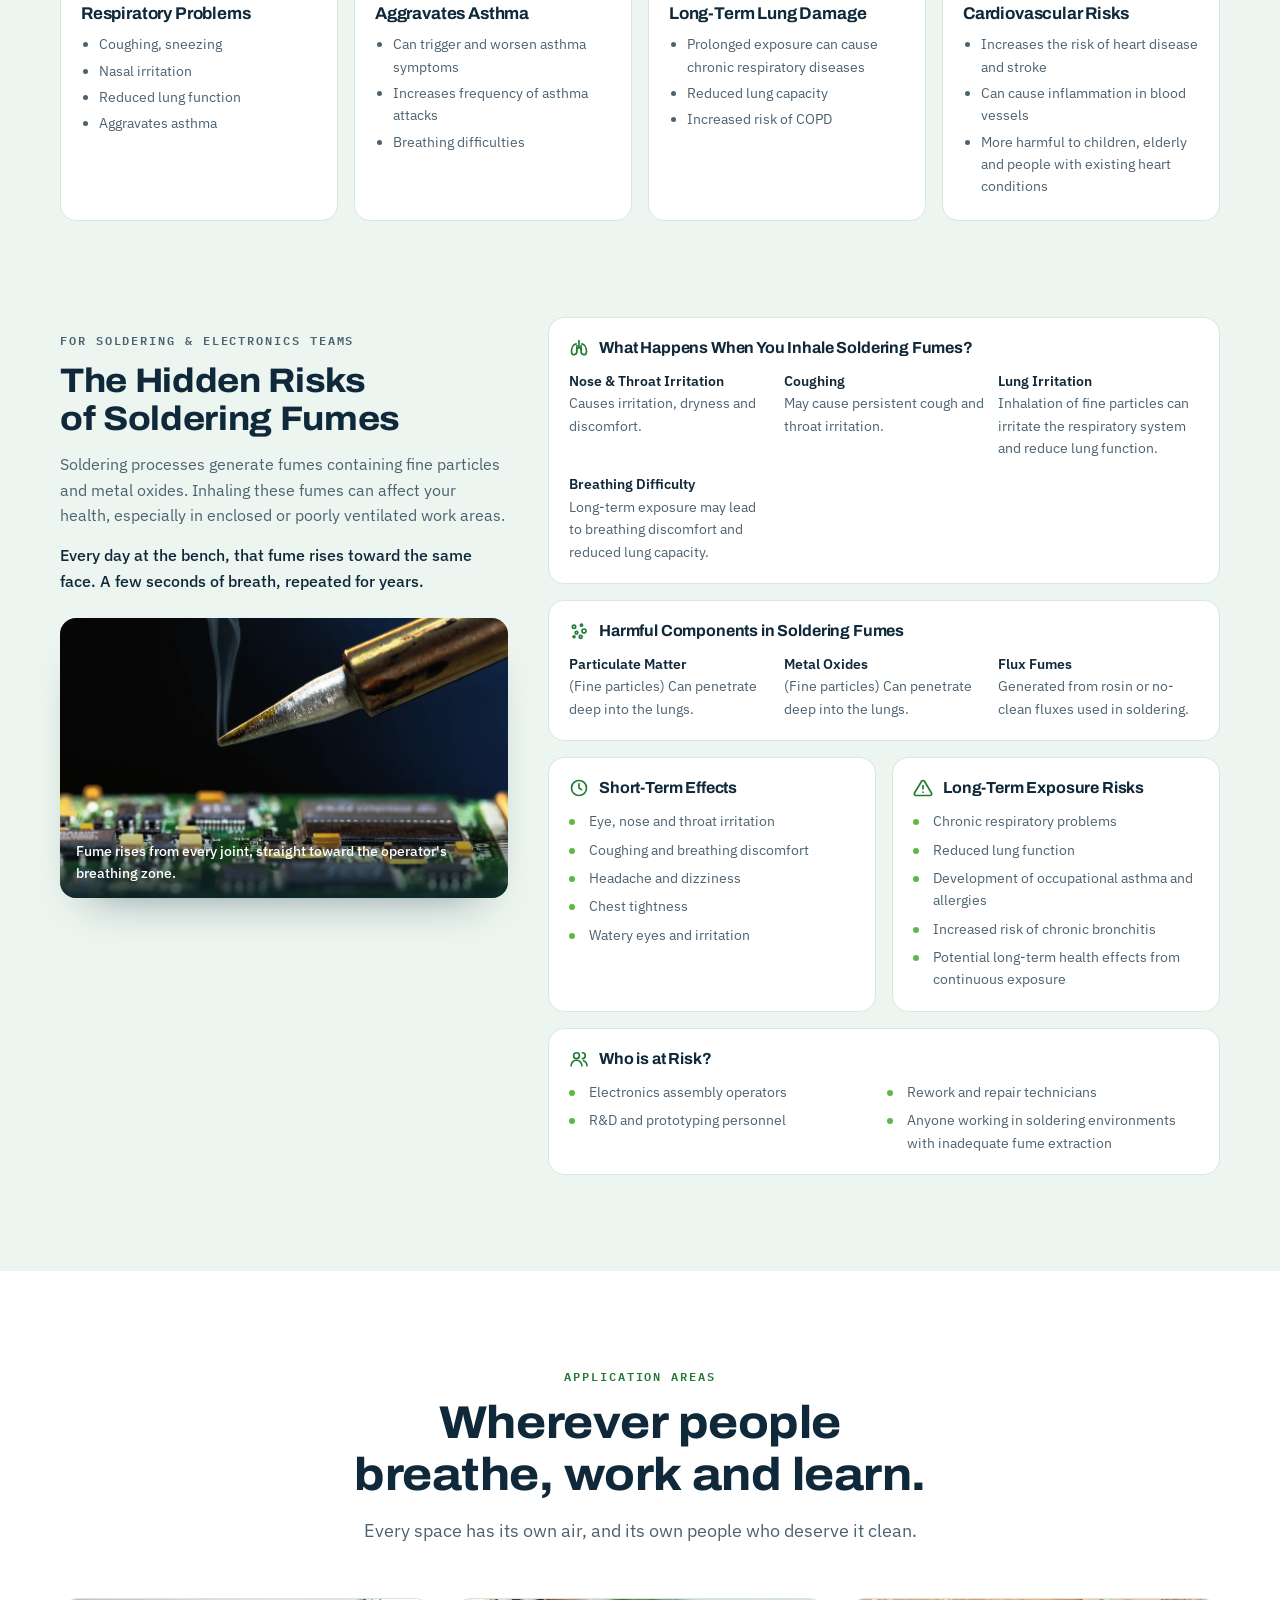
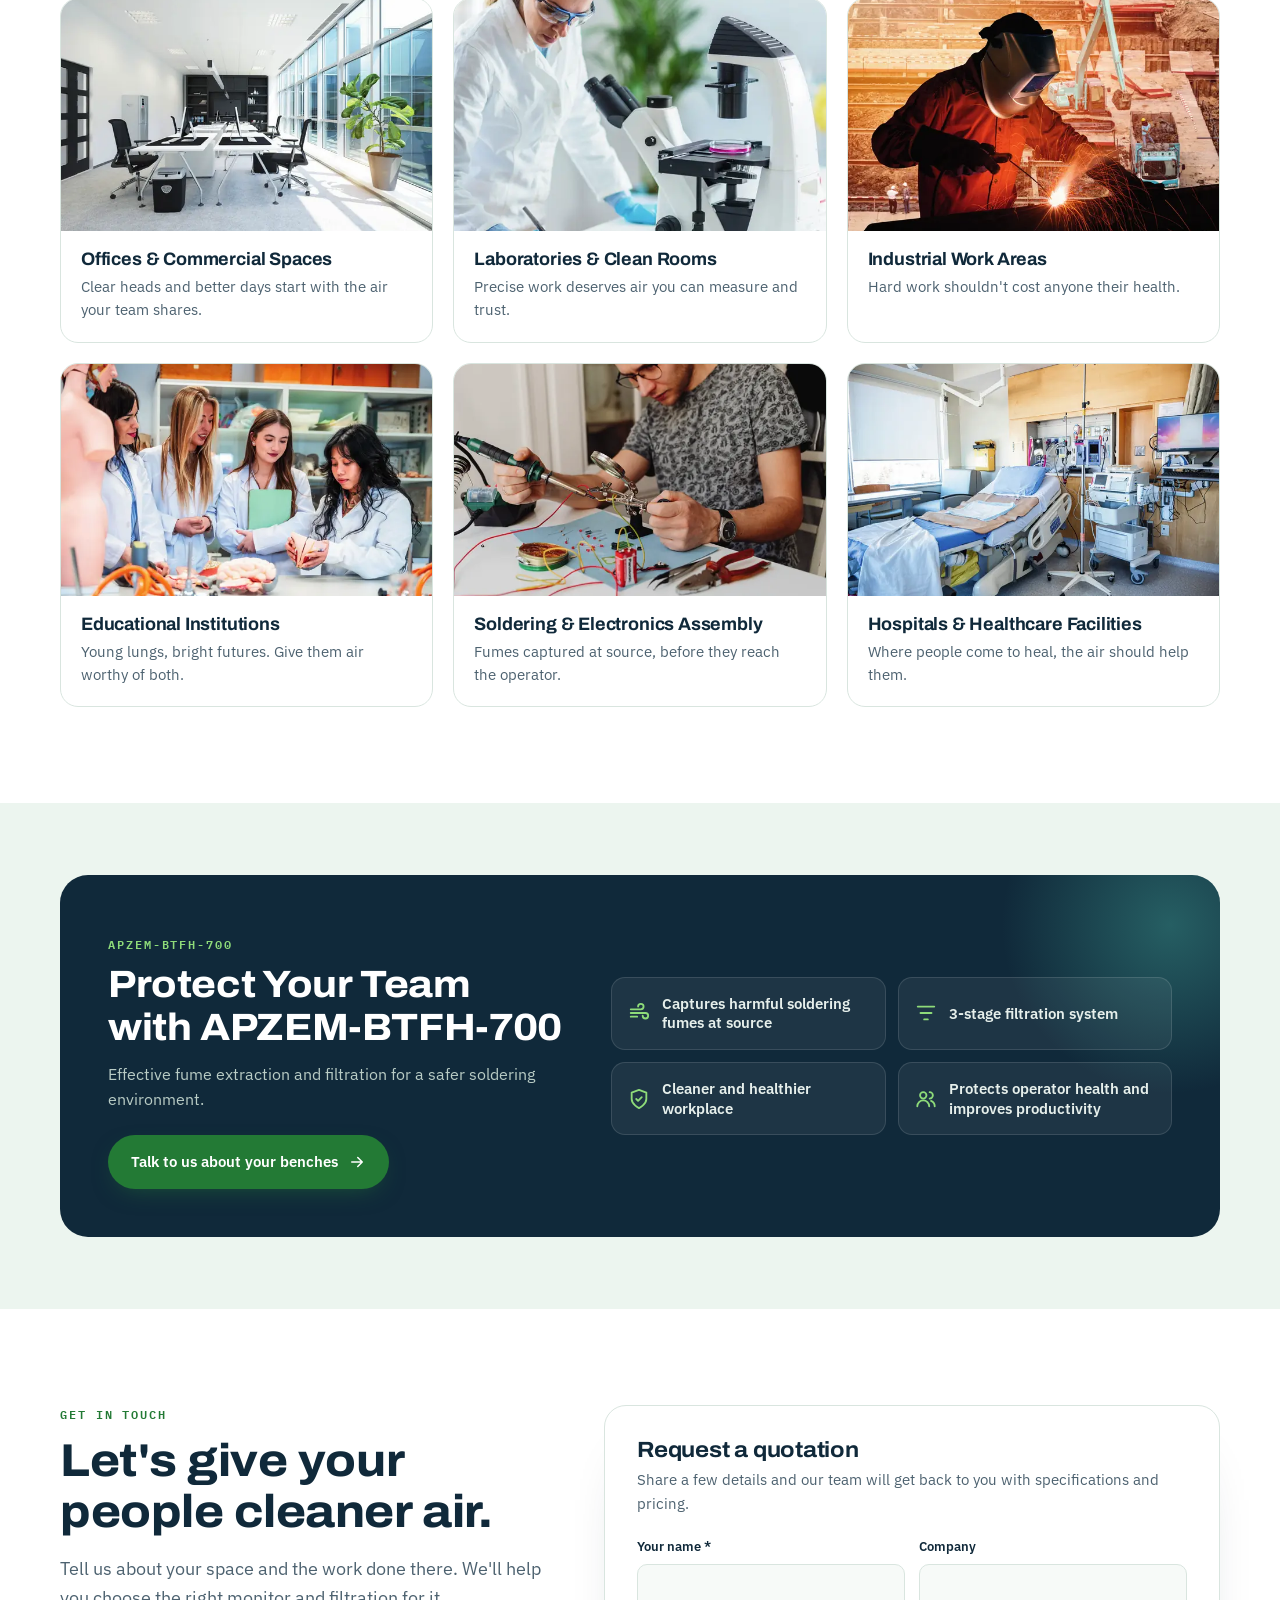
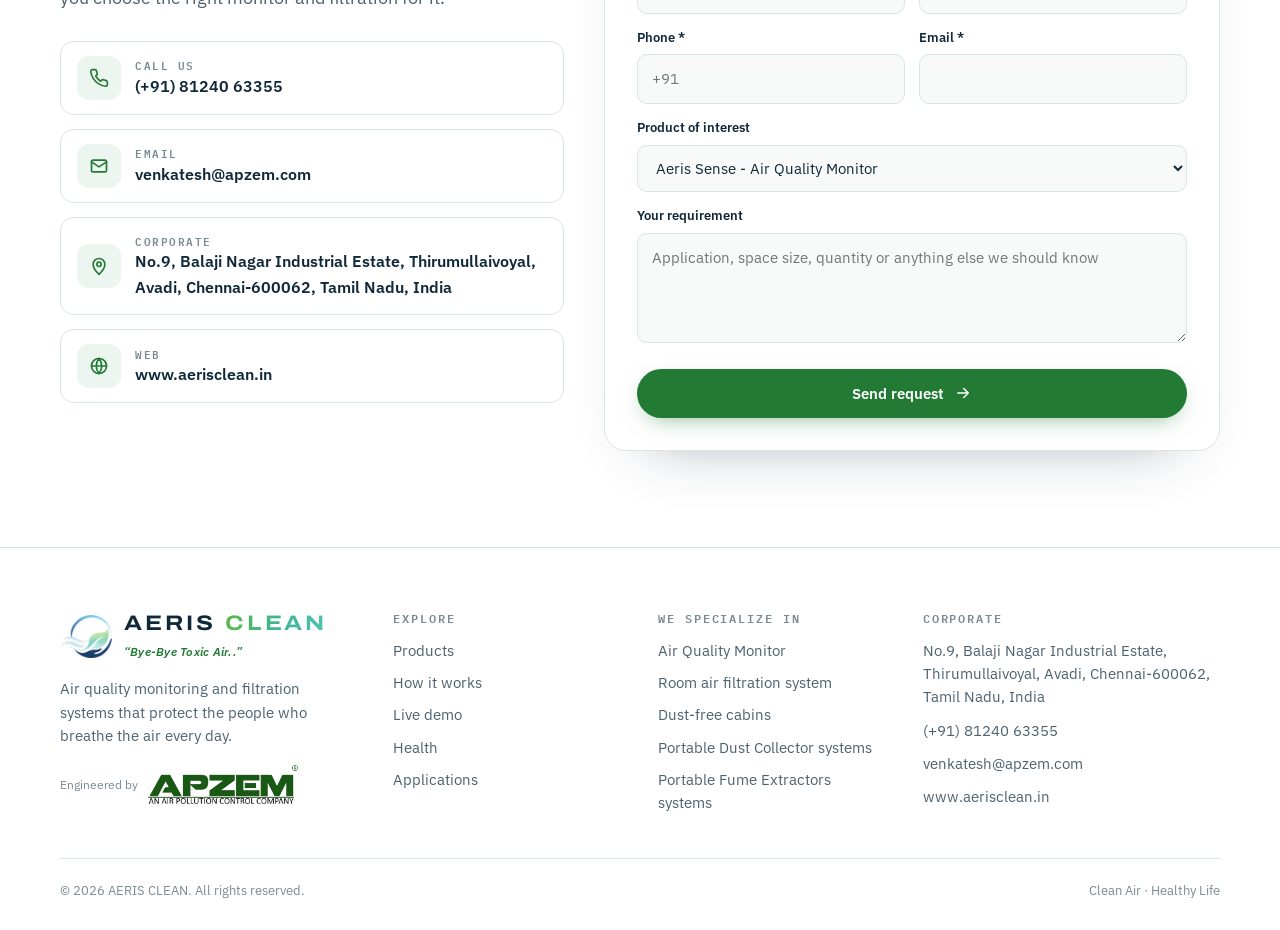
==== commit 55479210: "Fix Aeris Clean quotation form" ====
--- a/index.html
+++ b/index.html
@@ -1235,8 +1235,10 @@
 
   /* ---------- form ----------
      QUOTE_ENDPOINT: paste the Google Apps Script web app URL (ends in /exec) between the quotes.
+     See apps-script-mail.gs for the script and deploy steps.
      Left empty, the form shows the customer a copyable summary instead of sending. */
-  var QUOTE_ENDPOINT='https://script.google.com/macros/s/AKfycbwQ7xVvFFYfIWbfc-gJlhzhb2TZEVDnb6AsdnmrOKjfRBPSNCp9PggN9Oy0-GRz4shTIQ/exec;
+  // Replace with the deployed Apps Script web app URL before enabling email.
+  var QUOTE_ENDPOINT='https://script.google.com/macros/s/AKfycbx8LPvUZfuy9ufV33niJgU4cU5T6Q4vxtdq-c3N9UwKcqcVZWb0kNtgnQVaNgRP4T0/exec';
   var form=document.getElementById('quoteForm'),done=document.getElementById('formDone'),err=document.getElementById('formErr'),sendBtn=document.getElementById('sendBtn');
   function showDone(sent,n,t){
     document.getElementById('doneTitle').textContent=(sent?'Request sent. Thank you, ':'Thank you, ')+n.split(' ')[0]+'.';
@@ -1250,22 +1252,24 @@
   }
   form.addEventListener('submit',function(e){
     e.preventDefault();
-    var n=form.name.value.trim(),p=form.phone.value.trim(),m=form.email.value.trim();
+    var n=document.getElementById('fName').value.trim(),p=document.getElementById('fPhone').value.trim(),m=document.getElementById('fEmail').value.trim();
     var bad=[];if(!n)bad.push('your name');if(!p)bad.push('a phone number');if(!m||!/^[^\s@]+@[^\s@]+\.[^\s@]+$/.test(m))bad.push('a valid email');
     if(bad.length){err.textContent='Please add '+bad.join(', ')+' so we can reach you.';err.hidden=false;return;}
     err.hidden=true;
     var t='Quotation request – AERIS CLEAN\n'+
-      'Name: '+n+'\n'+(form.company.value.trim()?'Company: '+form.company.value.trim()+'\n':'')+
-      'Phone: '+p+'\nEmail: '+m+'\nProduct: '+form.product.value+'\n'+
-      (form.message.value.trim()?'Requirement: '+form.message.value.trim():'');
+      'Name: '+n+'\n'+(document.getElementById('fCompany').value.trim()?'Company: '+document.getElementById('fCompany').value.trim()+'\n':'')+
+      'Phone: '+p+'\nEmail: '+m+'\nProduct: '+document.getElementById('fProduct').value+'\n'+
+      (document.getElementById('fMsg').value.trim()?'Requirement: '+document.getElementById('fMsg').value.trim():'');
     if(!QUOTE_ENDPOINT){showDone(false,n,t);return;}
     var body=new URLSearchParams(new FormData(form));
     body.append('page',location.href.split('#')[0]);
     sendBtn.disabled=true;sendBtn.firstChild.textContent='Sending… ';
     function finish(ok){sendBtn.disabled=false;sendBtn.firstChild.textContent='Send request ';showDone(ok,n,t);}
-    fetch(QUOTE_ENDPOINT,{method:'POST',body:body})
-      .then(function(r){return r.json();})
-      .then(function(j){finish(j&&j.result==='success');})
+    // Apps Script ContentService responds with a 302 to script.googleusercontent.com.
+    // Browsers follow that redirect as a GET, which can return 405 even though doPost ran.
+    // Stop at the redirect: a successful fetch means Apps Script accepted the POST.
+    fetch(QUOTE_ENDPOINT,{method:'POST',body:body,redirect:'manual'})
+      .then(function(r){finish(r.type==='opaqueredirect'||r.ok);})
       .catch(function(){finish(false);});
   });
   document.getElementById('editBtn').addEventListener('click',function(){done.hidden=true;form.hidden=false;});
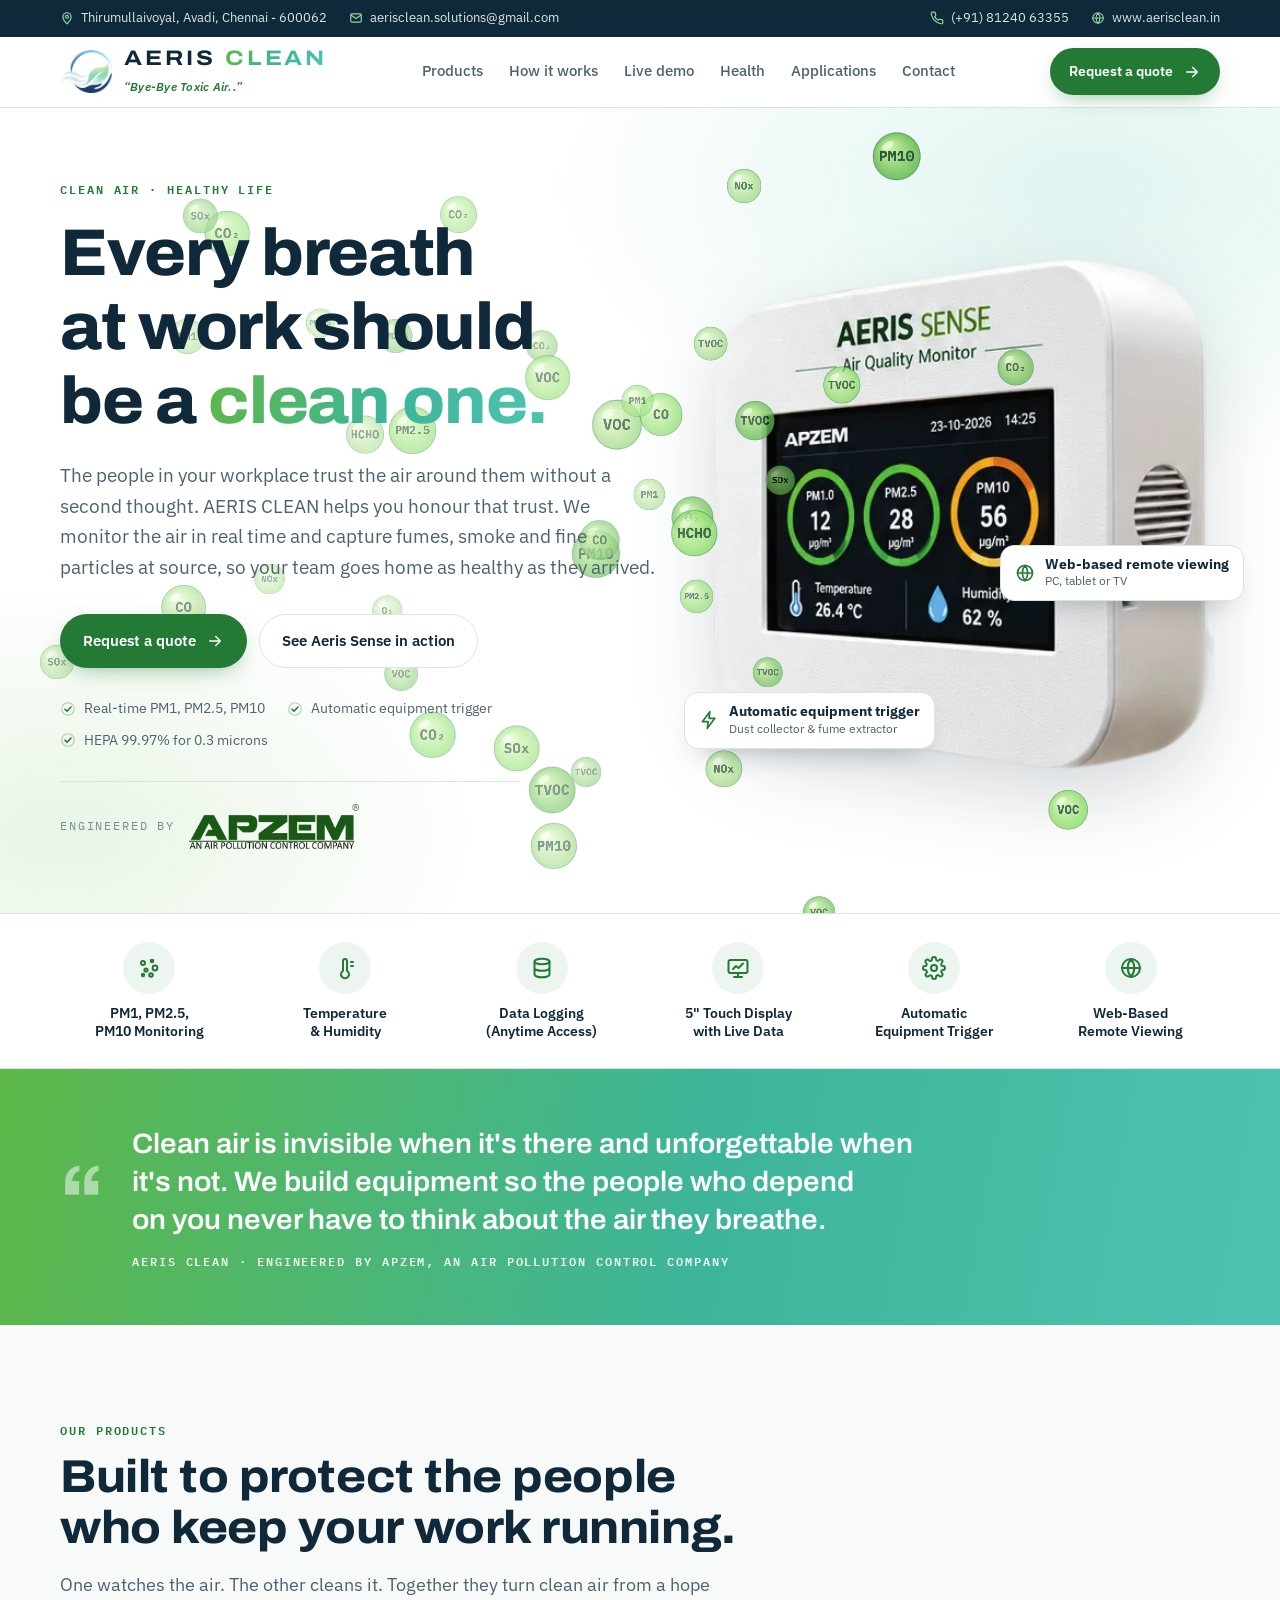
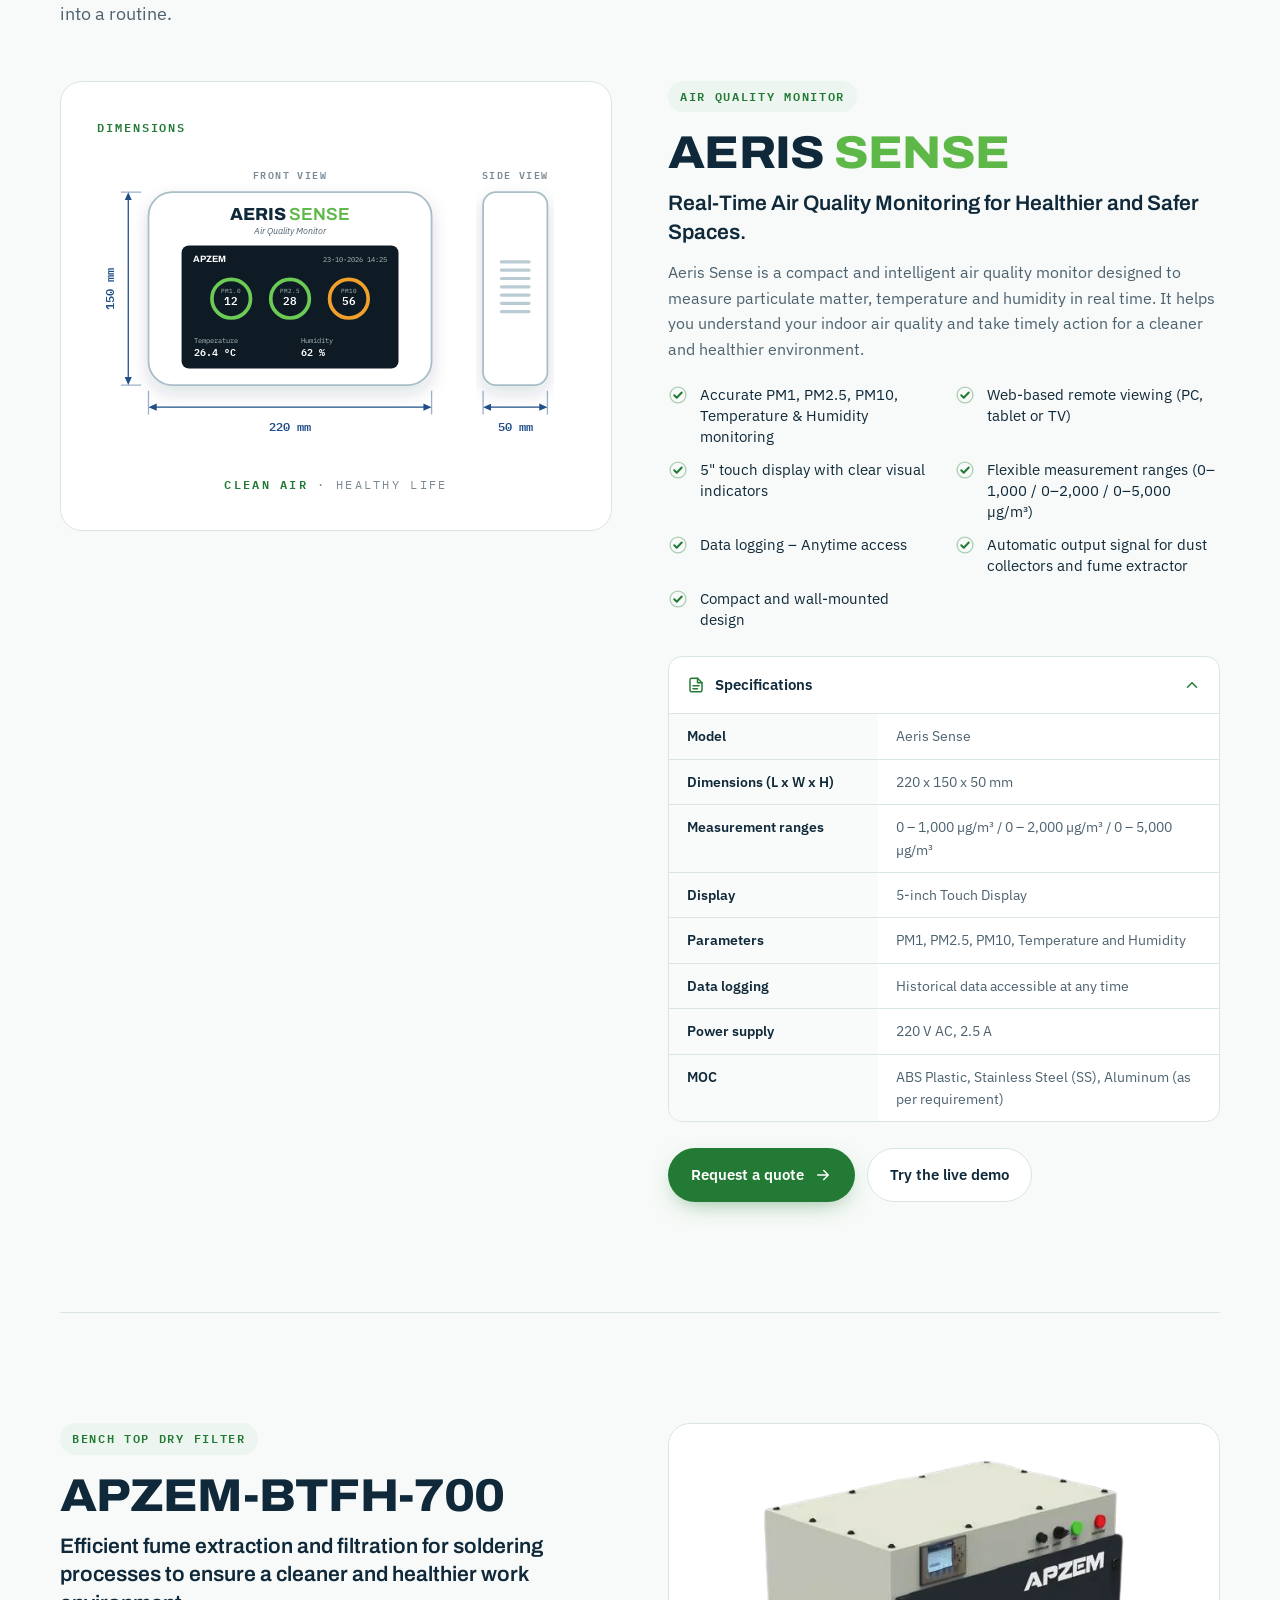
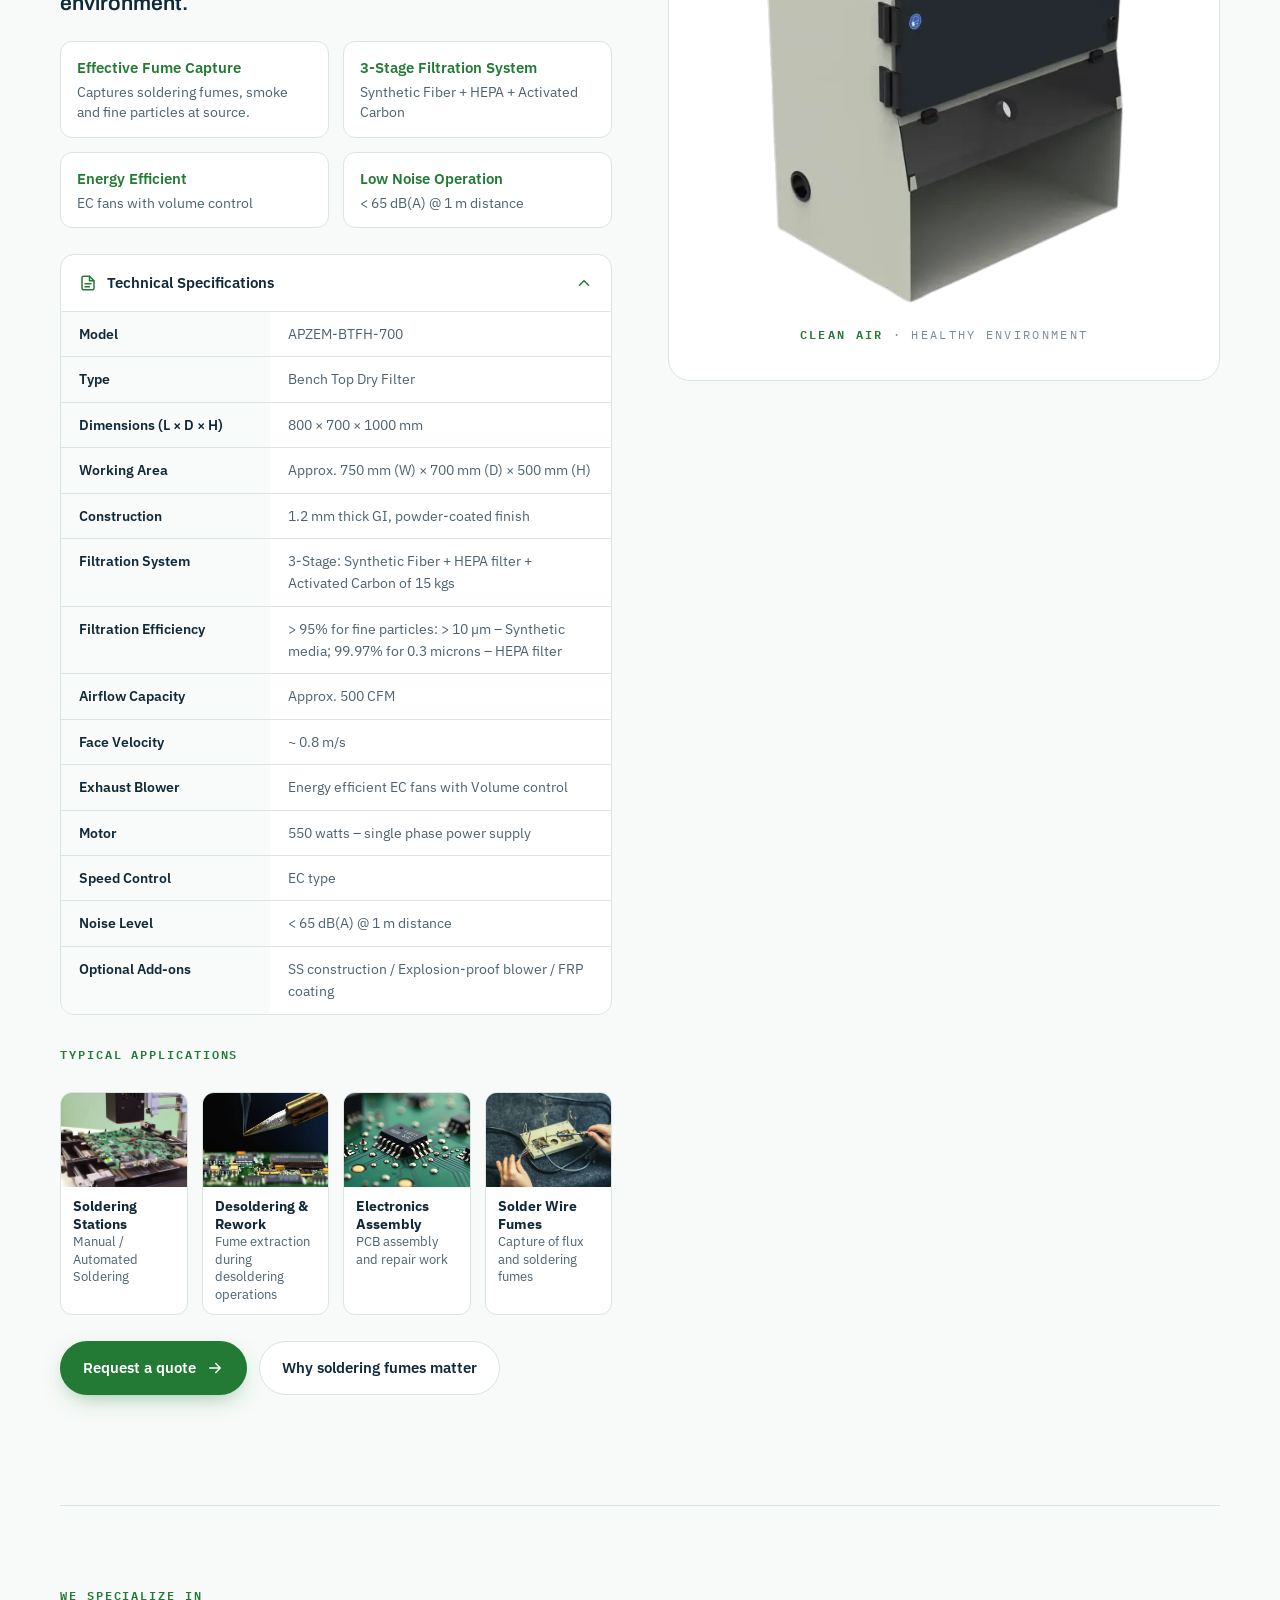
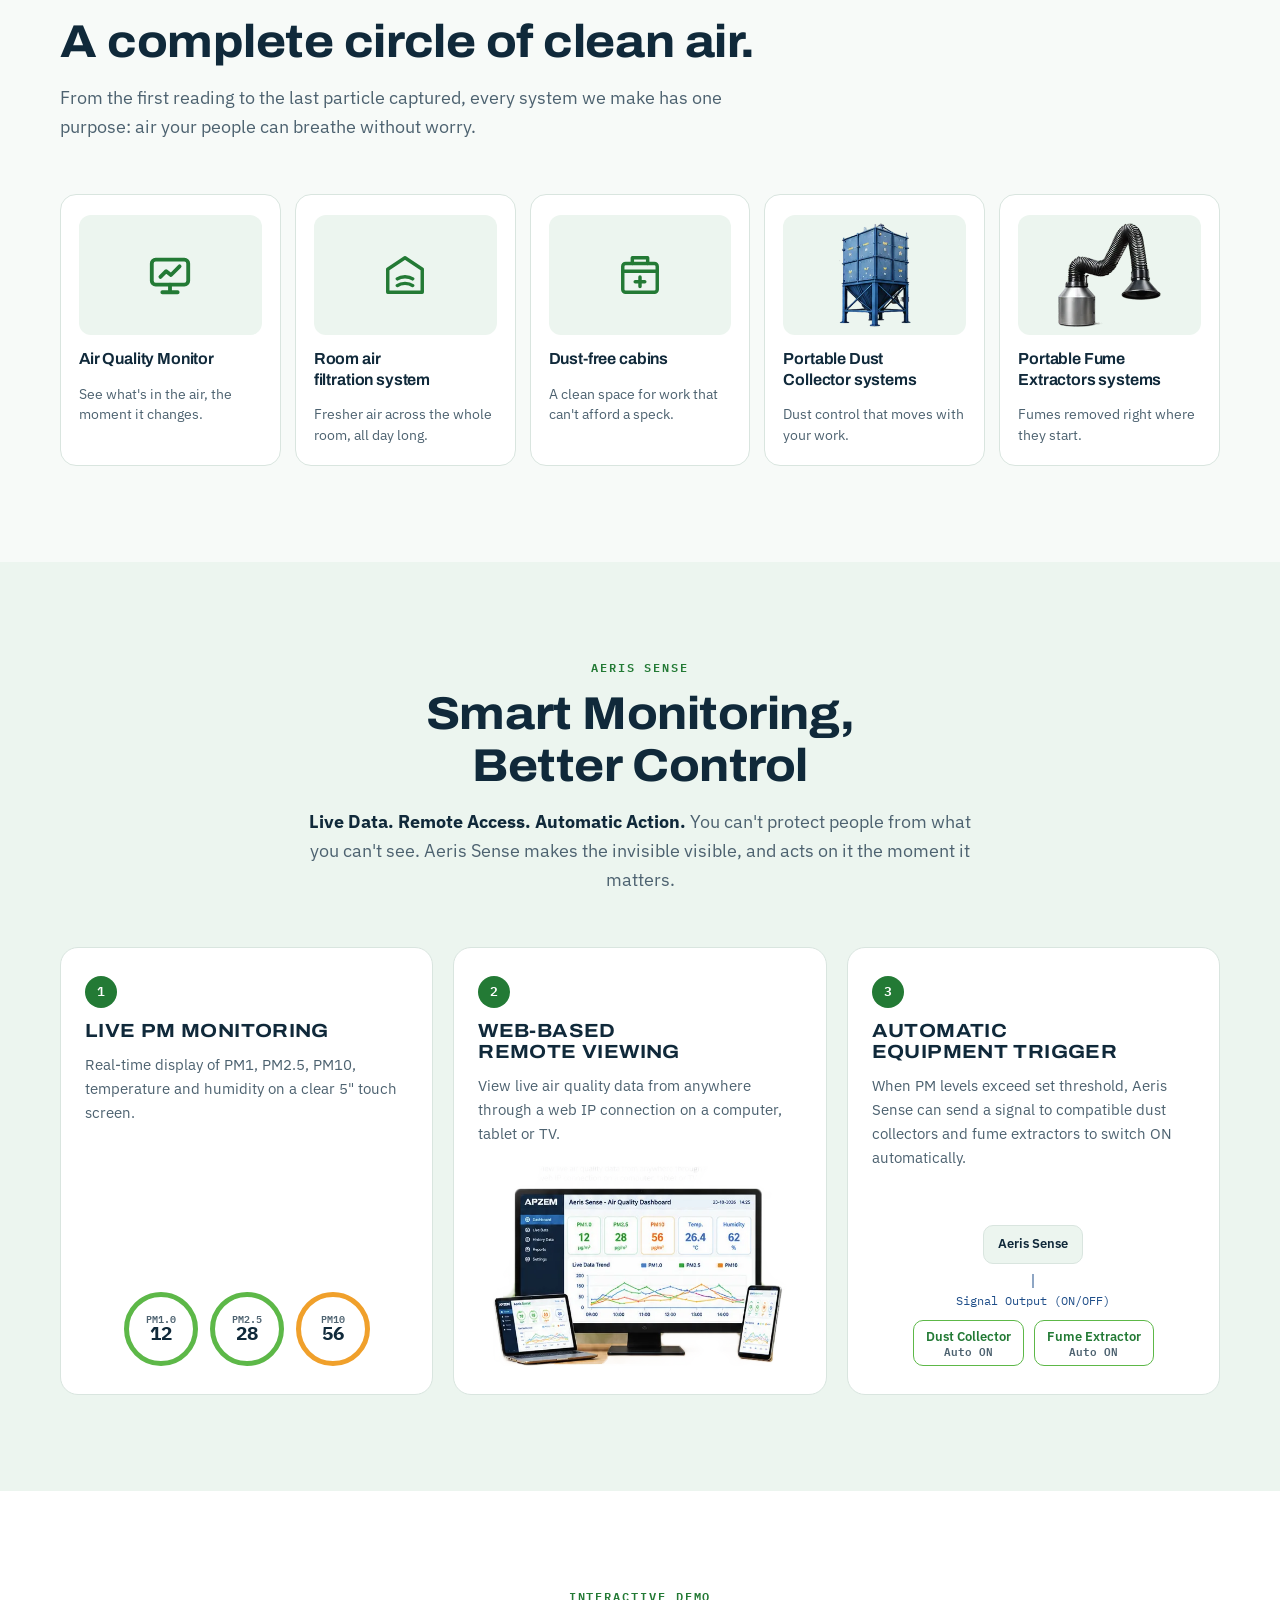
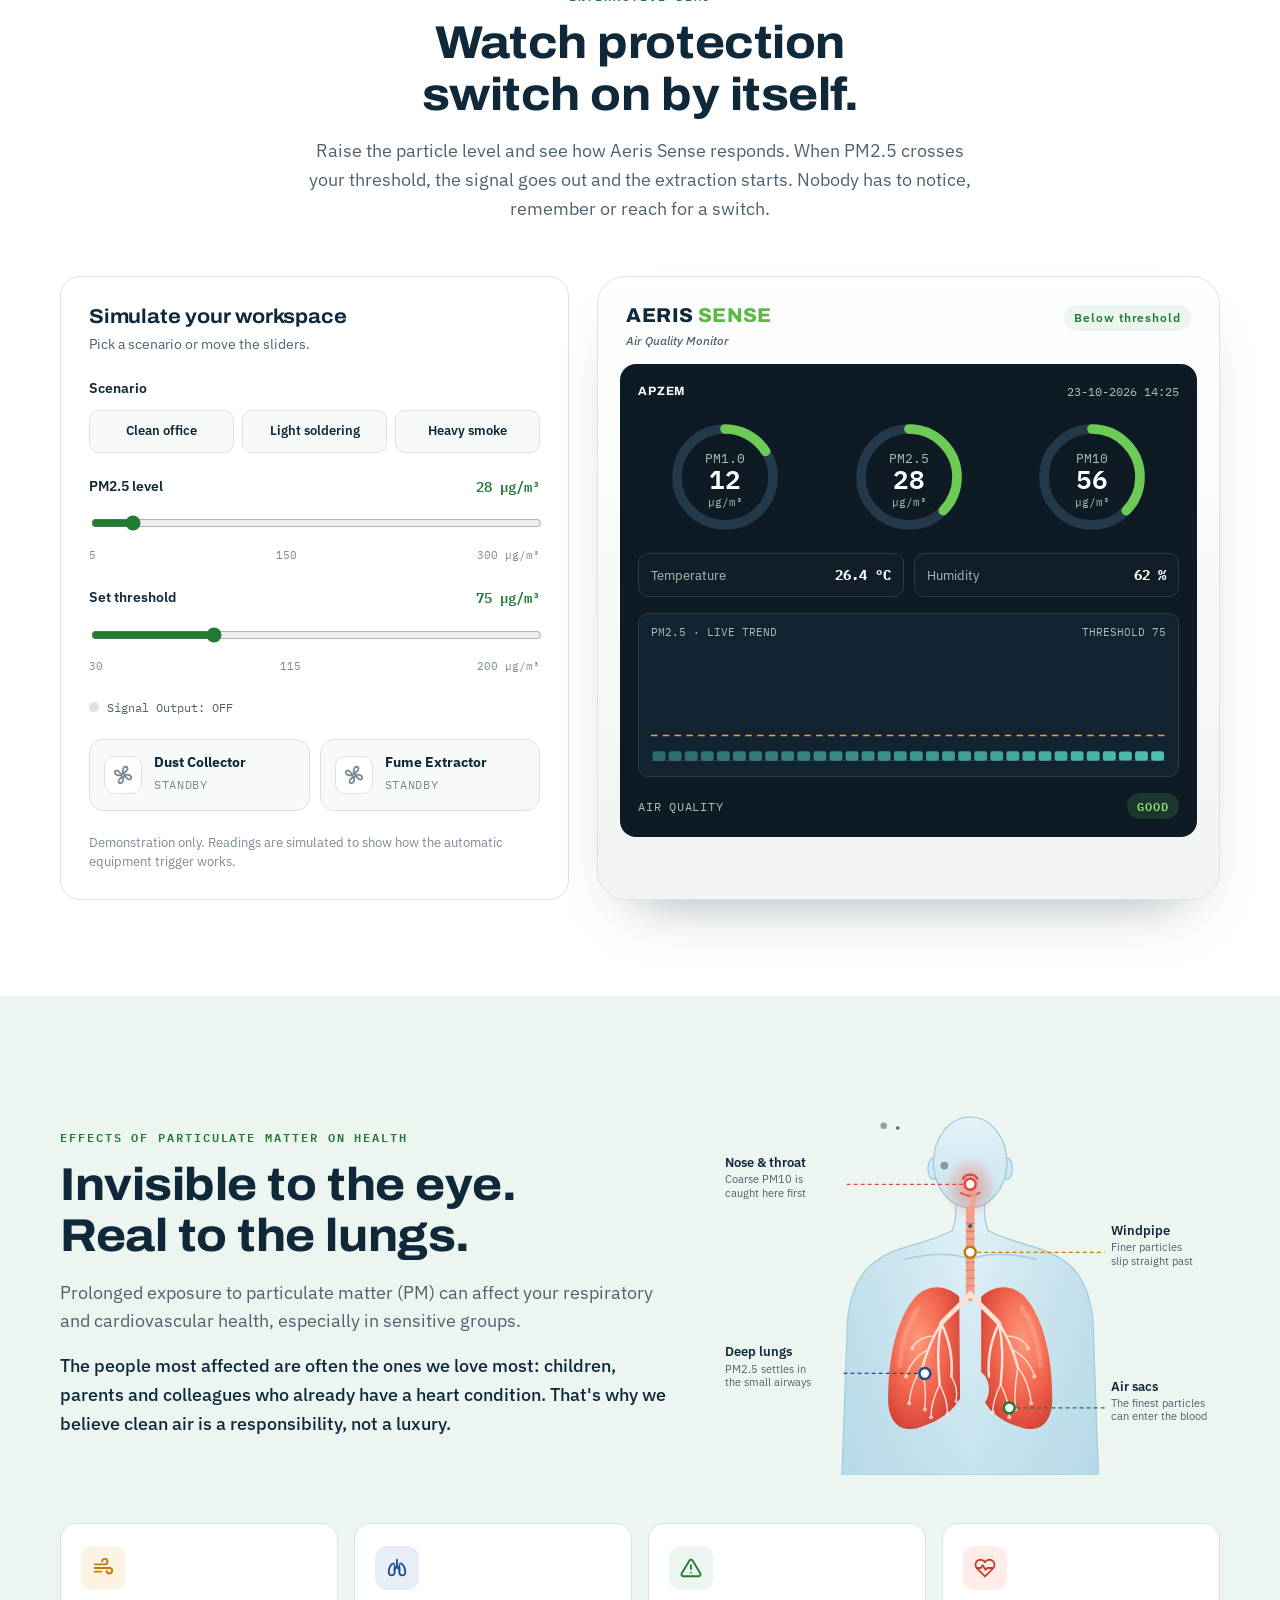
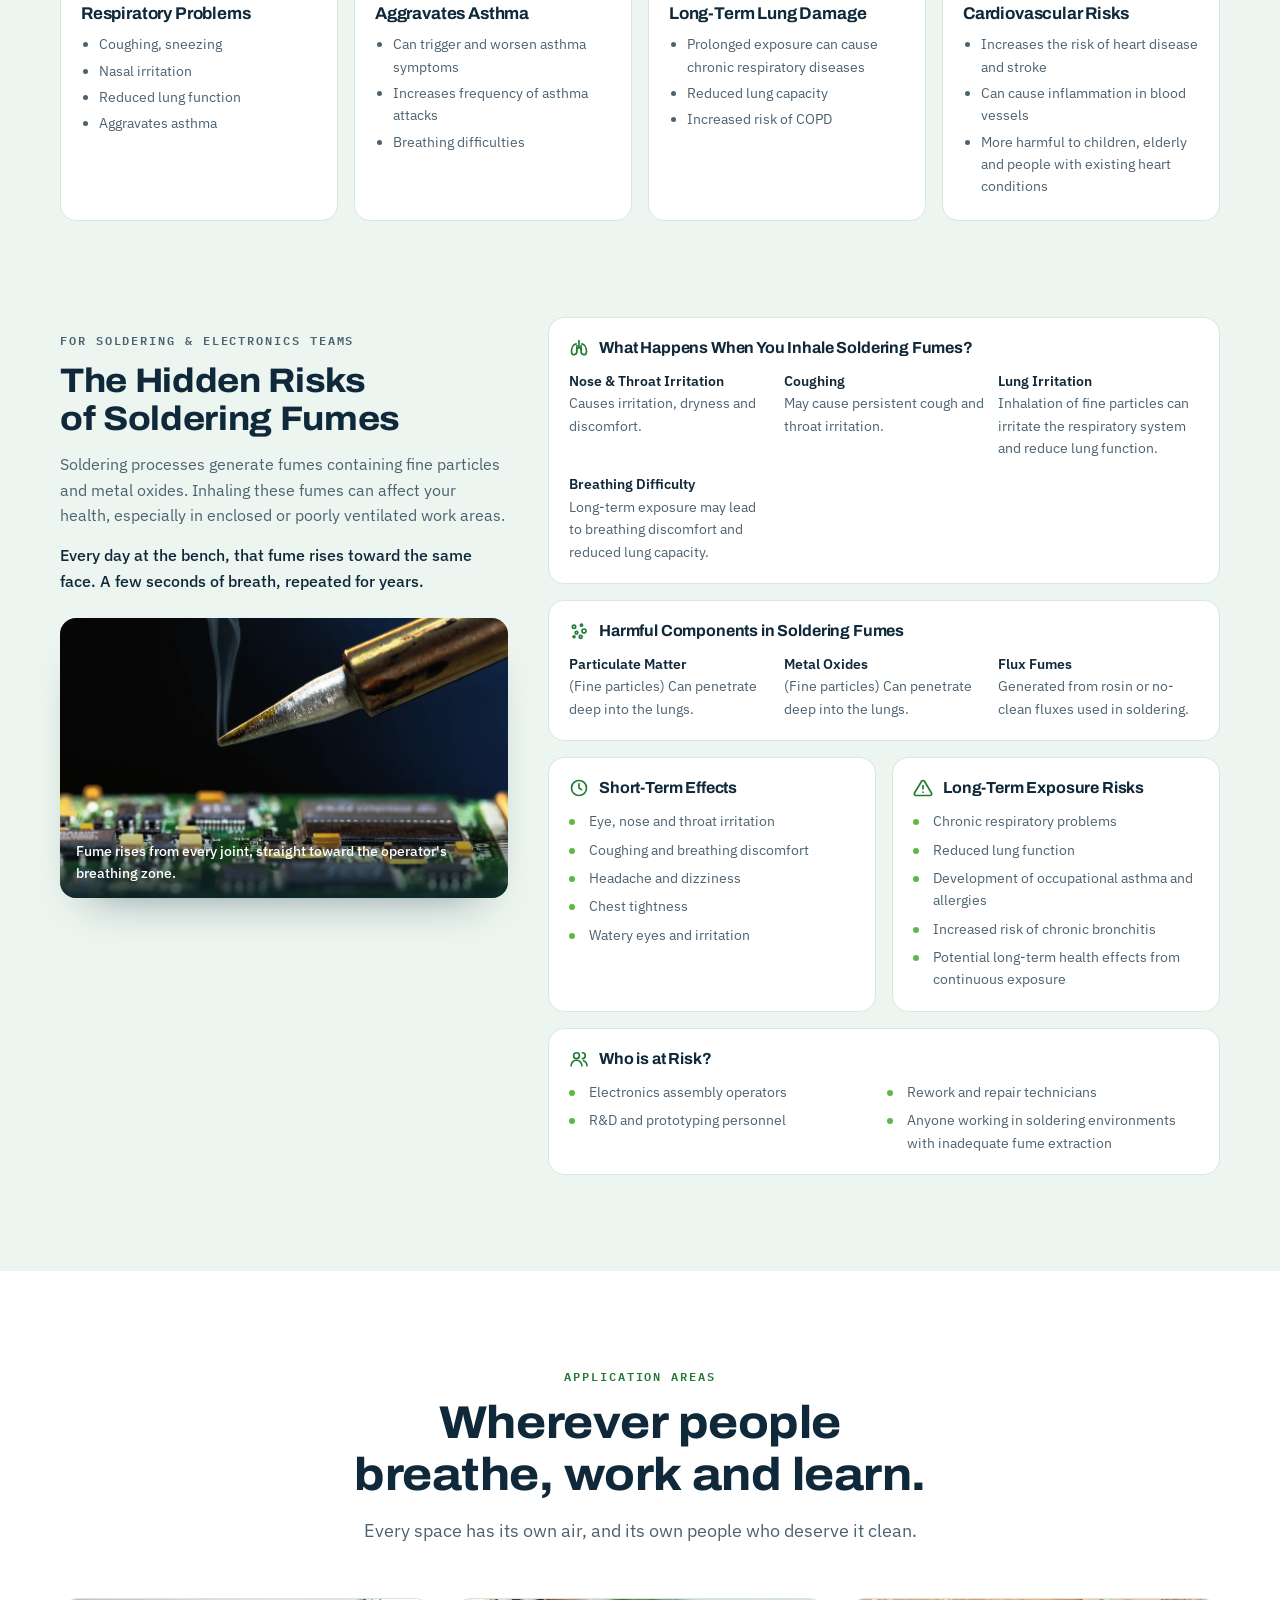
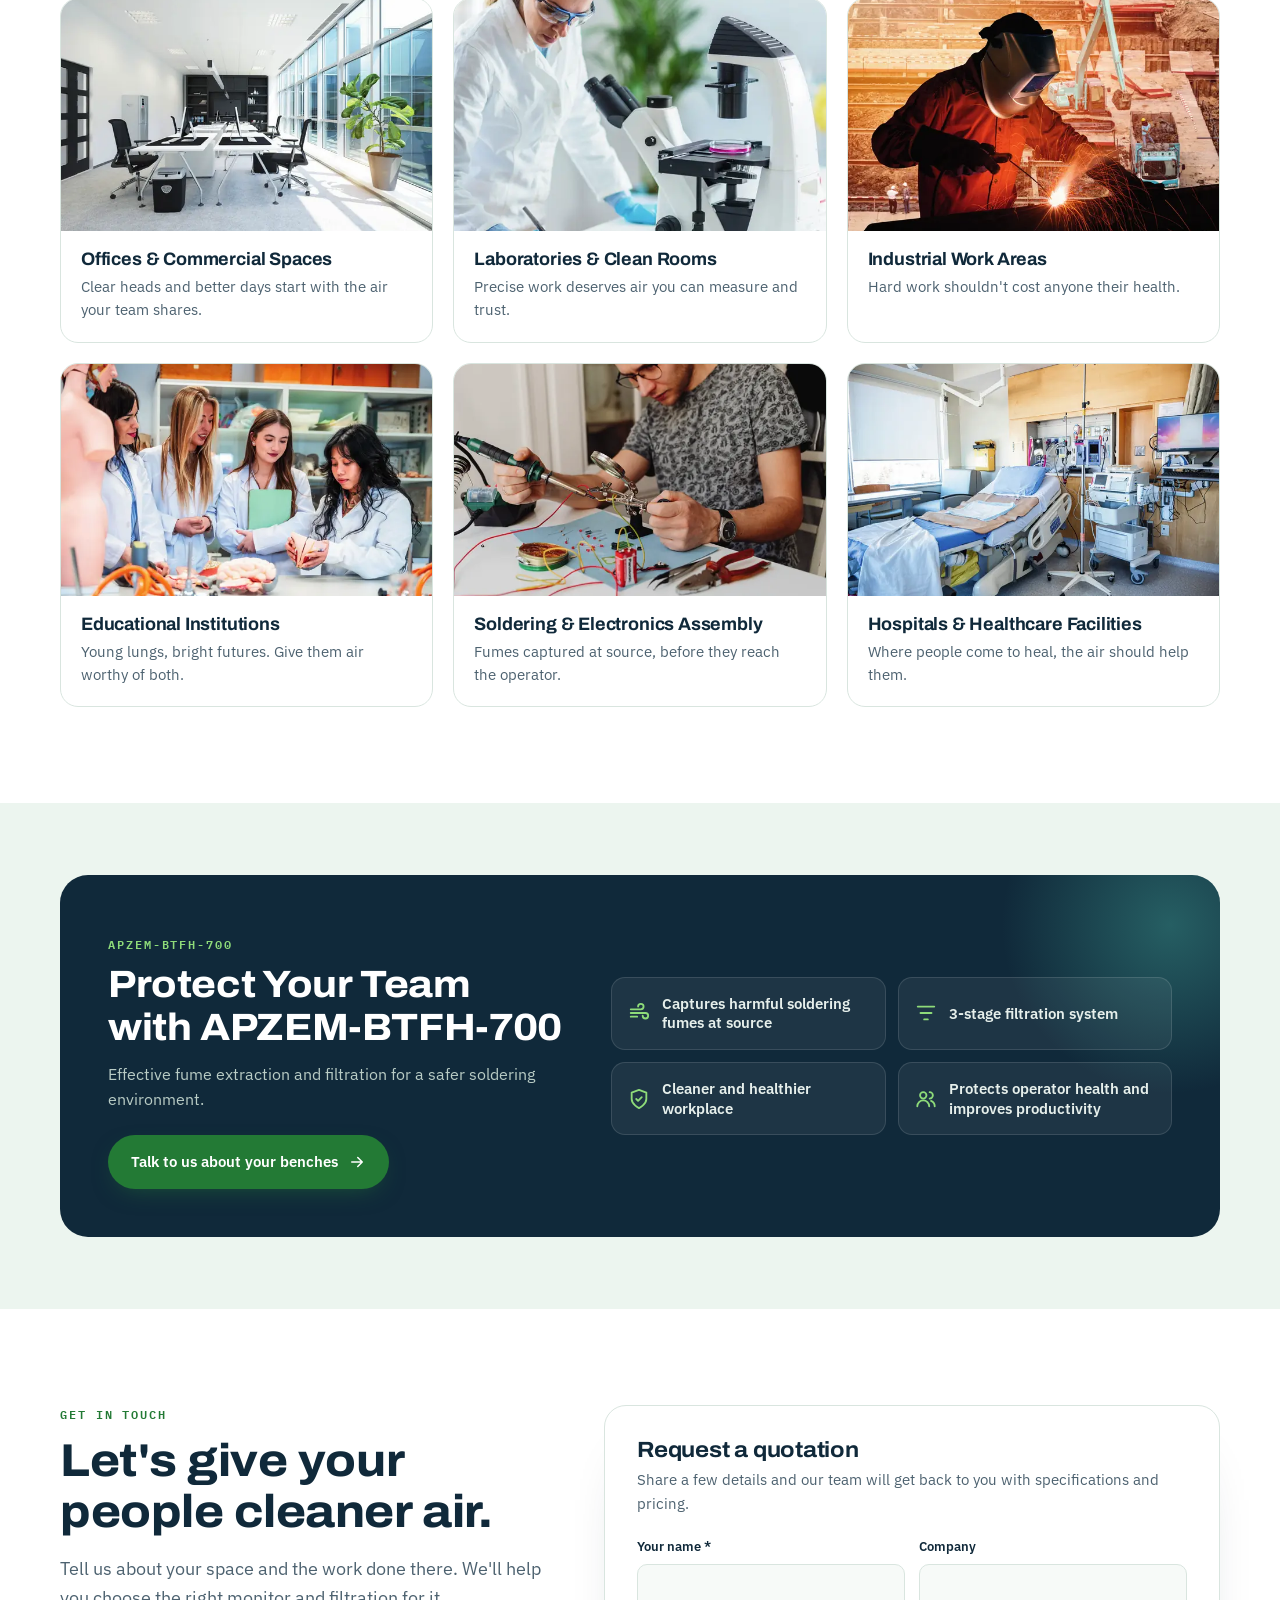
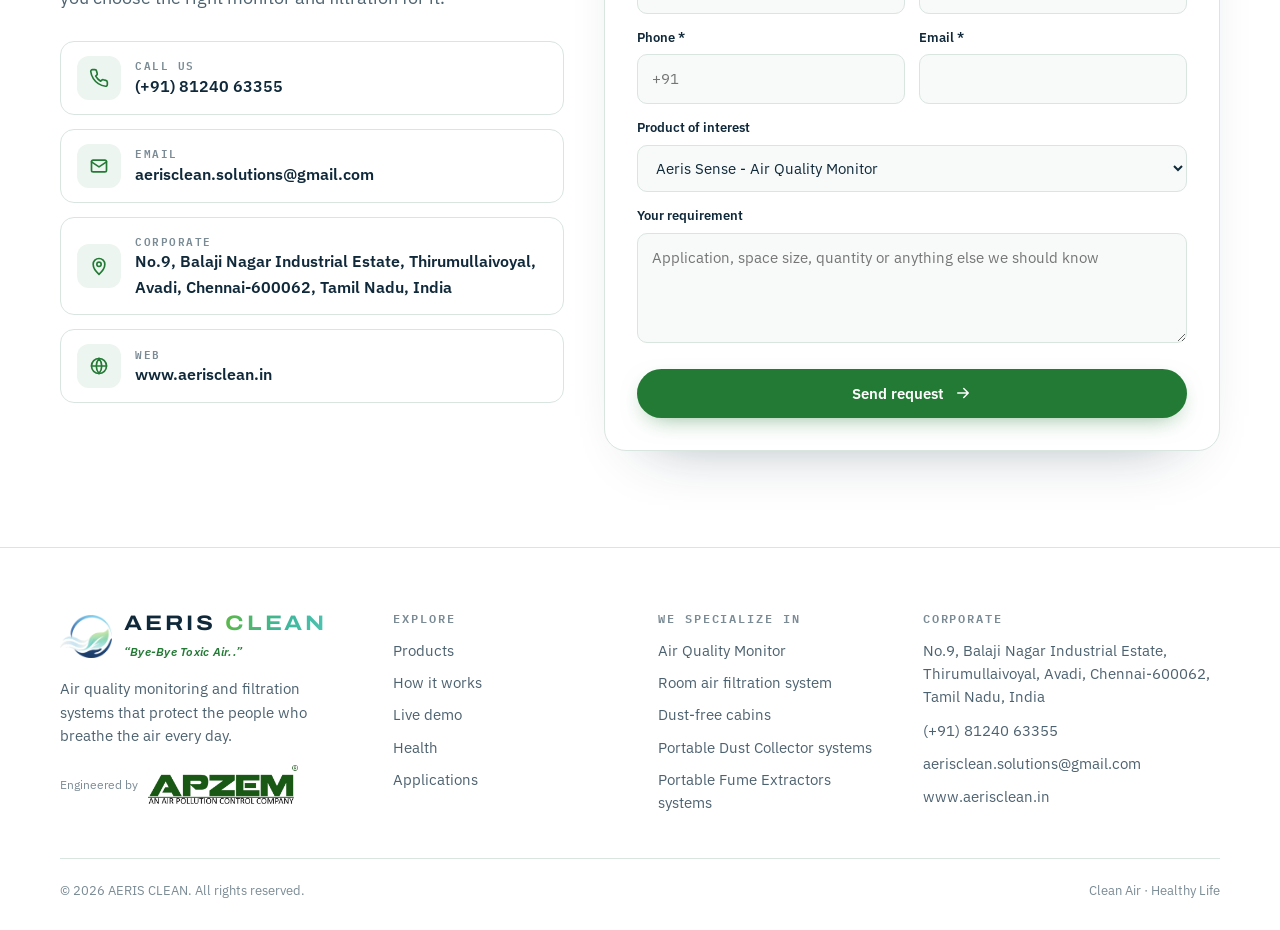
==== commit e041506c: "Add floating pollutant bubbles to the hero and change contact email - Hero background: light-green 3" ====
--- a/index.html
+++ b/index.html
@@ -95,7 +95,7 @@
   radial-gradient(900px 480px at 85% 10%,rgba(79,195,176,.18),transparent 60%),
   radial-gradient(700px 420px at 5% 90%,rgba(93,184,72,.14),transparent 60%),
   var(--surface)}
-#airCanvas{position:absolute;inset:0;width:100%;height:100%;pointer-events:none}
+#airCanvas{position:absolute;inset:0;width:100%;height:100%;pointer-events:none;z-index:1}.hero-copy{position:relative;z-index:2}.hero-visual .float-chip{z-index:2}@media (min-width:961px){#airCanvas{-webkit-mask-image:linear-gradient(90deg,rgba(0,0,0,.62) 0%,rgba(0,0,0,.62) 44%,#000 60%);mask-image:linear-gradient(90deg,rgba(0,0,0,.62) 0%,rgba(0,0,0,.62) 44%,#000 60%)}}@media (max-width:960px){#airCanvas{opacity:.7}}
 .hero .wrap{position:relative;display:grid;grid-template-columns:1.08fr .92fr;gap:48px;align-items:center;padding-block:72px 64px}
 .hero-copy{min-width:0}
 .hero h1{font-size:clamp(38px,5.6vw,66px);font-weight:780;font-stretch:104%;margin-top:18px;letter-spacing:-.02em}
@@ -439,7 +439,7 @@
   <div class="wrap">
     <div class="grp">
       <span class="addr"><svg><use href="#i-pin"/></svg>Thirumullaivoyal, Avadi, Chennai - 600062</span>
-      <a href="mailto:venkatesh@apzem.com"><svg><use href="#i-mail"/></svg>venkatesh@apzem.com</a>
+      <a href="mailto:aerisclean.solutions@gmail.com"><svg><use href="#i-mail"/></svg>aerisclean.solutions@gmail.com</a>
     </div>
     <div class="grp">
       <a href="tel:+918124063355"><svg><use href="#i-phone"/></svg>(+91) 81240 63355</a>
@@ -1082,7 +1082,7 @@
         <p class="lede">Tell us about your space and the work done there. We'll help you choose the right monitor and filtration for it.</p>
         <ul class="c-list">
           <li><span class="ic"><svg><use href="#i-phone"/></svg></span><span><small>Call us</small><a href="tel:+918124063355">(+91) 81240 63355</a></span></li>
-          <li><span class="ic"><svg><use href="#i-mail"/></svg></span><span><small>Email</small><a href="mailto:venkatesh@apzem.com">venkatesh@apzem.com</a></span></li>
+          <li><span class="ic"><svg><use href="#i-mail"/></svg></span><span><small>Email</small><a href="mailto:aerisclean.solutions@gmail.com">aerisclean.solutions@gmail.com</a></span></li>
           <li><span class="ic"><svg><use href="#i-pin"/></svg></span><span><small>Corporate</small><span>No.9, Balaji Nagar Industrial Estate, Thirumullaivoyal, Avadi, Chennai-600062, Tamil Nadu, India</span></span></li>
           <li><span class="ic"><svg><use href="#i-globe"/></svg></span><span><small>Web</small><span>www.aerisclean.in</span></span></li>
         </ul>
@@ -1117,7 +1117,7 @@
           <span class="ok"><svg><use href="#i-check"/></svg></span>
           <h3 id="doneTitle">Thank you.</h3>
           <p id="doneSent" hidden>Your request has reached our team. We'll contact you shortly with specifications and pricing. For anything urgent, call <strong>(+91) 81240 63355</strong>.</p>
-          <p id="doneManual" hidden>We couldn't send your request automatically just now. Please send the details below to <strong>venkatesh@apzem.com</strong> or call <strong>(+91) 81240 63355</strong> and our team will take it from there.</p>
+          <p id="doneManual" hidden>We couldn't send your request automatically just now. Please send the details below to <strong>aerisclean.solutions@gmail.com</strong> or call <strong>(+91) 81240 63355</strong> and our team will take it from there.</p>
           <pre id="doneText"></pre>
           <div class="row">
             <button class="btn btn--primary" type="button" id="copyBtn"><svg><use href="#i-copy"/></svg>Copy details</button>
@@ -1151,7 +1151,7 @@
         <div class="f-addr">
           <span>No.9, Balaji Nagar Industrial Estate, Thirumullaivoyal, Avadi, Chennai-600062, Tamil Nadu, India</span>
           <a href="tel:+918124063355">(+91) 81240 63355</a>
-          <a href="mailto:venkatesh@apzem.com">venkatesh@apzem.com</a>
+          <a href="mailto:aerisclean.solutions@gmail.com">aerisclean.solutions@gmail.com</a>
           <span>www.aerisclean.in</span>
         </div>
       </div>
@@ -1179,15 +1179,124 @@
   var reduce=window.matchMedia('(prefers-reduced-motion: reduce)').matches;
   var ls=document.getElementById('lungSvg');if(reduce&&ls&&ls.pauseAnimations){ls.pauseAnimations();}
 
-  /* hero air particles: dust drifting up and fading as it is "cleaned" */
-  var cv=document.getElementById('airCanvas'),ctx=cv.getContext('2d'),P=[],W=0,H=0,dpr=Math.min(window.devicePixelRatio||1,2);
-  function size(){var r=cv.parentElement.getBoundingClientRect();W=r.width;H=r.height;cv.width=W*dpr;cv.height=H*dpr;ctx.setTransform(dpr,0,0,dpr,0,0);}
-  function mk(init){return{x:Math.random()*W,y:init?Math.random()*H:H+10,r:Math.random()*2.2+.8,v:Math.random()*.5+.15,d:(Math.random()-.5)*.3,c:Math.random()<.5?'93,184,72':'42,174,156'};}
-  function draw(){ctx.clearRect(0,0,W,H);P.forEach(function(p){var a=Math.max(0,Math.min(1,p.y/H))*.45;ctx.beginPath();ctx.arc(p.x,p.y,p.r,0,Math.PI*2);ctx.fillStyle='rgba('+p.c+','+a+')';ctx.fill();});}
-  function tick(){P.forEach(function(p,i){p.y-=p.v;p.x+=p.d;if(p.y<-10)P[i]=mk(false);});draw();requestAnimationFrame(tick);}
-  size();for(var i=0;i<46;i++)P.push(mk(true));
-  window.addEventListener('resize',function(){size();});
-  if(reduce){draw();}else{tick();}
+  /* hero background: light-green bubbles labelled with air pollutants (PM2.5, VOC, NOx…) floating in 3D
+     (WebGL), drifting, slowly rotating and shifting with the mouse. Falls back to 2D bubbles without WebGL.
+     Tune: COUNT = number of bubbles, BASE = bubble size, SPEED = movement, HOVER = mouse follow. */
+  (function(){
+    var cv=document.getElementById('airCanvas');if(!cv)return;
+    var hero=cv.parentElement,dpr=Math.min(window.devicePixelRatio||1,2);
+    var WORDS=['PM2.5','PM1','PM10','VOC','NOx','SOx','CO','CO₂','O₃','TVOC','HCHO'];
+    var MAIN=6;                                    // the first 6 words appear twice as often
+    var FILLS=[['#D2F7A8','#7DDA58'],['#C2F08F','#5DB848'],['#DDF9BC','#8FD16F']];   // light green bubble shades
+    var TEXT='#0E3B1D', RING='rgba(35,122,53,.55)';
+    var COUNT=window.innerWidth<700?24:45, SPREAD=10, BASE=800, MIN_PX=26, MAX_PX=60, SPEED=0.25, HOVER=1.6;
+    var CELL=160, COLS=8, CELLS=WORDS.length*FILLS.length, ROWS=Math.ceil(CELLS/COLS);
+
+    function pickWord(){var r=Math.random()*(WORDS.length+MAIN);return r<MAIN*2?Math.floor(r/2):Math.floor(r-MAIN);}
+
+    function bubble(ctx,cx,cy,r,word,fill){
+      var g=ctx.createRadialGradient(cx-r*.35,cy-r*.4,r*.1,cx,cy,r);
+      g.addColorStop(0,fill[0]);g.addColorStop(1,fill[1]);
+      ctx.beginPath();ctx.arc(cx,cy,r,0,Math.PI*2);ctx.fillStyle=g;ctx.fill();
+      ctx.lineWidth=Math.max(1.5,r*.05);ctx.strokeStyle=RING;ctx.stroke();
+      ctx.beginPath();ctx.ellipse(cx-r*.38,cy-r*.45,r*.28,r*.15,-0.6,0,Math.PI*2);ctx.fillStyle='rgba(255,255,255,.55)';ctx.fill();
+      var fs=r*0.62;ctx.font='700 '+fs+'px "IBM Plex Mono","SFMono-Regular",Menlo,monospace';
+      var w=ctx.measureText(word).width;if(w>r*1.55){fs*=r*1.55/w;ctx.font='700 '+fs+'px "IBM Plex Mono","SFMono-Regular",Menlo,monospace';}
+      ctx.fillStyle=TEXT;ctx.textAlign='center';ctx.textBaseline='middle';ctx.fillText(word,cx,cy+fs*.04);
+    }
+
+    var gl=null;try{gl=cv.getContext('webgl',{alpha:true,antialias:false,premultipliedAlpha:true});}catch(e){}
+
+    if(!gl){   /* ---- fallback: 2D floating bubbles ---- */
+      var ctx=cv.getContext('2d'),B=[],W=0,H=0;
+      var size2d=function(){var r=hero.getBoundingClientRect();W=r.width;H=r.height;cv.width=W*dpr;cv.height=H*dpr;ctx.setTransform(dpr,0,0,dpr,0,0);};
+      var draw2d=function(t){ctx.clearRect(0,0,W,H);B.forEach(function(b){bubble(ctx,b.x+Math.sin(t*.0004*SPEED*4+b.a)*16,b.y+Math.cos(t*.0003*SPEED*4+b.a)*12,b.r,WORDS[b.w],FILLS[b.f]);});};
+      size2d();for(var j=0;j<Math.round(COUNT*0.35);j++)B.push({x:Math.random()*W,y:Math.random()*H,r:16+Math.random()*16,a:Math.random()*6.28,w:pickWord(),f:(Math.random()*FILLS.length)|0});
+      window.addEventListener('resize',size2d);
+      if(reduce){draw2d(0);}else{(function loop(t){draw2d(t);requestAnimationFrame(loop);})(0);}
+      return;
+    }
+
+    /* ---- bubble sprite sheet (every word in every shade) ---- */
+    var sheet=document.createElement('canvas');sheet.width=CELL*COLS;sheet.height=CELL*ROWS;
+    function paintSheet(){
+      var c=sheet.getContext('2d');c.clearRect(0,0,sheet.width,sheet.height);
+      for(var w=0;w<WORDS.length;w++)for(var f=0;f<FILLS.length;f++){var k=w*FILLS.length+f;bubble(c,(k%COLS)*CELL+CELL/2,Math.floor(k/COLS)*CELL+CELL/2,CELL*.46,WORDS[w],FILLS[f]);}
+    }
+
+    /* ---- shaders ---- */
+    var VS='attribute vec3 position;attribute vec4 random;attribute vec2 cell;'+
+      'uniform mat4 uProj;uniform mat4 uModel;uniform float uTime;uniform float uSpread;uniform float uBase;uniform float uMin;uniform float uMax;uniform float uRatio;'+
+      'varying vec2 vCell;varying float vAlpha;'+
+      'void main(){vCell=cell;'+
+      ' vec3 p=position*uSpread;p.z*=0.8;float t=uTime;'+
+      ' p.x+=sin(t*random.z+6.2832*random.w)*mix(0.1,1.4,random.x);'+
+      ' p.y+=sin(t*random.y+6.2832*random.x)*mix(0.1,1.4,random.w);'+
+      ' p.z+=sin(t*random.w+6.2832*random.y)*mix(0.1,1.4,random.z);'+
+      ' vec4 mv=uModel*vec4(p,1.0);mv.z-=20.0;'+
+      ' float s=uBase*(0.85+0.3*random.x)/max(-mv.z,1.0);'+
+      ' vAlpha=mix(0.55,0.95,clamp((s-uMin)/(uMax-uMin),0.0,1.0));'+        // farther bubbles are fainter
+      ' gl_PointSize=clamp(s,uMin,uMax)*uRatio;'+
+      ' gl_Position=uProj*mv;}';
+    var FS='precision mediump float;uniform sampler2D uSheet;uniform vec2 uGrid;varying vec2 vCell;varying float vAlpha;'+
+      'void main(){vec4 c=texture2D(uSheet,(vCell+gl_PointCoord)/uGrid);if(c.a<0.01)discard;gl_FragColor=c*vAlpha;}';
+    function sh(type,src){var s=gl.createShader(type);gl.shaderSource(s,src);gl.compileShader(s);return s;}
+    var prog=gl.createProgram();gl.attachShader(prog,sh(gl.VERTEX_SHADER,VS));gl.attachShader(prog,sh(gl.FRAGMENT_SHADER,FS));gl.linkProgram(prog);
+    if(!gl.getProgramParameter(prog,gl.LINK_STATUS)){if(window.console)console.warn('Particles: '+gl.getProgramInfoLog(prog));cv.style.display='none';return;}
+    gl.useProgram(prog);
+
+    /* ---- bubbles: random spots in a sphere, each with a word and shade ---- */
+    var pos=new Float32Array(COUNT*3),rnd=new Float32Array(COUNT*4),cel=new Float32Array(COUNT*2);
+    for(var i=0;i<COUNT;i++){
+      var x,y,z,l;do{x=Math.random()*2-1;y=Math.random()*2-1;z=Math.random()*2-1;l=x*x+y*y+z*z;}while(l>1||l===0);
+      var r=Math.cbrt(Math.random());pos.set([x*r,y*r,z*r],i*3);
+      rnd.set([Math.random(),Math.random(),Math.random(),Math.random()],i*4);
+      var k=pickWord()*FILLS.length+((Math.random()*FILLS.length)|0);cel.set([k%COLS,Math.floor(k/COLS)],i*2);
+    }
+    function attr(name,data,size){var b=gl.createBuffer();gl.bindBuffer(gl.ARRAY_BUFFER,b);gl.bufferData(gl.ARRAY_BUFFER,data,gl.STATIC_DRAW);var loc=gl.getAttribLocation(prog,name);gl.enableVertexAttribArray(loc);gl.vertexAttribPointer(loc,size,gl.FLOAT,false,0,0);}
+    attr('position',pos,3);attr('random',rnd,4);attr('cell',cel,2);
+    var U={};['uProj','uModel','uTime','uSpread','uBase','uMin','uMax','uRatio','uSheet','uGrid'].forEach(function(n){U[n]=gl.getUniformLocation(prog,n);});
+    gl.uniform1f(U.uSpread,SPREAD);gl.uniform1f(U.uBase,BASE);gl.uniform1f(U.uMin,MIN_PX);gl.uniform1f(U.uMax,MAX_PX);gl.uniform1f(U.uRatio,dpr);
+    gl.uniform1i(U.uSheet,0);gl.uniform2f(U.uGrid,COLS,ROWS);
+    gl.enable(gl.BLEND);gl.blendFunc(gl.ONE,gl.ONE_MINUS_SRC_ALPHA);gl.clearColor(0,0,0,0);
+
+    var tex=gl.createTexture();
+    function uploadSheet(){
+      paintSheet();
+      gl.activeTexture(gl.TEXTURE0);gl.bindTexture(gl.TEXTURE_2D,tex);
+      gl.pixelStorei(gl.UNPACK_PREMULTIPLY_ALPHA_WEBGL,true);
+      gl.texImage2D(gl.TEXTURE_2D,0,gl.RGBA,gl.RGBA,gl.UNSIGNED_BYTE,sheet);
+      gl.texParameteri(gl.TEXTURE_2D,gl.TEXTURE_MIN_FILTER,gl.LINEAR);gl.texParameteri(gl.TEXTURE_2D,gl.TEXTURE_MAG_FILTER,gl.LINEAR);
+      gl.texParameteri(gl.TEXTURE_2D,gl.TEXTURE_WRAP_S,gl.CLAMP_TO_EDGE);gl.texParameteri(gl.TEXTURE_2D,gl.TEXTURE_WRAP_T,gl.CLAMP_TO_EDGE);
+    }
+    uploadSheet();
+    if(document.fonts&&document.fonts.ready){document.fonts.ready.then(function(){uploadSheet();if(reduce)render(0);});}   // redraw once the web font has loaded
+
+    function perspective(fovDeg,aspect,near,far){var f=1/Math.tan(fovDeg*Math.PI/360),nf=1/(near-far);return new Float32Array([f/aspect,0,0,0,0,f,0,0,0,0,(far+near)*nf,-1,0,0,2*far*near*nf,0]);}
+    function model(rx,ry,rz,tx,ty){
+      var cx=Math.cos(rx),sx=Math.sin(rx),cy=Math.cos(ry),sy=Math.sin(ry),cz=Math.cos(rz),sz=Math.sin(rz);
+      return new Float32Array([cz*cy,sz*cy,-sy,0, cz*sy*sx-sz*cx,sz*sy*sx+cz*cx,cy*sx,0, cz*sy*cx+sz*sx,sz*sy*cx-cz*sx,cy*cx,0, tx,ty,0,1]);
+    }
+    function resize(){var r=hero.getBoundingClientRect(),w=Math.max(1,Math.round(r.width*dpr)),h=Math.max(1,Math.round(r.height*dpr));if(cv.width!==w||cv.height!==h){cv.width=w;cv.height=h;}gl.viewport(0,0,w,h);gl.uniformMatrix4fv(U.uProj,false,perspective(32,r.width/Math.max(1,r.height),0.1,100));}
+
+    var mouse={x:0,y:0},smooth={x:0,y:0},rotZ=0,last=0,elapsed=0,visible=true,frame=null;
+    window.addEventListener('pointermove',function(e){var r=hero.getBoundingClientRect();if(e.clientY<r.top||e.clientY>r.bottom)return;mouse.x=((e.clientX-r.left)/r.width)*2-1;mouse.y=-(((e.clientY-r.top)/r.height)*2-1);},{passive:true});
+    function render(now){
+      var dt=last?Math.min(now-last,50):16;last=now;elapsed+=dt*SPEED;
+      smooth.x+=(mouse.x-smooth.x)*0.05;smooth.y+=(mouse.y-smooth.y)*0.05;
+      rotZ+=0.004*SPEED*dt/16;                       // gentle spin so the words stay readable
+      gl.uniform1f(U.uTime,elapsed*0.001);
+      gl.uniformMatrix4fv(U.uModel,false,model(Math.sin(elapsed*0.0002)*0.1,Math.cos(elapsed*0.0005)*0.15,rotZ,-smooth.x*HOVER,-smooth.y*HOVER));
+      gl.clear(gl.COLOR_BUFFER_BIT);gl.drawArrays(gl.POINTS,0,COUNT);
+    }
+    function loop(now){render(now);frame=visible&&!document.hidden?requestAnimationFrame(loop):null;}
+    function start(){if(!frame&&!reduce){last=0;frame=requestAnimationFrame(loop);}}
+    resize();
+    window.addEventListener('resize',function(){resize();if(reduce)render(0);});
+    document.addEventListener('visibilitychange',start);
+    if('IntersectionObserver' in window){new IntersectionObserver(function(en){visible=en[0].isIntersecting;if(visible)start();}).observe(hero);}
+    if(reduce){render(0);}else{start();}
+  })();
 
   /* ---------- simulator ---------- */
   var pmR=document.getElementById('pmRange'),thR=document.getElementById('thRange'),pmO=document.getElementById('pmOut'),thO=document.getElementById('thOut');
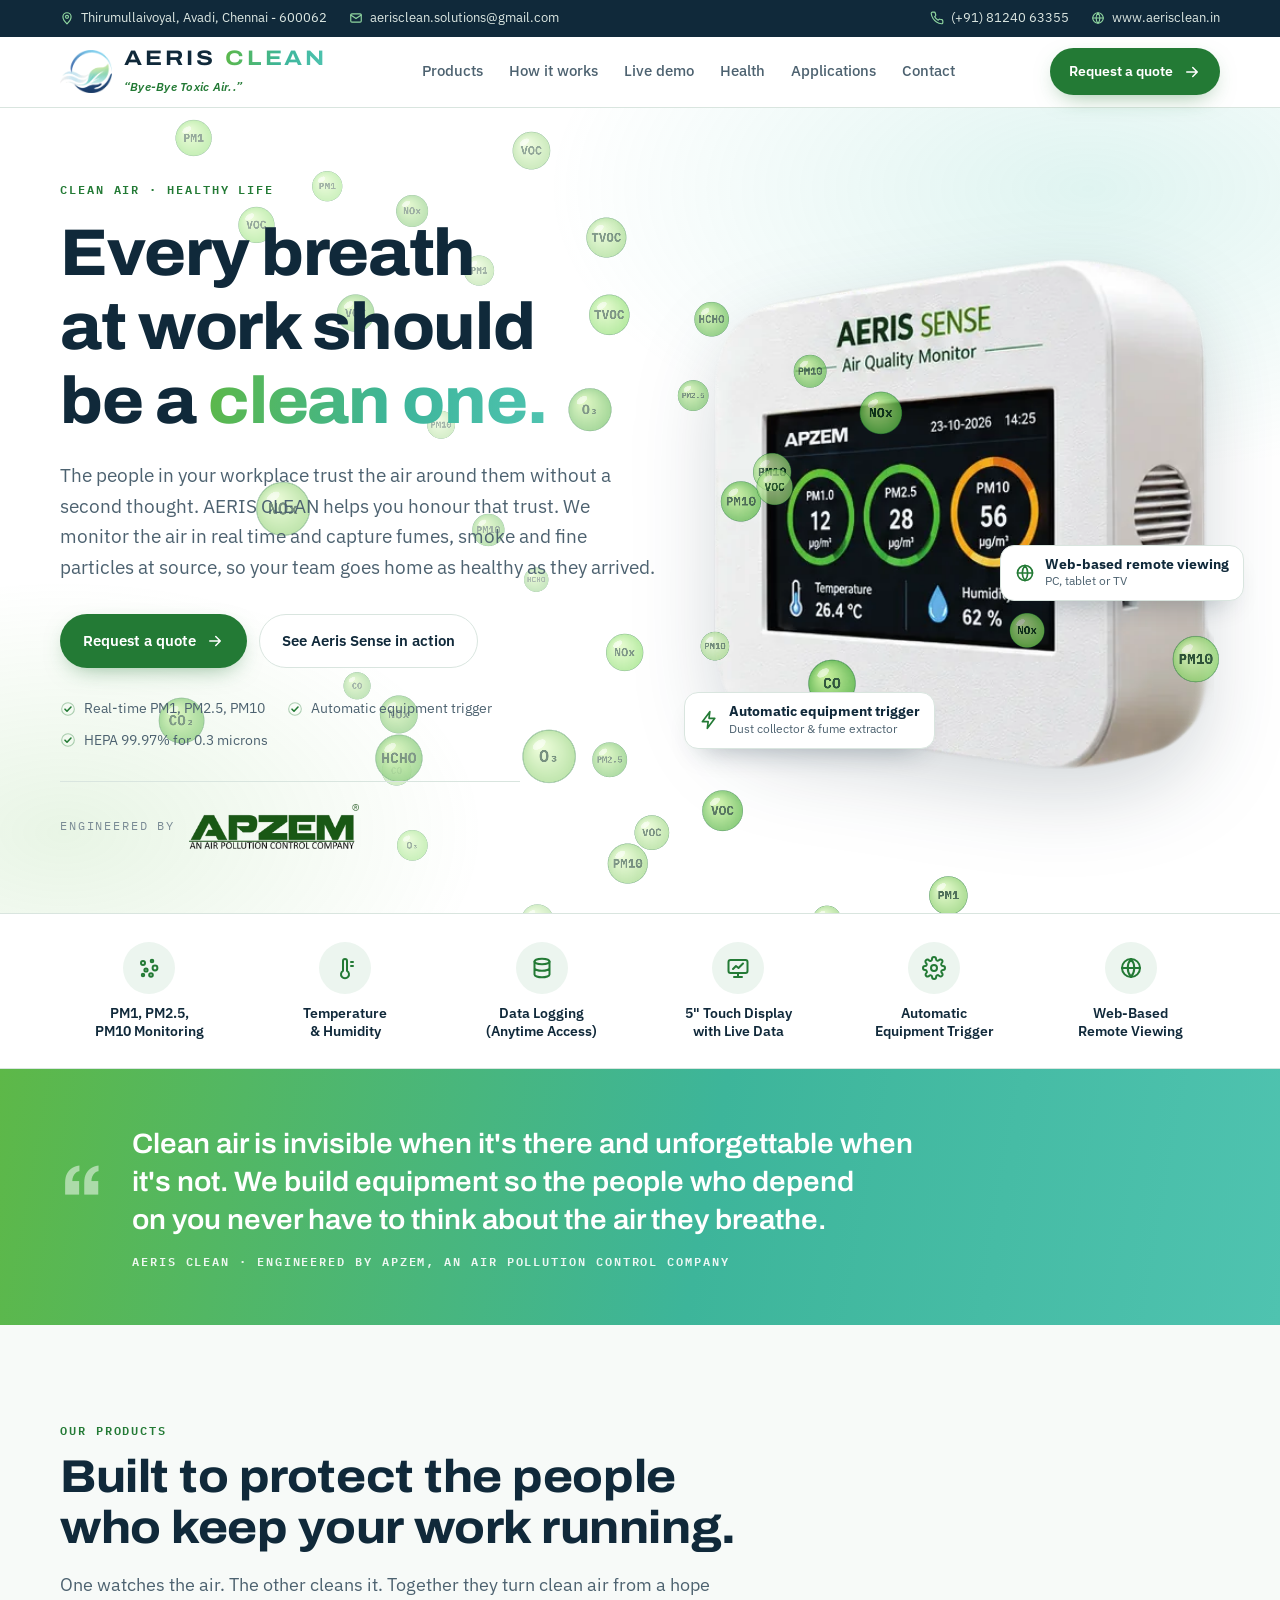
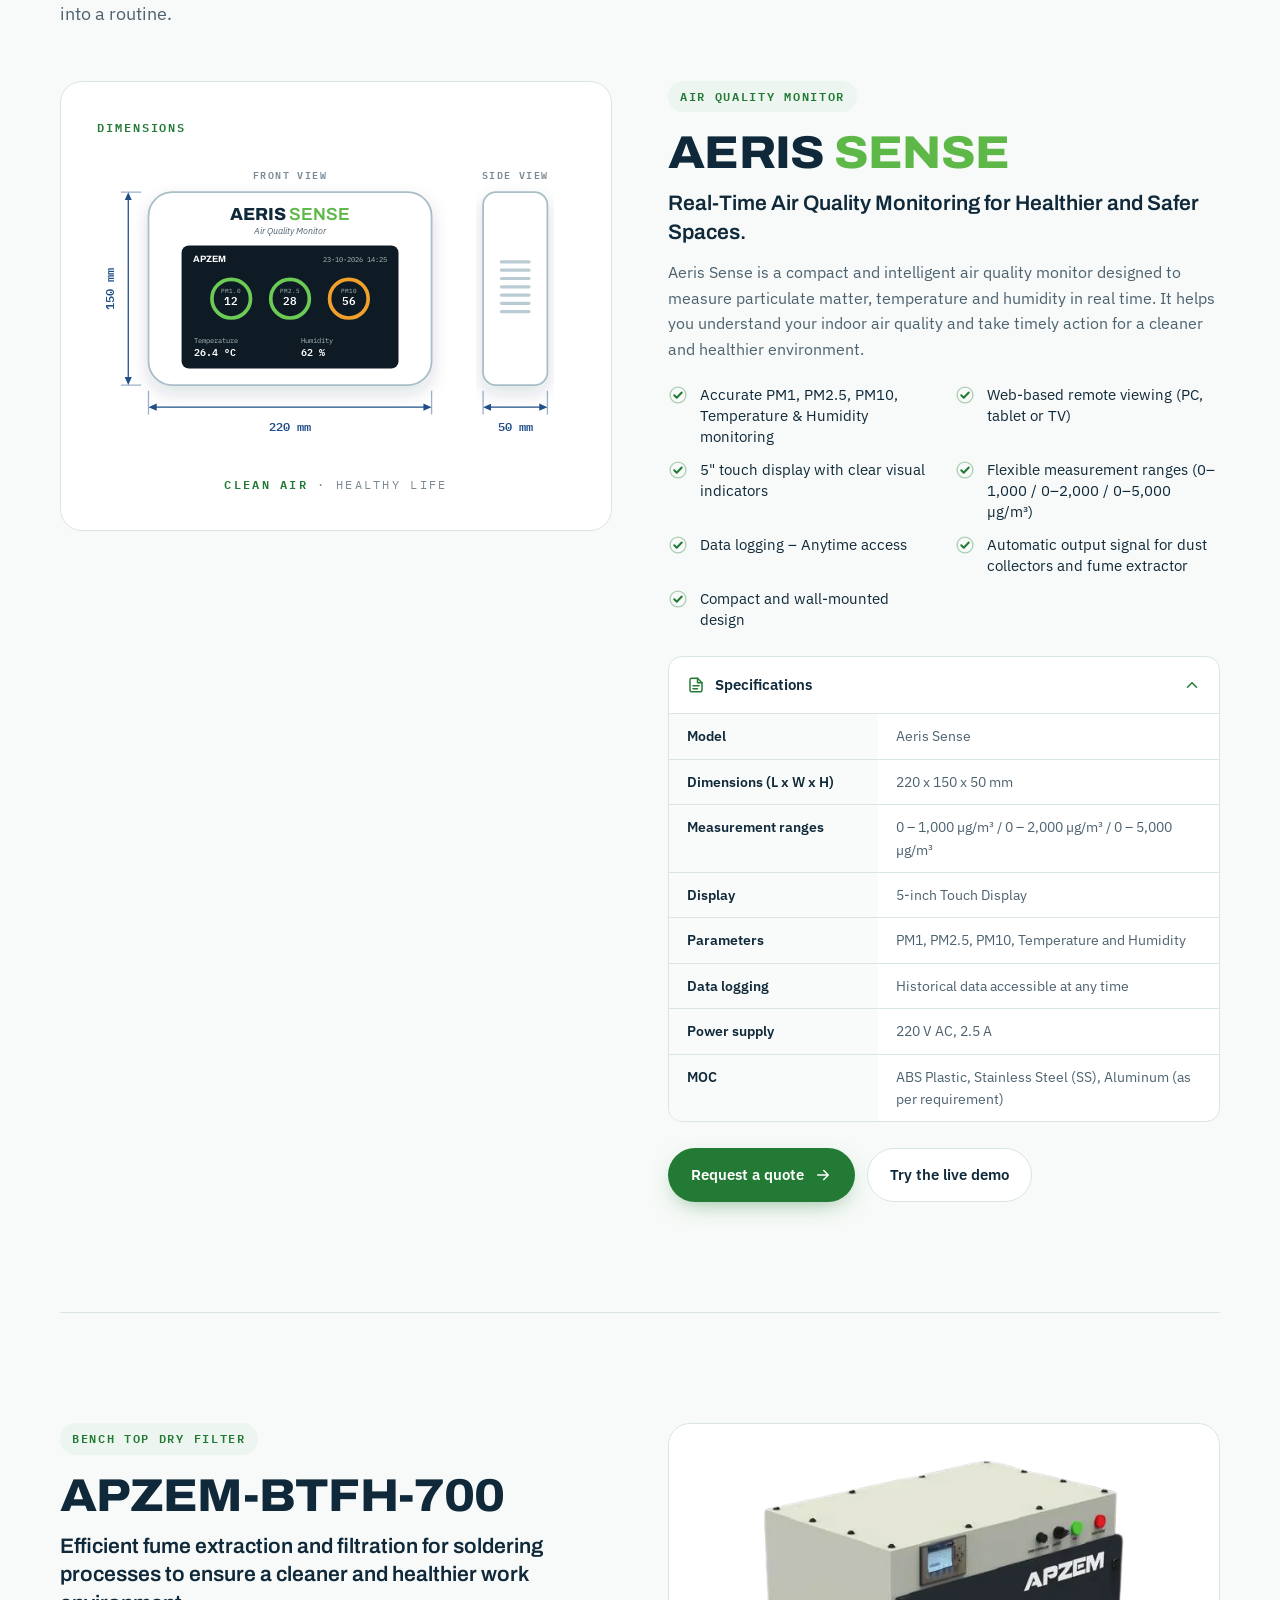
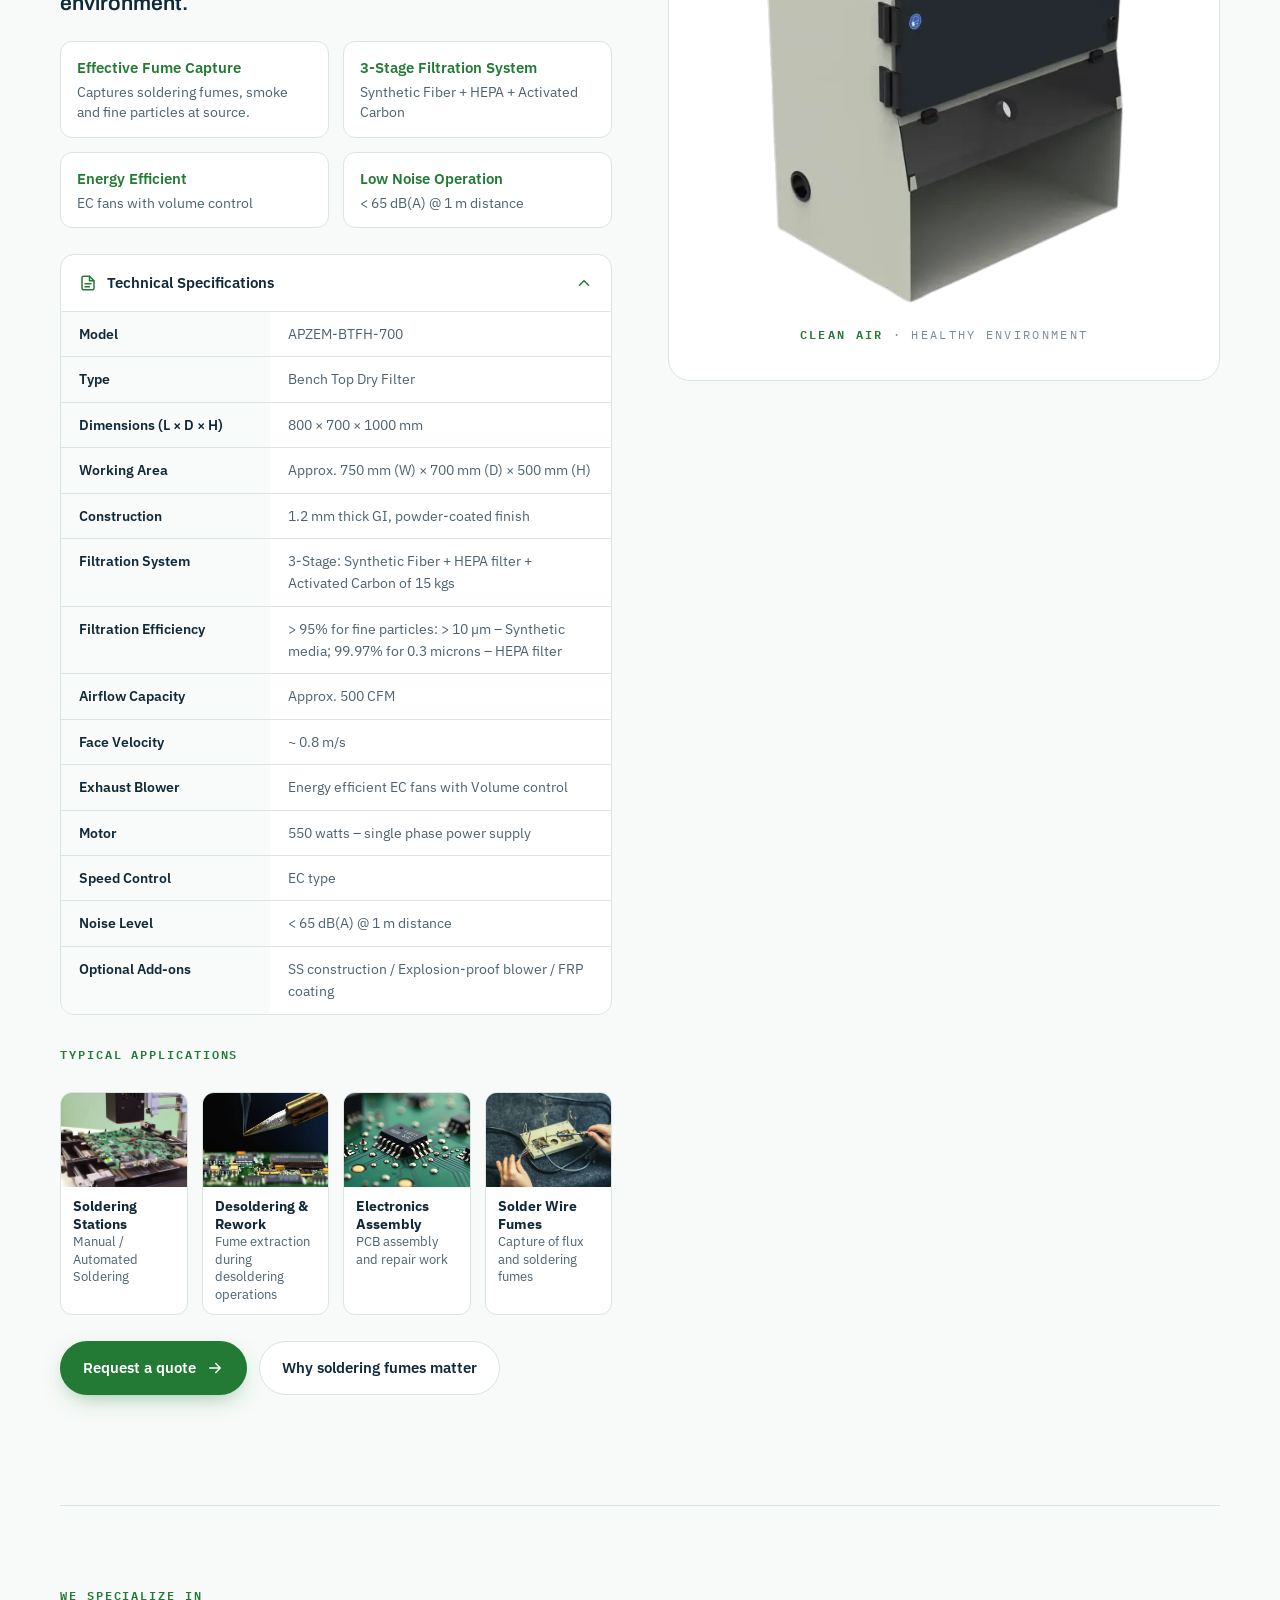
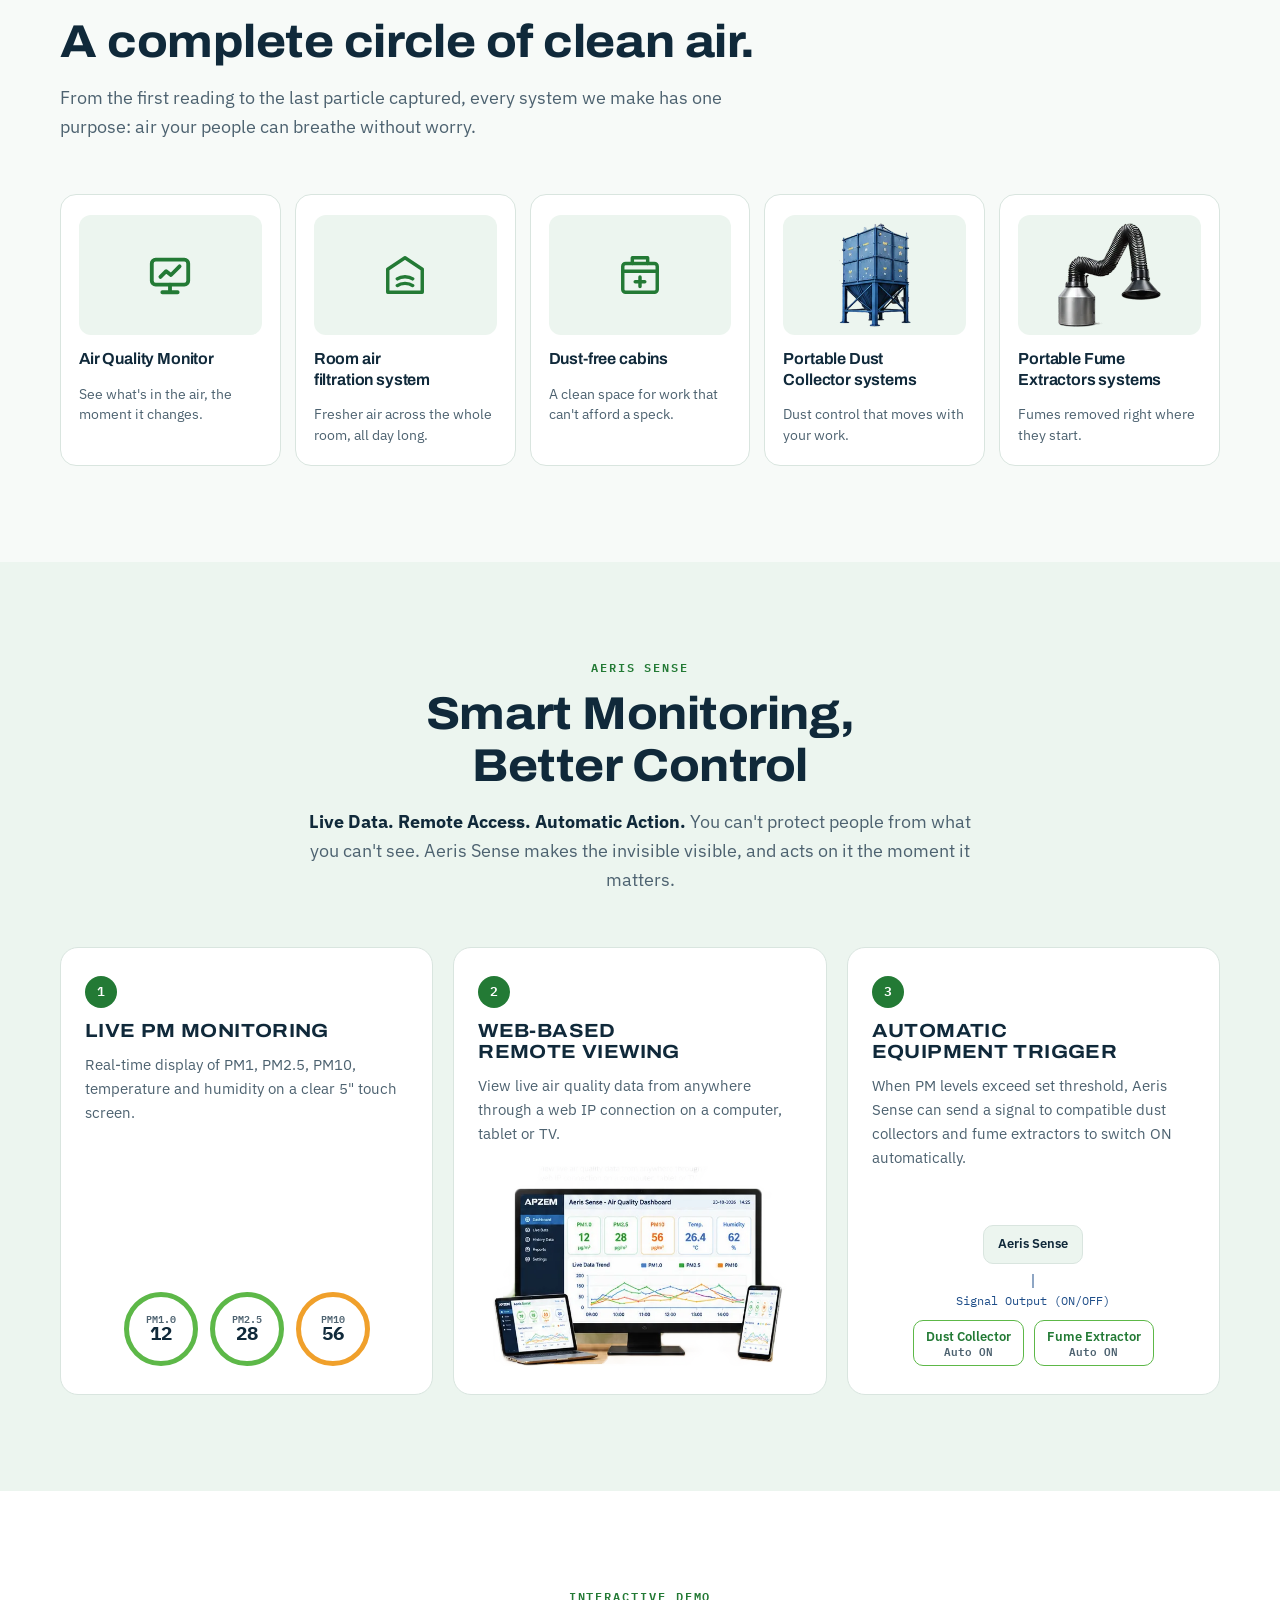
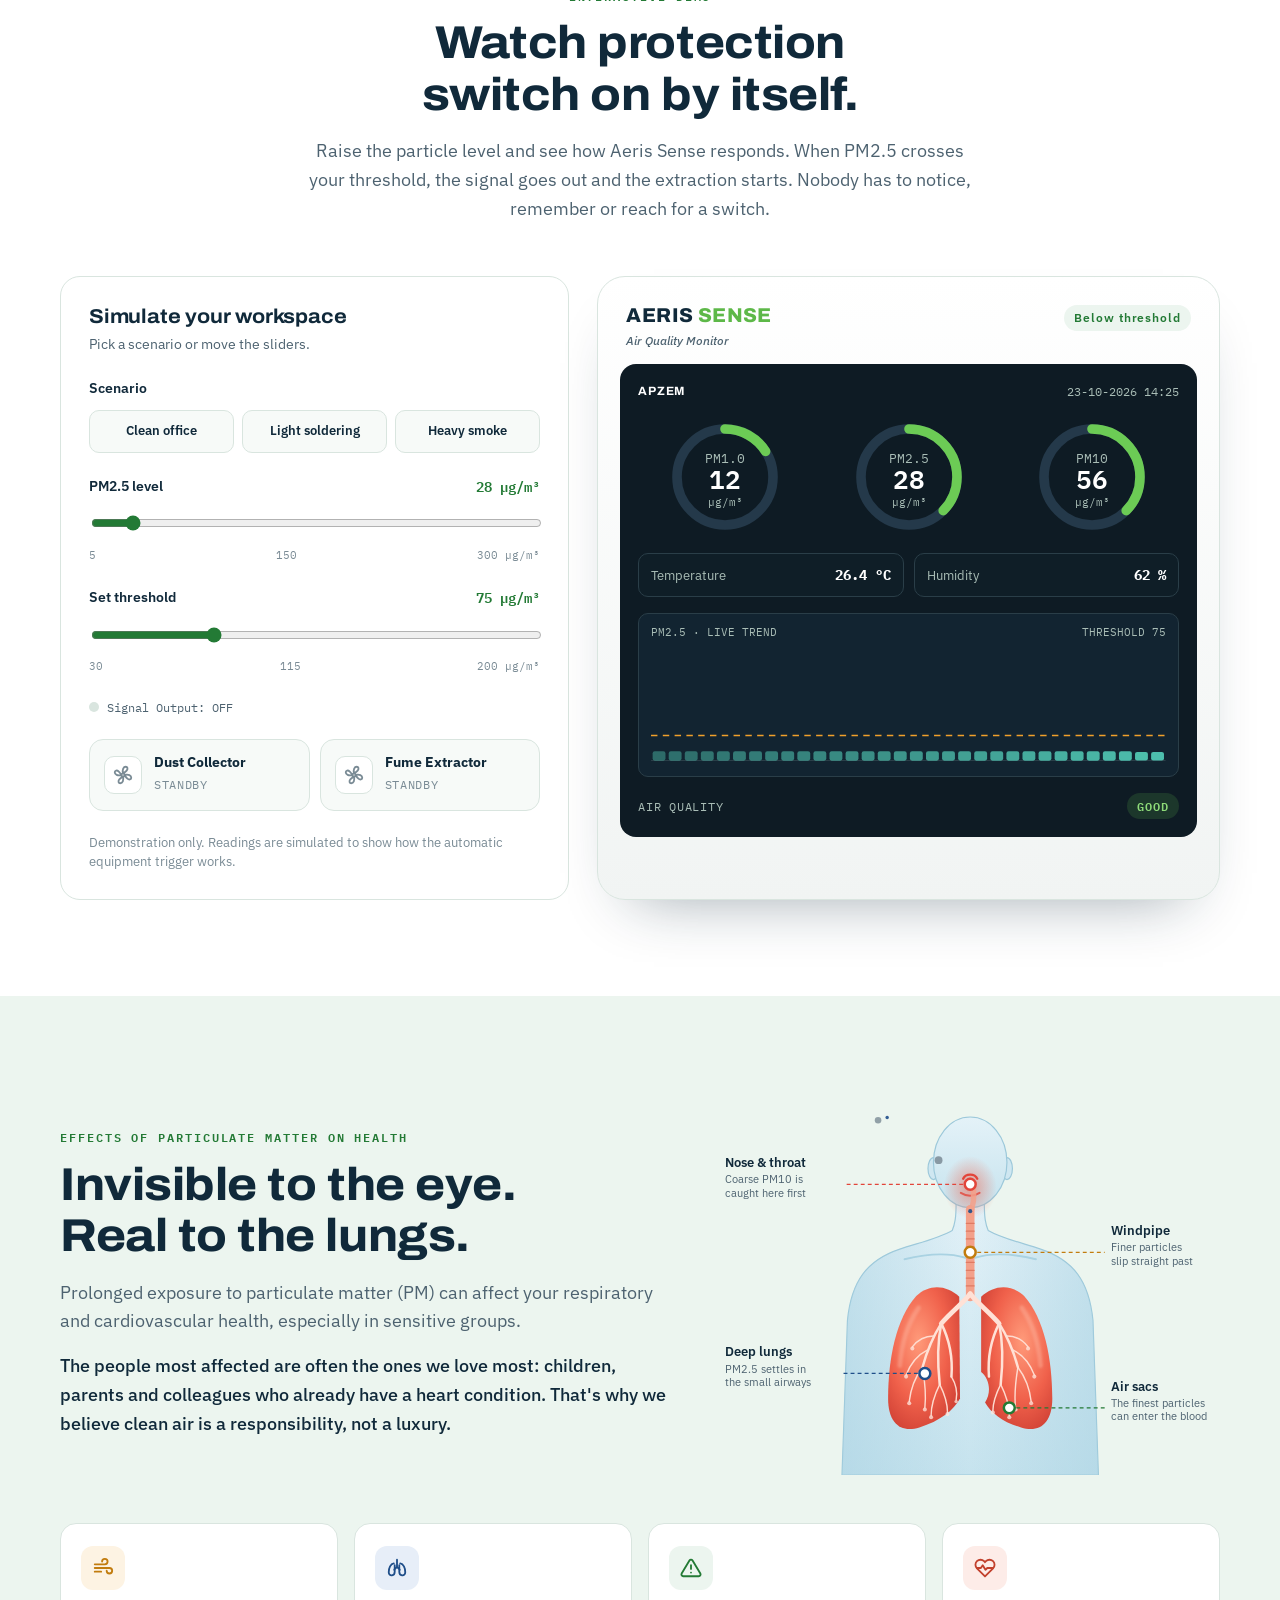
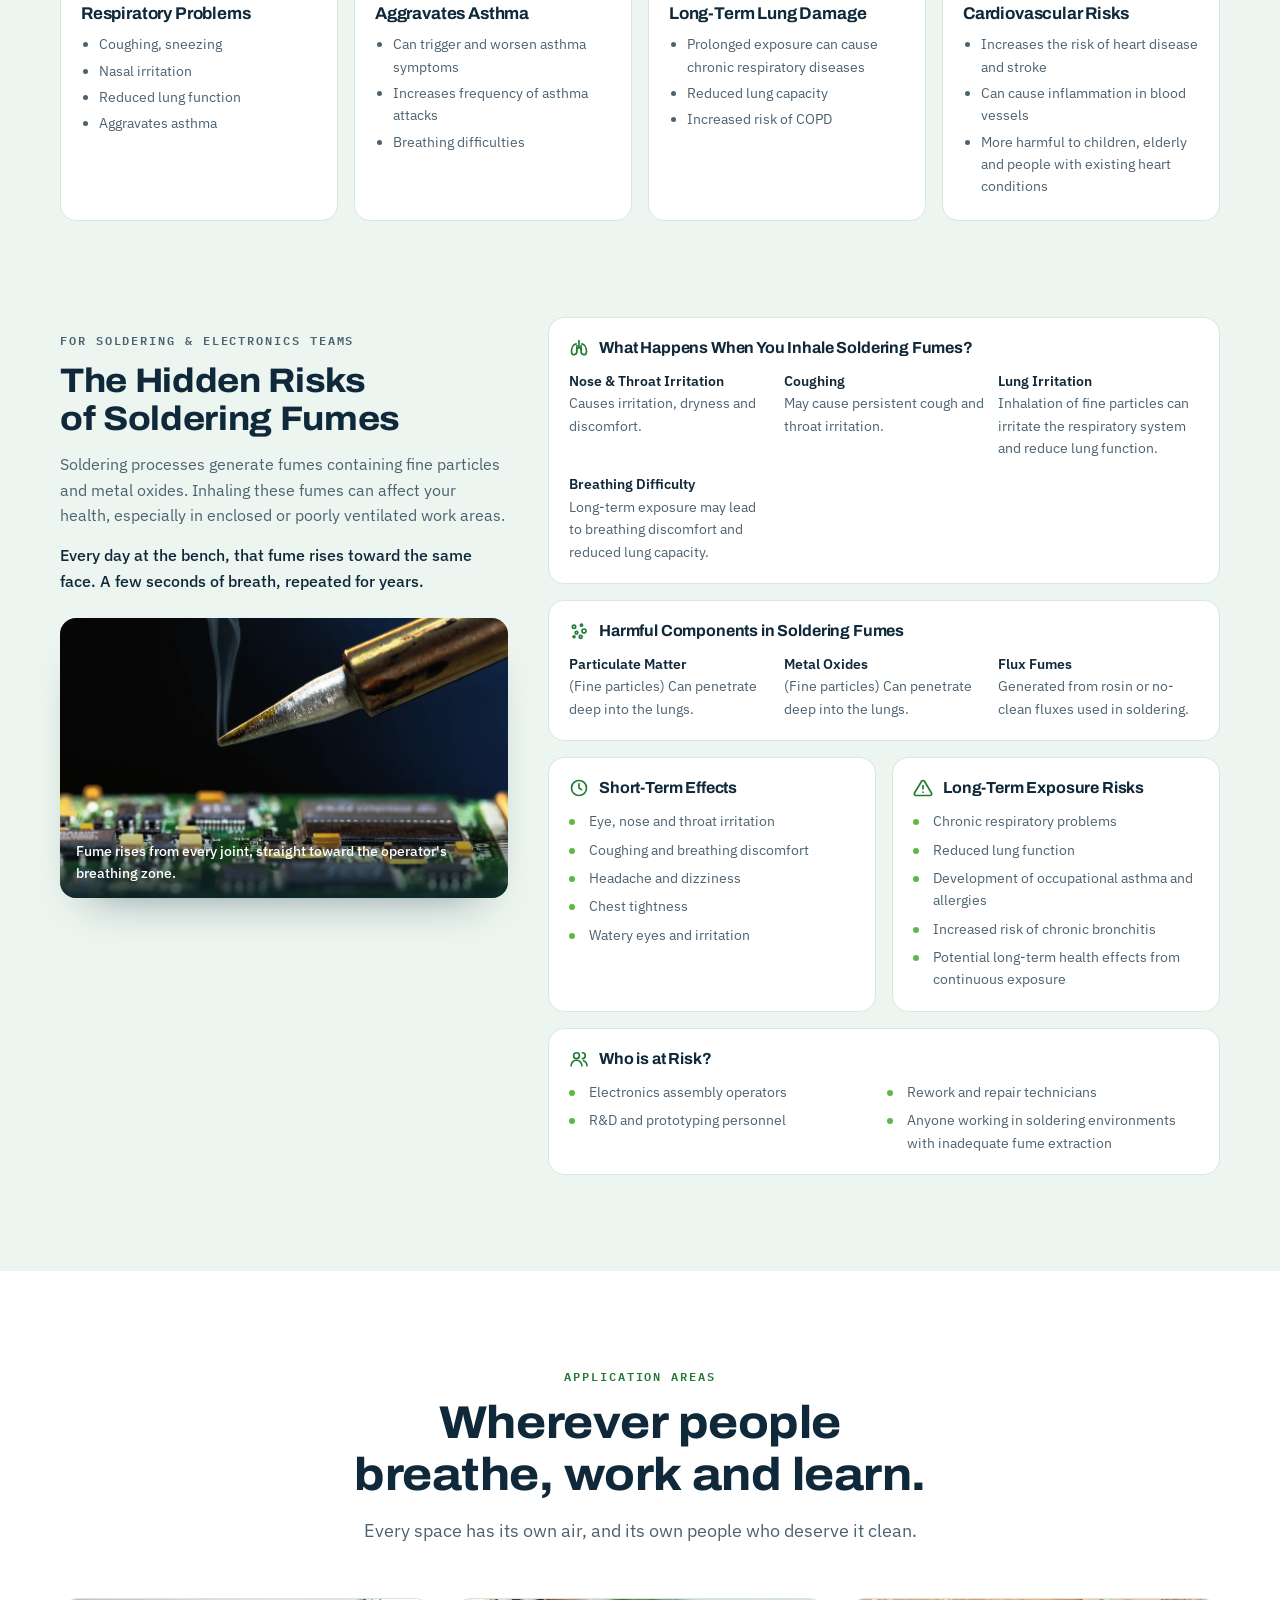
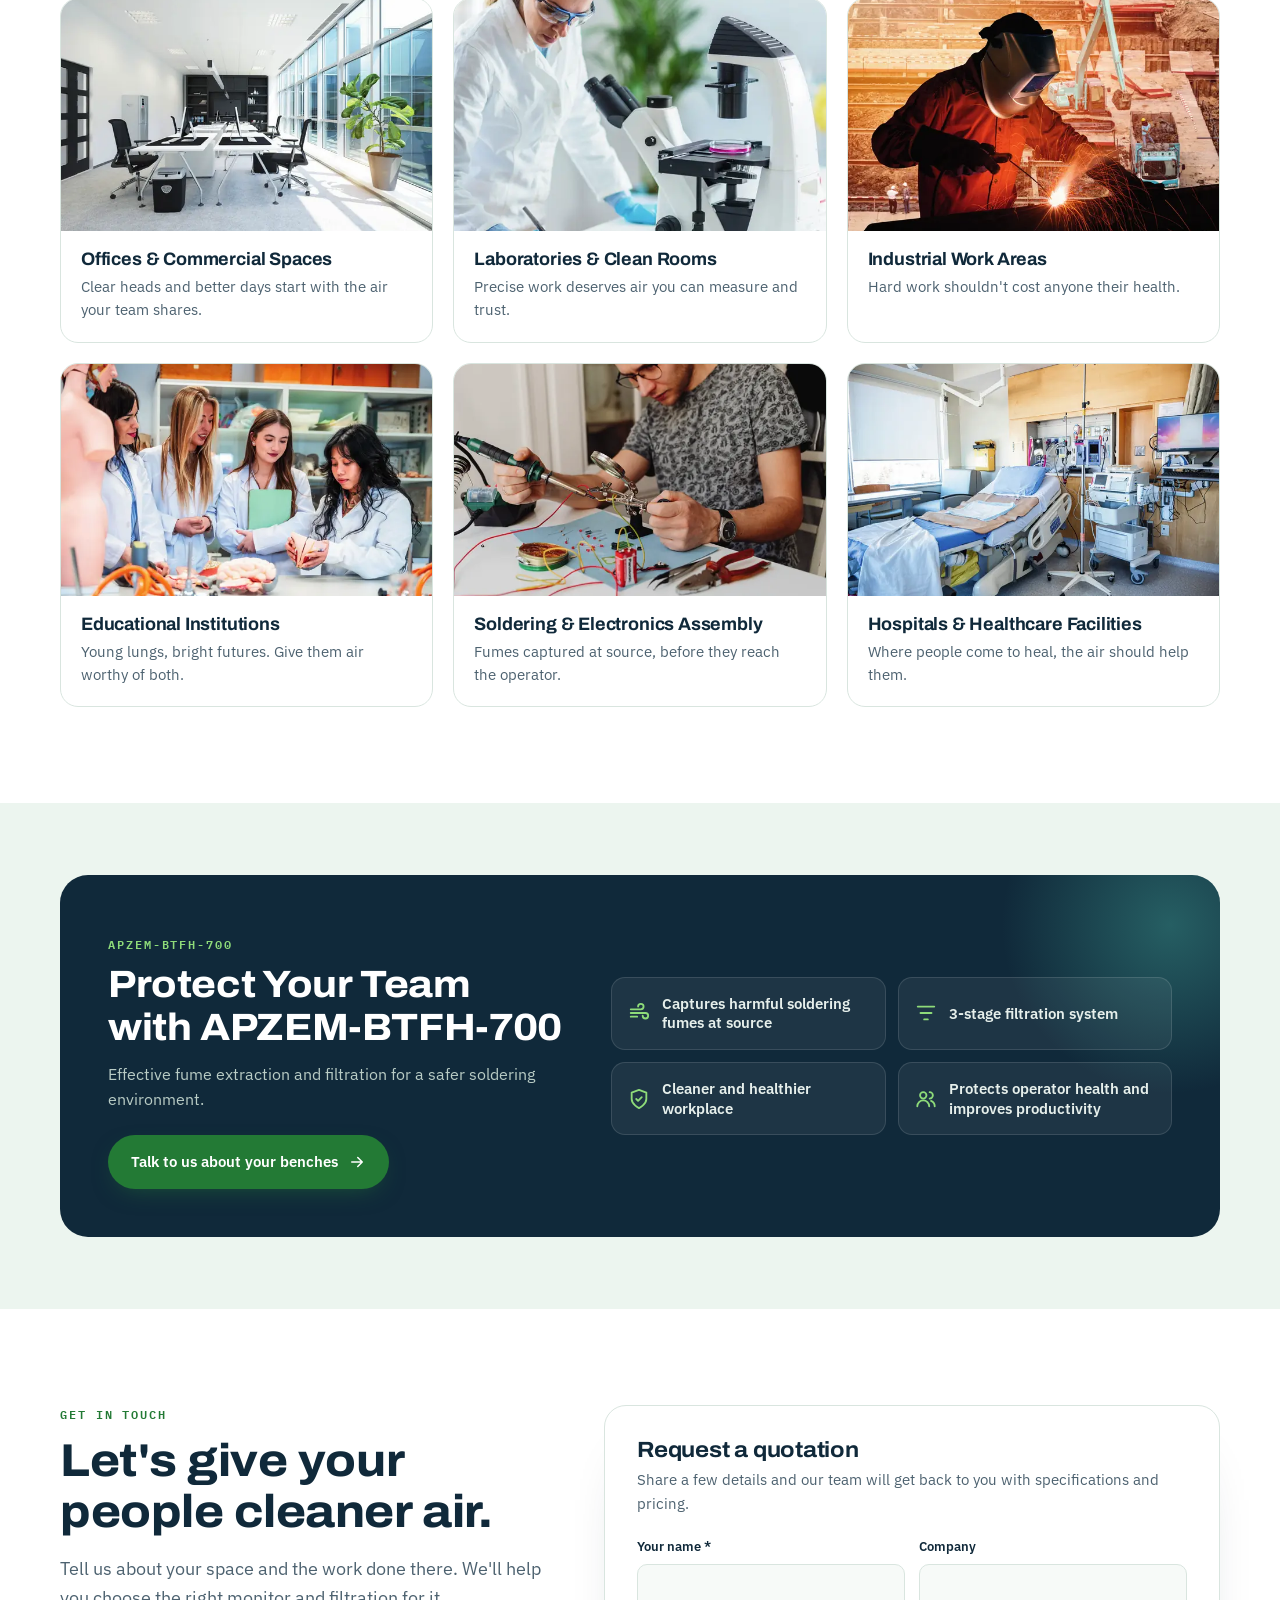
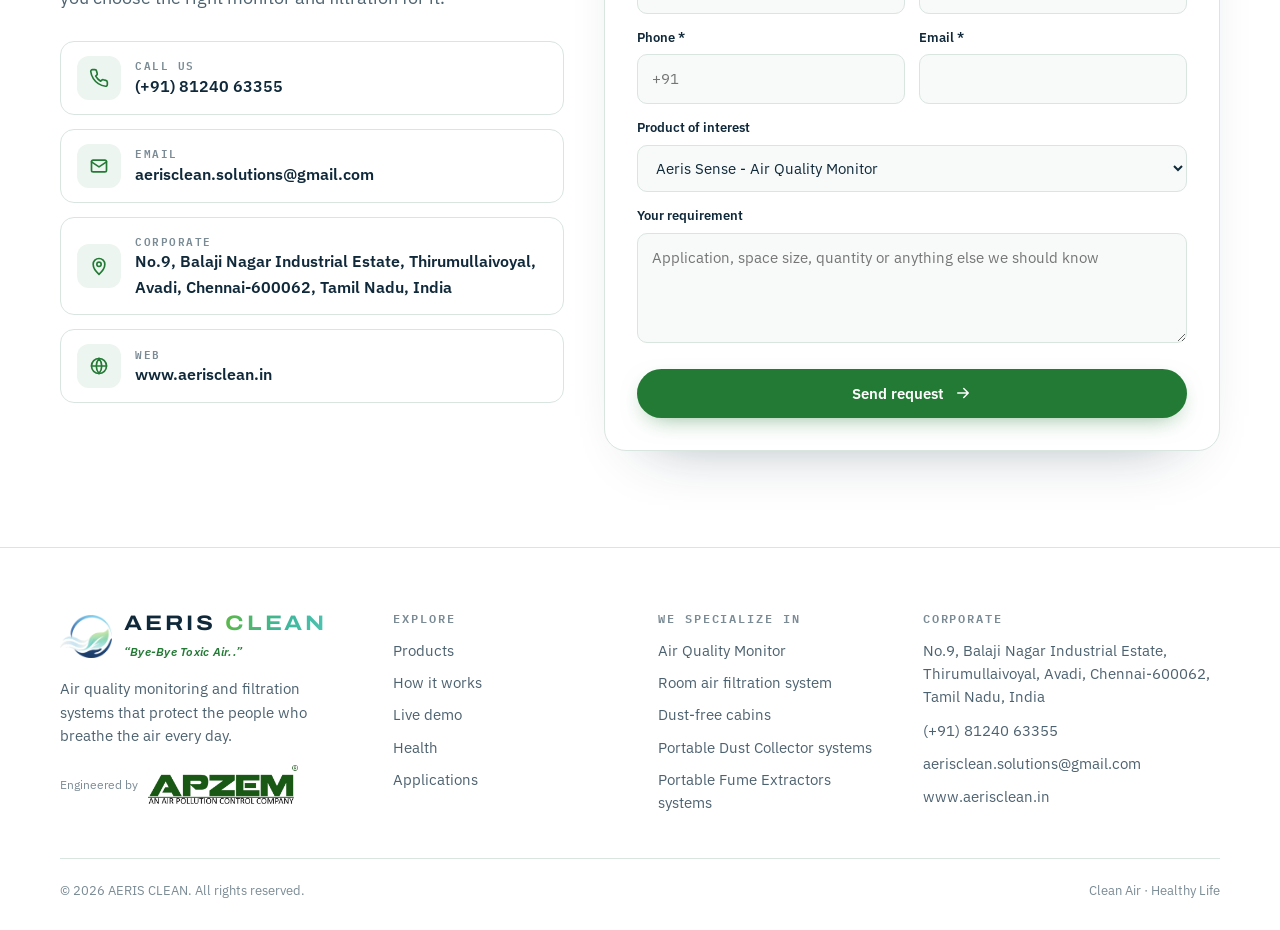
==== commit 9677b80c: "Point the quote form at the new Apps Script deployment Co-Authored-By: Claude Opus 5.5 <noreply@anth" ====
--- a/index.html
+++ b/index.html
@@ -1347,7 +1347,7 @@
      See apps-script-mail.gs for the script and deploy steps.
      Left empty, the form shows the customer a copyable summary instead of sending. */
   // Replace with the deployed Apps Script web app URL before enabling email.
-  var QUOTE_ENDPOINT='https://script.google.com/macros/s/AKfycbx8LPvUZfuy9ufV33niJgU4cU5T6Q4vxtdq-c3N9UwKcqcVZWb0kNtgnQVaNgRP4T0/exec';
+  var QUOTE_ENDPOINT='https://script.google.com/macros/s/AKfycbzgFffETlRNPPebpKmFG7_5gcgfC-9JdvxIGkIVAq1IL7Y8inHaMuUrAgTKMEZ00xDS/exec';
   var form=document.getElementById('quoteForm'),done=document.getElementById('formDone'),err=document.getElementById('formErr'),sendBtn=document.getElementById('sendBtn');
   function showDone(sent,n,t){
     document.getElementById('doneTitle').textContent=(sent?'Request sent. Thank you, ':'Thank you, ')+n.split(' ')[0]+'.';
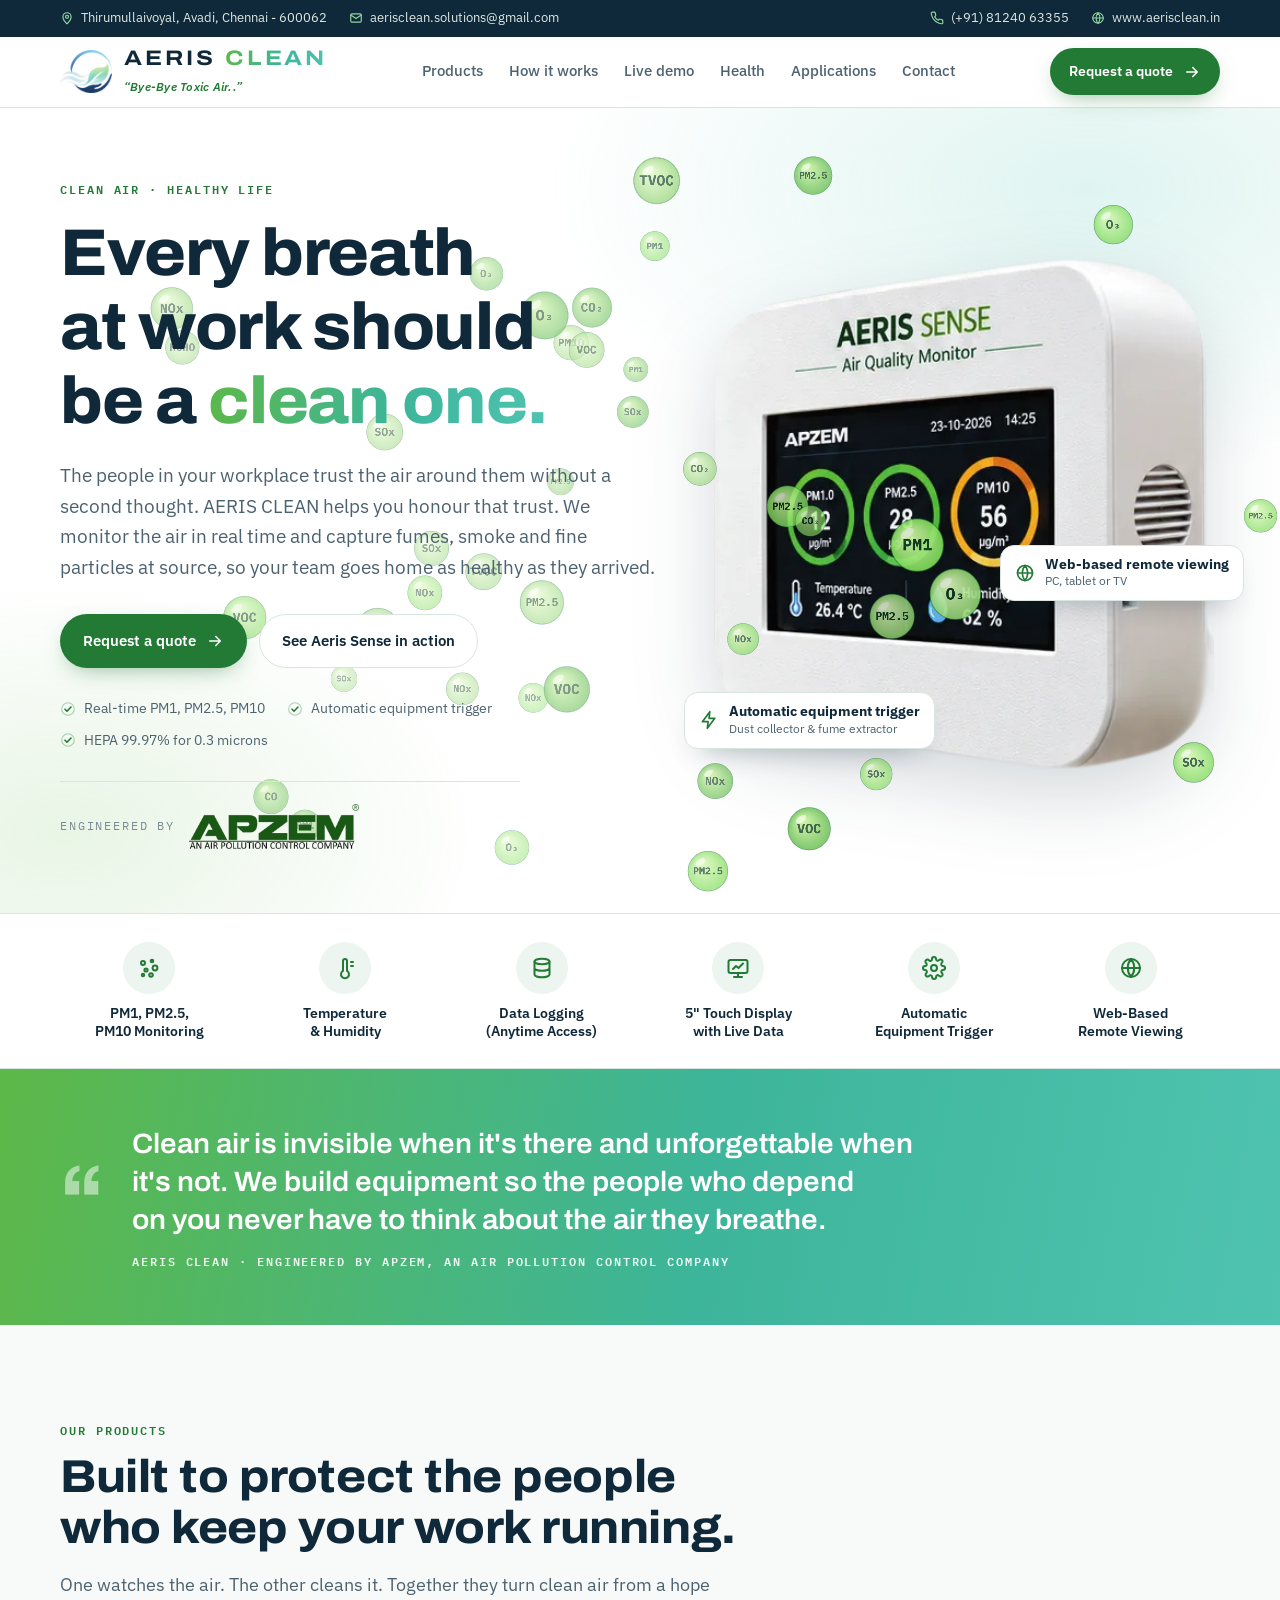
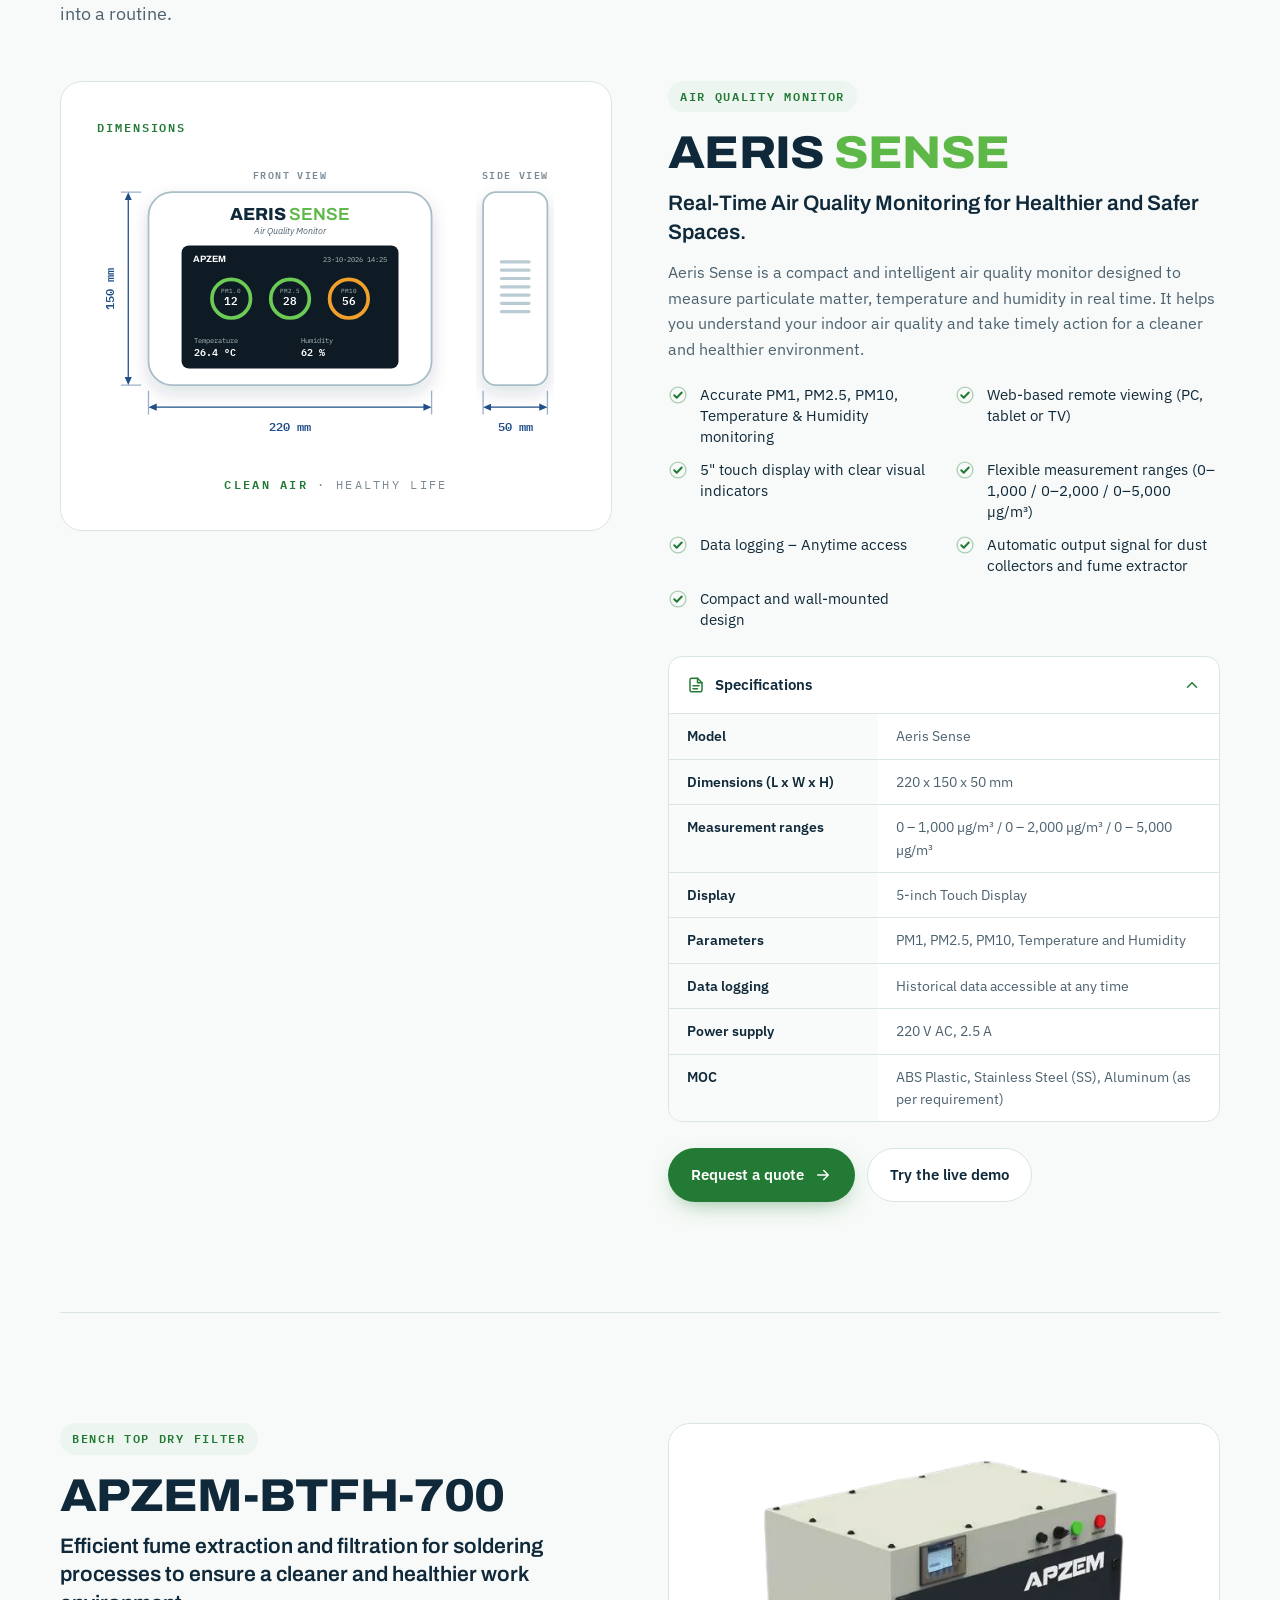
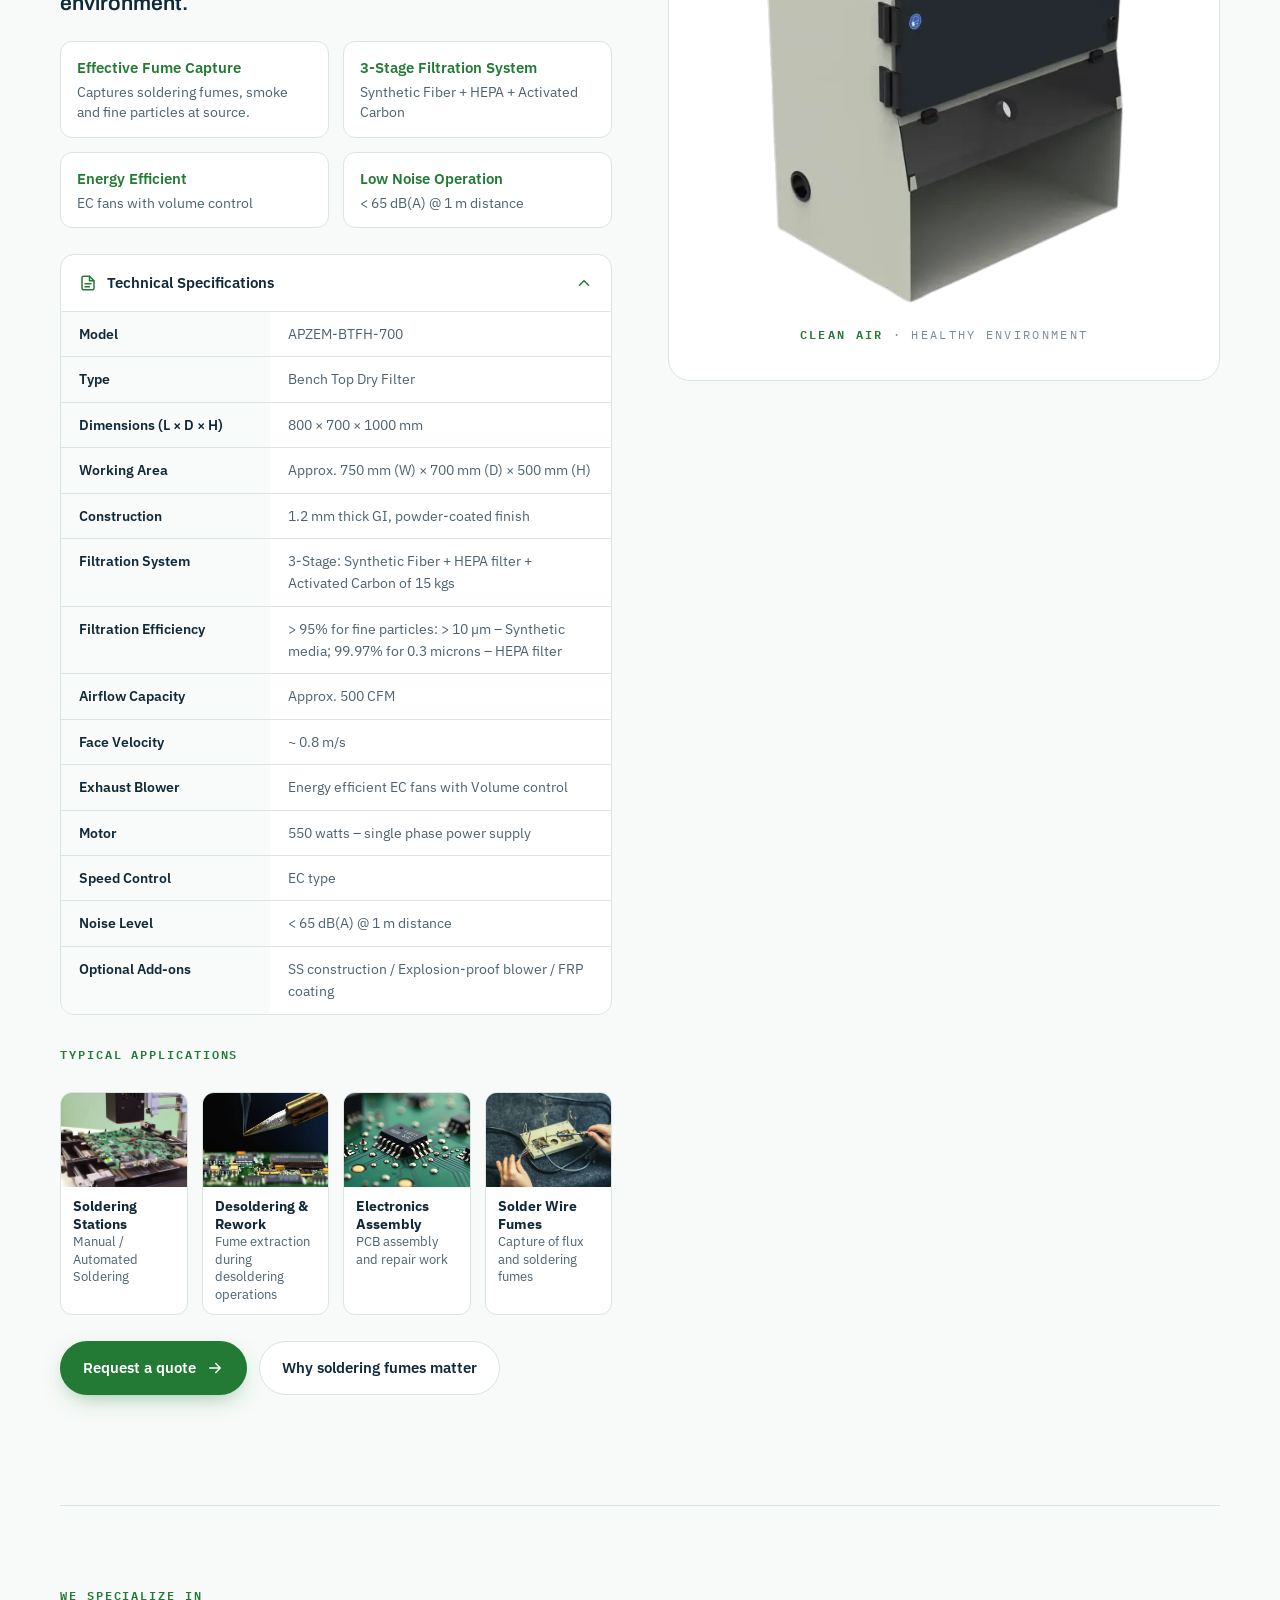
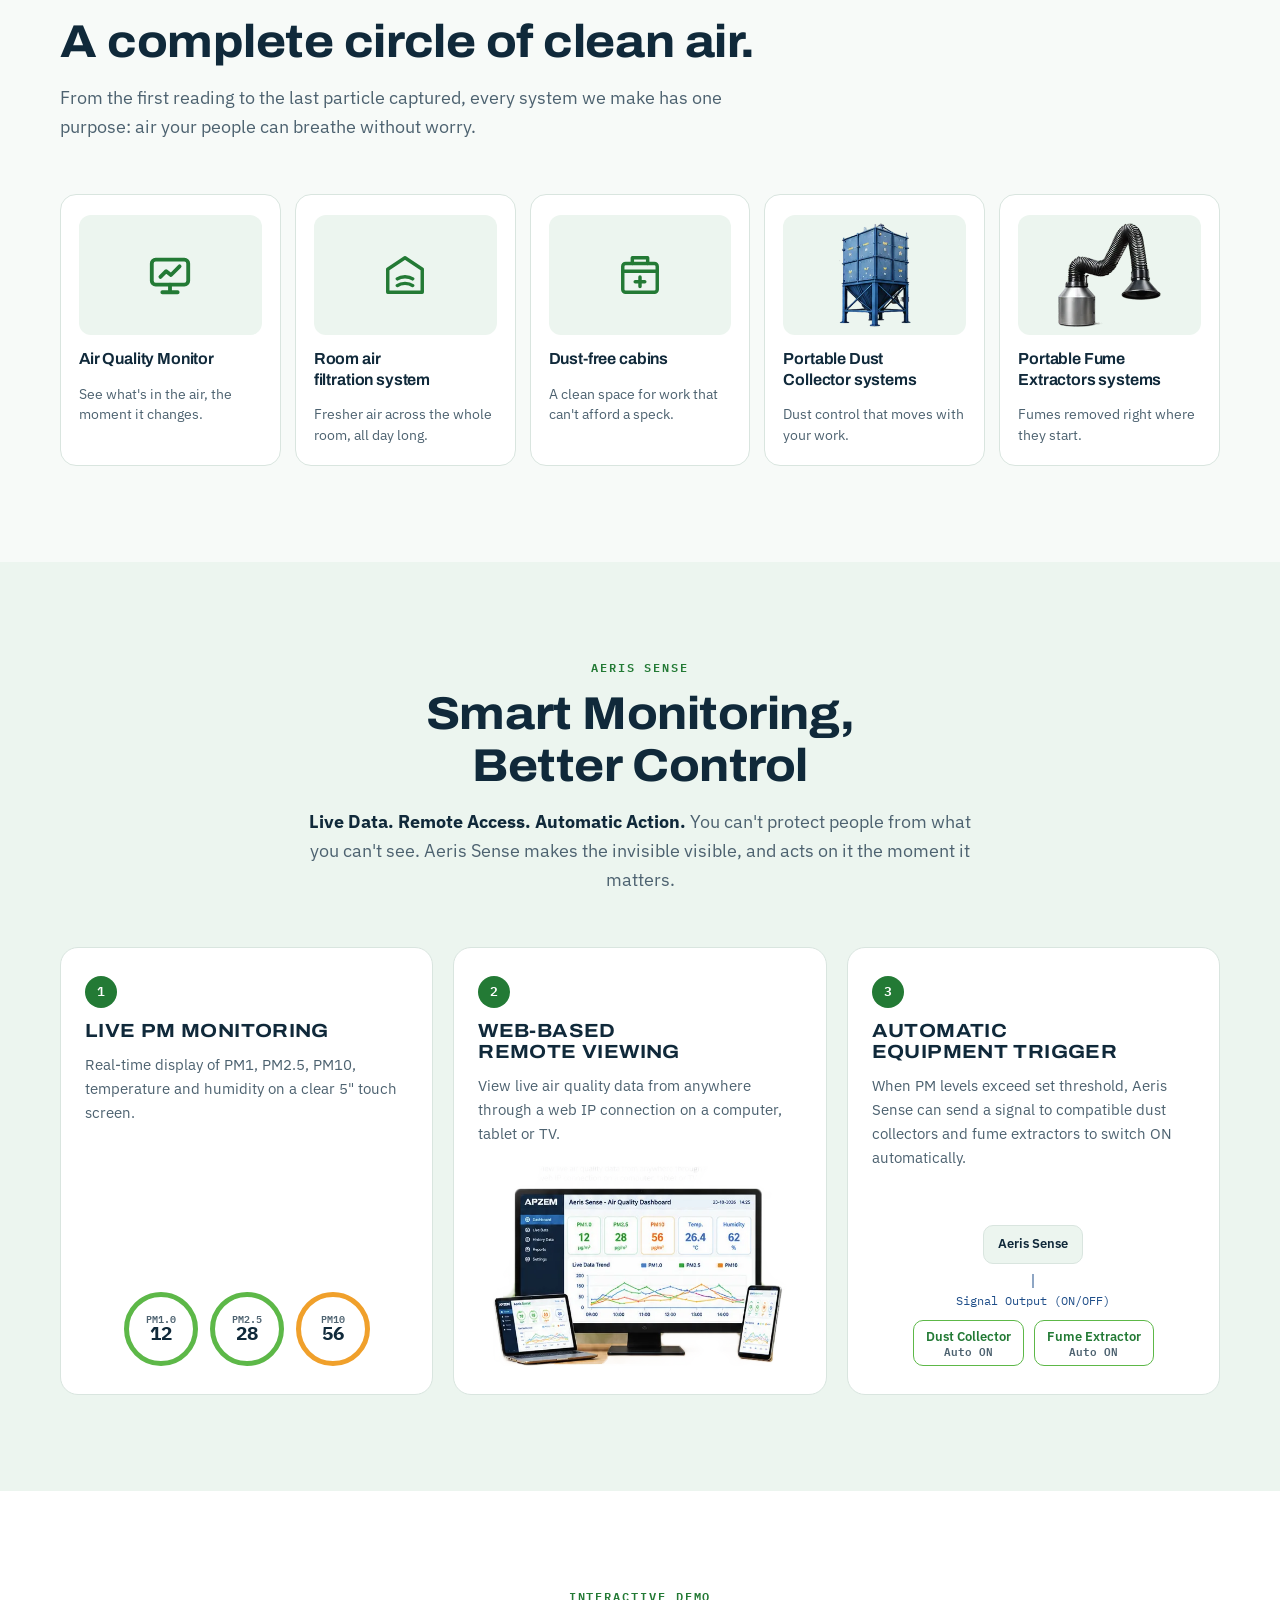
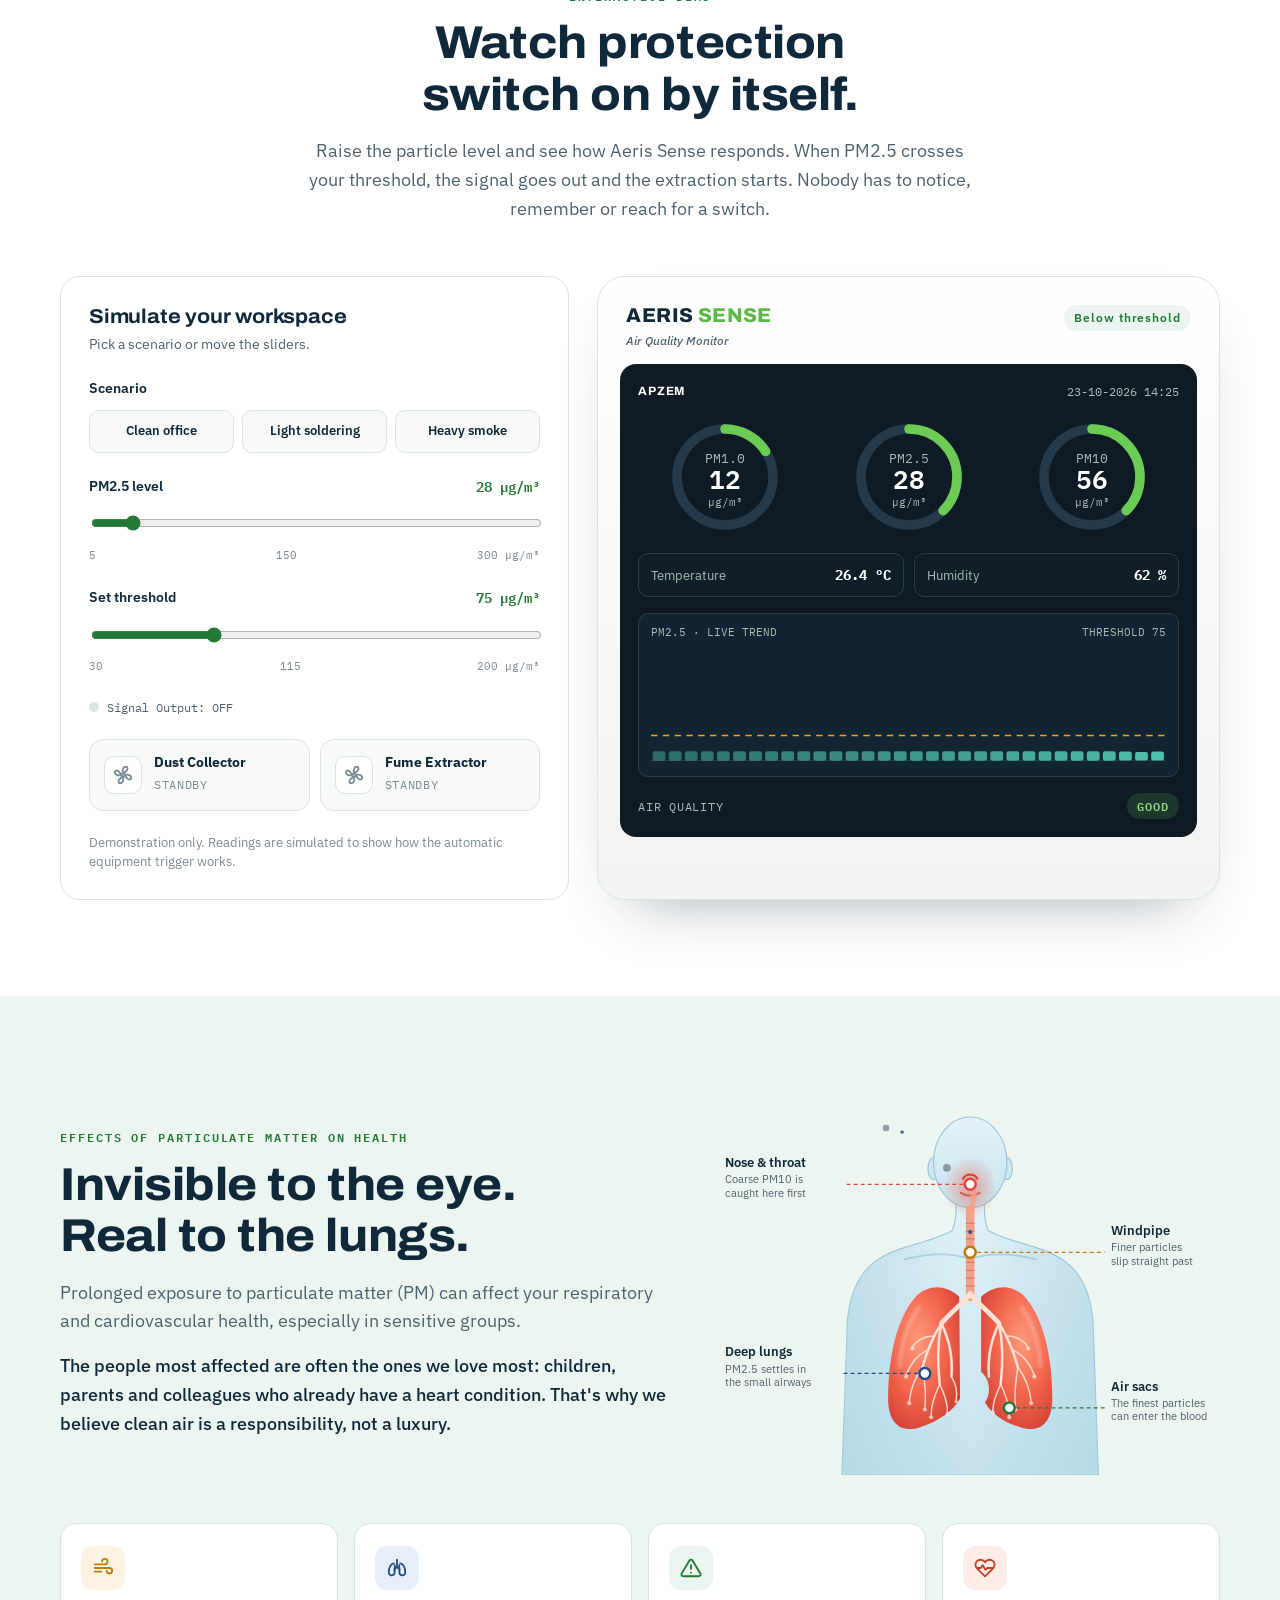
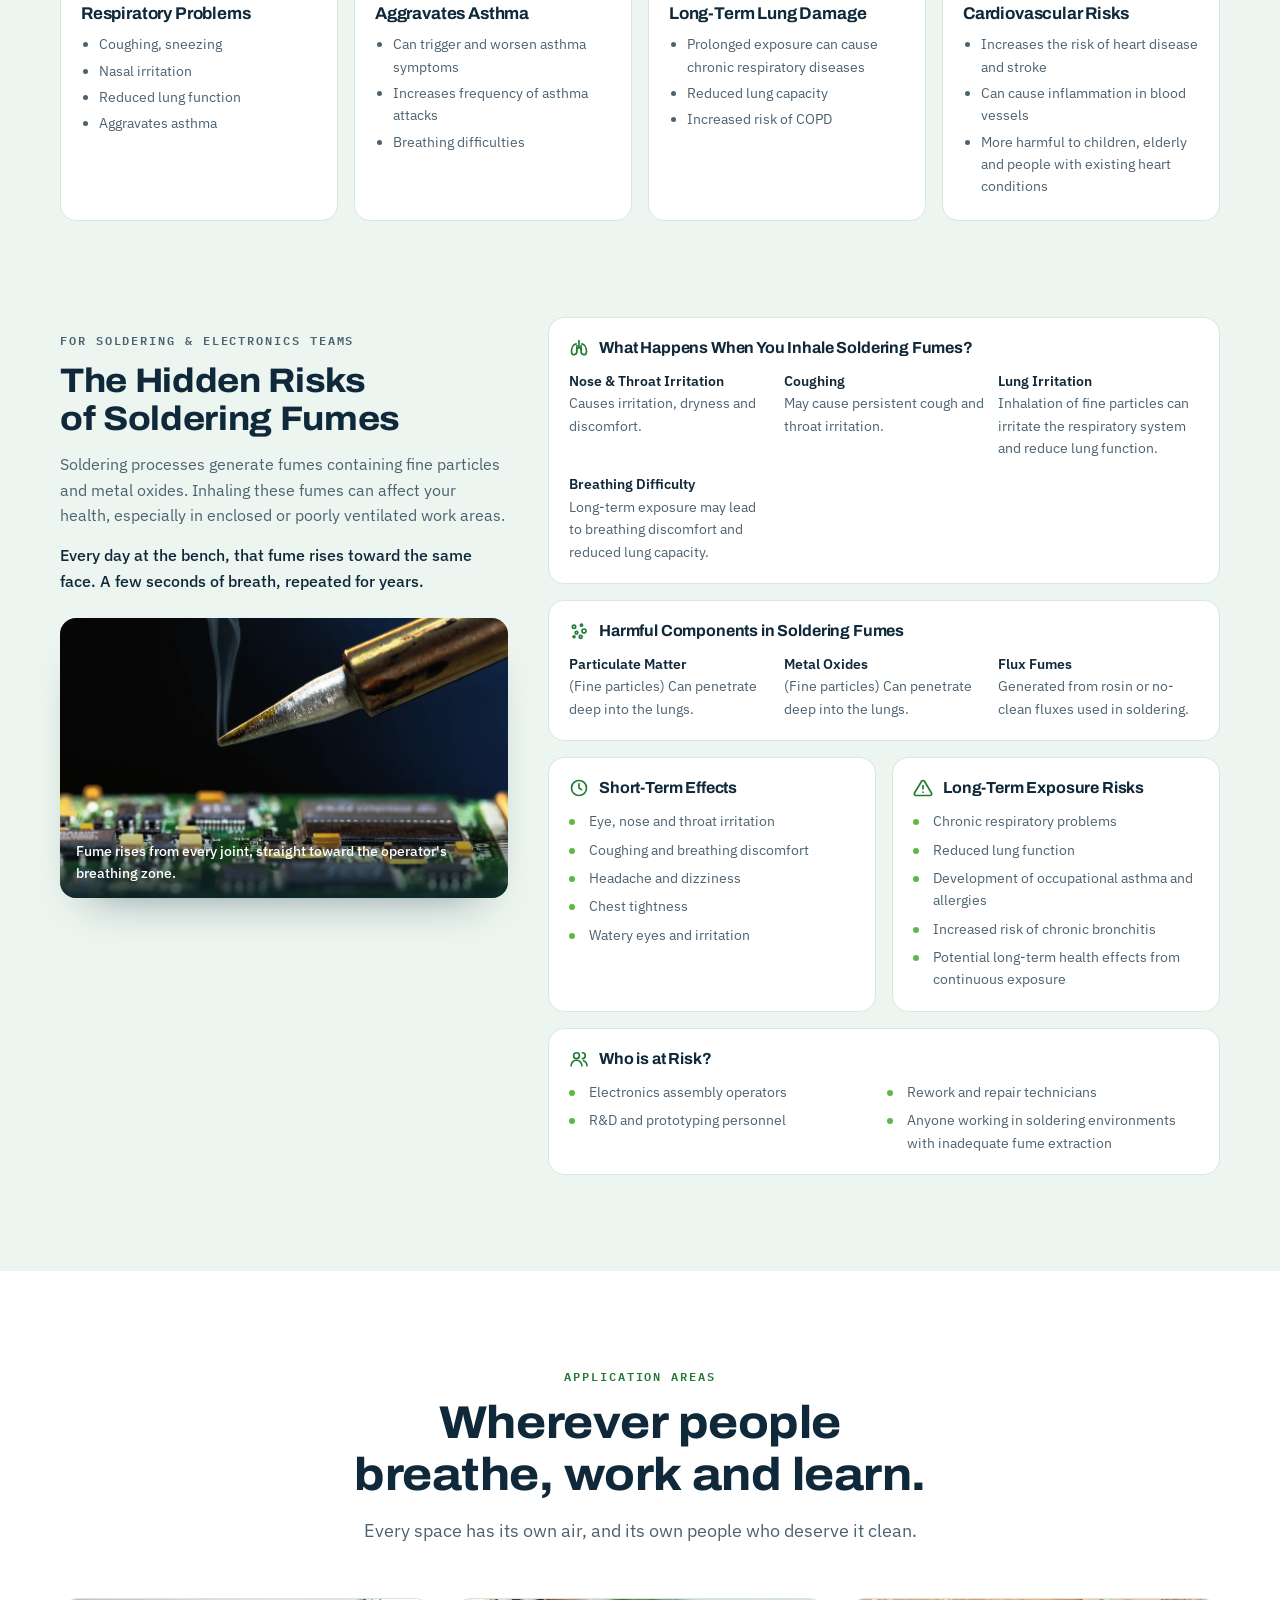
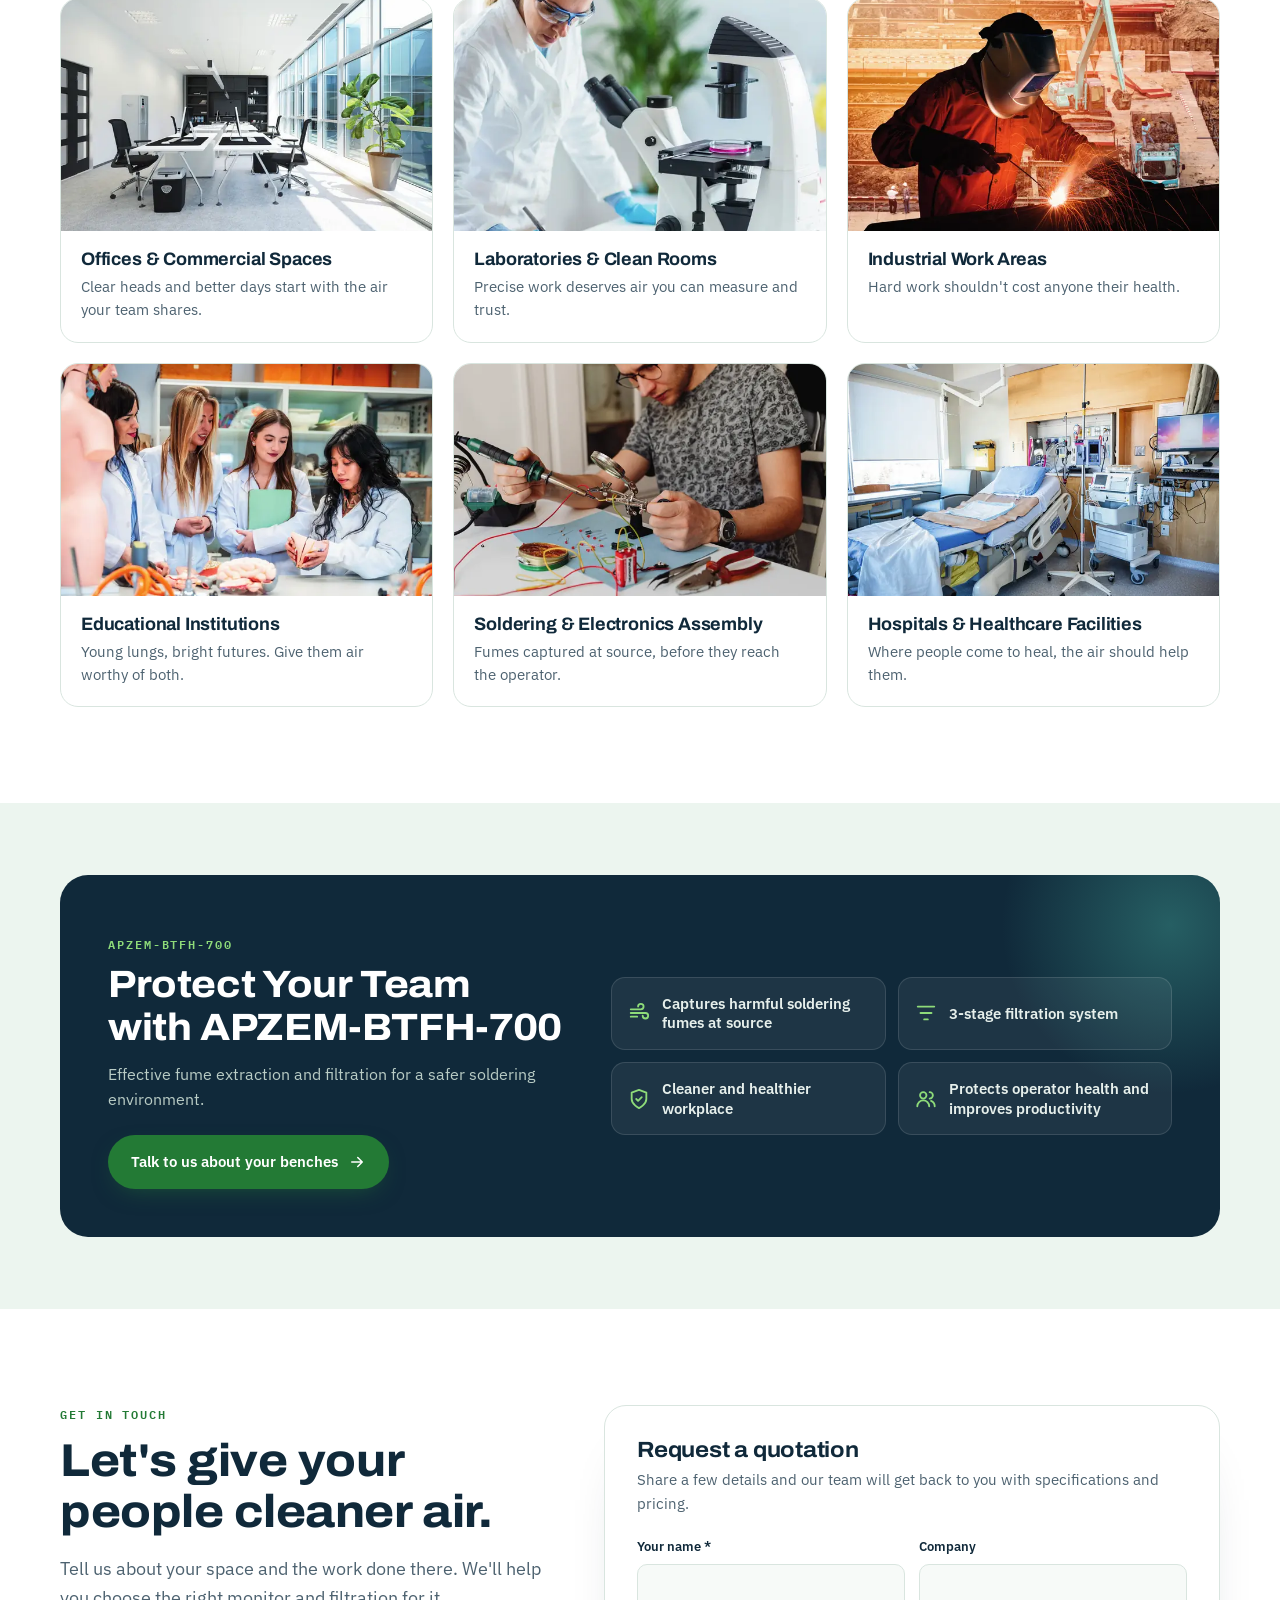
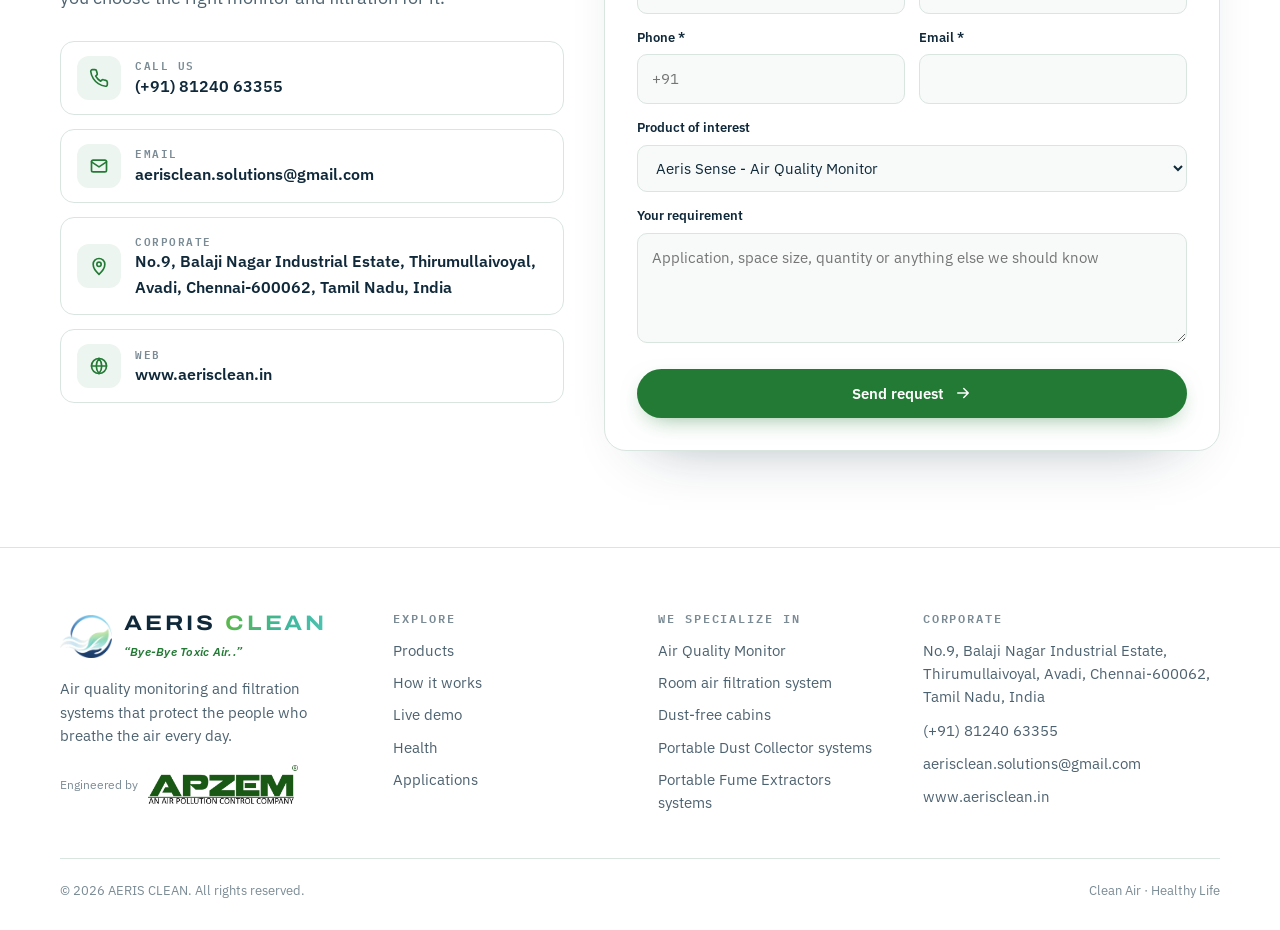
==== commit fc1d0e78: "Point the quote form at the latest Apps Script deployment Co-Authored-By: Claude Opus 5.5 <noreply@a" ====
--- a/index.html
+++ b/index.html
@@ -1347,7 +1347,7 @@
      See apps-script-mail.gs for the script and deploy steps.
      Left empty, the form shows the customer a copyable summary instead of sending. */
   // Replace with the deployed Apps Script web app URL before enabling email.
-  var QUOTE_ENDPOINT='https://script.google.com/macros/s/AKfycbzgFffETlRNPPebpKmFG7_5gcgfC-9JdvxIGkIVAq1IL7Y8inHaMuUrAgTKMEZ00xDS/exec';
+  var QUOTE_ENDPOINT='https://script.google.com/macros/s/AKfycbxtpiC9R33VAwnZbkrr9vmAz77I_-h_LNTkJSMjYHZ8rBpDrx2_mXT3mwZt01lxfqQW/exec';
   var form=document.getElementById('quoteForm'),done=document.getElementById('formDone'),err=document.getElementById('formErr'),sendBtn=document.getElementById('sendBtn');
   function showDone(sent,n,t){
     document.getElementById('doneTitle').textContent=(sent?'Request sent. Thank you, ':'Thank you, ')+n.split(' ')[0]+'.';
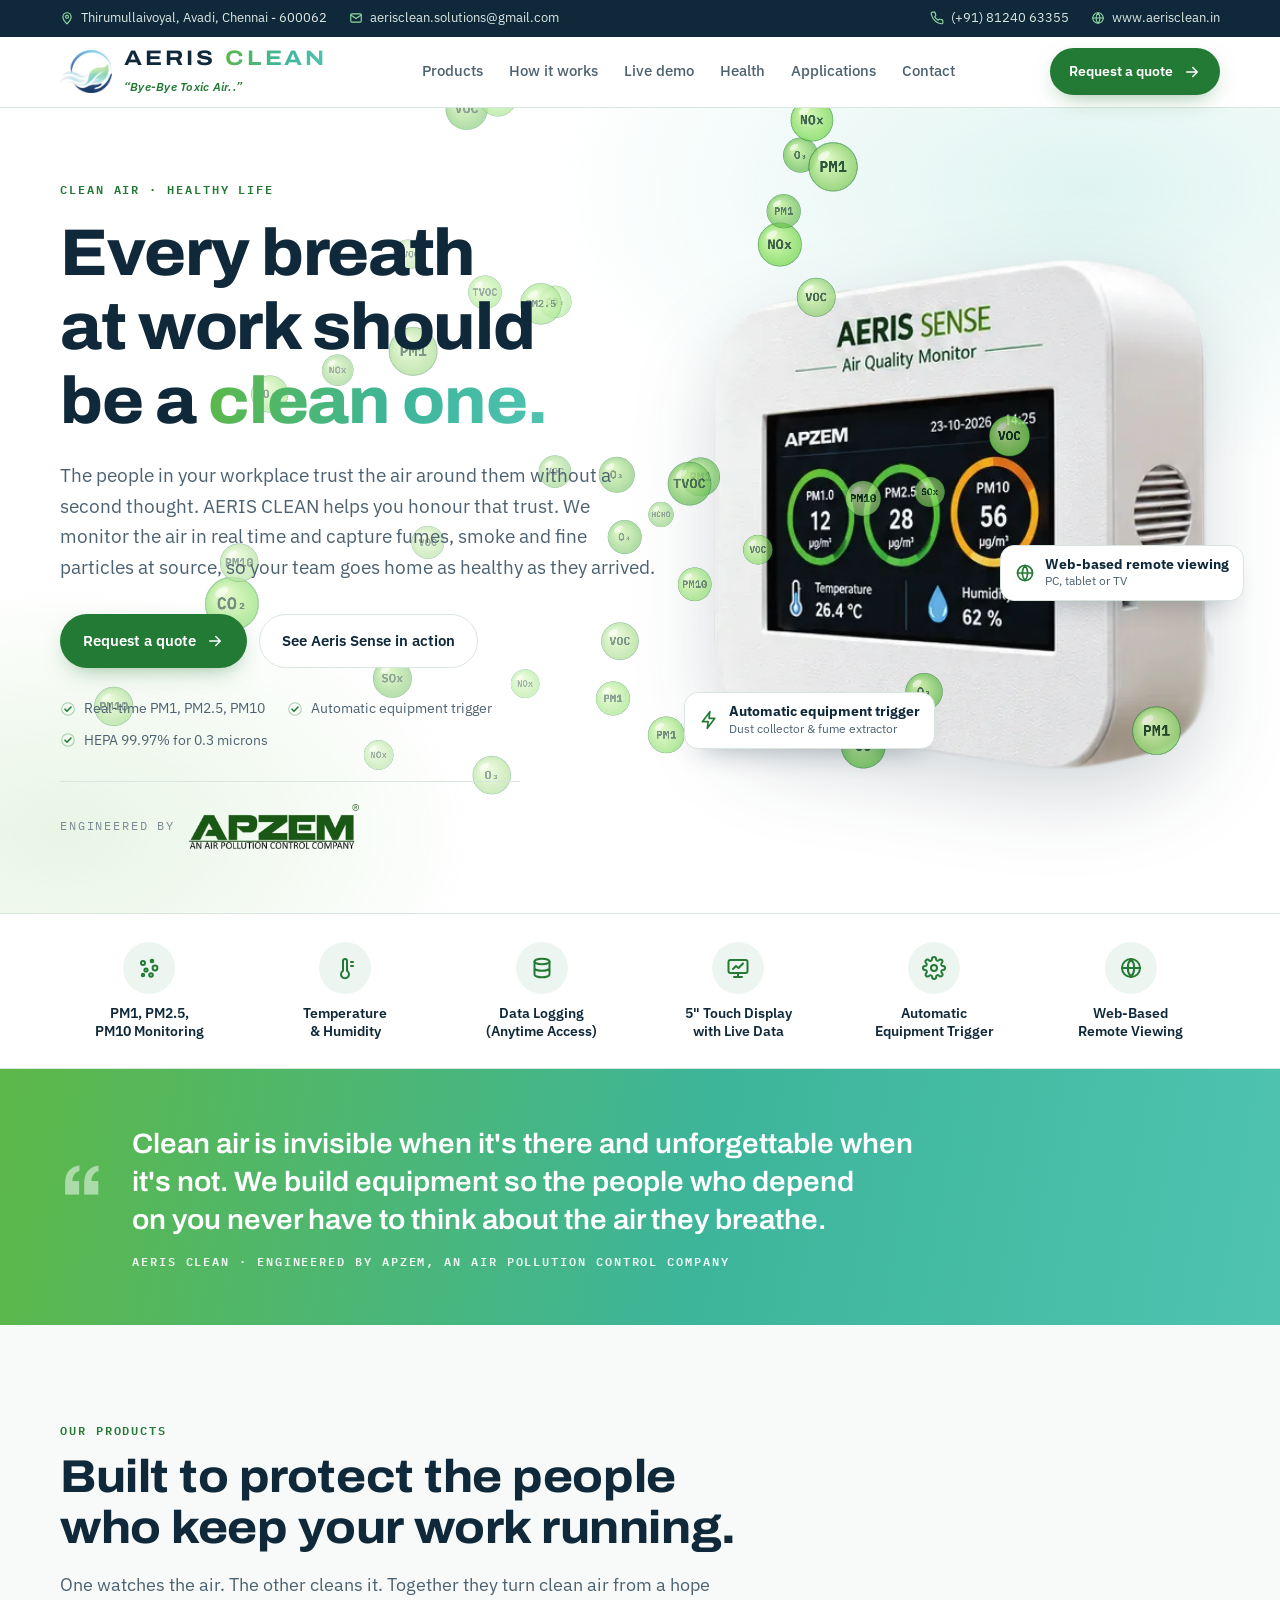
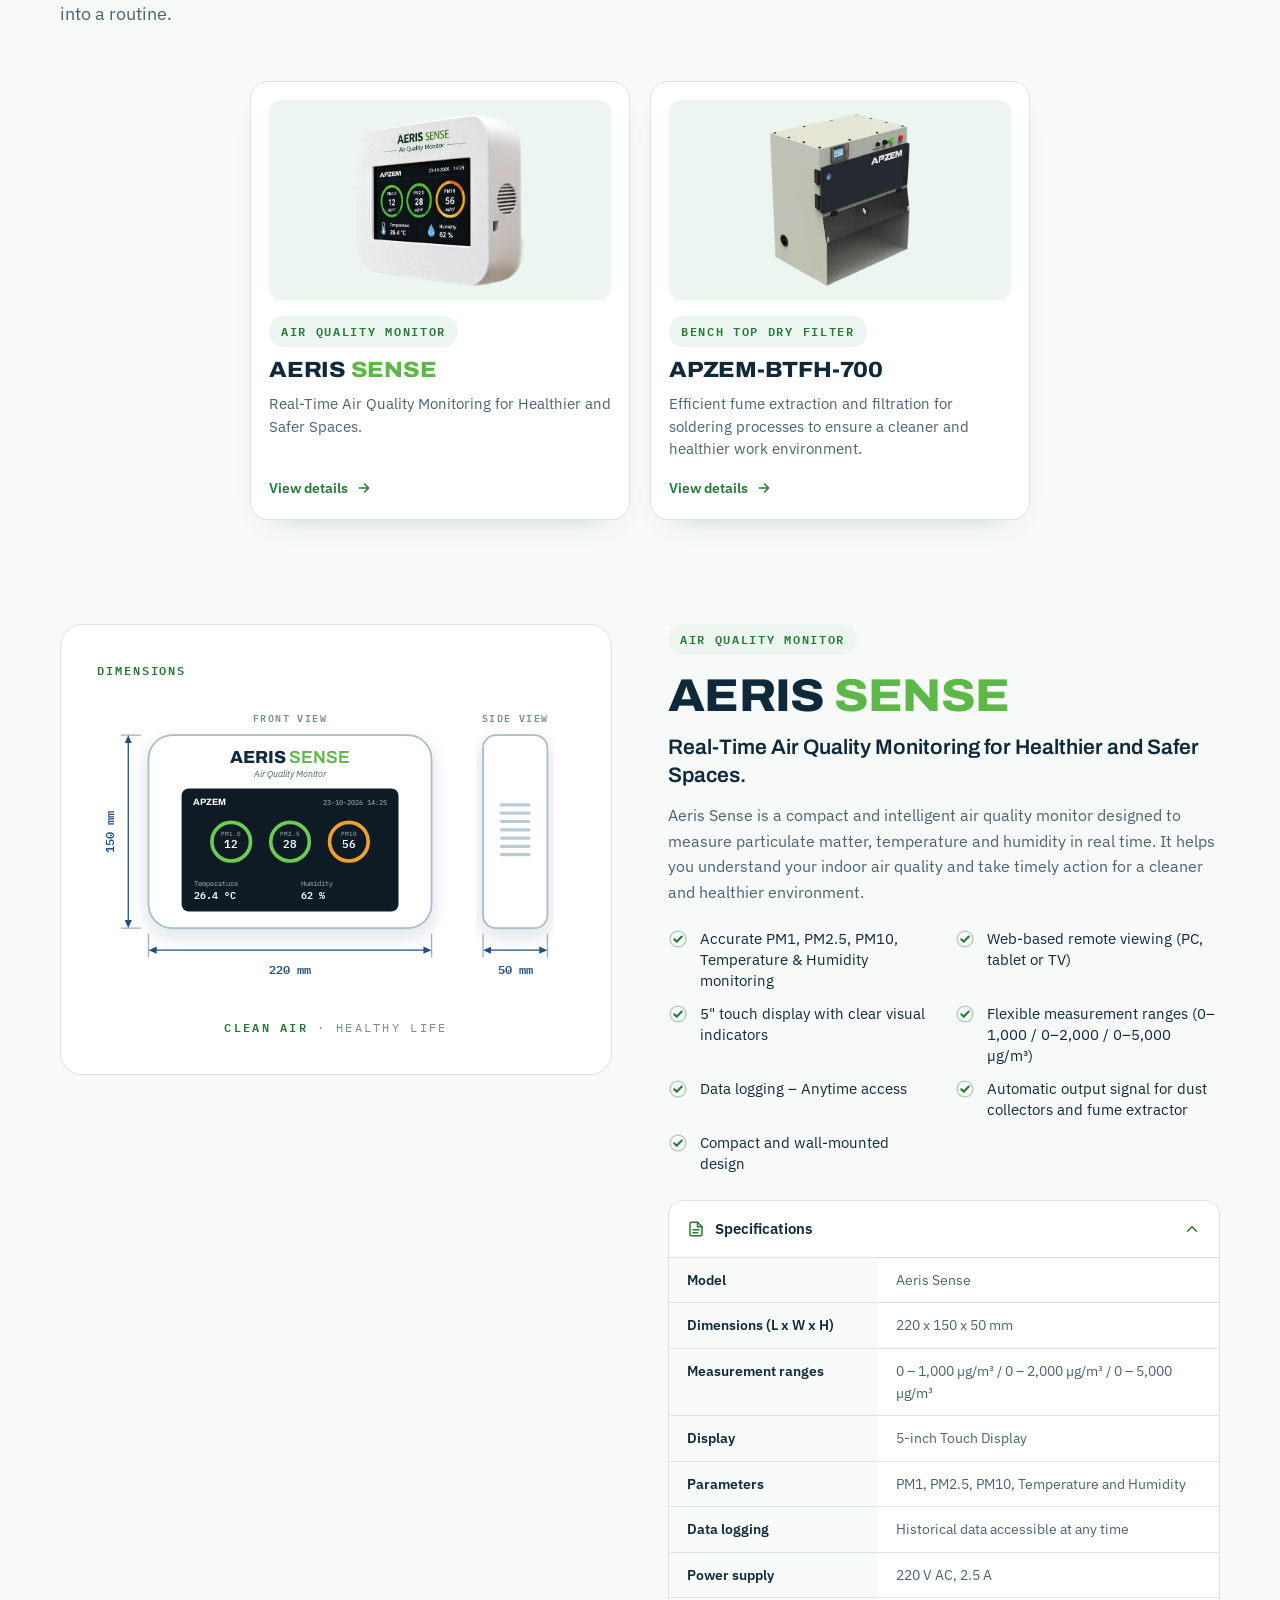
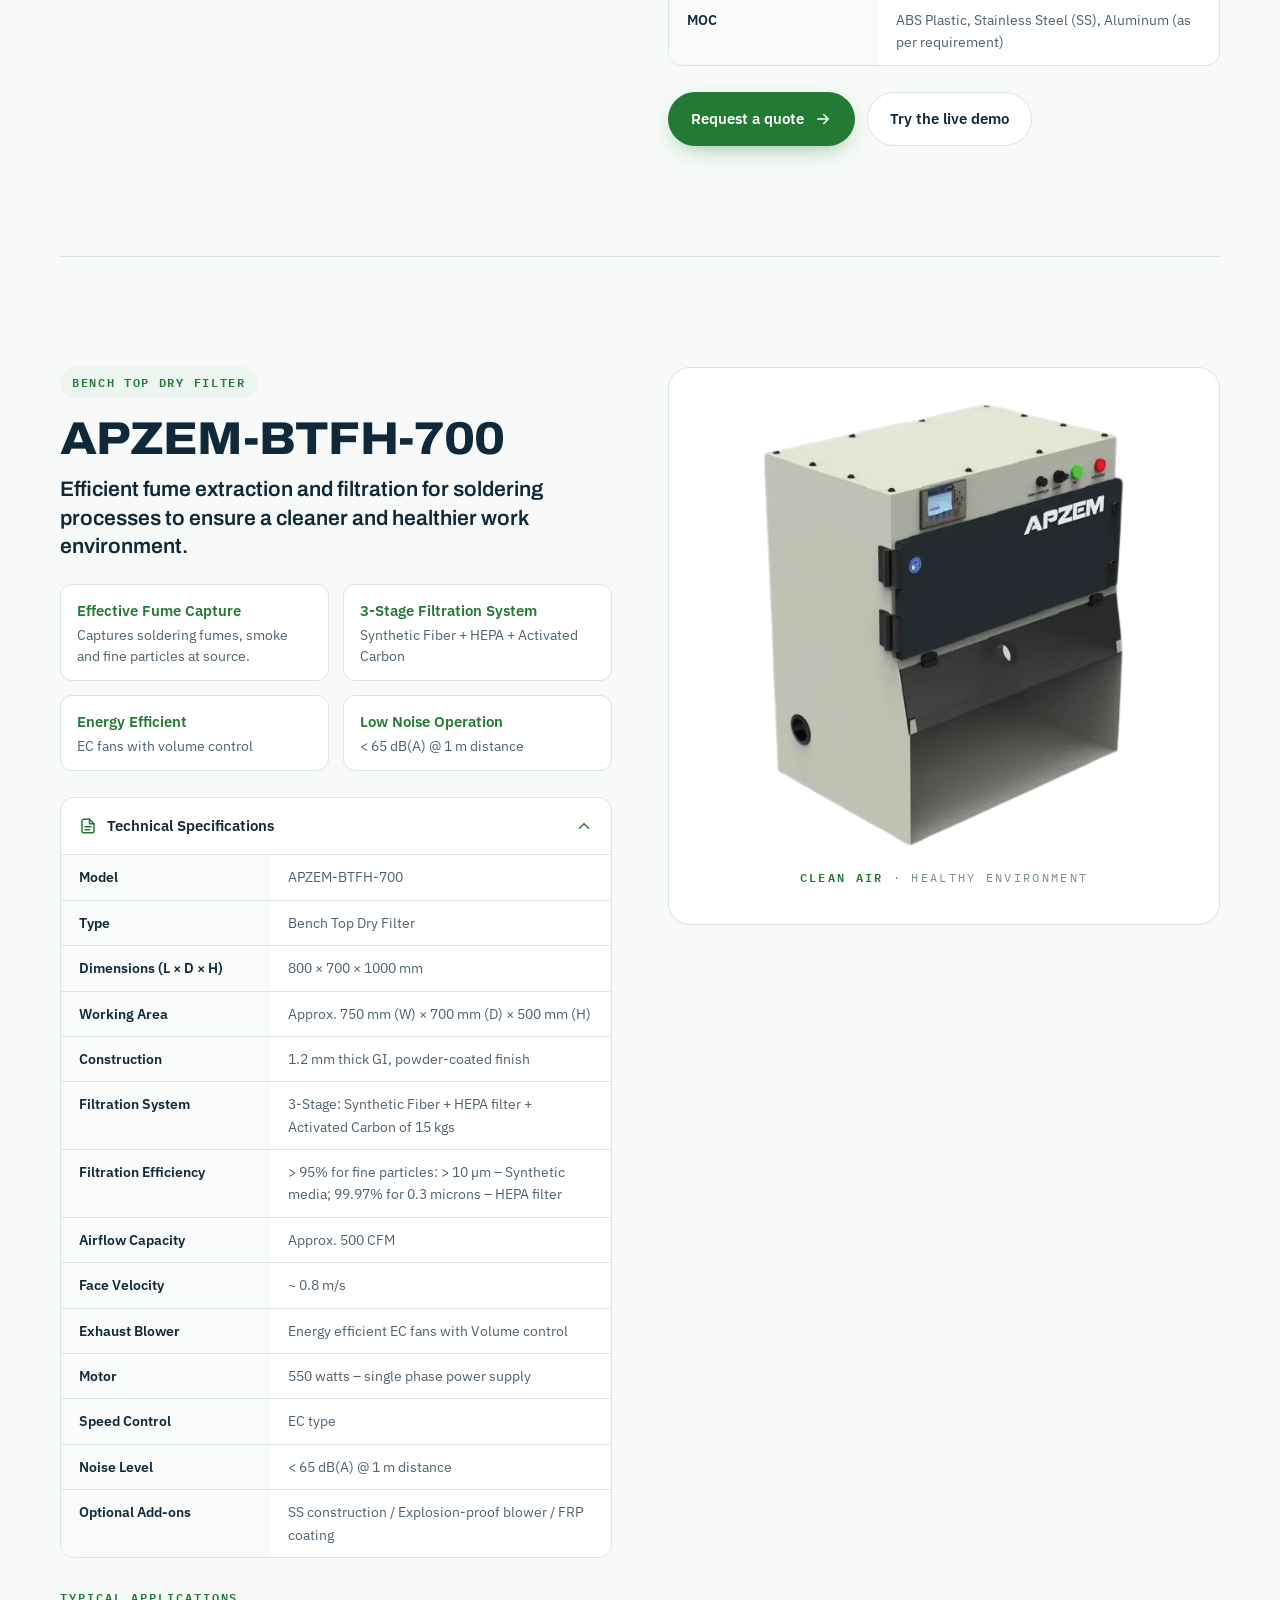
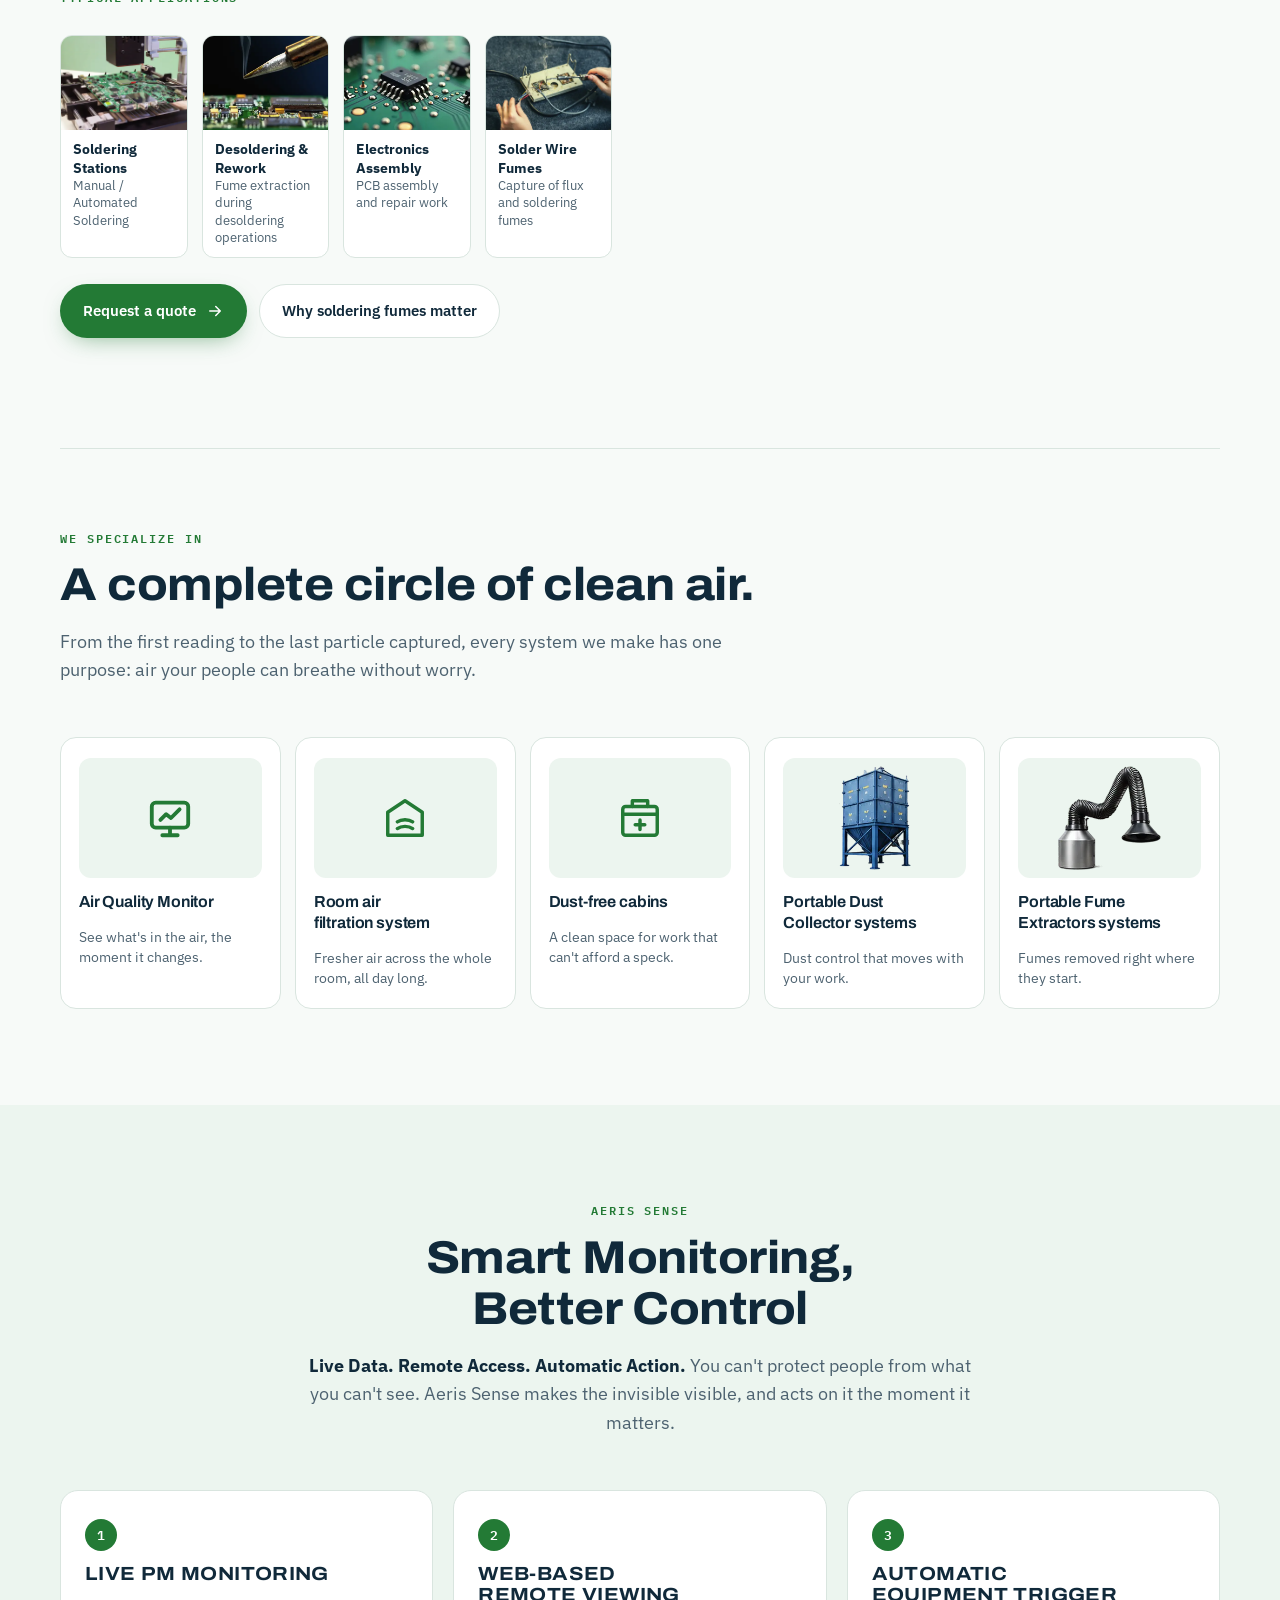
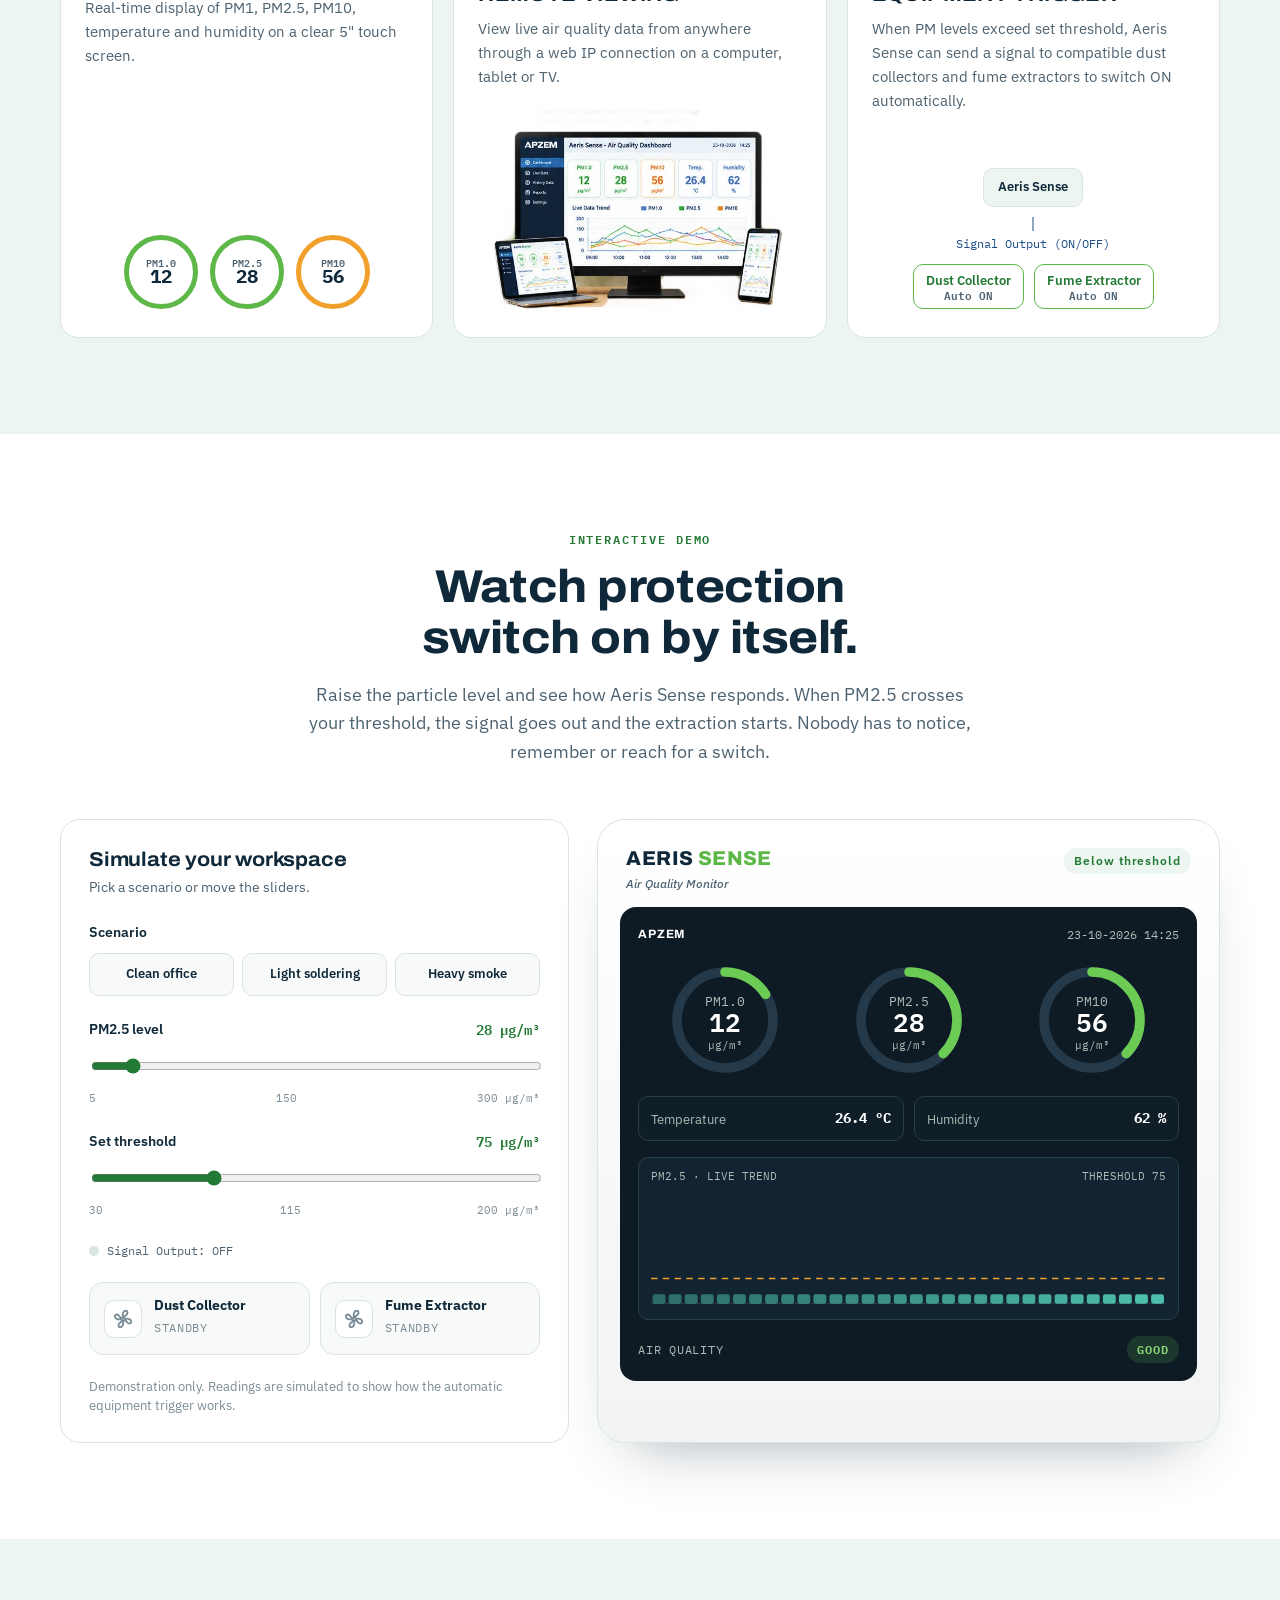
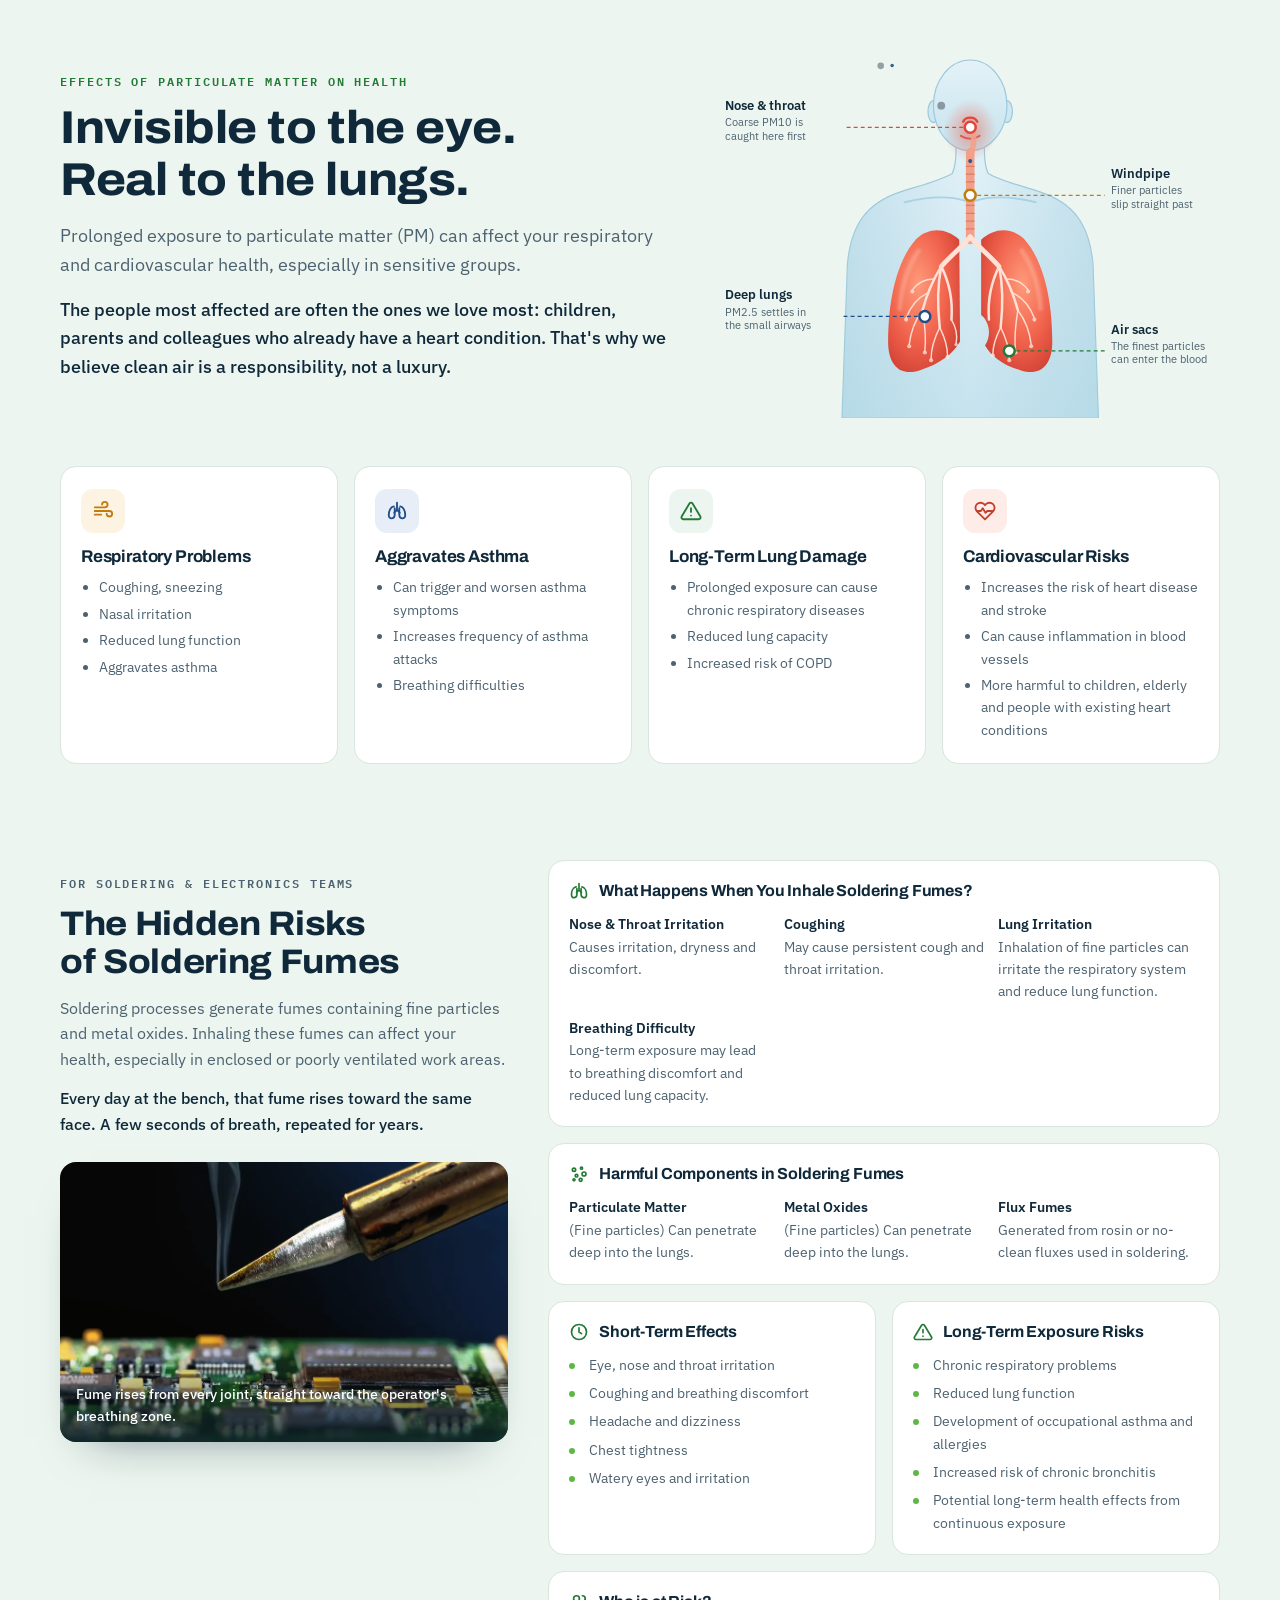
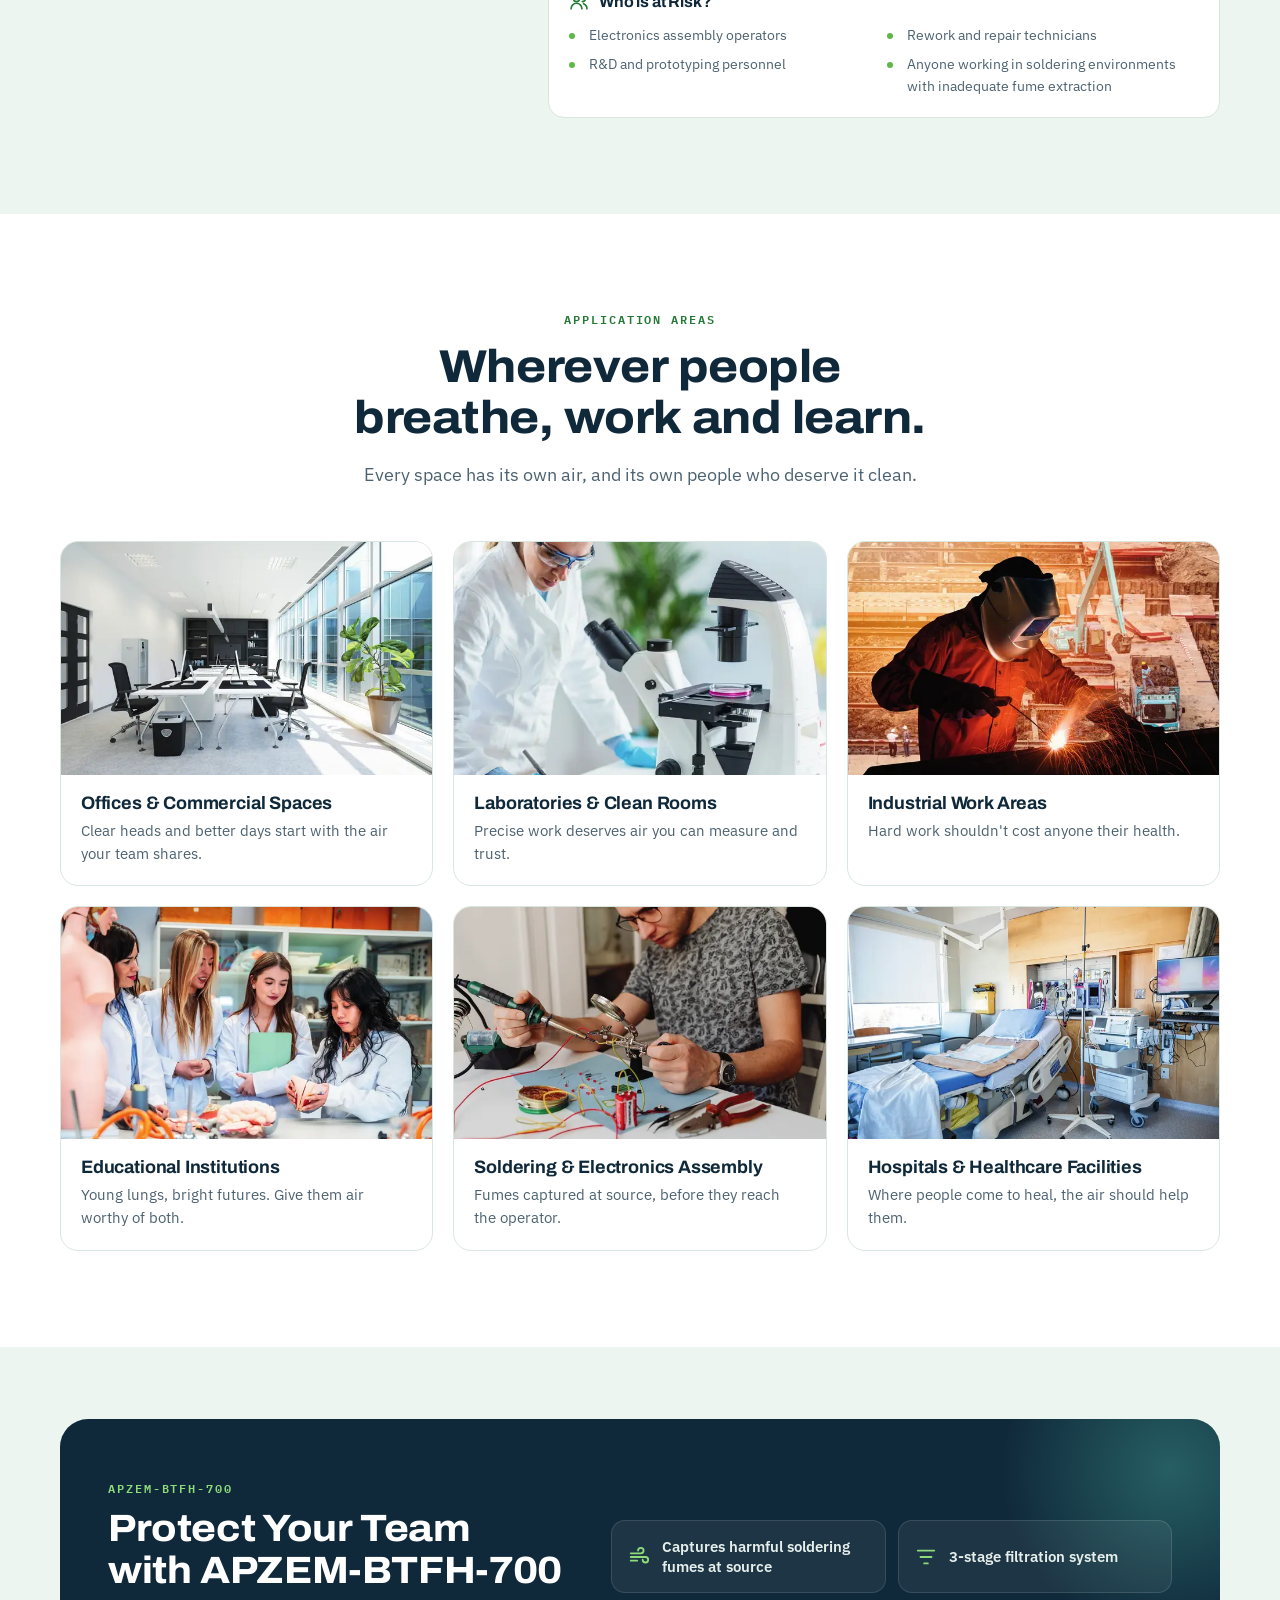
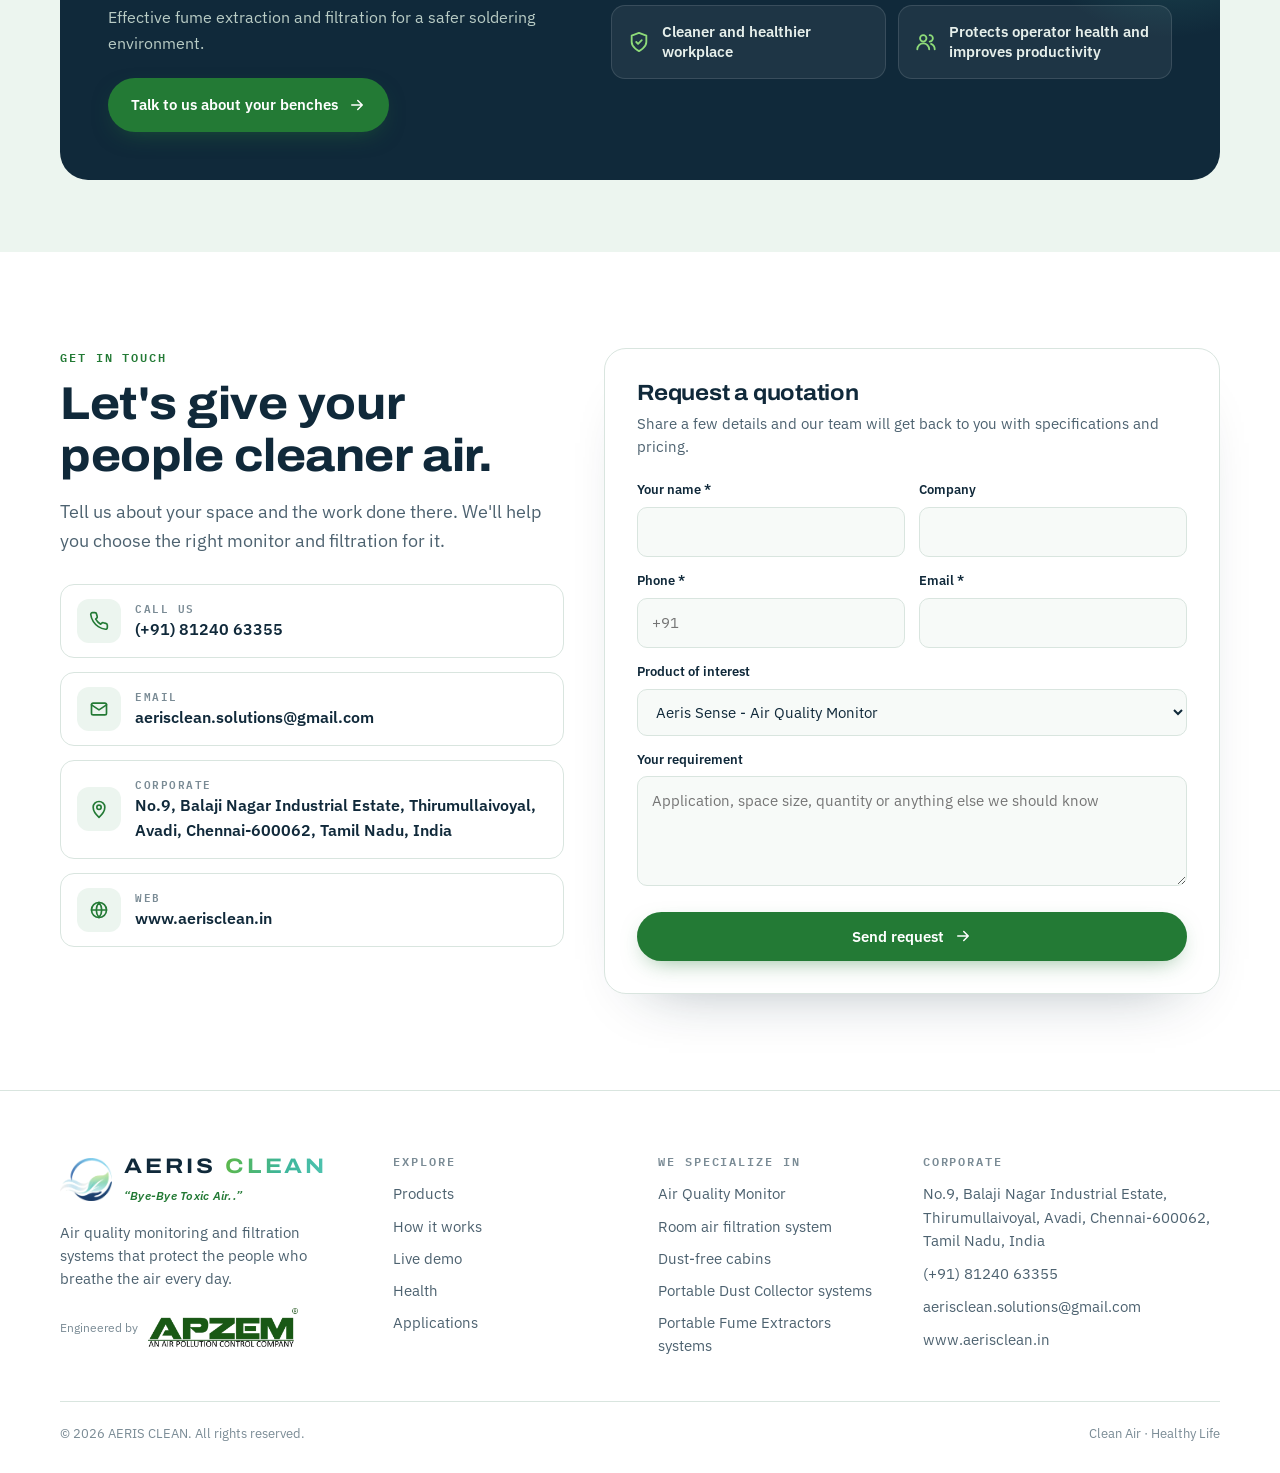
==== commit e394141d: "Add online admin, product cards and automatic rebuild - admin/: Sveltia CMS at www.aerisclean.in/adm" ====
--- a/index.html
+++ b/index.html
@@ -395,6 +395,7 @@
 [hidden]{display:none!important}
 .hp{position:absolute;left:-9999px;width:1px;height:1px;overflow:hidden}
 .sr{position:absolute;width:1px;height:1px;overflow:hidden;clip:rect(0 0 0 0);white-space:nowrap}
+/* Product cards (generated by the admin) */.pcards{display:flex;flex-wrap:wrap;justify-content:center;gap:20px;margin:44px 0 104px}.pcard{flex:1 1 260px;max-width:380px;display:flex;flex-direction:column;gap:10px;padding:18px 18px 20px;background:var(--surface);border:1px solid var(--line);border-radius:18px;color:var(--ink);text-decoration:none;box-shadow:0 14px 30px -24px rgba(16,41,58,.35);transition:transform .25s ease,box-shadow .25s ease,border-color .25s ease}.pcard:hover,.pcard:focus-visible{transform:translateY(-6px);border-color:var(--green-2);box-shadow:0 26px 44px -26px rgba(16,41,58,.45)}.pcard:focus-visible{outline:2px solid var(--green);outline-offset:3px}.pcard-img{height:200px;border-radius:12px;background:var(--tint);display:flex;align-items:center;justify-content:center;overflow:hidden;margin-bottom:6px;padding:14px}.pcard-img img{display:block;width:auto;height:auto;max-width:100%;max-height:100%;object-fit:contain;transition:transform .4s ease}.pcard:hover .pcard-img img{transform:scale(1.05)}.pcard-icon svg{width:56px;height:56px;color:var(--green)}.pcard .p-kicker{align-self:flex-start}.pcard-title{font-size:22px;font-weight:800;letter-spacing:-.01em;line-height:1.2}.pcard-title .alt{color:var(--green-2)}.pcard p{margin:0;color:var(--muted);font-size:14.5px;line-height:1.55}.pcard-more{margin-top:auto;padding-top:6px;display:inline-flex;align-items:center;gap:8px;font-weight:600;font-size:14px;color:var(--green)}.pcard-more svg{width:16px;height:16px;transition:transform .25s ease}.pcard:hover .pcard-more svg{transform:translateX(4px)}.sr-only{position:absolute;width:1px;height:1px;padding:0;margin:-1px;overflow:hidden;clip:rect(0,0,0,0);white-space:nowrap;border:0}@media (max-width:640px){.pcards{margin:32px 0 72px;gap:14px}.pcard{max-width:none}.pcard-img{height:170px}}
 </style>
 </head>
 <body>
@@ -536,6 +537,12 @@
       <p class="eyebrow">Our products</p>
       <h2 class="h2">Built to protect the people who keep your work running.</h2>
       <p class="lede">One watches the air. The other cleans it. Together they turn clean air from a hope into a routine.</p>
+    </div>
+
+    <!-- PRODUCT CARDS -->
+    <div class="pcards" role="list">
+      <a class="pcard" role="listitem" href="#aeris-sense"><div class="pcard-img"><img src="assets/products/aeris-sense-card.webp" alt="" width="457" height="466" loading="lazy"></div><span class="p-kicker">Air Quality Monitor</span><h3 class="pcard-title">AERIS <span class="alt">SENSE</span></h3><p>Real-Time Air Quality Monitoring for Healthier and Safer Spaces.</p><span class="pcard-more" aria-hidden="true">View details <svg><use href="#i-arrow"/></svg></span><span class="sr-only"> – view details of AERIS SENSE</span></a>
+      <a class="pcard" role="listitem" href="#btfh-700"><div class="pcard-img"><img src="assets/products/btfh-700.webp" alt="" width="429" height="527" loading="lazy"></div><span class="p-kicker">Bench Top Dry Filter</span><h3 class="pcard-title">APZEM-BTFH-700</h3><p>Efficient fume extraction and filtration for soldering processes to ensure a cleaner and healthier work environment.</p><span class="pcard-more" aria-hidden="true">View details <svg><use href="#i-arrow"/></svg></span><span class="sr-only"> – view details of APZEM-BTFH-700</span></a>
     </div>
 
     <!-- AERIS SENSE -->
@@ -596,7 +603,7 @@
         <ul class="ticks" aria-label="Key features">
           <li><svg><use href="#i-check"/></svg>Accurate PM1, PM2.5, PM10, Temperature &amp; Humidity monitoring</li>
           <li><svg><use href="#i-check"/></svg>Web-based remote viewing (PC, tablet or TV)</li>
-          <li><svg><use href="#i-check"/></svg>5" touch display with clear visual indicators</li>
+          <li><svg><use href="#i-check"/></svg>5&quot; touch display with clear visual indicators</li>
           <li><svg><use href="#i-check"/></svg>Flexible measurement ranges (0–1,000 / 0–2,000 / 0–5,000 µg/m³)</li>
           <li><svg><use href="#i-check"/></svg>Data logging – Anytime access</li>
           <li><svg><use href="#i-check"/></svg>Automatic output signal for dust collectors and fume extractor</li>
@@ -618,6 +625,7 @@
             </table>
           </div>
         </details>
+
         <div class="p-actions">
           <a href="#contact" class="btn btn--primary" data-product="Aeris Sense - Air Quality Monitor">Request a quote <svg><use href="#i-arrow"/></svg></a>
           <a href="#demo" class="btn btn--ghost">Try the live demo</a>
@@ -625,12 +633,13 @@
       </div>
     </article>
 
-    <!-- BTFH-700 -->
+    <!-- APZEM-BTFH-700 -->
     <article class="product flip" id="btfh-700">
       <div class="p-media">
         <div class="shot" style="max-width:360px">
-          <img src="[data-uri]" alt="APZEM-BTFH-700 bench top dry filter fume extractor" width="429" height="527">
-        </div>
+          <img src="assets/products/btfh-700.webp" alt="APZEM-BTFH-700 bench top dry filter fume extractor" width="429" height="527">
+        </div>
+
         <p class="tagline"><b>Clean Air</b> · Healthy Environment</p>
       </div>
       <div class="p-copy">
@@ -669,10 +678,10 @@
 
         <p class="eyebrow" style="margin-top:30px">Typical Applications</p>
         <div class="apps4">
-          <figure><img src="[data-uri]" alt="Automated soldering station" width="600" height="400"><figcaption><b>Soldering Stations</b>Manual / Automated Soldering</figcaption></figure>
-          <figure><img src="[data-uri]" alt="Soldering iron tip with fume rising from a circuit board" width="600" height="373"><figcaption><b>Desoldering &amp; Rework</b>Fume extraction during desoldering operations</figcaption></figure>
-          <figure><img src="[data-uri]" alt="Close-up of a printed circuit board" width="600" height="343"><figcaption><b>Electronics Assembly</b>PCB assembly and repair work</figcaption></figure>
-          <figure><img src="[data-uri]" alt="Hands soldering a circuit with visible fume" width="600" height="431"><figcaption><b>Solder Wire Fumes</b>Capture of flux and soldering fumes</figcaption></figure>
+          <figure><img src="assets/products/btfh-700-app-1.webp" alt="Automated soldering station" width="600" height="400" loading="lazy"><figcaption><b>Soldering Stations</b>Manual / Automated Soldering</figcaption></figure>
+          <figure><img src="assets/products/btfh-700-app-2.webp" alt="Soldering iron tip with fume rising from a circuit board" width="600" height="373" loading="lazy"><figcaption><b>Desoldering &amp; Rework</b>Fume extraction during desoldering operations</figcaption></figure>
+          <figure><img src="assets/products/btfh-700-app-3.webp" alt="Close-up of a printed circuit board" width="600" height="343" loading="lazy"><figcaption><b>Electronics Assembly</b>PCB assembly and repair work</figcaption></figure>
+          <figure><img src="assets/products/btfh-700-app-4.webp" alt="Hands soldering a circuit with visible fume" width="600" height="431" loading="lazy"><figcaption><b>Solder Wire Fumes</b>Capture of flux and soldering fumes</figcaption></figure>
         </div>
 
         <div class="p-actions">
@@ -690,11 +699,11 @@
         <p class="lede">From the first reading to the last particle captured, every system we make has one purpose: air your people can breathe without worry.</p>
       </div>
       <div class="range-grid">
-        <div class="range-card"><div class="pic"><svg><use href="#i-touch"/></svg></div><h4>Air Quality Monitor</h4><p>See what's in the air, the moment it changes.</p></div>
+        <div class="range-card"><div class="pic"><svg><use href="#i-touch"/></svg></div><h4>Air Quality Monitor</h4><p>See what&#039;s in the air, the moment it changes.</p></div>
         <div class="range-card"><div class="pic"><svg><use href="#i-room"/></svg></div><h4>Room air filtration system</h4><p>Fresher air across the whole room, all day long.</p></div>
-        <div class="range-card"><div class="pic"><svg><use href="#i-cabin"/></svg></div><h4>Dust-free cabins</h4><p>A clean space for work that can't afford a speck.</p></div>
-        <div class="range-card"><div class="pic"><img src="[data-uri]" alt=""></div><h4>Portable Dust Collector systems</h4><p>Dust control that moves with your work.</p></div>
-        <div class="range-card"><div class="pic"><img src="[data-uri]" alt=""></div><h4>Portable Fume Extractors systems</h4><p>Fumes removed right where they start.</p></div>
+        <div class="range-card"><div class="pic"><svg><use href="#i-cabin"/></svg></div><h4>Dust-free cabins</h4><p>A clean space for work that can&#039;t afford a speck.</p></div>
+        <div class="range-card"><div class="pic"><img src="assets/products/range-portable-dust-collector-systems.webp" alt=""></div><h4>Portable Dust Collector systems</h4><p>Dust control that moves with your work.</p></div>
+        <div class="range-card"><div class="pic"><img src="assets/products/range-portable-fume-extractors-systems.webp" alt=""></div><h4>Portable Fume Extractors systems</h4><p>Fumes removed right where they start.</p></div>
       </div>
     </div>
   </div>
